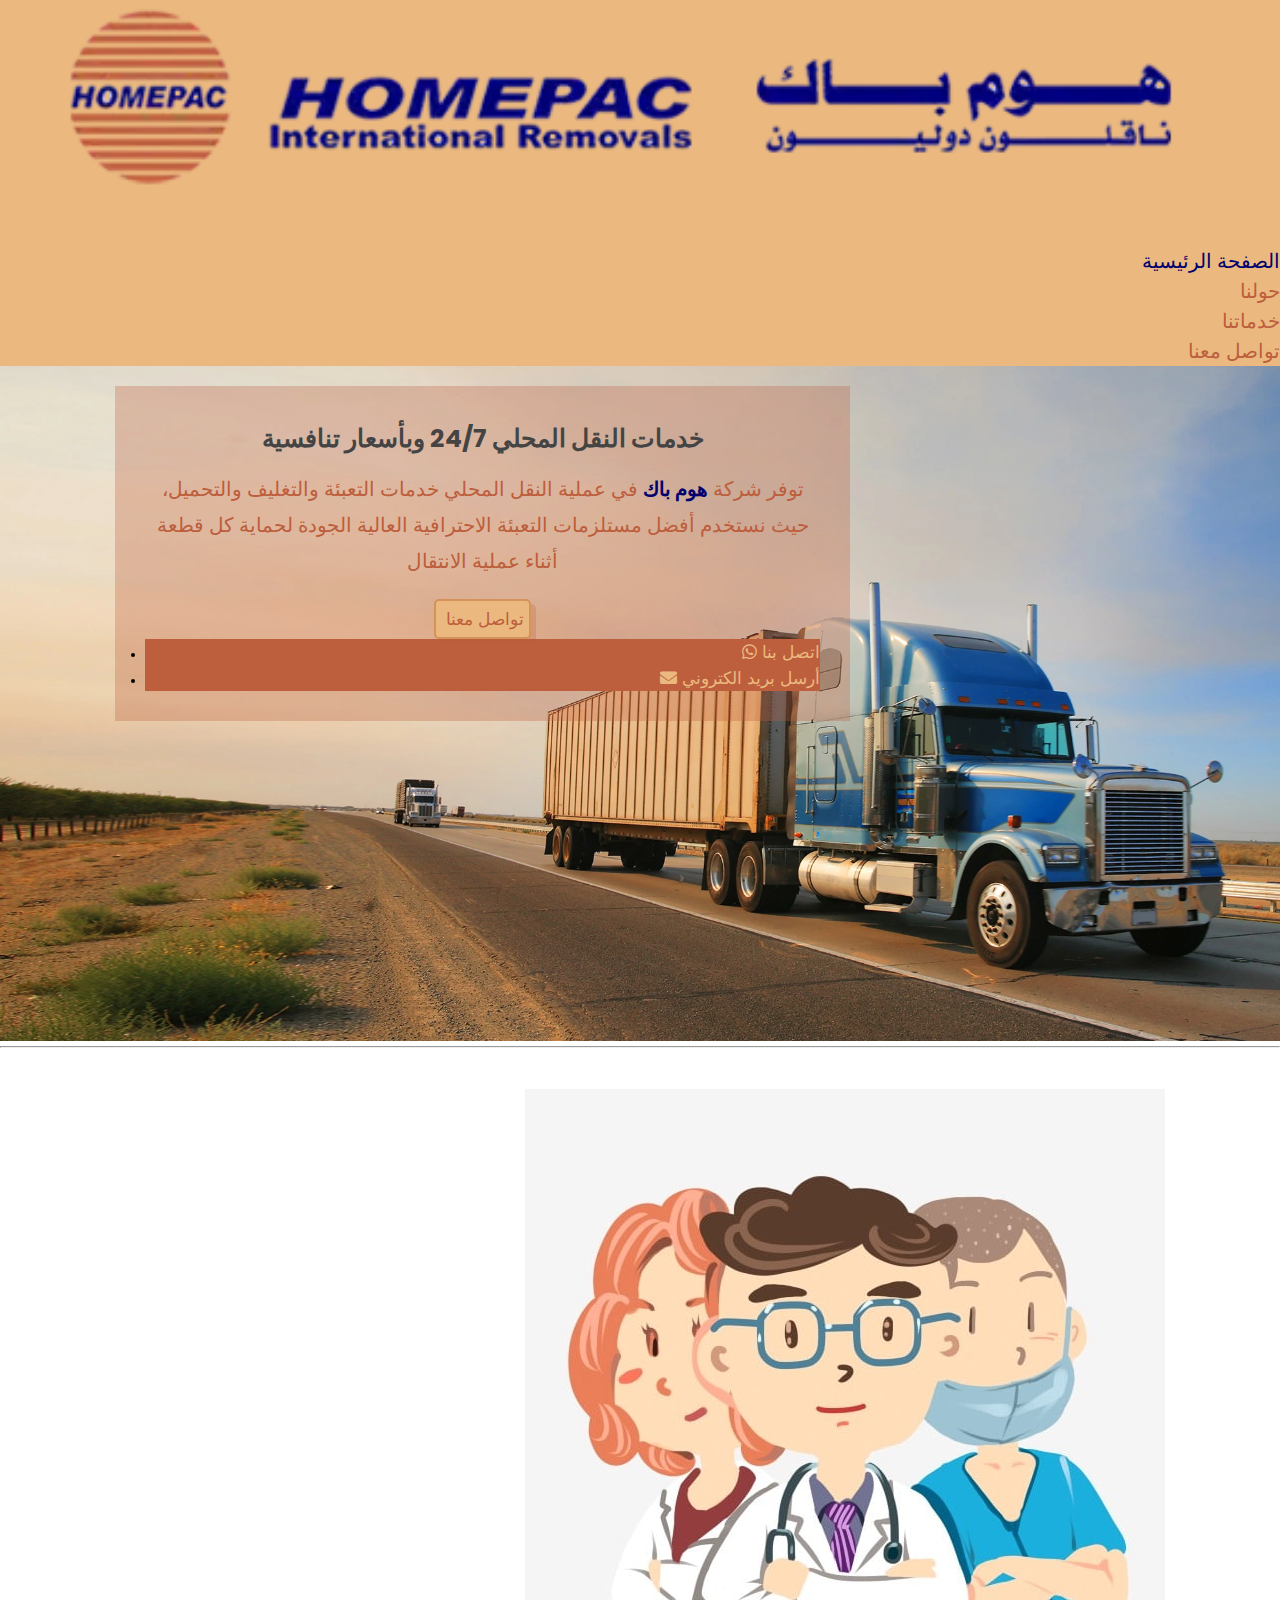
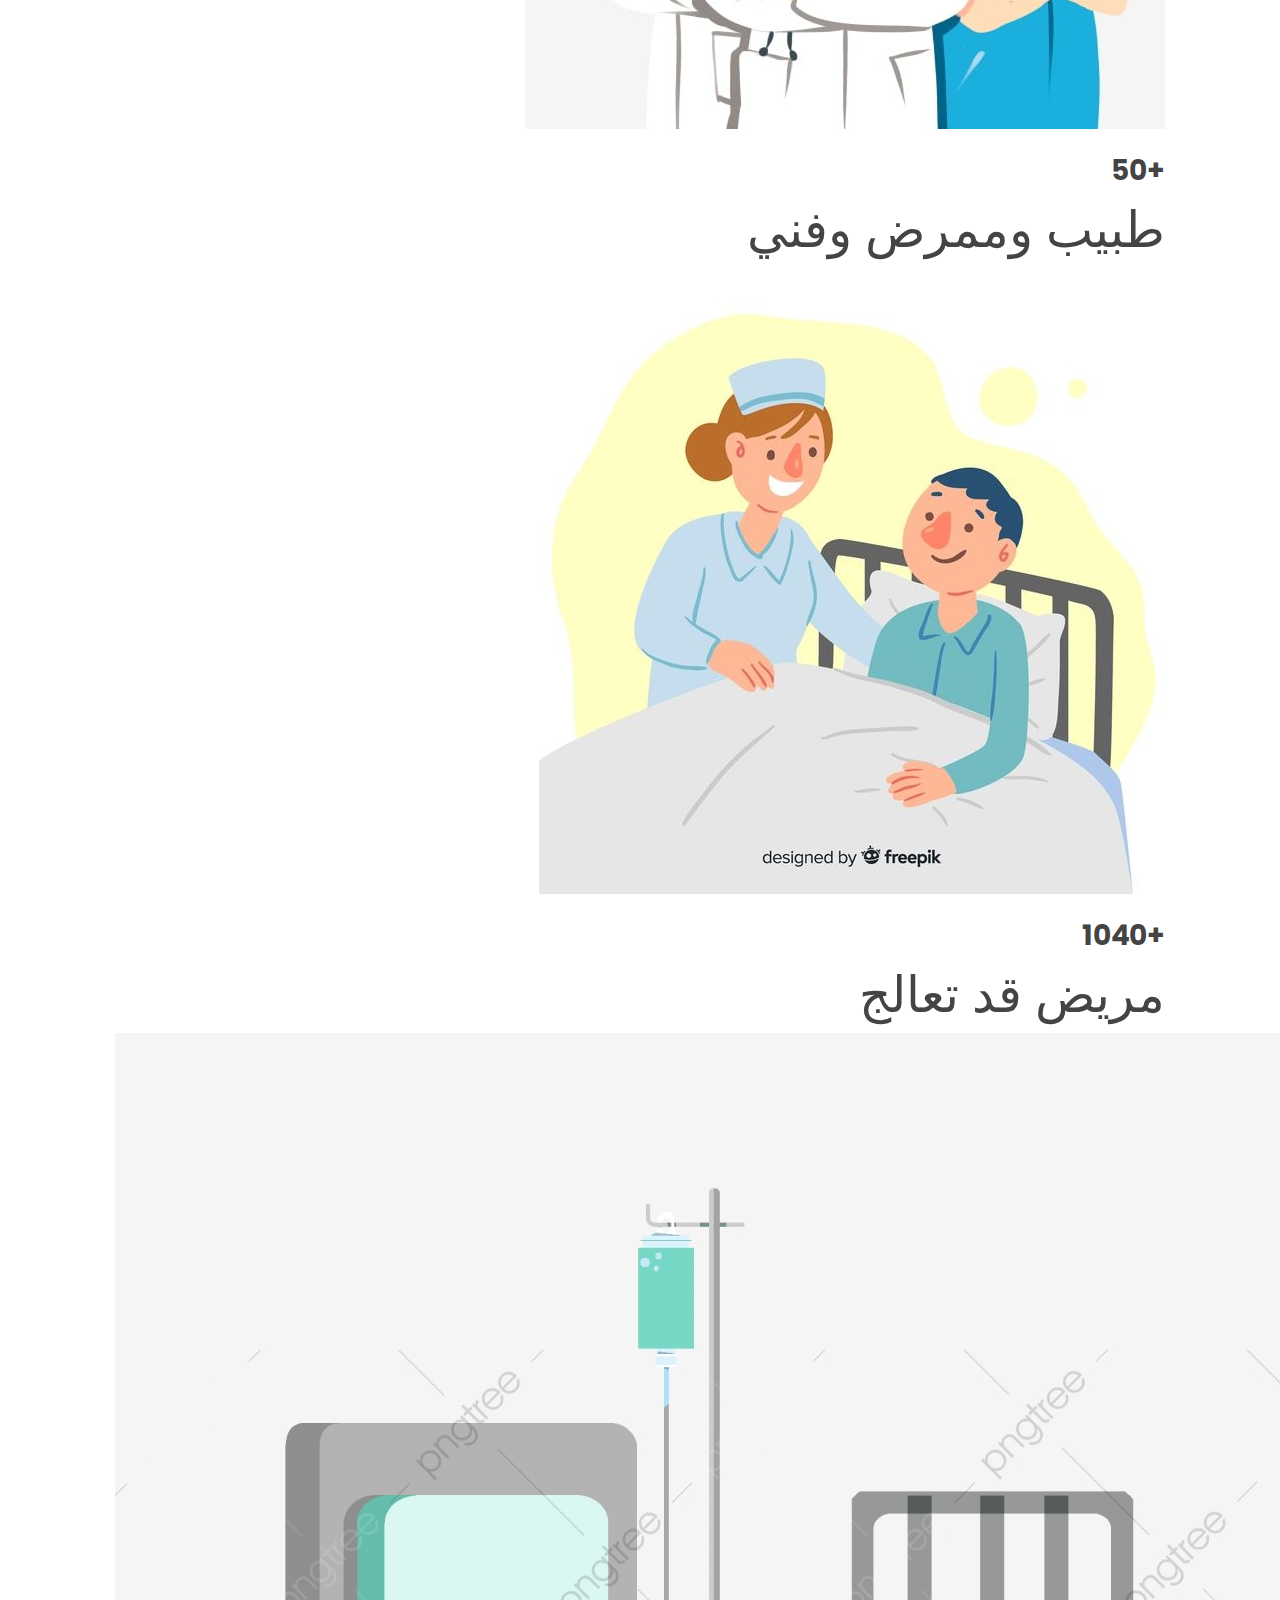
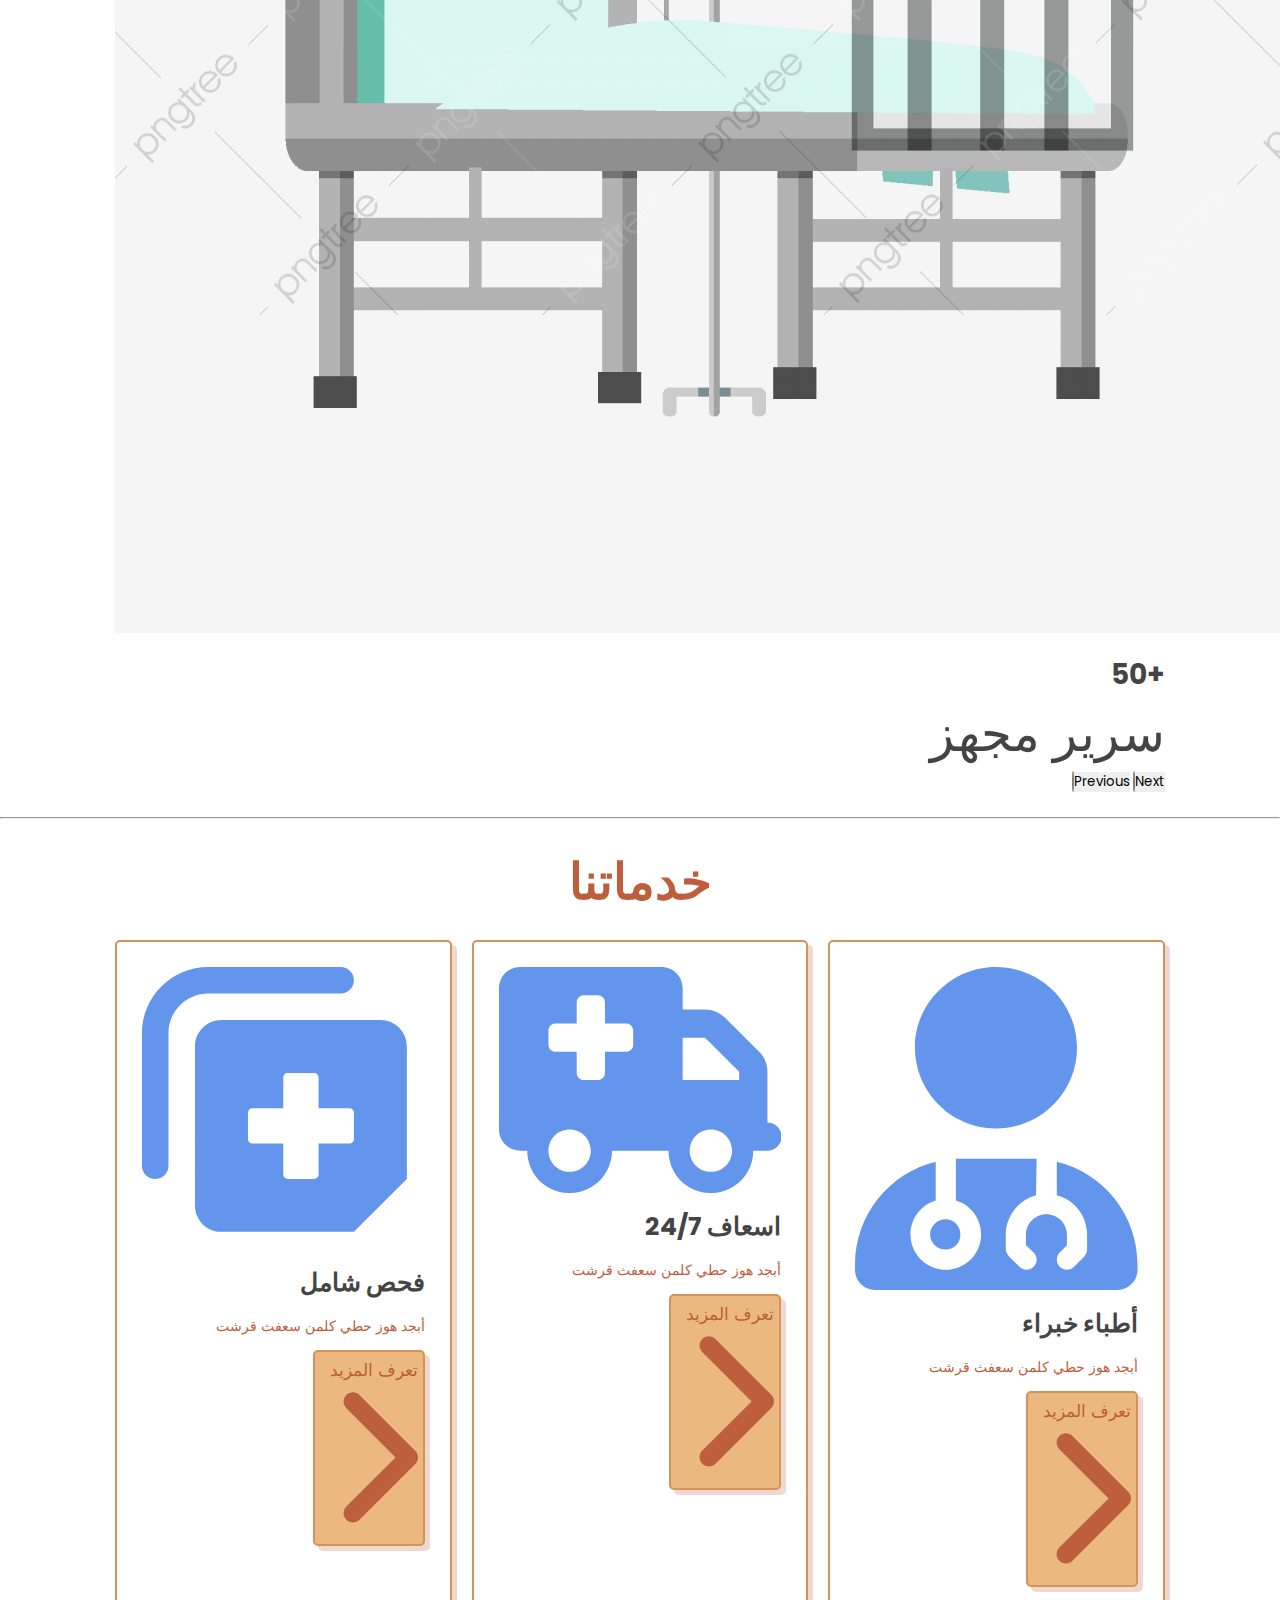
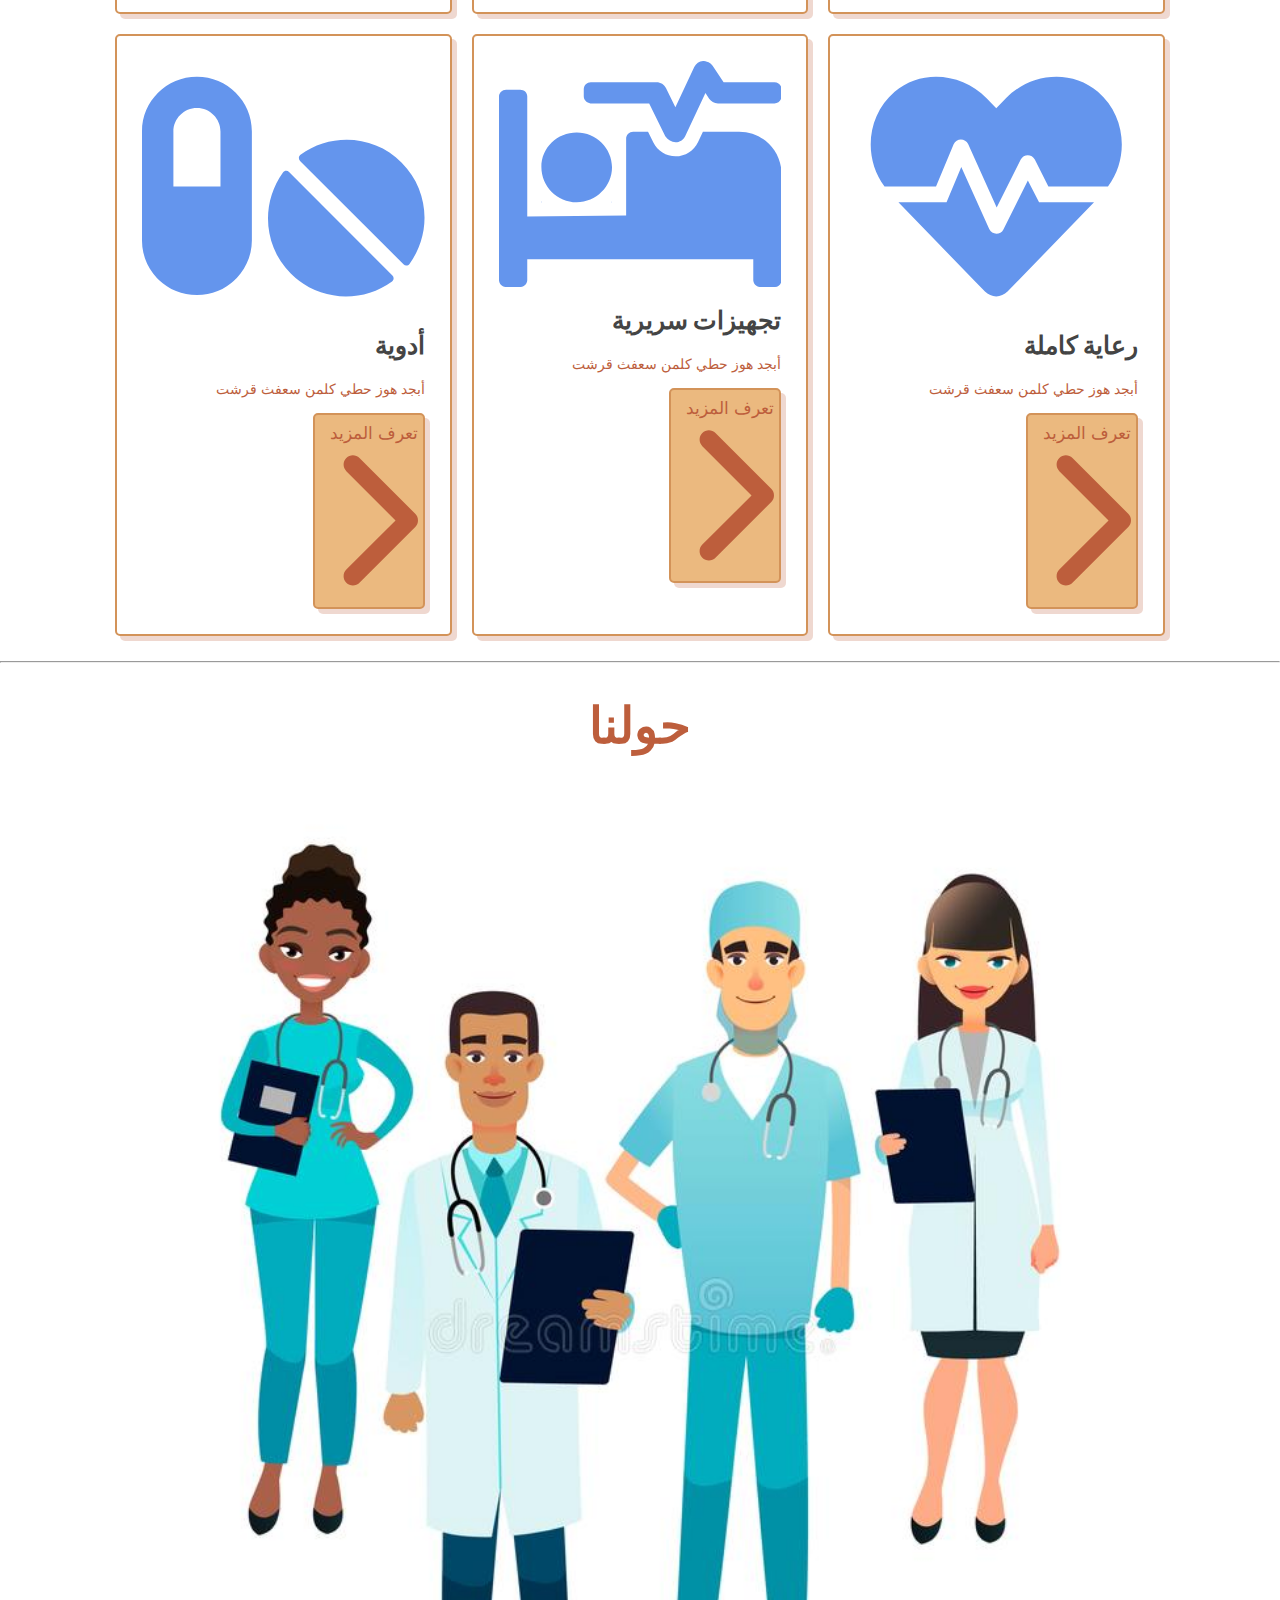
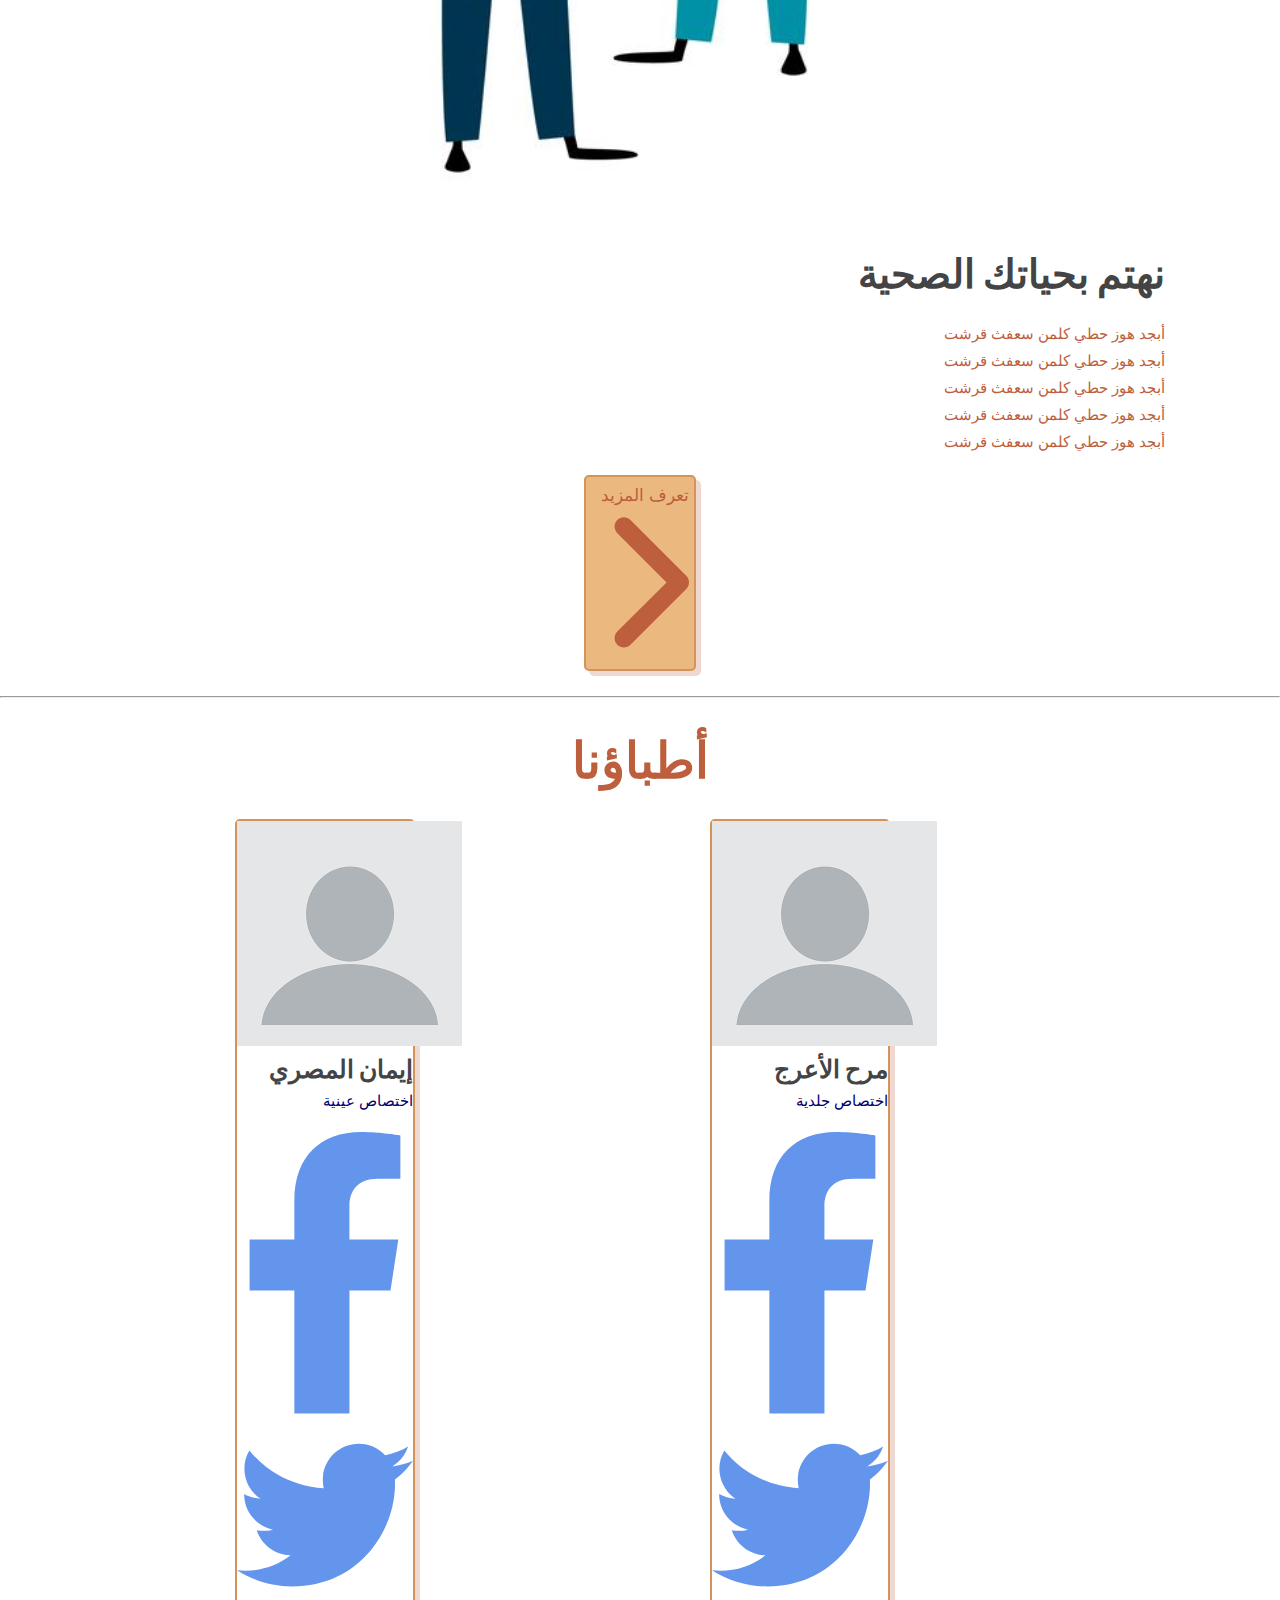
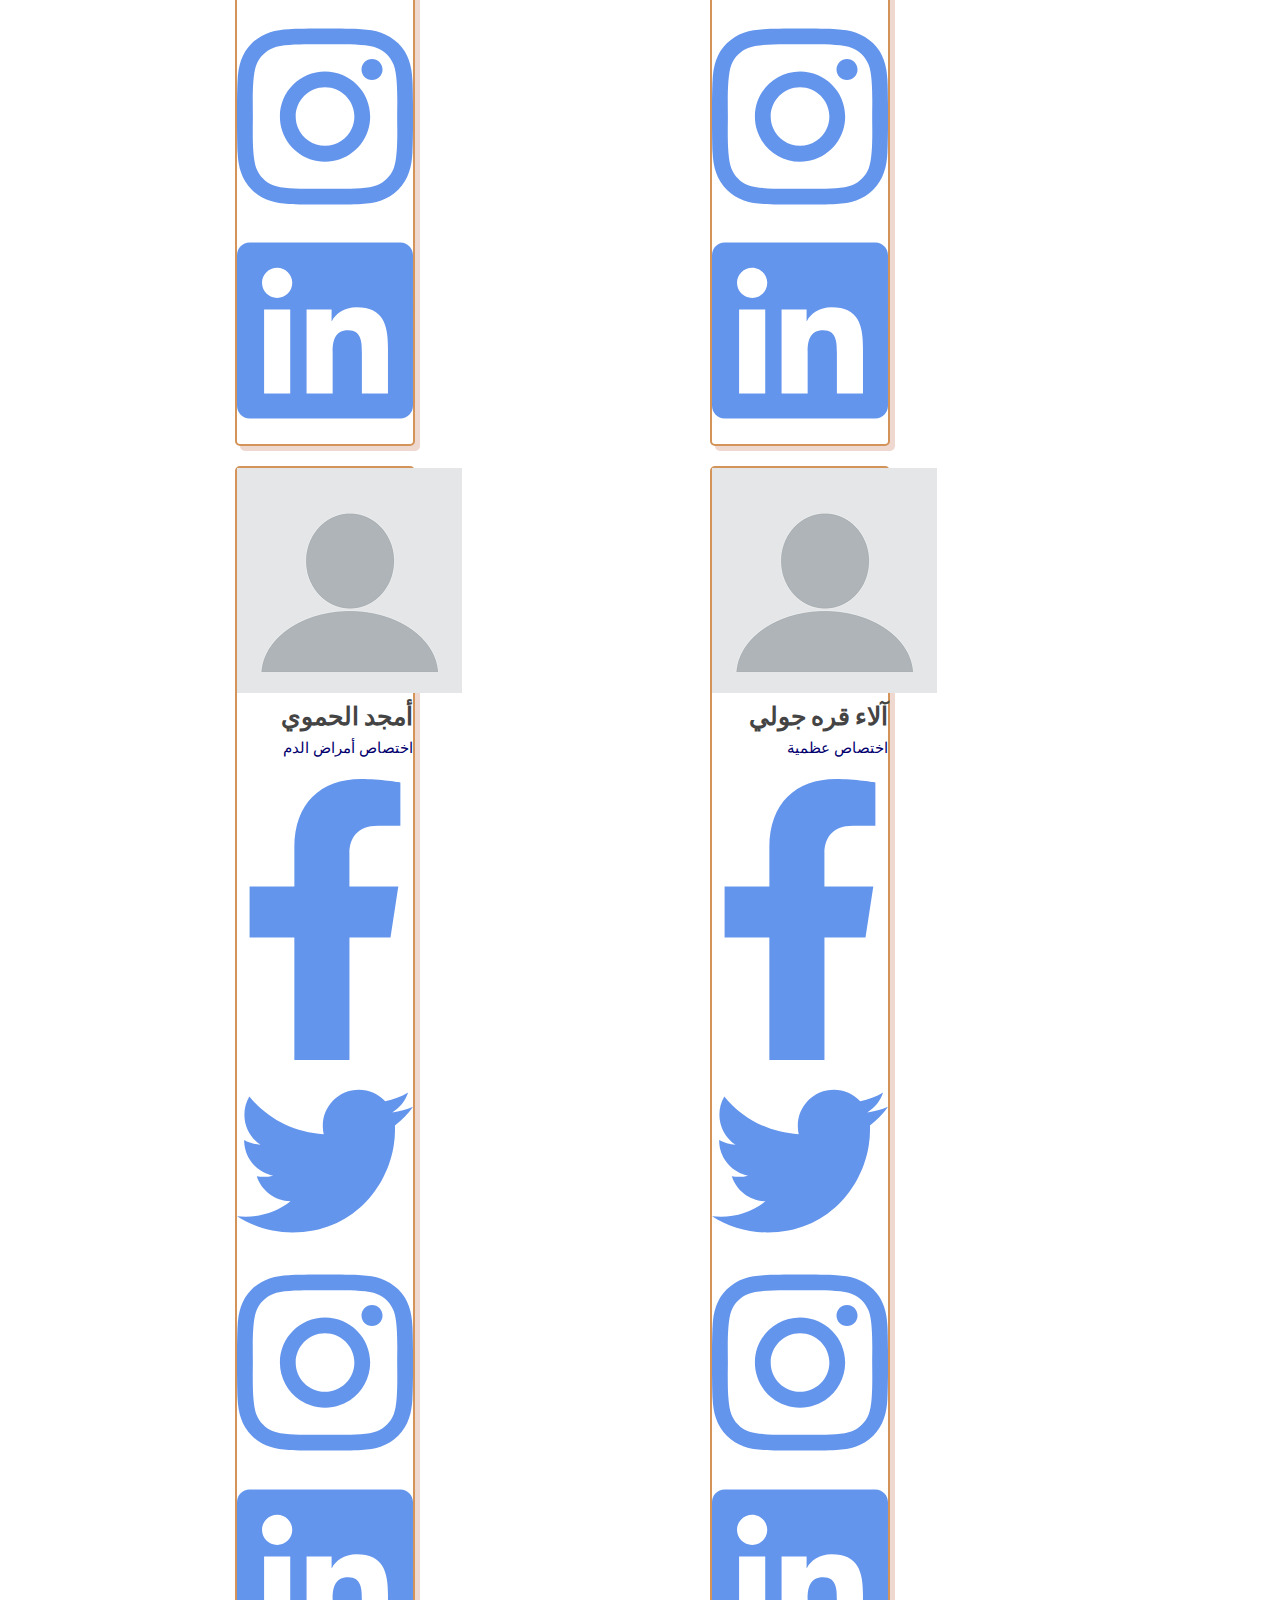
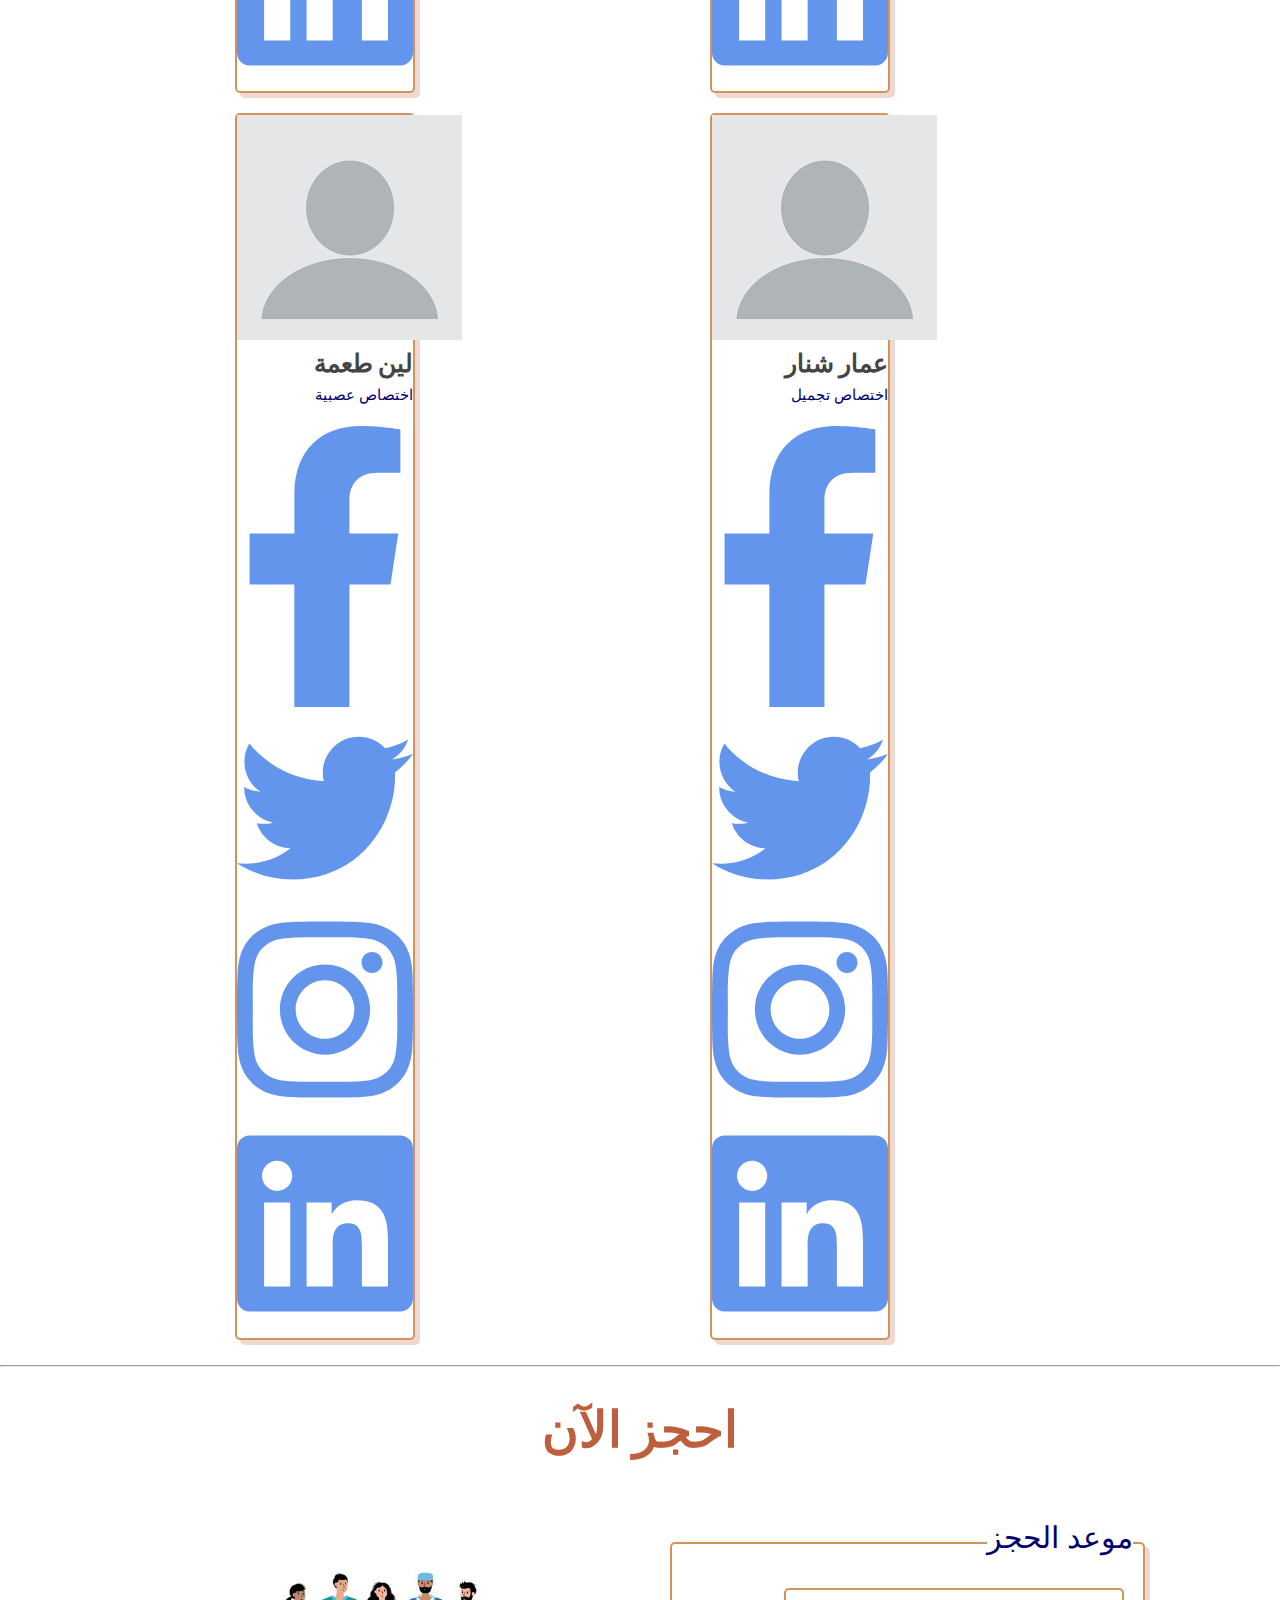
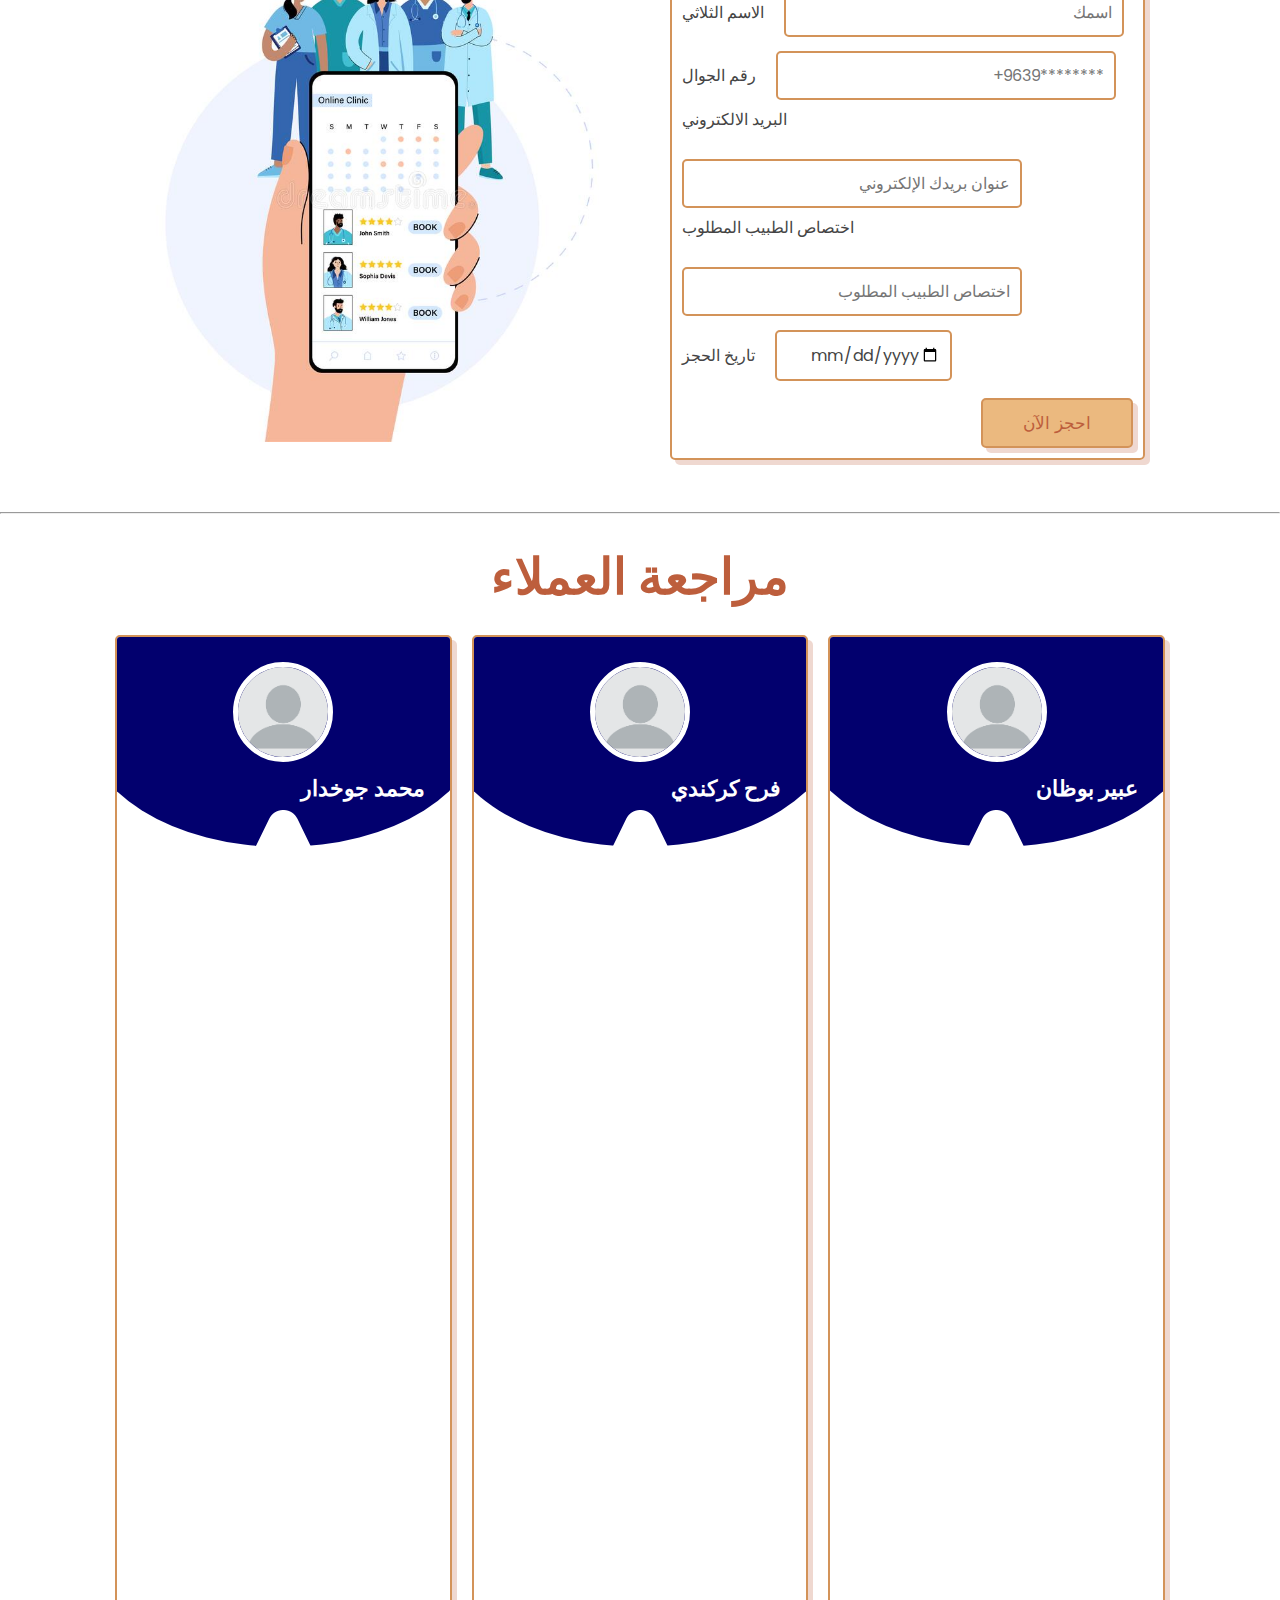
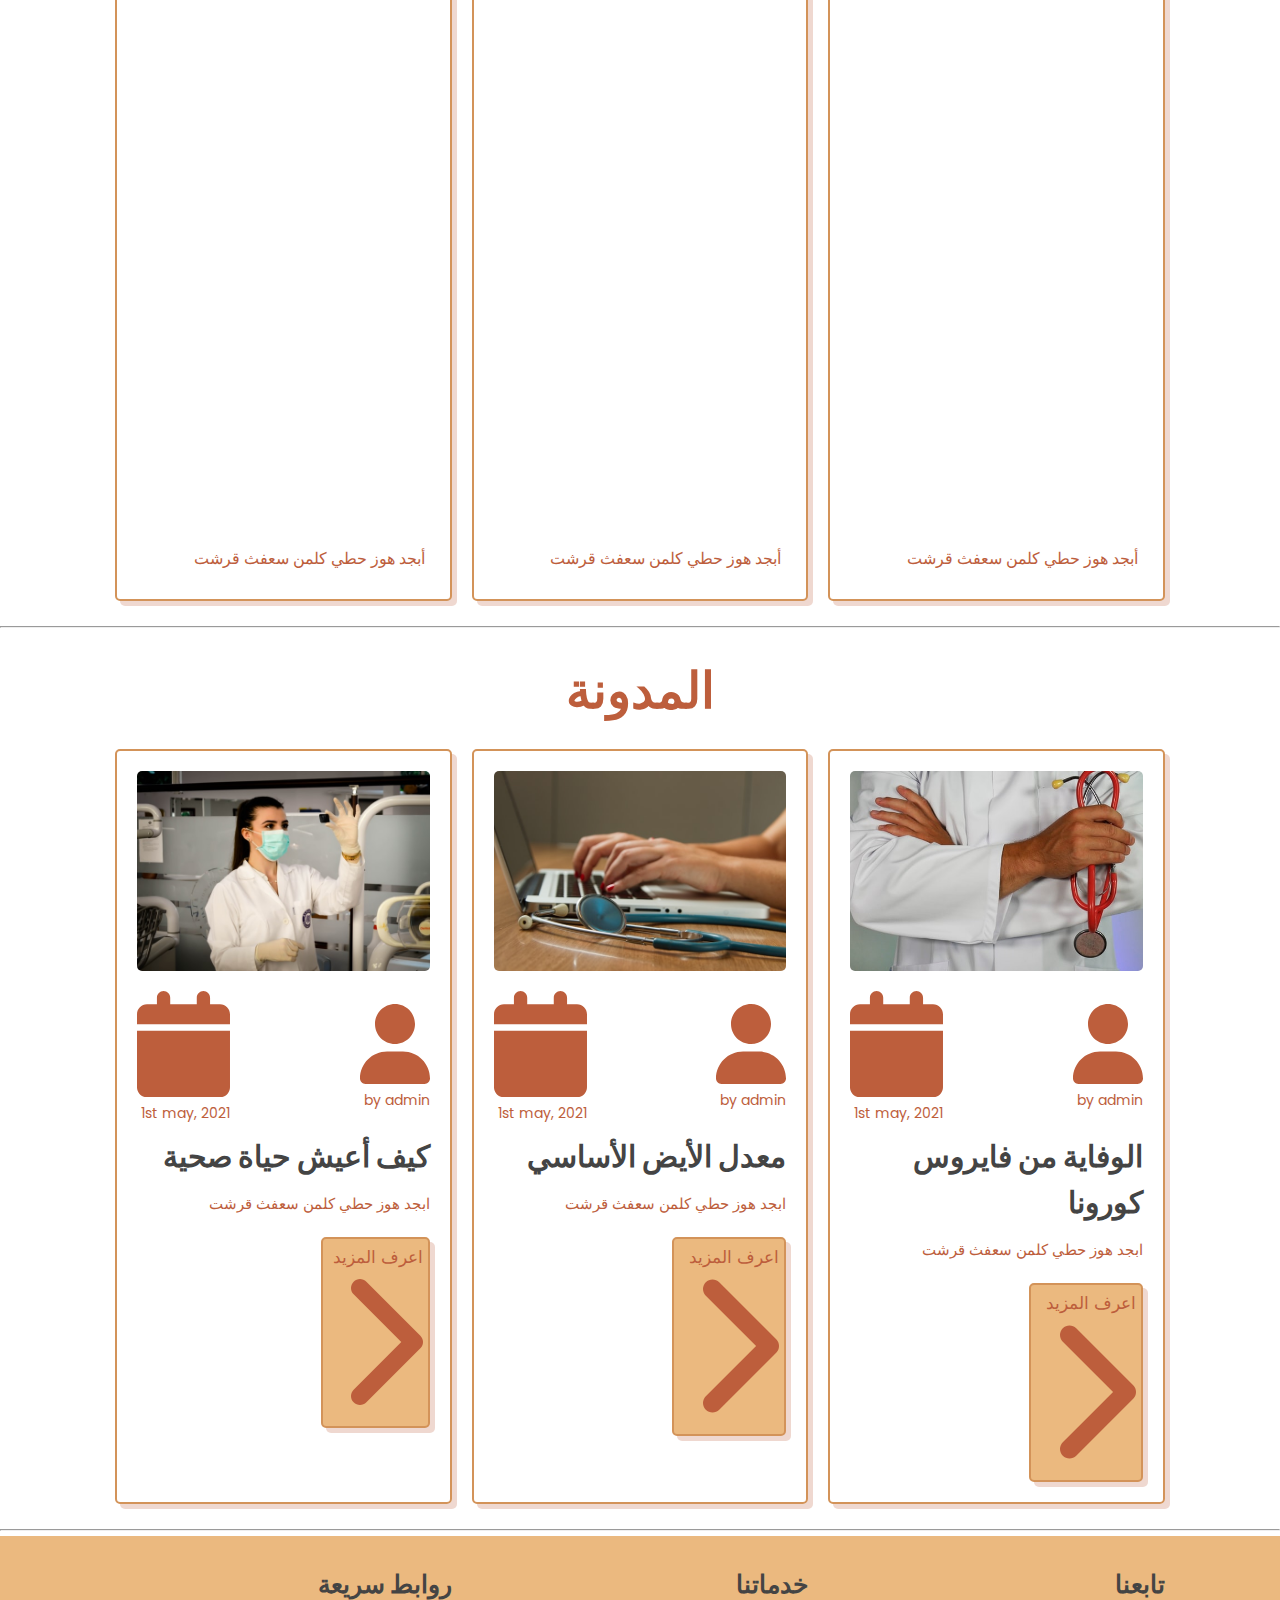
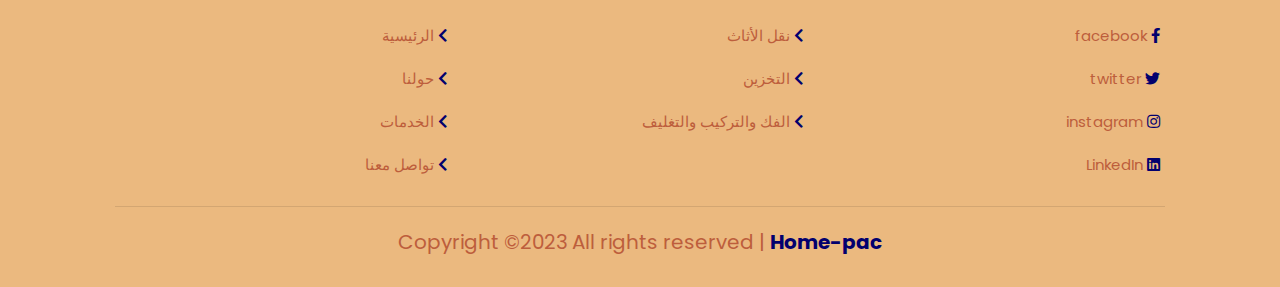
==== index.html @ 7ce555f8 "about page" ====
<!DOCTYPE html>
<html lang="en">

<head>
    <meta charset="UTF-8">
    <meta http-equiv="X-UA-Compatible" content="IE=edge">
    <meta name="viewport" content="width=device-width, initial-scale=1.0, shrink-to-fit=no">



    <!-- bootstrap -->
    <link href="https://cdn.jsdelivr.net/npm/bootstrap@5.3.0-alpha3/dist/css/bootstrap.min.css" rel="stylesheet"
        integrity="sha384-KK94CHFLLe+nY2dmCWGMq91rCGa5gtU4mk92HdvYe+M/SXH301p5ILy+dN9+nJOZ" crossorigin="anonymous">

    <script src="https://cdn.jsdelivr.net/npm/bootstrap@5.3.0-alpha3/dist/js/bootstrap.bundle.min.js"
        integrity="sha384-ENjdO4Dr2bkBIFxQpeoTz1HIcje39Wm4jDKdf19U8gI4ddQ3GYNS7NTKfAdVQSZe" crossorigin="anonymous">
        </script>

    <!-- end bootstrap -->


    <title>هوم باك | خدمات نقل الأثاث والعفش. أفضل شركة لنقل العفش</title>
    <meta name="description"
        content="شركة هوم باك هي شركة نقل عفش. حيث تقدم خدمات نقل وتغليف الأثاث والعفش وتخزينه بكفاءة عالية - تواصل معنا على مدار 24 ساعة- افضل شركة نقل اثاث بالدمام مع خصم 35% جوال 0537020607">
    <meta property="og:title" content="هوم باك">
    <meta property="og:description" content="أفضل شركة نقل عفش بالدمام">
    <meta property="og:image" content="image/logo.webp">
    <meta property="og:url" content="https://home-pac.com">
    <meta name="twitter:title" content="هوم باك">
    <meta name="twitter:description" content="أفضل شركة نقل عفش بالدمام">
    <meta name="twitter:url" content="https://www.home-pac.com/images/logo.webp">
    <meta name="twitter:card" content="هوم باك أفضل شكة نقل عفش بالدمام">

    <link rel="icon" href="image/logos.webp" type="image/x-icon">

    <link rel="stylesheet" href="css/style.css">

    <link rel="preconnect" href="https://fonts.googleapis.com">
    <link rel="preconnect" href="https://fonts.gstatic.com" crossorigin="">
    <link href="https://fonts.googleapis.com/css2?family=Roboto:wght@100;300;500&amp;display=swap" rel="stylesheet">

    <!-- font awesome icons -->
    <link rel="stylesheet" href="https://cdnjs.cloudflare.com/ajax/libs/font-awesome/5.15.4/css/all.min.css">
    <!-- end font awesome icons -->
</head>

<body>


    <nav class="navbar navbar-expand-lg sticky-top " style="background-color: #ebb97f;">
        <div class="container">
            <a href="index.html" class="logo">
                <div class="imgContainer">
                    <img alt="هوم باك" src="image/logo.webp">
                </div>
            </a>

            <button class="navbar-toggler collapsed" type="button" data-bs-toggle="collapse" data-bs-target="#main"
                aria-controls="main" aria-expanded="false" aria-label="Toggle navigation">
                <svg class="svg-inline--fa fa-bars" style="color: #6495ED;" aria-hidden="true" focusable="false"
                    data-prefix="fas" data-icon="bars" role="img" xmlns="http://www.w3.org/2000/svg"
                    viewBox="0 0 448 512" data-fa-i2svg="">
                    <path fill="currentColor"
                        d="M0 96C0 78.33 14.33 64 32 64H416C433.7 64 448 78.33 448 96C448 113.7 433.7 128 416 128H32C14.33 128 0 113.7 0 96zM0 256C0 238.3 14.33 224 32 224H416C433.7 224 448 238.3 448 256C448 273.7 433.7 288 416 288H32C14.33 288 0 273.7 0 256zM416 448H32C14.33 448 0 433.7 0 416C0 398.3 14.33 384 32 384H416C433.7 384 448 398.3 448 416C448 433.7 433.7 448 416 448z">
                    </path>
                </svg><!-- <i class="fa-solid fa-bars " style="color: #6495ED;"></i> Font Awesome fontawesome.com -->
            </button>
            <div class="navbar-collapse collapse" id="main" style="">
                <ul class="navbar-nav ms-auto mb-2 mb-lg-0">
                    <li class="nav-item">
                        <a class="nav-link p-2 p-lg-3 active" aria-current="page" href="#home">الصفحة الرئيسية</a>
                    </li>
                    <li class="nav-item">
                        <a class="nav-link p-2 p-lg-3" href="#services">حولنا</a>
                    </li>
                    <li class="nav-item ">
                        <a class="nav-link p-2 p-lg-3" href="#about">خدماتنا</a>

                    </li>
                    <li class="nav-item">
                        <a class="nav-link p-2 p-lg-3" href="#doctors">تواصل معنا</a>
                    </li>

                </ul>
            </div>
        </div>
    </nav>

    <section class="home" style="background-image: url('image/block-site.webp'); background-size: cover;
    background-repeat: no-repeat;
    background-position: center center; 
    padding-bottom: 32em;
   " id="home">


        <div class="container content" style="width: 70%;">
            <h3>خدمات النقل المحلي 24/7 وبأسعار تنافسية </h3>
            <p> توفر شركة <span class="home-pac">هوم باك</span> في عملية النقل المحلي خدمات التعبئة والتغليف والتحميل،
                حيث نستخدم أفضل مستلزمات
                التعبئة الاحترافية العالية الجودة لحماية كل قطعة أثناء عملية الانتقال</p>

            <div class="dropdown">
                <button class="btn btn-secondary dropdown-toggle " data-bs-toggle="dropdown" type="button"
                    aria-expanded="false">
                    تواصل معنا
                </button>
                <ul class="dropdown-menu" aria-labelledby="dropdownMenuButton1">
                    <li>
                        <a class="dropdown-item" href="tel:+936114470164">
                            <i class="fab fa-whatsapp" aria-hidden="true"></i>

                            اتصل بنا
                        </a>

                    </li>
                    <li><a class="dropdown-item" href="mailto:dammam@home-pac.com">
                            <i class="fas fa-envelope" aria-hidden="true"></i>

                            أرسل بريد الكتروني</a></li>
                </ul>
            </div>

        </div>

    </section>


    <hr>

    <section>

        <div id="carouselExampleCaptions" class="carousel slide" data-bs-ride="true">
            <div class="carousel-indicators">
                <button type="button" data-bs-target="#carouselExampleCaptions" data-bs-slide-to="0" class="active"
                    aria-current="true" aria-label="Slide 1"></button>
                <button type="button" data-bs-target="#carouselExampleCaptions" data-bs-slide-to="1"
                    aria-label="Slide 2"></button>
                <button type="button" data-bs-target="#carouselExampleCaptions" data-bs-slide-to="2"
                    aria-label="Slide 3"></button>
            </div>
            <div class="carousel-inner fa-5x">
                <div class="carousel-item active">
                    <img src="image/drs.jpg" class="d-block w-50" alt="">
                    <div class="carousel-caption d-none d-md-block">
                        <h3>50+</h3>
                        <p> طبيب وممرض وفني</p>
                    </div>
                </div>
                <div class="carousel-item ">
                    <img src="image/PATIENT.jpg" class="d-block w-50" alt="">
                    <div class="carousel-caption d-none d-md-block">
                        <h3>1040+</h3>
                        <p>مريض قد تعالج</p>
                    </div>
                </div>
                <div class="carousel-item ">
                    <img src="image/equipment.jpg" class="d-block w-50" alt="">
                    <div class="carousel-caption d-none d-md-block">
                        <h3>50+</h3>
                        <p>سرير مجهز</p>
                    </div>
                </div>
            </div>
            <button class="carousel-control-prev" type="button" data-bs-target="#carouselExampleCaptions"
                data-bs-slide="prev">
                <span class="carousel-control-prev-icon" aria-hidden="true"></span>
                <span class="visually-hidden">Previous</span>
            </button>
            <button class="carousel-control-next" type="button" data-bs-target="#carouselExampleCaptions"
                data-bs-slide="next">
                <span class="carousel-control-next-icon" aria-hidden="true"></span>
                <span class="visually-hidden">Next</span>
            </button>
        </div>
    </section>


    <hr>

    <section class="services" id="services">

        <h2 class="heading"> <span>خدماتنا</span> </h2>

        <div class="box-container">

            <div class="box">
                <svg class="svg-inline--fa fa-notes-medical fa-10x" style="color: #6495ED;" aria-hidden="true"
                    focusable="false" data-prefix="fas" data-icon="notes-medical" role="img"
                    xmlns="http://www.w3.org/2000/svg" viewBox="0 0 512 512" data-fa-i2svg="">
                    <path fill="currentColor"
                        d="M480 144V384l-96 96H144C117.5 480 96 458.5 96 432v-288C96 117.5 117.5 96 144 96h288C458.5 96 480 117.5 480 144zM384 264C384 259.6 380.4 256 376 256H320V200C320 195.6 316.4 192 312 192h-48C259.6 192 256 195.6 256 200V256H200C195.6 256 192 259.6 192 264v48C192 316.4 195.6 320 200 320H256v56c0 4.375 3.625 8 8 8h48c4.375 0 8-3.625 8-8V320h56C380.4 320 384 316.4 384 312V264zM0 360v-240C0 53.83 53.83 0 120 0h240C373.3 0 384 10.75 384 24S373.3 48 360 48h-240C80.3 48 48 80.3 48 120v240C48 373.3 37.25 384 24 384S0 373.3 0 360z">
                    </path>
                </svg><!-- <i class="fas fa-notes-medical fa-10x" style="color: #6495ED;"></i> Font Awesome fontawesome.com -->
                <h3>فحص شامل</h3>
                <p>أبجد هوز حطي كلمن سعفث قرشت</p>
                <a href="#" class="btn"> تعرف المزيد <svg class="svg-inline--fa fa-chevron-right" aria-hidden="true"
                        focusable="false" data-prefix="fas" data-icon="chevron-right" role="img"
                        xmlns="http://www.w3.org/2000/svg" viewBox="0 0 320 512" data-fa-i2svg="">
                        <path fill="currentColor"
                            d="M96 480c-8.188 0-16.38-3.125-22.62-9.375c-12.5-12.5-12.5-32.75 0-45.25L242.8 256L73.38 86.63c-12.5-12.5-12.5-32.75 0-45.25s32.75-12.5 45.25 0l192 192c12.5 12.5 12.5 32.75 0 45.25l-192 192C112.4 476.9 104.2 480 96 480z">
                        </path>
                    </svg><!-- <span class="fas fa-chevron-right"></span> Font Awesome fontawesome.com --> </a>
            </div>

            <div class="box">
                <svg class="svg-inline--fa fa-truck-medical fa-10x" style="color: #6495ED;" aria-hidden="true"
                    focusable="false" data-prefix="fas" data-icon="truck-medical" role="img"
                    xmlns="http://www.w3.org/2000/svg" viewBox="0 0 640 512" data-fa-i2svg="">
                    <path fill="currentColor"
                        d="M368 0C394.5 0 416 21.49 416 48V96H466.7C483.7 96 499.1 102.7 512 114.7L589.3 192C601.3 204 608 220.3 608 237.3V352C625.7 352 640 366.3 640 384C640 401.7 625.7 416 608 416H576C576 469 533 512 480 512C426.1 512 384 469 384 416H256C256 469 213 512 160 512C106.1 512 64 469 64 416H48C21.49 416 0 394.5 0 368V48C0 21.49 21.49 0 48 0H368zM416 160V256H544V237.3L466.7 160H416zM160 368C133.5 368 112 389.5 112 416C112 442.5 133.5 464 160 464C186.5 464 208 442.5 208 416C208 389.5 186.5 368 160 368zM480 464C506.5 464 528 442.5 528 416C528 389.5 506.5 368 480 368C453.5 368 432 389.5 432 416C432 442.5 453.5 464 480 464zM112 176C112 184.8 119.2 192 128 192H176V240C176 248.8 183.2 256 192 256H224C232.8 256 240 248.8 240 240V192H288C296.8 192 304 184.8 304 176V144C304 135.2 296.8 128 288 128H240V80C240 71.16 232.8 64 224 64H192C183.2 64 176 71.16 176 80V128H128C119.2 128 112 135.2 112 144V176z">
                    </path>
                </svg><!-- <i class="fas fa-ambulance fa-10x" style="color: #6495ED;"></i> Font Awesome fontawesome.com -->
                <h3>24/7 اسعاف</h3>
                <p>أبجد هوز حطي كلمن سعفث قرشت</p>
                <a href="#" class="btn"> تعرف المزيد <svg class="svg-inline--fa fa-chevron-right" aria-hidden="true"
                        focusable="false" data-prefix="fas" data-icon="chevron-right" role="img"
                        xmlns="http://www.w3.org/2000/svg" viewBox="0 0 320 512" data-fa-i2svg="">
                        <path fill="currentColor"
                            d="M96 480c-8.188 0-16.38-3.125-22.62-9.375c-12.5-12.5-12.5-32.75 0-45.25L242.8 256L73.38 86.63c-12.5-12.5-12.5-32.75 0-45.25s32.75-12.5 45.25 0l192 192c12.5 12.5 12.5 32.75 0 45.25l-192 192C112.4 476.9 104.2 480 96 480z">
                        </path>
                    </svg><!-- <span class="fas fa-chevron-right"></span> Font Awesome fontawesome.com --> </a>
            </div>

            <div class="box">
                <svg class="svg-inline--fa fa-user-doctor fa-10x" style="color: #6495ED;" aria-hidden="true"
                    focusable="false" data-prefix="fas" data-icon="user-doctor" role="img"
                    xmlns="http://www.w3.org/2000/svg" viewBox="0 0 448 512" data-fa-i2svg="">
                    <path fill="currentColor"
                        d="M352 128C352 198.7 294.7 256 223.1 256C153.3 256 95.1 198.7 95.1 128C95.1 57.31 153.3 0 223.1 0C294.7 0 352 57.31 352 128zM287.1 362C260.4 369.1 239.1 394.2 239.1 424V448C239.1 452.2 241.7 456.3 244.7 459.3L260.7 475.3C266.9 481.6 277.1 481.6 283.3 475.3C289.6 469.1 289.6 458.9 283.3 452.7L271.1 441.4V424C271.1 406.3 286.3 392 303.1 392C321.7 392 336 406.3 336 424V441.4L324.7 452.7C318.4 458.9 318.4 469.1 324.7 475.3C330.9 481.6 341.1 481.6 347.3 475.3L363.3 459.3C366.3 456.3 368 452.2 368 448V424C368 394.2 347.6 369.1 320 362V308.8C393.5 326.7 448 392.1 448 472V480C448 497.7 433.7 512 416 512H32C14.33 512 0 497.7 0 480V472C0 393 54.53 326.7 128 308.8V370.3C104.9 377.2 88 398.6 88 424C88 454.9 113.1 480 144 480C174.9 480 200 454.9 200 424C200 398.6 183.1 377.2 160 370.3V304.2C162.7 304.1 165.3 304 168 304H280C282.7 304 285.3 304.1 288 304.2L287.1 362zM167.1 424C167.1 437.3 157.3 448 143.1 448C130.7 448 119.1 437.3 119.1 424C119.1 410.7 130.7 400 143.1 400C157.3 400 167.1 410.7 167.1 424z">
                    </path>
                </svg><!-- <i class="fas fa-user-md fa-10x" style="color: #6495ED;"></i> Font Awesome fontawesome.com -->
                <h3>أطباء خبراء</h3>
                <p>أبجد هوز حطي كلمن سعفث قرشت</p>
                <a href="#" class="btn"> تعرف المزيد <svg class="svg-inline--fa fa-chevron-right" aria-hidden="true"
                        focusable="false" data-prefix="fas" data-icon="chevron-right" role="img"
                        xmlns="http://www.w3.org/2000/svg" viewBox="0 0 320 512" data-fa-i2svg="">
                        <path fill="currentColor"
                            d="M96 480c-8.188 0-16.38-3.125-22.62-9.375c-12.5-12.5-12.5-32.75 0-45.25L242.8 256L73.38 86.63c-12.5-12.5-12.5-32.75 0-45.25s32.75-12.5 45.25 0l192 192c12.5 12.5 12.5 32.75 0 45.25l-192 192C112.4 476.9 104.2 480 96 480z">
                        </path>
                    </svg><!-- <span class="fas fa-chevron-right"></span> Font Awesome fontawesome.com --> </a>
            </div>

            <div class="box">
                <svg class="svg-inline--fa fa-pills fa-10x" style="color: #6495ED;" aria-hidden="true" focusable="false"
                    data-prefix="fas" data-icon="pills" role="img" xmlns="http://www.w3.org/2000/svg"
                    viewBox="0 0 576 512" data-fa-i2svg="">
                    <path fill="currentColor"
                        d="M112 32C50.12 32 0 82.12 0 143.1v223.1c0 61.88 50.12 111.1 112 111.1s112-50.12 112-111.1V143.1C224 82.12 173.9 32 112 32zM160 256H64V144c0-26.5 21.5-48 48-48s48 21.5 48 48V256zM299.8 226.2c-3.5-3.5-9.5-3-12.38 .875c-45.25 62.5-40.38 150.1 15.88 206.4c56.38 56.25 144 61.25 206.5 15.88c4-2.875 4.249-8.75 .75-12.25L299.8 226.2zM529.5 207.2c-56.25-56.25-143.9-61.13-206.4-15.87c-4 2.875-4.375 8.875-.875 12.38l210.9 210.7c3.5 3.5 9.375 3.125 12.25-.75C590.8 351.1 585.9 263.6 529.5 207.2z">
                    </path>
                </svg><!-- <i class="fas fa-pills fa-10x" style="color: #6495ED;"></i> Font Awesome fontawesome.com -->
                <h3>أدوية</h3>
                <p>أبجد هوز حطي كلمن سعفث قرشت</p>
                <a href="#" class="btn"> تعرف المزيد <svg class="svg-inline--fa fa-chevron-right" aria-hidden="true"
                        focusable="false" data-prefix="fas" data-icon="chevron-right" role="img"
                        xmlns="http://www.w3.org/2000/svg" viewBox="0 0 320 512" data-fa-i2svg="">
                        <path fill="currentColor"
                            d="M96 480c-8.188 0-16.38-3.125-22.62-9.375c-12.5-12.5-12.5-32.75 0-45.25L242.8 256L73.38 86.63c-12.5-12.5-12.5-32.75 0-45.25s32.75-12.5 45.25 0l192 192c12.5 12.5 12.5 32.75 0 45.25l-192 192C112.4 476.9 104.2 480 96 480z">
                        </path>
                    </svg><!-- <span class="fas fa-chevron-right"></span> Font Awesome fontawesome.com --> </a>
            </div>

            <div class="box">
                <svg class="svg-inline--fa fa-bed-pulse fa-10x" style="color: #6495ED;" aria-hidden="true"
                    focusable="false" data-prefix="fas" data-icon="bed-pulse" role="img"
                    xmlns="http://www.w3.org/2000/svg" viewBox="0 0 640 512" data-fa-i2svg="">
                    <path fill="currentColor"
                        d="M96 318.3v1.689h1.689C97.12 319.4 96.56 318.9 96 318.3zM176 320c44.13 0 80-35.88 80-79.1s-35.88-79.1-80-79.1S96 195.9 96 240S131.9 320 176 320zM256 318.3C255.4 318.9 254.9 319.4 254.3 320H256V318.3zM544 160h-82.1L450.7 183.9C441.5 203.2 421.8 215.8 400 216c-21.23 0-40.97-12.31-50.3-31.35l-12.08-24.64H304c-8.836 0-16 7.161-16 15.1v175.1L64 352V80.01c0-8.834-7.164-15.1-16-15.1h-32c-8.836 0-16 7.163-16 15.1V496C0 504.8 7.164 512 16 512h32C56.84 512 64 504.8 64 496v-47.1h512V496c0 8.836 7.164 16 16 16h32c8.836 0 16-7.164 16-16V256C640 202.1 597 160 544 160zM624 48.01h-115.2l-24.88-37.31c-2.324-3.48-5.539-6.131-9.158-7.977c-1.172-.6016-2.486-.5508-3.738-.9512C468.8 1.035 466.5 0 464.1 0c-.625 0-1.25 .0254-1.875 .0781c-8.625 .6406-16.25 5.876-19.94 13.7l-42.72 90.81l-21.12-43.12c-4.027-8.223-12.39-13.44-21.54-13.44L208 48.02C199.2 48.01 192 55.18 192 64.02v15.99c0 8.836 7.163 15.1 15.1 16l133.1 .0091l36.46 74.55C382.5 178.8 390.8 184 400 184c9.219-.0781 17.78-5.438 21.72-13.78l45.91-97.52l8.406 12.62C480.5 91.1 487.1 96.01 496 96.01h128c8.836 0 16-7.164 16-16V64.01C640 55.18 632.8 48.01 624 48.01z">
                    </path>
                </svg><!-- <i class="fas fa-procedures fa-10x" style="color: #6495ED;"></i> Font Awesome fontawesome.com -->
                <h3>تجهيزات سريرية</h3>
                <p>أبجد هوز حطي كلمن سعفث قرشت</p>
                <a href="#" class="btn"> تعرف المزيد <svg class="svg-inline--fa fa-chevron-right" aria-hidden="true"
                        focusable="false" data-prefix="fas" data-icon="chevron-right" role="img"
                        xmlns="http://www.w3.org/2000/svg" viewBox="0 0 320 512" data-fa-i2svg="">
                        <path fill="currentColor"
                            d="M96 480c-8.188 0-16.38-3.125-22.62-9.375c-12.5-12.5-12.5-32.75 0-45.25L242.8 256L73.38 86.63c-12.5-12.5-12.5-32.75 0-45.25s32.75-12.5 45.25 0l192 192c12.5 12.5 12.5 32.75 0 45.25l-192 192C112.4 476.9 104.2 480 96 480z">
                        </path>
                    </svg><!-- <span class="fas fa-chevron-right"></span> Font Awesome fontawesome.com --> </a>
            </div>

            <div class="box">
                <svg class="svg-inline--fa fa-heart-pulse fa-10x" style="color: #6495ED;" aria-hidden="true"
                    focusable="false" data-prefix="fas" data-icon="heart-pulse" role="img"
                    xmlns="http://www.w3.org/2000/svg" viewBox="0 0 576 512" data-fa-i2svg="">
                    <path fill="currentColor"
                        d="M352.4 243.8l-49.83 99.5c-6.009 12-23.41 11.62-28.92-.625L216.7 216.3l-30.05 71.75L88.55 288l176.4 182.2c12.66 13.07 33.36 13.07 46.03 0l176.4-182.2l-112.1 .0052L352.4 243.8zM495.2 62.86c-54.36-46.98-137.5-38.5-187.5 13.06L288 96.25L268.3 75.92C218.3 24.36 135.2 15.88 80.81 62.86C23.37 112.5 16.84 197.6 60.18 256h105l35.93-86.25c5.508-12.88 23.66-13.12 29.54-.375l58.21 129.4l49.07-98c5.884-11.75 22.78-11.75 28.67 0l27.67 55.25h121.5C559.2 197.6 552.6 112.5 495.2 62.86z">
                    </path>
                </svg><!-- <i class="fas fa-heartbeat fa-10x" style="color: #6495ED;"></i> Font Awesome fontawesome.com -->
                <h3>رعاية كاملة</h3>
                <p>أبجد هوز حطي كلمن سعفث قرشت</p>
                <a href="#" class="btn"> تعرف المزيد <svg class="svg-inline--fa fa-chevron-right" aria-hidden="true"
                        focusable="false" data-prefix="fas" data-icon="chevron-right" role="img"
                        xmlns="http://www.w3.org/2000/svg" viewBox="0 0 320 512" data-fa-i2svg="">
                        <path fill="currentColor"
                            d="M96 480c-8.188 0-16.38-3.125-22.62-9.375c-12.5-12.5-12.5-32.75 0-45.25L242.8 256L73.38 86.63c-12.5-12.5-12.5-32.75 0-45.25s32.75-12.5 45.25 0l192 192c12.5 12.5 12.5 32.75 0 45.25l-192 192C112.4 476.9 104.2 480 96 480z">
                        </path>
                    </svg><!-- <span class="fas fa-chevron-right"></span> Font Awesome fontawesome.com --> </a>
            </div>

        </div>

    </section>

    <hr>


    <section class="about" id="about">

        <h2 class="heading"> <span>حولنا</span> </h2>

        <div class="row">

            <div class="image">
                <img src="image/doctors.jpg" alt="">
            </div>

            <div class="content">
                <h3>نهتم بحياتك الصحية</h3>
                <p> أبجد هوز حطي كلمن سعفث قرشت
                    <br> أبجد هوز حطي كلمن سعفث قرشت
                    <br> أبجد هوز حطي كلمن سعفث قرشت
                    <br> أبجد هوز حطي كلمن سعفث قرشت
                    <br> أبجد هوز حطي كلمن سعفث قرشت
                </p>
                <a href="#" class="btn">تعرف المزيد <svg class="svg-inline--fa fa-chevron-right" aria-hidden="true"
                        focusable="false" data-prefix="fas" data-icon="chevron-right" role="img"
                        xmlns="http://www.w3.org/2000/svg" viewBox="0 0 320 512" data-fa-i2svg="">
                        <path fill="currentColor"
                            d="M96 480c-8.188 0-16.38-3.125-22.62-9.375c-12.5-12.5-12.5-32.75 0-45.25L242.8 256L73.38 86.63c-12.5-12.5-12.5-32.75 0-45.25s32.75-12.5 45.25 0l192 192c12.5 12.5 12.5 32.75 0 45.25l-192 192C112.4 476.9 104.2 480 96 480z">
                        </path>
                    </svg><!-- <span class="fas fa-chevron-right"></span> Font Awesome fontawesome.com --> </a>
            </div>

        </div>

    </section>

    <hr>

    <section class="doctors" id="doctors">

        <h2 class="heading"> <span>أطباؤنا</span> </h2>

        <div class="box-container">

            <div class="card" style="width: 18rem;">
                <img src="image/dr.png" class="card-img-top" alt="...">
                <div class="card-body">
                    <h3 class="card-title">إيمان المصري</h3>

                    <span class="card-text">اختصاص عينية</span>

                    <div class="share fa-3x" style="color: #6495ED;">
                        <svg href="#" class="svg-inline--fa fa-facebook-f" aria-hidden="true" focusable="false"
                            data-prefix="fab" data-icon="facebook-f" role="img" xmlns="http://www.w3.org/2000/svg"
                            viewBox="0 0 320 512" data-fa-i2svg="">
                            <path fill="currentColor"
                                d="M279.1 288l14.22-92.66h-88.91v-60.13c0-25.35 12.42-50.06 52.24-50.06h40.42V6.26S260.4 0 225.4 0c-73.22 0-121.1 44.38-121.1 124.7v70.62H22.89V288h81.39v224h100.2V288z">
                            </path>
                        </svg><!-- <a href="#" class="fab fa-facebook-f"></a> Font Awesome fontawesome.com -->
                        <svg href="#" class="svg-inline--fa fa-twitter" aria-hidden="true" focusable="false"
                            data-prefix="fab" data-icon="twitter" role="img" xmlns="http://www.w3.org/2000/svg"
                            viewBox="0 0 512 512" data-fa-i2svg="">
                            <path fill="currentColor"
                                d="M459.4 151.7c.325 4.548 .325 9.097 .325 13.65 0 138.7-105.6 298.6-298.6 298.6-59.45 0-114.7-17.22-161.1-47.11 8.447 .974 16.57 1.299 25.34 1.299 49.06 0 94.21-16.57 130.3-44.83-46.13-.975-84.79-31.19-98.11-72.77 6.498 .974 12.99 1.624 19.82 1.624 9.421 0 18.84-1.3 27.61-3.573-48.08-9.747-84.14-51.98-84.14-102.1v-1.299c13.97 7.797 30.21 12.67 47.43 13.32-28.26-18.84-46.78-51.01-46.78-87.39 0-19.49 5.197-37.36 14.29-52.95 51.65 63.67 129.3 105.3 216.4 109.8-1.624-7.797-2.599-15.92-2.599-24.04 0-57.83 46.78-104.9 104.9-104.9 30.21 0 57.5 12.67 76.67 33.14 23.72-4.548 46.46-13.32 66.6-25.34-7.798 24.37-24.37 44.83-46.13 57.83 21.12-2.273 41.58-8.122 60.43-16.24-14.29 20.79-32.16 39.31-52.63 54.25z">
                            </path>
                        </svg><!-- <a href="#" class="fab fa-twitter"></a> Font Awesome fontawesome.com -->
                        <svg href="#" class="svg-inline--fa fa-instagram" aria-hidden="true" focusable="false"
                            data-prefix="fab" data-icon="instagram" role="img" xmlns="http://www.w3.org/2000/svg"
                            viewBox="0 0 448 512" data-fa-i2svg="">
                            <path fill="currentColor"
                                d="M224.1 141c-63.6 0-114.9 51.3-114.9 114.9s51.3 114.9 114.9 114.9S339 319.5 339 255.9 287.7 141 224.1 141zm0 189.6c-41.1 0-74.7-33.5-74.7-74.7s33.5-74.7 74.7-74.7 74.7 33.5 74.7 74.7-33.6 74.7-74.7 74.7zm146.4-194.3c0 14.9-12 26.8-26.8 26.8-14.9 0-26.8-12-26.8-26.8s12-26.8 26.8-26.8 26.8 12 26.8 26.8zm76.1 27.2c-1.7-35.9-9.9-67.7-36.2-93.9-26.2-26.2-58-34.4-93.9-36.2-37-2.1-147.9-2.1-184.9 0-35.8 1.7-67.6 9.9-93.9 36.1s-34.4 58-36.2 93.9c-2.1 37-2.1 147.9 0 184.9 1.7 35.9 9.9 67.7 36.2 93.9s58 34.4 93.9 36.2c37 2.1 147.9 2.1 184.9 0 35.9-1.7 67.7-9.9 93.9-36.2 26.2-26.2 34.4-58 36.2-93.9 2.1-37 2.1-147.8 0-184.8zM398.8 388c-7.8 19.6-22.9 34.7-42.6 42.6-29.5 11.7-99.5 9-132.1 9s-102.7 2.6-132.1-9c-19.6-7.8-34.7-22.9-42.6-42.6-11.7-29.5-9-99.5-9-132.1s-2.6-102.7 9-132.1c7.8-19.6 22.9-34.7 42.6-42.6 29.5-11.7 99.5-9 132.1-9s102.7-2.6 132.1 9c19.6 7.8 34.7 22.9 42.6 42.6 11.7 29.5 9 99.5 9 132.1s2.7 102.7-9 132.1z">
                            </path>
                        </svg><!-- <a href="#" class="fab fa-instagram"></a> Font Awesome fontawesome.com -->
                        <svg href="#" class="svg-inline--fa fa-linkedin" aria-hidden="true" focusable="false"
                            data-prefix="fab" data-icon="linkedin" role="img" xmlns="http://www.w3.org/2000/svg"
                            viewBox="0 0 448 512" data-fa-i2svg="">
                            <path fill="currentColor"
                                d="M416 32H31.9C14.3 32 0 46.5 0 64.3v383.4C0 465.5 14.3 480 31.9 480H416c17.6 0 32-14.5 32-32.3V64.3c0-17.8-14.4-32.3-32-32.3zM135.4 416H69V202.2h66.5V416zm-33.2-243c-21.3 0-38.5-17.3-38.5-38.5S80.9 96 102.2 96c21.2 0 38.5 17.3 38.5 38.5 0 21.3-17.2 38.5-38.5 38.5zm282.1 243h-66.4V312c0-24.8-.5-56.7-34.5-56.7-34.6 0-39.9 27-39.9 54.9V416h-66.4V202.2h63.7v29.2h.9c8.9-16.8 30.6-34.5 62.9-34.5 67.2 0 79.7 44.3 79.7 101.9V416z">
                            </path>
                        </svg><!-- <a href="#" class="fab fa-linkedin"></a> Font Awesome fontawesome.com -->
                    </div>
                </div>
            </div>

            <div class="card" style="width: 18rem;">
                <img src="image/dr.png" class="card-img-top" alt="...">
                <div class="card-body">
                    <h3 class="card-title">مرح الأعرج</h3>

                    <span class="card-text">اختصاص جلدية</span>

                    <div class="share  fa-3x" style="color: #6495ED;">
                        <svg href="#" class="svg-inline--fa fa-facebook-f" aria-hidden="true" focusable="false"
                            data-prefix="fab" data-icon="facebook-f" role="img" xmlns="http://www.w3.org/2000/svg"
                            viewBox="0 0 320 512" data-fa-i2svg="">
                            <path fill="currentColor"
                                d="M279.1 288l14.22-92.66h-88.91v-60.13c0-25.35 12.42-50.06 52.24-50.06h40.42V6.26S260.4 0 225.4 0c-73.22 0-121.1 44.38-121.1 124.7v70.62H22.89V288h81.39v224h100.2V288z">
                            </path>
                        </svg><!-- <a href="#" class="fab fa-facebook-f"></a> Font Awesome fontawesome.com -->
                        <svg href="#" class="svg-inline--fa fa-twitter" aria-hidden="true" focusable="false"
                            data-prefix="fab" data-icon="twitter" role="img" xmlns="http://www.w3.org/2000/svg"
                            viewBox="0 0 512 512" data-fa-i2svg="">
                            <path fill="currentColor"
                                d="M459.4 151.7c.325 4.548 .325 9.097 .325 13.65 0 138.7-105.6 298.6-298.6 298.6-59.45 0-114.7-17.22-161.1-47.11 8.447 .974 16.57 1.299 25.34 1.299 49.06 0 94.21-16.57 130.3-44.83-46.13-.975-84.79-31.19-98.11-72.77 6.498 .974 12.99 1.624 19.82 1.624 9.421 0 18.84-1.3 27.61-3.573-48.08-9.747-84.14-51.98-84.14-102.1v-1.299c13.97 7.797 30.21 12.67 47.43 13.32-28.26-18.84-46.78-51.01-46.78-87.39 0-19.49 5.197-37.36 14.29-52.95 51.65 63.67 129.3 105.3 216.4 109.8-1.624-7.797-2.599-15.92-2.599-24.04 0-57.83 46.78-104.9 104.9-104.9 30.21 0 57.5 12.67 76.67 33.14 23.72-4.548 46.46-13.32 66.6-25.34-7.798 24.37-24.37 44.83-46.13 57.83 21.12-2.273 41.58-8.122 60.43-16.24-14.29 20.79-32.16 39.31-52.63 54.25z">
                            </path>
                        </svg><!-- <a href="#" class="fab fa-twitter"></a> Font Awesome fontawesome.com -->
                        <svg href="#" class="svg-inline--fa fa-instagram" aria-hidden="true" focusable="false"
                            data-prefix="fab" data-icon="instagram" role="img" xmlns="http://www.w3.org/2000/svg"
                            viewBox="0 0 448 512" data-fa-i2svg="">
                            <path fill="currentColor"
                                d="M224.1 141c-63.6 0-114.9 51.3-114.9 114.9s51.3 114.9 114.9 114.9S339 319.5 339 255.9 287.7 141 224.1 141zm0 189.6c-41.1 0-74.7-33.5-74.7-74.7s33.5-74.7 74.7-74.7 74.7 33.5 74.7 74.7-33.6 74.7-74.7 74.7zm146.4-194.3c0 14.9-12 26.8-26.8 26.8-14.9 0-26.8-12-26.8-26.8s12-26.8 26.8-26.8 26.8 12 26.8 26.8zm76.1 27.2c-1.7-35.9-9.9-67.7-36.2-93.9-26.2-26.2-58-34.4-93.9-36.2-37-2.1-147.9-2.1-184.9 0-35.8 1.7-67.6 9.9-93.9 36.1s-34.4 58-36.2 93.9c-2.1 37-2.1 147.9 0 184.9 1.7 35.9 9.9 67.7 36.2 93.9s58 34.4 93.9 36.2c37 2.1 147.9 2.1 184.9 0 35.9-1.7 67.7-9.9 93.9-36.2 26.2-26.2 34.4-58 36.2-93.9 2.1-37 2.1-147.8 0-184.8zM398.8 388c-7.8 19.6-22.9 34.7-42.6 42.6-29.5 11.7-99.5 9-132.1 9s-102.7 2.6-132.1-9c-19.6-7.8-34.7-22.9-42.6-42.6-11.7-29.5-9-99.5-9-132.1s-2.6-102.7 9-132.1c7.8-19.6 22.9-34.7 42.6-42.6 29.5-11.7 99.5-9 132.1-9s102.7-2.6 132.1 9c19.6 7.8 34.7 22.9 42.6 42.6 11.7 29.5 9 99.5 9 132.1s2.7 102.7-9 132.1z">
                            </path>
                        </svg><!-- <a href="#" class="fab fa-instagram"></a> Font Awesome fontawesome.com -->
                        <svg href="#" class="svg-inline--fa fa-linkedin" aria-hidden="true" focusable="false"
                            data-prefix="fab" data-icon="linkedin" role="img" xmlns="http://www.w3.org/2000/svg"
                            viewBox="0 0 448 512" data-fa-i2svg="">
                            <path fill="currentColor"
                                d="M416 32H31.9C14.3 32 0 46.5 0 64.3v383.4C0 465.5 14.3 480 31.9 480H416c17.6 0 32-14.5 32-32.3V64.3c0-17.8-14.4-32.3-32-32.3zM135.4 416H69V202.2h66.5V416zm-33.2-243c-21.3 0-38.5-17.3-38.5-38.5S80.9 96 102.2 96c21.2 0 38.5 17.3 38.5 38.5 0 21.3-17.2 38.5-38.5 38.5zm282.1 243h-66.4V312c0-24.8-.5-56.7-34.5-56.7-34.6 0-39.9 27-39.9 54.9V416h-66.4V202.2h63.7v29.2h.9c8.9-16.8 30.6-34.5 62.9-34.5 67.2 0 79.7 44.3 79.7 101.9V416z">
                            </path>
                        </svg><!-- <a href="#" class="fab fa-linkedin"></a> Font Awesome fontawesome.com -->
                    </div>
                </div>
            </div>


            <div class="card" style="width: 18rem;">
                <img src="image/dr.png" class="card-img-top" alt="...">
                <div class="card-body">
                    <h3 class="card-title">أمجد الحموي</h3>

                    <span class="card-text">اختصاص أمراض الدم</span>

                    <div class="share  fa-3x" style="color: #6495ED;">
                        <svg href="#" class="svg-inline--fa fa-facebook-f" aria-hidden="true" focusable="false"
                            data-prefix="fab" data-icon="facebook-f" role="img" xmlns="http://www.w3.org/2000/svg"
                            viewBox="0 0 320 512" data-fa-i2svg="">
                            <path fill="currentColor"
                                d="M279.1 288l14.22-92.66h-88.91v-60.13c0-25.35 12.42-50.06 52.24-50.06h40.42V6.26S260.4 0 225.4 0c-73.22 0-121.1 44.38-121.1 124.7v70.62H22.89V288h81.39v224h100.2V288z">
                            </path>
                        </svg><!-- <a href="#" class="fab fa-facebook-f"></a> Font Awesome fontawesome.com -->
                        <svg href="#" class="svg-inline--fa fa-twitter" aria-hidden="true" focusable="false"
                            data-prefix="fab" data-icon="twitter" role="img" xmlns="http://www.w3.org/2000/svg"
                            viewBox="0 0 512 512" data-fa-i2svg="">
                            <path fill="currentColor"
                                d="M459.4 151.7c.325 4.548 .325 9.097 .325 13.65 0 138.7-105.6 298.6-298.6 298.6-59.45 0-114.7-17.22-161.1-47.11 8.447 .974 16.57 1.299 25.34 1.299 49.06 0 94.21-16.57 130.3-44.83-46.13-.975-84.79-31.19-98.11-72.77 6.498 .974 12.99 1.624 19.82 1.624 9.421 0 18.84-1.3 27.61-3.573-48.08-9.747-84.14-51.98-84.14-102.1v-1.299c13.97 7.797 30.21 12.67 47.43 13.32-28.26-18.84-46.78-51.01-46.78-87.39 0-19.49 5.197-37.36 14.29-52.95 51.65 63.67 129.3 105.3 216.4 109.8-1.624-7.797-2.599-15.92-2.599-24.04 0-57.83 46.78-104.9 104.9-104.9 30.21 0 57.5 12.67 76.67 33.14 23.72-4.548 46.46-13.32 66.6-25.34-7.798 24.37-24.37 44.83-46.13 57.83 21.12-2.273 41.58-8.122 60.43-16.24-14.29 20.79-32.16 39.31-52.63 54.25z">
                            </path>
                        </svg><!-- <a href="#" class="fab fa-twitter"></a> Font Awesome fontawesome.com -->
                        <svg href="#" class="svg-inline--fa fa-instagram" aria-hidden="true" focusable="false"
                            data-prefix="fab" data-icon="instagram" role="img" xmlns="http://www.w3.org/2000/svg"
                            viewBox="0 0 448 512" data-fa-i2svg="">
                            <path fill="currentColor"
                                d="M224.1 141c-63.6 0-114.9 51.3-114.9 114.9s51.3 114.9 114.9 114.9S339 319.5 339 255.9 287.7 141 224.1 141zm0 189.6c-41.1 0-74.7-33.5-74.7-74.7s33.5-74.7 74.7-74.7 74.7 33.5 74.7 74.7-33.6 74.7-74.7 74.7zm146.4-194.3c0 14.9-12 26.8-26.8 26.8-14.9 0-26.8-12-26.8-26.8s12-26.8 26.8-26.8 26.8 12 26.8 26.8zm76.1 27.2c-1.7-35.9-9.9-67.7-36.2-93.9-26.2-26.2-58-34.4-93.9-36.2-37-2.1-147.9-2.1-184.9 0-35.8 1.7-67.6 9.9-93.9 36.1s-34.4 58-36.2 93.9c-2.1 37-2.1 147.9 0 184.9 1.7 35.9 9.9 67.7 36.2 93.9s58 34.4 93.9 36.2c37 2.1 147.9 2.1 184.9 0 35.9-1.7 67.7-9.9 93.9-36.2 26.2-26.2 34.4-58 36.2-93.9 2.1-37 2.1-147.8 0-184.8zM398.8 388c-7.8 19.6-22.9 34.7-42.6 42.6-29.5 11.7-99.5 9-132.1 9s-102.7 2.6-132.1-9c-19.6-7.8-34.7-22.9-42.6-42.6-11.7-29.5-9-99.5-9-132.1s-2.6-102.7 9-132.1c7.8-19.6 22.9-34.7 42.6-42.6 29.5-11.7 99.5-9 132.1-9s102.7-2.6 132.1 9c19.6 7.8 34.7 22.9 42.6 42.6 11.7 29.5 9 99.5 9 132.1s2.7 102.7-9 132.1z">
                            </path>
                        </svg><!-- <a href="#" class="fab fa-instagram"></a> Font Awesome fontawesome.com -->
                        <svg href="#" class="svg-inline--fa fa-linkedin" aria-hidden="true" focusable="false"
                            data-prefix="fab" data-icon="linkedin" role="img" xmlns="http://www.w3.org/2000/svg"
                            viewBox="0 0 448 512" data-fa-i2svg="">
                            <path fill="currentColor"
                                d="M416 32H31.9C14.3 32 0 46.5 0 64.3v383.4C0 465.5 14.3 480 31.9 480H416c17.6 0 32-14.5 32-32.3V64.3c0-17.8-14.4-32.3-32-32.3zM135.4 416H69V202.2h66.5V416zm-33.2-243c-21.3 0-38.5-17.3-38.5-38.5S80.9 96 102.2 96c21.2 0 38.5 17.3 38.5 38.5 0 21.3-17.2 38.5-38.5 38.5zm282.1 243h-66.4V312c0-24.8-.5-56.7-34.5-56.7-34.6 0-39.9 27-39.9 54.9V416h-66.4V202.2h63.7v29.2h.9c8.9-16.8 30.6-34.5 62.9-34.5 67.2 0 79.7 44.3 79.7 101.9V416z">
                            </path>
                        </svg><!-- <a href="#" class="fab fa-linkedin"></a> Font Awesome fontawesome.com -->
                    </div>
                </div>
            </div>
            <div class="card" style="width: 18rem;">
                <img src="image/dr.png" class="card-img-top" alt="...">
                <div class="card-body">
                    <h3 class="card-title">آلاء قره جولي</h3>

                    <span class="card-text">اختصاص عظمية</span>

                    <div class="share  fa-3x" style="color: #6495ED;">
                        <svg href="#" class="svg-inline--fa fa-facebook-f" aria-hidden="true" focusable="false"
                            data-prefix="fab" data-icon="facebook-f" role="img" xmlns="http://www.w3.org/2000/svg"
                            viewBox="0 0 320 512" data-fa-i2svg="">
                            <path fill="currentColor"
                                d="M279.1 288l14.22-92.66h-88.91v-60.13c0-25.35 12.42-50.06 52.24-50.06h40.42V6.26S260.4 0 225.4 0c-73.22 0-121.1 44.38-121.1 124.7v70.62H22.89V288h81.39v224h100.2V288z">
                            </path>
                        </svg><!-- <a href="#" class="fab fa-facebook-f"></a> Font Awesome fontawesome.com -->
                        <svg href="#" class="svg-inline--fa fa-twitter" aria-hidden="true" focusable="false"
                            data-prefix="fab" data-icon="twitter" role="img" xmlns="http://www.w3.org/2000/svg"
                            viewBox="0 0 512 512" data-fa-i2svg="">
                            <path fill="currentColor"
                                d="M459.4 151.7c.325 4.548 .325 9.097 .325 13.65 0 138.7-105.6 298.6-298.6 298.6-59.45 0-114.7-17.22-161.1-47.11 8.447 .974 16.57 1.299 25.34 1.299 49.06 0 94.21-16.57 130.3-44.83-46.13-.975-84.79-31.19-98.11-72.77 6.498 .974 12.99 1.624 19.82 1.624 9.421 0 18.84-1.3 27.61-3.573-48.08-9.747-84.14-51.98-84.14-102.1v-1.299c13.97 7.797 30.21 12.67 47.43 13.32-28.26-18.84-46.78-51.01-46.78-87.39 0-19.49 5.197-37.36 14.29-52.95 51.65 63.67 129.3 105.3 216.4 109.8-1.624-7.797-2.599-15.92-2.599-24.04 0-57.83 46.78-104.9 104.9-104.9 30.21 0 57.5 12.67 76.67 33.14 23.72-4.548 46.46-13.32 66.6-25.34-7.798 24.37-24.37 44.83-46.13 57.83 21.12-2.273 41.58-8.122 60.43-16.24-14.29 20.79-32.16 39.31-52.63 54.25z">
                            </path>
                        </svg><!-- <a href="#" class="fab fa-twitter"></a> Font Awesome fontawesome.com -->
                        <svg href="#" class="svg-inline--fa fa-instagram" aria-hidden="true" focusable="false"
                            data-prefix="fab" data-icon="instagram" role="img" xmlns="http://www.w3.org/2000/svg"
                            viewBox="0 0 448 512" data-fa-i2svg="">
                            <path fill="currentColor"
                                d="M224.1 141c-63.6 0-114.9 51.3-114.9 114.9s51.3 114.9 114.9 114.9S339 319.5 339 255.9 287.7 141 224.1 141zm0 189.6c-41.1 0-74.7-33.5-74.7-74.7s33.5-74.7 74.7-74.7 74.7 33.5 74.7 74.7-33.6 74.7-74.7 74.7zm146.4-194.3c0 14.9-12 26.8-26.8 26.8-14.9 0-26.8-12-26.8-26.8s12-26.8 26.8-26.8 26.8 12 26.8 26.8zm76.1 27.2c-1.7-35.9-9.9-67.7-36.2-93.9-26.2-26.2-58-34.4-93.9-36.2-37-2.1-147.9-2.1-184.9 0-35.8 1.7-67.6 9.9-93.9 36.1s-34.4 58-36.2 93.9c-2.1 37-2.1 147.9 0 184.9 1.7 35.9 9.9 67.7 36.2 93.9s58 34.4 93.9 36.2c37 2.1 147.9 2.1 184.9 0 35.9-1.7 67.7-9.9 93.9-36.2 26.2-26.2 34.4-58 36.2-93.9 2.1-37 2.1-147.8 0-184.8zM398.8 388c-7.8 19.6-22.9 34.7-42.6 42.6-29.5 11.7-99.5 9-132.1 9s-102.7 2.6-132.1-9c-19.6-7.8-34.7-22.9-42.6-42.6-11.7-29.5-9-99.5-9-132.1s-2.6-102.7 9-132.1c7.8-19.6 22.9-34.7 42.6-42.6 29.5-11.7 99.5-9 132.1-9s102.7-2.6 132.1 9c19.6 7.8 34.7 22.9 42.6 42.6 11.7 29.5 9 99.5 9 132.1s2.7 102.7-9 132.1z">
                            </path>
                        </svg><!-- <a href="#" class="fab fa-instagram"></a> Font Awesome fontawesome.com -->
                        <svg href="#" class="svg-inline--fa fa-linkedin" aria-hidden="true" focusable="false"
                            data-prefix="fab" data-icon="linkedin" role="img" xmlns="http://www.w3.org/2000/svg"
                            viewBox="0 0 448 512" data-fa-i2svg="">
                            <path fill="currentColor"
                                d="M416 32H31.9C14.3 32 0 46.5 0 64.3v383.4C0 465.5 14.3 480 31.9 480H416c17.6 0 32-14.5 32-32.3V64.3c0-17.8-14.4-32.3-32-32.3zM135.4 416H69V202.2h66.5V416zm-33.2-243c-21.3 0-38.5-17.3-38.5-38.5S80.9 96 102.2 96c21.2 0 38.5 17.3 38.5 38.5 0 21.3-17.2 38.5-38.5 38.5zm282.1 243h-66.4V312c0-24.8-.5-56.7-34.5-56.7-34.6 0-39.9 27-39.9 54.9V416h-66.4V202.2h63.7v29.2h.9c8.9-16.8 30.6-34.5 62.9-34.5 67.2 0 79.7 44.3 79.7 101.9V416z">
                            </path>
                        </svg><!-- <a href="#" class="fab fa-linkedin"></a> Font Awesome fontawesome.com -->
                    </div>
                </div>
            </div>
            <div class="card" style="width: 18rem;">
                <img src="image/dr.png" class="card-img-top" alt="...">
                <div class="card-body">
                    <h3 class="card-title">لين طعمة</h3>

                    <span class="card-text">اختصاص عصبية</span>

                    <div class="share  fa-3x" style="color: #6495ED;">
                        <svg href="#" class="svg-inline--fa fa-facebook-f" aria-hidden="true" focusable="false"
                            data-prefix="fab" data-icon="facebook-f" role="img" xmlns="http://www.w3.org/2000/svg"
                            viewBox="0 0 320 512" data-fa-i2svg="">
                            <path fill="currentColor"
                                d="M279.1 288l14.22-92.66h-88.91v-60.13c0-25.35 12.42-50.06 52.24-50.06h40.42V6.26S260.4 0 225.4 0c-73.22 0-121.1 44.38-121.1 124.7v70.62H22.89V288h81.39v224h100.2V288z">
                            </path>
                        </svg><!-- <a href="#" class="fab fa-facebook-f"></a> Font Awesome fontawesome.com -->
                        <svg href="#" class="svg-inline--fa fa-twitter" aria-hidden="true" focusable="false"
                            data-prefix="fab" data-icon="twitter" role="img" xmlns="http://www.w3.org/2000/svg"
                            viewBox="0 0 512 512" data-fa-i2svg="">
                            <path fill="currentColor"
                                d="M459.4 151.7c.325 4.548 .325 9.097 .325 13.65 0 138.7-105.6 298.6-298.6 298.6-59.45 0-114.7-17.22-161.1-47.11 8.447 .974 16.57 1.299 25.34 1.299 49.06 0 94.21-16.57 130.3-44.83-46.13-.975-84.79-31.19-98.11-72.77 6.498 .974 12.99 1.624 19.82 1.624 9.421 0 18.84-1.3 27.61-3.573-48.08-9.747-84.14-51.98-84.14-102.1v-1.299c13.97 7.797 30.21 12.67 47.43 13.32-28.26-18.84-46.78-51.01-46.78-87.39 0-19.49 5.197-37.36 14.29-52.95 51.65 63.67 129.3 105.3 216.4 109.8-1.624-7.797-2.599-15.92-2.599-24.04 0-57.83 46.78-104.9 104.9-104.9 30.21 0 57.5 12.67 76.67 33.14 23.72-4.548 46.46-13.32 66.6-25.34-7.798 24.37-24.37 44.83-46.13 57.83 21.12-2.273 41.58-8.122 60.43-16.24-14.29 20.79-32.16 39.31-52.63 54.25z">
                            </path>
                        </svg><!-- <a href="#" class="fab fa-twitter"></a> Font Awesome fontawesome.com -->
                        <svg href="#" class="svg-inline--fa fa-instagram" aria-hidden="true" focusable="false"
                            data-prefix="fab" data-icon="instagram" role="img" xmlns="http://www.w3.org/2000/svg"
                            viewBox="0 0 448 512" data-fa-i2svg="">
                            <path fill="currentColor"
                                d="M224.1 141c-63.6 0-114.9 51.3-114.9 114.9s51.3 114.9 114.9 114.9S339 319.5 339 255.9 287.7 141 224.1 141zm0 189.6c-41.1 0-74.7-33.5-74.7-74.7s33.5-74.7 74.7-74.7 74.7 33.5 74.7 74.7-33.6 74.7-74.7 74.7zm146.4-194.3c0 14.9-12 26.8-26.8 26.8-14.9 0-26.8-12-26.8-26.8s12-26.8 26.8-26.8 26.8 12 26.8 26.8zm76.1 27.2c-1.7-35.9-9.9-67.7-36.2-93.9-26.2-26.2-58-34.4-93.9-36.2-37-2.1-147.9-2.1-184.9 0-35.8 1.7-67.6 9.9-93.9 36.1s-34.4 58-36.2 93.9c-2.1 37-2.1 147.9 0 184.9 1.7 35.9 9.9 67.7 36.2 93.9s58 34.4 93.9 36.2c37 2.1 147.9 2.1 184.9 0 35.9-1.7 67.7-9.9 93.9-36.2 26.2-26.2 34.4-58 36.2-93.9 2.1-37 2.1-147.8 0-184.8zM398.8 388c-7.8 19.6-22.9 34.7-42.6 42.6-29.5 11.7-99.5 9-132.1 9s-102.7 2.6-132.1-9c-19.6-7.8-34.7-22.9-42.6-42.6-11.7-29.5-9-99.5-9-132.1s-2.6-102.7 9-132.1c7.8-19.6 22.9-34.7 42.6-42.6 29.5-11.7 99.5-9 132.1-9s102.7-2.6 132.1 9c19.6 7.8 34.7 22.9 42.6 42.6 11.7 29.5 9 99.5 9 132.1s2.7 102.7-9 132.1z">
                            </path>
                        </svg><!-- <a href="#" class="fab fa-instagram"></a> Font Awesome fontawesome.com -->
                        <svg href="#" class="svg-inline--fa fa-linkedin" aria-hidden="true" focusable="false"
                            data-prefix="fab" data-icon="linkedin" role="img" xmlns="http://www.w3.org/2000/svg"
                            viewBox="0 0 448 512" data-fa-i2svg="">
                            <path fill="currentColor"
                                d="M416 32H31.9C14.3 32 0 46.5 0 64.3v383.4C0 465.5 14.3 480 31.9 480H416c17.6 0 32-14.5 32-32.3V64.3c0-17.8-14.4-32.3-32-32.3zM135.4 416H69V202.2h66.5V416zm-33.2-243c-21.3 0-38.5-17.3-38.5-38.5S80.9 96 102.2 96c21.2 0 38.5 17.3 38.5 38.5 0 21.3-17.2 38.5-38.5 38.5zm282.1 243h-66.4V312c0-24.8-.5-56.7-34.5-56.7-34.6 0-39.9 27-39.9 54.9V416h-66.4V202.2h63.7v29.2h.9c8.9-16.8 30.6-34.5 62.9-34.5 67.2 0 79.7 44.3 79.7 101.9V416z">
                            </path>
                        </svg><!-- <a href="#" class="fab fa-linkedin"></a> Font Awesome fontawesome.com -->
                    </div>
                </div>
            </div>
            <div class="card" style="width: 18rem;">
                <img src="image/dr.png" class="card-img-top" alt="...">
                <div class="card-body">
                    <h3 class="card-title">عمار شنار</h3>

                    <span class="card-text">اختصاص تجميل</span>

                    <div class="share  fa-3x" style="color: #6495ED;">
                        <svg href="#" class="svg-inline--fa fa-facebook-f" aria-hidden="true" focusable="false"
                            data-prefix="fab" data-icon="facebook-f" role="img" xmlns="http://www.w3.org/2000/svg"
                            viewBox="0 0 320 512" data-fa-i2svg="">
                            <path fill="currentColor"
                                d="M279.1 288l14.22-92.66h-88.91v-60.13c0-25.35 12.42-50.06 52.24-50.06h40.42V6.26S260.4 0 225.4 0c-73.22 0-121.1 44.38-121.1 124.7v70.62H22.89V288h81.39v224h100.2V288z">
                            </path>
                        </svg><!-- <a href="#" class="fab fa-facebook-f"></a> Font Awesome fontawesome.com -->
                        <svg href="#" class="svg-inline--fa fa-twitter" aria-hidden="true" focusable="false"
                            data-prefix="fab" data-icon="twitter" role="img" xmlns="http://www.w3.org/2000/svg"
                            viewBox="0 0 512 512" data-fa-i2svg="">
                            <path fill="currentColor"
                                d="M459.4 151.7c.325 4.548 .325 9.097 .325 13.65 0 138.7-105.6 298.6-298.6 298.6-59.45 0-114.7-17.22-161.1-47.11 8.447 .974 16.57 1.299 25.34 1.299 49.06 0 94.21-16.57 130.3-44.83-46.13-.975-84.79-31.19-98.11-72.77 6.498 .974 12.99 1.624 19.82 1.624 9.421 0 18.84-1.3 27.61-3.573-48.08-9.747-84.14-51.98-84.14-102.1v-1.299c13.97 7.797 30.21 12.67 47.43 13.32-28.26-18.84-46.78-51.01-46.78-87.39 0-19.49 5.197-37.36 14.29-52.95 51.65 63.67 129.3 105.3 216.4 109.8-1.624-7.797-2.599-15.92-2.599-24.04 0-57.83 46.78-104.9 104.9-104.9 30.21 0 57.5 12.67 76.67 33.14 23.72-4.548 46.46-13.32 66.6-25.34-7.798 24.37-24.37 44.83-46.13 57.83 21.12-2.273 41.58-8.122 60.43-16.24-14.29 20.79-32.16 39.31-52.63 54.25z">
                            </path>
                        </svg><!-- <a href="#" class="fab fa-twitter"></a> Font Awesome fontawesome.com -->
                        <svg href="#" class="svg-inline--fa fa-instagram" aria-hidden="true" focusable="false"
                            data-prefix="fab" data-icon="instagram" role="img" xmlns="http://www.w3.org/2000/svg"
                            viewBox="0 0 448 512" data-fa-i2svg="">
                            <path fill="currentColor"
                                d="M224.1 141c-63.6 0-114.9 51.3-114.9 114.9s51.3 114.9 114.9 114.9S339 319.5 339 255.9 287.7 141 224.1 141zm0 189.6c-41.1 0-74.7-33.5-74.7-74.7s33.5-74.7 74.7-74.7 74.7 33.5 74.7 74.7-33.6 74.7-74.7 74.7zm146.4-194.3c0 14.9-12 26.8-26.8 26.8-14.9 0-26.8-12-26.8-26.8s12-26.8 26.8-26.8 26.8 12 26.8 26.8zm76.1 27.2c-1.7-35.9-9.9-67.7-36.2-93.9-26.2-26.2-58-34.4-93.9-36.2-37-2.1-147.9-2.1-184.9 0-35.8 1.7-67.6 9.9-93.9 36.1s-34.4 58-36.2 93.9c-2.1 37-2.1 147.9 0 184.9 1.7 35.9 9.9 67.7 36.2 93.9s58 34.4 93.9 36.2c37 2.1 147.9 2.1 184.9 0 35.9-1.7 67.7-9.9 93.9-36.2 26.2-26.2 34.4-58 36.2-93.9 2.1-37 2.1-147.8 0-184.8zM398.8 388c-7.8 19.6-22.9 34.7-42.6 42.6-29.5 11.7-99.5 9-132.1 9s-102.7 2.6-132.1-9c-19.6-7.8-34.7-22.9-42.6-42.6-11.7-29.5-9-99.5-9-132.1s-2.6-102.7 9-132.1c7.8-19.6 22.9-34.7 42.6-42.6 29.5-11.7 99.5-9 132.1-9s102.7-2.6 132.1 9c19.6 7.8 34.7 22.9 42.6 42.6 11.7 29.5 9 99.5 9 132.1s2.7 102.7-9 132.1z">
                            </path>
                        </svg><!-- <a href="#" class="fab fa-instagram"></a> Font Awesome fontawesome.com -->
                        <svg href="#" class="svg-inline--fa fa-linkedin" aria-hidden="true" focusable="false"
                            data-prefix="fab" data-icon="linkedin" role="img" xmlns="http://www.w3.org/2000/svg"
                            viewBox="0 0 448 512" data-fa-i2svg="">
                            <path fill="currentColor"
                                d="M416 32H31.9C14.3 32 0 46.5 0 64.3v383.4C0 465.5 14.3 480 31.9 480H416c17.6 0 32-14.5 32-32.3V64.3c0-17.8-14.4-32.3-32-32.3zM135.4 416H69V202.2h66.5V416zm-33.2-243c-21.3 0-38.5-17.3-38.5-38.5S80.9 96 102.2 96c21.2 0 38.5 17.3 38.5 38.5 0 21.3-17.2 38.5-38.5 38.5zm282.1 243h-66.4V312c0-24.8-.5-56.7-34.5-56.7-34.6 0-39.9 27-39.9 54.9V416h-66.4V202.2h63.7v29.2h.9c8.9-16.8 30.6-34.5 62.9-34.5 67.2 0 79.7 44.3 79.7 101.9V416z">
                            </path>
                        </svg><!-- <a href="#" class="fab fa-linkedin"></a> Font Awesome fontawesome.com -->
                    </div>
                </div>
            </div>

        </div>

    </section>

    <hr>


    <section class="book" id="book">

        <h2 class="heading"> <span>احجز</span> الآن </h2>

        <div class="row">

            <div class="image">
                <img src="image/booking.jpg" alt="">
            </div>

            <form method="post">
                <fieldset>
                    <legend>موعد الحجز</legend>
                    <div class="container ">
                        <div class="row">
                            <div class="col">
                                الاسم الثلاثي
                            </div>
                            <div class="col">
                                <input type="text" placeholder="اسمك" class="box">
                            </div>
                        </div>
                        <div class="row">
                            <div class="col">
                                رقم الجوال
                            </div>
                            <div class="col">
                                <input type="tel" placeholder="+9639********" pattern="[+]9639[0-9]{8}" class="box">
                            </div>
                        </div>
                        <div class="row">
                            <div class="col">
                                البريد الالكتروني
                            </div>
                            <div class="col">
                                <input type="email" placeholder="عنوان بريدك الإلكتروني" class="box">
                            </div>
                        </div>
                        <div class="row">
                            <div class="col">
                                اختصاص الطبيب المطلوب
                            </div>
                            <div class="col">
                                <input type="doctor" placeholder="اختصاص الطبيب المطلوب" class="box">
                            </div>
                        </div>
                        <div class="row">
                            <div class="col">
                                تاريخ الحجز
                            </div>
                            <div class="col">
                                <input type="date" class="box">
                            </div>
                        </div>
                    </div>

                    <input type="submit" value="احجز الآن" class="btn">
                </fieldset>
            </form>

        </div>

    </section>

    <hr>


    <section class="review" id="review">

        <h2 class="heading"> <span>مراجعة</span> العملاء </h2>

        <div class="box-container">

            <div class="box">
                <img src="image/dr.png" alt="">
                <h3>محمد جوخدار</h3>
                <div class="stars fa-2x" style="color: #fff;">
                    <svg class="svg-inline--fa fa-star" aria-hidden="true" focusable="false" data-prefix="fas"
                        data-icon="star" role="img" xmlns="http://www.w3.org/2000/svg" viewBox="0 0 576 512"
                        data-fa-i2svg="">
                        <path fill="currentColor"
                            d="M381.2 150.3L524.9 171.5C536.8 173.2 546.8 181.6 550.6 193.1C554.4 204.7 551.3 217.3 542.7 225.9L438.5 328.1L463.1 474.7C465.1 486.7 460.2 498.9 450.2 506C440.3 513.1 427.2 514 416.5 508.3L288.1 439.8L159.8 508.3C149 514 135.9 513.1 126 506C116.1 498.9 111.1 486.7 113.2 474.7L137.8 328.1L33.58 225.9C24.97 217.3 21.91 204.7 25.69 193.1C29.46 181.6 39.43 173.2 51.42 171.5L195 150.3L259.4 17.97C264.7 6.954 275.9-.0391 288.1-.0391C300.4-.0391 311.6 6.954 316.9 17.97L381.2 150.3z">
                        </path>
                    </svg><!-- <i class="fas fa-star"></i> Font Awesome fontawesome.com -->
                    <svg class="svg-inline--fa fa-star" aria-hidden="true" focusable="false" data-prefix="fas"
                        data-icon="star" role="img" xmlns="http://www.w3.org/2000/svg" viewBox="0 0 576 512"
                        data-fa-i2svg="">
                        <path fill="currentColor"
                            d="M381.2 150.3L524.9 171.5C536.8 173.2 546.8 181.6 550.6 193.1C554.4 204.7 551.3 217.3 542.7 225.9L438.5 328.1L463.1 474.7C465.1 486.7 460.2 498.9 450.2 506C440.3 513.1 427.2 514 416.5 508.3L288.1 439.8L159.8 508.3C149 514 135.9 513.1 126 506C116.1 498.9 111.1 486.7 113.2 474.7L137.8 328.1L33.58 225.9C24.97 217.3 21.91 204.7 25.69 193.1C29.46 181.6 39.43 173.2 51.42 171.5L195 150.3L259.4 17.97C264.7 6.954 275.9-.0391 288.1-.0391C300.4-.0391 311.6 6.954 316.9 17.97L381.2 150.3z">
                        </path>
                    </svg><!-- <i class="fas fa-star"></i> Font Awesome fontawesome.com -->
                    <svg class="svg-inline--fa fa-star" aria-hidden="true" focusable="false" data-prefix="fas"
                        data-icon="star" role="img" xmlns="http://www.w3.org/2000/svg" viewBox="0 0 576 512"
                        data-fa-i2svg="">
                        <path fill="currentColor"
                            d="M381.2 150.3L524.9 171.5C536.8 173.2 546.8 181.6 550.6 193.1C554.4 204.7 551.3 217.3 542.7 225.9L438.5 328.1L463.1 474.7C465.1 486.7 460.2 498.9 450.2 506C440.3 513.1 427.2 514 416.5 508.3L288.1 439.8L159.8 508.3C149 514 135.9 513.1 126 506C116.1 498.9 111.1 486.7 113.2 474.7L137.8 328.1L33.58 225.9C24.97 217.3 21.91 204.7 25.69 193.1C29.46 181.6 39.43 173.2 51.42 171.5L195 150.3L259.4 17.97C264.7 6.954 275.9-.0391 288.1-.0391C300.4-.0391 311.6 6.954 316.9 17.97L381.2 150.3z">
                        </path>
                    </svg><!-- <i class="fas fa-star"></i> Font Awesome fontawesome.com -->
                    <svg class="svg-inline--fa fa-star" aria-hidden="true" focusable="false" data-prefix="fas"
                        data-icon="star" role="img" xmlns="http://www.w3.org/2000/svg" viewBox="0 0 576 512"
                        data-fa-i2svg="">
                        <path fill="currentColor"
                            d="M381.2 150.3L524.9 171.5C536.8 173.2 546.8 181.6 550.6 193.1C554.4 204.7 551.3 217.3 542.7 225.9L438.5 328.1L463.1 474.7C465.1 486.7 460.2 498.9 450.2 506C440.3 513.1 427.2 514 416.5 508.3L288.1 439.8L159.8 508.3C149 514 135.9 513.1 126 506C116.1 498.9 111.1 486.7 113.2 474.7L137.8 328.1L33.58 225.9C24.97 217.3 21.91 204.7 25.69 193.1C29.46 181.6 39.43 173.2 51.42 171.5L195 150.3L259.4 17.97C264.7 6.954 275.9-.0391 288.1-.0391C300.4-.0391 311.6 6.954 316.9 17.97L381.2 150.3z">
                        </path>
                    </svg><!-- <i class="fas fa-star"></i> Font Awesome fontawesome.com -->
                    <svg class="svg-inline--fa fa-star-half-stroke" aria-hidden="true" focusable="false"
                        data-prefix="fas" data-icon="star-half-stroke" role="img" xmlns="http://www.w3.org/2000/svg"
                        viewBox="0 0 576 512" data-fa-i2svg="">
                        <path fill="currentColor"
                            d="M463.1 474.7C465.1 486.7 460.2 498.9 450.2 506C440.3 513.1 427.2 514 416.5 508.3L288.1 439.8L159.8 508.3C149 514 135.9 513.1 126 506C116.1 498.9 111.1 486.7 113.2 474.7L137.8 328.1L33.58 225.9C24.97 217.3 21.91 204.7 25.69 193.1C29.46 181.6 39.43 173.2 51.42 171.5L195 150.3L259.4 17.97C264.7 6.954 275.9-.0391 288.1-.0391C300.4-.0391 311.6 6.954 316.9 17.97L381.2 150.3L524.9 171.5C536.8 173.2 546.8 181.6 550.6 193.1C554.4 204.7 551.3 217.3 542.7 225.9L438.5 328.1L463.1 474.7zM288 376.4L288.1 376.3L399.7 435.9L378.4 309.6L469.2 219.8L343.8 201.4L288.1 86.85L288 87.14V376.4z">
                        </path>
                    </svg><!-- <i class="fas fa-star-half-alt"></i> Font Awesome fontawesome.com -->
                </div>
                <p class="text">أبجد هوز حطي كلمن سعفث قرشت</p>
            </div>

            <div class="box">
                <img src="image/dr.png" alt="">
                <h3>فرح كركندي</h3>
                <div class="stars  fa-2x" style="color: #fff;">
                    <svg class="svg-inline--fa fa-star" aria-hidden="true" focusable="false" data-prefix="fas"
                        data-icon="star" role="img" xmlns="http://www.w3.org/2000/svg" viewBox="0 0 576 512"
                        data-fa-i2svg="">
                        <path fill="currentColor"
                            d="M381.2 150.3L524.9 171.5C536.8 173.2 546.8 181.6 550.6 193.1C554.4 204.7 551.3 217.3 542.7 225.9L438.5 328.1L463.1 474.7C465.1 486.7 460.2 498.9 450.2 506C440.3 513.1 427.2 514 416.5 508.3L288.1 439.8L159.8 508.3C149 514 135.9 513.1 126 506C116.1 498.9 111.1 486.7 113.2 474.7L137.8 328.1L33.58 225.9C24.97 217.3 21.91 204.7 25.69 193.1C29.46 181.6 39.43 173.2 51.42 171.5L195 150.3L259.4 17.97C264.7 6.954 275.9-.0391 288.1-.0391C300.4-.0391 311.6 6.954 316.9 17.97L381.2 150.3z">
                        </path>
                    </svg><!-- <i class="fas fa-star"></i> Font Awesome fontawesome.com -->
                    <svg class="svg-inline--fa fa-star" aria-hidden="true" focusable="false" data-prefix="fas"
                        data-icon="star" role="img" xmlns="http://www.w3.org/2000/svg" viewBox="0 0 576 512"
                        data-fa-i2svg="">
                        <path fill="currentColor"
                            d="M381.2 150.3L524.9 171.5C536.8 173.2 546.8 181.6 550.6 193.1C554.4 204.7 551.3 217.3 542.7 225.9L438.5 328.1L463.1 474.7C465.1 486.7 460.2 498.9 450.2 506C440.3 513.1 427.2 514 416.5 508.3L288.1 439.8L159.8 508.3C149 514 135.9 513.1 126 506C116.1 498.9 111.1 486.7 113.2 474.7L137.8 328.1L33.58 225.9C24.97 217.3 21.91 204.7 25.69 193.1C29.46 181.6 39.43 173.2 51.42 171.5L195 150.3L259.4 17.97C264.7 6.954 275.9-.0391 288.1-.0391C300.4-.0391 311.6 6.954 316.9 17.97L381.2 150.3z">
                        </path>
                    </svg><!-- <i class="fas fa-star"></i> Font Awesome fontawesome.com -->
                    <svg class="svg-inline--fa fa-star" aria-hidden="true" focusable="false" data-prefix="fas"
                        data-icon="star" role="img" xmlns="http://www.w3.org/2000/svg" viewBox="0 0 576 512"
                        data-fa-i2svg="">
                        <path fill="currentColor"
                            d="M381.2 150.3L524.9 171.5C536.8 173.2 546.8 181.6 550.6 193.1C554.4 204.7 551.3 217.3 542.7 225.9L438.5 328.1L463.1 474.7C465.1 486.7 460.2 498.9 450.2 506C440.3 513.1 427.2 514 416.5 508.3L288.1 439.8L159.8 508.3C149 514 135.9 513.1 126 506C116.1 498.9 111.1 486.7 113.2 474.7L137.8 328.1L33.58 225.9C24.97 217.3 21.91 204.7 25.69 193.1C29.46 181.6 39.43 173.2 51.42 171.5L195 150.3L259.4 17.97C264.7 6.954 275.9-.0391 288.1-.0391C300.4-.0391 311.6 6.954 316.9 17.97L381.2 150.3z">
                        </path>
                    </svg><!-- <i class="fas fa-star"></i> Font Awesome fontawesome.com -->
                    <svg class="svg-inline--fa fa-star" aria-hidden="true" focusable="false" data-prefix="fas"
                        data-icon="star" role="img" xmlns="http://www.w3.org/2000/svg" viewBox="0 0 576 512"
                        data-fa-i2svg="">
                        <path fill="currentColor"
                            d="M381.2 150.3L524.9 171.5C536.8 173.2 546.8 181.6 550.6 193.1C554.4 204.7 551.3 217.3 542.7 225.9L438.5 328.1L463.1 474.7C465.1 486.7 460.2 498.9 450.2 506C440.3 513.1 427.2 514 416.5 508.3L288.1 439.8L159.8 508.3C149 514 135.9 513.1 126 506C116.1 498.9 111.1 486.7 113.2 474.7L137.8 328.1L33.58 225.9C24.97 217.3 21.91 204.7 25.69 193.1C29.46 181.6 39.43 173.2 51.42 171.5L195 150.3L259.4 17.97C264.7 6.954 275.9-.0391 288.1-.0391C300.4-.0391 311.6 6.954 316.9 17.97L381.2 150.3z">
                        </path>
                    </svg><!-- <i class="fas fa-star"></i> Font Awesome fontawesome.com -->
                    <svg class="svg-inline--fa fa-star-half-stroke" aria-hidden="true" focusable="false"
                        data-prefix="fas" data-icon="star-half-stroke" role="img" xmlns="http://www.w3.org/2000/svg"
                        viewBox="0 0 576 512" data-fa-i2svg="">
                        <path fill="currentColor"
                            d="M463.1 474.7C465.1 486.7 460.2 498.9 450.2 506C440.3 513.1 427.2 514 416.5 508.3L288.1 439.8L159.8 508.3C149 514 135.9 513.1 126 506C116.1 498.9 111.1 486.7 113.2 474.7L137.8 328.1L33.58 225.9C24.97 217.3 21.91 204.7 25.69 193.1C29.46 181.6 39.43 173.2 51.42 171.5L195 150.3L259.4 17.97C264.7 6.954 275.9-.0391 288.1-.0391C300.4-.0391 311.6 6.954 316.9 17.97L381.2 150.3L524.9 171.5C536.8 173.2 546.8 181.6 550.6 193.1C554.4 204.7 551.3 217.3 542.7 225.9L438.5 328.1L463.1 474.7zM288 376.4L288.1 376.3L399.7 435.9L378.4 309.6L469.2 219.8L343.8 201.4L288.1 86.85L288 87.14V376.4z">
                        </path>
                    </svg><!-- <i class="fas fa-star-half-alt"></i> Font Awesome fontawesome.com -->
                </div>
                <p class="text">أبجد هوز حطي كلمن سعفث قرشت</p>

            </div>

            <div class="box">
                <img src="image/dr.png" alt="">
                <h3>عبير بوظان</h3>
                <div class="stars  fa-2x" style="color: #fff;">
                    <svg class="svg-inline--fa fa-star" aria-hidden="true" focusable="false" data-prefix="fas"
                        data-icon="star" role="img" xmlns="http://www.w3.org/2000/svg" viewBox="0 0 576 512"
                        data-fa-i2svg="">
                        <path fill="currentColor"
                            d="M381.2 150.3L524.9 171.5C536.8 173.2 546.8 181.6 550.6 193.1C554.4 204.7 551.3 217.3 542.7 225.9L438.5 328.1L463.1 474.7C465.1 486.7 460.2 498.9 450.2 506C440.3 513.1 427.2 514 416.5 508.3L288.1 439.8L159.8 508.3C149 514 135.9 513.1 126 506C116.1 498.9 111.1 486.7 113.2 474.7L137.8 328.1L33.58 225.9C24.97 217.3 21.91 204.7 25.69 193.1C29.46 181.6 39.43 173.2 51.42 171.5L195 150.3L259.4 17.97C264.7 6.954 275.9-.0391 288.1-.0391C300.4-.0391 311.6 6.954 316.9 17.97L381.2 150.3z">
                        </path>
                    </svg><!-- <i class="fas fa-star"></i> Font Awesome fontawesome.com -->
                    <svg class="svg-inline--fa fa-star" aria-hidden="true" focusable="false" data-prefix="fas"
                        data-icon="star" role="img" xmlns="http://www.w3.org/2000/svg" viewBox="0 0 576 512"
                        data-fa-i2svg="">
                        <path fill="currentColor"
                            d="M381.2 150.3L524.9 171.5C536.8 173.2 546.8 181.6 550.6 193.1C554.4 204.7 551.3 217.3 542.7 225.9L438.5 328.1L463.1 474.7C465.1 486.7 460.2 498.9 450.2 506C440.3 513.1 427.2 514 416.5 508.3L288.1 439.8L159.8 508.3C149 514 135.9 513.1 126 506C116.1 498.9 111.1 486.7 113.2 474.7L137.8 328.1L33.58 225.9C24.97 217.3 21.91 204.7 25.69 193.1C29.46 181.6 39.43 173.2 51.42 171.5L195 150.3L259.4 17.97C264.7 6.954 275.9-.0391 288.1-.0391C300.4-.0391 311.6 6.954 316.9 17.97L381.2 150.3z">
                        </path>
                    </svg><!-- <i class="fas fa-star"></i> Font Awesome fontawesome.com -->
                    <svg class="svg-inline--fa fa-star" aria-hidden="true" focusable="false" data-prefix="fas"
                        data-icon="star" role="img" xmlns="http://www.w3.org/2000/svg" viewBox="0 0 576 512"
                        data-fa-i2svg="">
                        <path fill="currentColor"
                            d="M381.2 150.3L524.9 171.5C536.8 173.2 546.8 181.6 550.6 193.1C554.4 204.7 551.3 217.3 542.7 225.9L438.5 328.1L463.1 474.7C465.1 486.7 460.2 498.9 450.2 506C440.3 513.1 427.2 514 416.5 508.3L288.1 439.8L159.8 508.3C149 514 135.9 513.1 126 506C116.1 498.9 111.1 486.7 113.2 474.7L137.8 328.1L33.58 225.9C24.97 217.3 21.91 204.7 25.69 193.1C29.46 181.6 39.43 173.2 51.42 171.5L195 150.3L259.4 17.97C264.7 6.954 275.9-.0391 288.1-.0391C300.4-.0391 311.6 6.954 316.9 17.97L381.2 150.3z">
                        </path>
                    </svg><!-- <i class="fas fa-star"></i> Font Awesome fontawesome.com -->
                    <svg class="svg-inline--fa fa-star" aria-hidden="true" focusable="false" data-prefix="fas"
                        data-icon="star" role="img" xmlns="http://www.w3.org/2000/svg" viewBox="0 0 576 512"
                        data-fa-i2svg="">
                        <path fill="currentColor"
                            d="M381.2 150.3L524.9 171.5C536.8 173.2 546.8 181.6 550.6 193.1C554.4 204.7 551.3 217.3 542.7 225.9L438.5 328.1L463.1 474.7C465.1 486.7 460.2 498.9 450.2 506C440.3 513.1 427.2 514 416.5 508.3L288.1 439.8L159.8 508.3C149 514 135.9 513.1 126 506C116.1 498.9 111.1 486.7 113.2 474.7L137.8 328.1L33.58 225.9C24.97 217.3 21.91 204.7 25.69 193.1C29.46 181.6 39.43 173.2 51.42 171.5L195 150.3L259.4 17.97C264.7 6.954 275.9-.0391 288.1-.0391C300.4-.0391 311.6 6.954 316.9 17.97L381.2 150.3z">
                        </path>
                    </svg><!-- <i class="fas fa-star"></i> Font Awesome fontawesome.com -->
                    <svg class="svg-inline--fa fa-star-half-stroke" aria-hidden="true" focusable="false"
                        data-prefix="fas" data-icon="star-half-stroke" role="img" xmlns="http://www.w3.org/2000/svg"
                        viewBox="0 0 576 512" data-fa-i2svg="">
                        <path fill="currentColor"
                            d="M463.1 474.7C465.1 486.7 460.2 498.9 450.2 506C440.3 513.1 427.2 514 416.5 508.3L288.1 439.8L159.8 508.3C149 514 135.9 513.1 126 506C116.1 498.9 111.1 486.7 113.2 474.7L137.8 328.1L33.58 225.9C24.97 217.3 21.91 204.7 25.69 193.1C29.46 181.6 39.43 173.2 51.42 171.5L195 150.3L259.4 17.97C264.7 6.954 275.9-.0391 288.1-.0391C300.4-.0391 311.6 6.954 316.9 17.97L381.2 150.3L524.9 171.5C536.8 173.2 546.8 181.6 550.6 193.1C554.4 204.7 551.3 217.3 542.7 225.9L438.5 328.1L463.1 474.7zM288 376.4L288.1 376.3L399.7 435.9L378.4 309.6L469.2 219.8L343.8 201.4L288.1 86.85L288 87.14V376.4z">
                        </path>
                    </svg><!-- <i class="fas fa-star-half-alt"></i> Font Awesome fontawesome.com -->
                </div>
                <p class="text">أبجد هوز حطي كلمن سعفث قرشت</p>
            </div>

        </div>

    </section>

    <hr>


    <section class="blogs" id="blogs">

        <h2 class="heading"> <span>المدونة</span> </h2>

        <div class="box-container">

            <div class="box">
                <div class="image">
                    <img src="image/blog-1.jpg" alt="">
                </div>
                <div class="content">
                    <div class="icon">
                        <a href="#"> <svg class="svg-inline--fa fa-calendar" aria-hidden="true" focusable="false"
                                data-prefix="fas" data-icon="calendar" role="img" xmlns="http://www.w3.org/2000/svg"
                                viewBox="0 0 448 512" data-fa-i2svg="">
                                <path fill="currentColor"
                                    d="M96 32C96 14.33 110.3 0 128 0C145.7 0 160 14.33 160 32V64H288V32C288 14.33 302.3 0 320 0C337.7 0 352 14.33 352 32V64H400C426.5 64 448 85.49 448 112V160H0V112C0 85.49 21.49 64 48 64H96V32zM448 464C448 490.5 426.5 512 400 512H48C21.49 512 0 490.5 0 464V192H448V464z">
                                </path>
                            </svg><!-- <i class="fas fa-calendar"></i> Font Awesome fontawesome.com --> 1st may, 2021
                        </a>
                        <a href="#"> <svg class="svg-inline--fa fa-user" aria-hidden="true" focusable="false"
                                data-prefix="fas" data-icon="user" role="img" xmlns="http://www.w3.org/2000/svg"
                                viewBox="0 0 448 512" data-fa-i2svg="">
                                <path fill="currentColor"
                                    d="M224 256c70.7 0 128-57.31 128-128s-57.3-128-128-128C153.3 0 96 57.31 96 128S153.3 256 224 256zM274.7 304H173.3C77.61 304 0 381.6 0 477.3c0 19.14 15.52 34.67 34.66 34.67h378.7C432.5 512 448 496.5 448 477.3C448 381.6 370.4 304 274.7 304z">
                                </path>
                            </svg><!-- <i class="fas fa-user"></i> Font Awesome fontawesome.com --> by admin </a>
                    </div>
                    <h3>كيف أعيش حياة صحية</h3>
                    <p>ابجد هوز حطي كلمن سعفث قرشت</p>
                    <a href="#" class="btn"> اعرف المزيد<svg class="svg-inline--fa fa-chevron-right" aria-hidden="true"
                            focusable="false" data-prefix="fas" data-icon="chevron-right" role="img"
                            xmlns="http://www.w3.org/2000/svg" viewBox="0 0 320 512" data-fa-i2svg="">
                            <path fill="currentColor"
                                d="M96 480c-8.188 0-16.38-3.125-22.62-9.375c-12.5-12.5-12.5-32.75 0-45.25L242.8 256L73.38 86.63c-12.5-12.5-12.5-32.75 0-45.25s32.75-12.5 45.25 0l192 192c12.5 12.5 12.5 32.75 0 45.25l-192 192C112.4 476.9 104.2 480 96 480z">
                            </path>
                        </svg><!-- <span class="fas fa-chevron-right"></span> Font Awesome fontawesome.com --> </a>
                </div>
            </div>

            <div class="box">
                <div class="image">
                    <img src="image/blog-2.jpg" alt="">
                </div>
                <div class="content">
                    <div class="icon">
                        <a href="#"> <svg class="svg-inline--fa fa-calendar" aria-hidden="true" focusable="false"
                                data-prefix="fas" data-icon="calendar" role="img" xmlns="http://www.w3.org/2000/svg"
                                viewBox="0 0 448 512" data-fa-i2svg="">
                                <path fill="currentColor"
                                    d="M96 32C96 14.33 110.3 0 128 0C145.7 0 160 14.33 160 32V64H288V32C288 14.33 302.3 0 320 0C337.7 0 352 14.33 352 32V64H400C426.5 64 448 85.49 448 112V160H0V112C0 85.49 21.49 64 48 64H96V32zM448 464C448 490.5 426.5 512 400 512H48C21.49 512 0 490.5 0 464V192H448V464z">
                                </path>
                            </svg><!-- <i class="fas fa-calendar"></i> Font Awesome fontawesome.com --> 1st may, 2021
                        </a>
                        <a href="#"> <svg class="svg-inline--fa fa-user" aria-hidden="true" focusable="false"
                                data-prefix="fas" data-icon="user" role="img" xmlns="http://www.w3.org/2000/svg"
                                viewBox="0 0 448 512" data-fa-i2svg="">
                                <path fill="currentColor"
                                    d="M224 256c70.7 0 128-57.31 128-128s-57.3-128-128-128C153.3 0 96 57.31 96 128S153.3 256 224 256zM274.7 304H173.3C77.61 304 0 381.6 0 477.3c0 19.14 15.52 34.67 34.66 34.67h378.7C432.5 512 448 496.5 448 477.3C448 381.6 370.4 304 274.7 304z">
                                </path>
                            </svg><!-- <i class="fas fa-user"></i> Font Awesome fontawesome.com --> by admin </a>
                    </div>
                    <h3>معدل الأيض الأساسي</h3>
                    <p>ابجد هوز حطي كلمن سعفث قرشت</p>
                    <a href="#" class="btn"> اعرف المزيد <svg class="svg-inline--fa fa-chevron-right" aria-hidden="true"
                            focusable="false" data-prefix="fas" data-icon="chevron-right" role="img"
                            xmlns="http://www.w3.org/2000/svg" viewBox="0 0 320 512" data-fa-i2svg="">
                            <path fill="currentColor"
                                d="M96 480c-8.188 0-16.38-3.125-22.62-9.375c-12.5-12.5-12.5-32.75 0-45.25L242.8 256L73.38 86.63c-12.5-12.5-12.5-32.75 0-45.25s32.75-12.5 45.25 0l192 192c12.5 12.5 12.5 32.75 0 45.25l-192 192C112.4 476.9 104.2 480 96 480z">
                            </path>
                        </svg><!-- <span class="fas fa-chevron-right"></span> Font Awesome fontawesome.com --> </a>
                </div>
            </div>

            <div class="box">
                <div class="image">
                    <img src="image/blog-3.jpg" alt="">
                </div>
                <div class="content">
                    <div class="icon">
                        <a href="#"> <svg class="svg-inline--fa fa-calendar" aria-hidden="true" focusable="false"
                                data-prefix="fas" data-icon="calendar" role="img" xmlns="http://www.w3.org/2000/svg"
                                viewBox="0 0 448 512" data-fa-i2svg="">
                                <path fill="currentColor"
                                    d="M96 32C96 14.33 110.3 0 128 0C145.7 0 160 14.33 160 32V64H288V32C288 14.33 302.3 0 320 0C337.7 0 352 14.33 352 32V64H400C426.5 64 448 85.49 448 112V160H0V112C0 85.49 21.49 64 48 64H96V32zM448 464C448 490.5 426.5 512 400 512H48C21.49 512 0 490.5 0 464V192H448V464z">
                                </path>
                            </svg><!-- <i class="fas fa-calendar"></i> Font Awesome fontawesome.com --> 1st may, 2021
                        </a>
                        <a href="#"> <svg class="svg-inline--fa fa-user" aria-hidden="true" focusable="false"
                                data-prefix="fas" data-icon="user" role="img" xmlns="http://www.w3.org/2000/svg"
                                viewBox="0 0 448 512" data-fa-i2svg="">
                                <path fill="currentColor"
                                    d="M224 256c70.7 0 128-57.31 128-128s-57.3-128-128-128C153.3 0 96 57.31 96 128S153.3 256 224 256zM274.7 304H173.3C77.61 304 0 381.6 0 477.3c0 19.14 15.52 34.67 34.66 34.67h378.7C432.5 512 448 496.5 448 477.3C448 381.6 370.4 304 274.7 304z">
                                </path>
                            </svg><!-- <i class="fas fa-user"></i> Font Awesome fontawesome.com --> by admin </a>
                    </div>
                    <h3>الوفاية من فايروس كورونا</h3>
                    <p>ابجد هوز حطي كلمن سعفث قرشت</p>
                    <a href="#" class="btn"> اعرف المزيد <svg class="svg-inline--fa fa-chevron-right" aria-hidden="true"
                            focusable="false" data-prefix="fas" data-icon="chevron-right" role="img"
                            xmlns="http://www.w3.org/2000/svg" viewBox="0 0 320 512" data-fa-i2svg="">
                            <path fill="currentColor"
                                d="M96 480c-8.188 0-16.38-3.125-22.62-9.375c-12.5-12.5-12.5-32.75 0-45.25L242.8 256L73.38 86.63c-12.5-12.5-12.5-32.75 0-45.25s32.75-12.5 45.25 0l192 192c12.5 12.5 12.5 32.75 0 45.25l-192 192C112.4 476.9 104.2 480 96 480z">
                            </path>
                        </svg><!-- <span class="fas fa-chevron-right"></span> Font Awesome fontawesome.com --> </a>
                </div>
            </div>

        </div>

    </section>

    <hr>

    <section class="footer" style="background-color: #ebb97f;">

        <div class="box-container">

            <div class="box">
                <h3>روابط سريعة</h3>
                <a href="/index.html">
                    الرئيسية
                    <i class="fas fa-chevron-left"></i>
                </a>
                <a href="html/about.html">
                    حولنا
                    <i class="fas fa-chevron-left"></i>
                </a>
                <a href="/">
                    الخدمات
                    <i class="fas fa-chevron-left"></i>
                </a>
                <a href="#doctors">
                    تواصل معنا
                    <i class="fas fa-chevron-left"></i>
                </a>

            </div>

            <div class="box">
                <h3>خدماتنا</h3>
                <a href="#">
                    نقل الأثاث
                    <i class="fas fa-chevron-left"></i>

                </a>
                <a href="#">
                    التخزين
                    <i class="fas fa-chevron-left"></i>

                </a>
                <a href="#">
                    الفك والتركيب والتغليف
                    <i class="fas fa-chevron-left"></i>

                </a>

            </div>



            <div class="box">
                <h3>تابعنا</h3>
                <a target="_blank" href="https://www.facebook.com/Homepac-International-Removals-109231678486844/">
                    facebook
                    <i class="fab fa-facebook-f"></i>
                </a>
                <a target="_blank" href="https://twitter.com/HOMEBACK151">
                    twitter
                    <i class="fab fa-twitter"></i>
                </a>
                <a target="_blank" href="https://instagram.com/homepacinternationalremovals/">
                    instagram
                    <i class="fab fa-instagram"></i>
                </a>

                <a href="https://linkedin.com/company/82577241/admin" target="_blank">
                    LinkedIn
                    <i class="fab fa-linkedin"></i>

                </a>
            </div>

        </div>

        <div class="credit"> Copyright ©2023 All rights reserved | <span class="home-pac">Home-pac</span> </div>

    </section>
    <!-- <script src="js/bootstrap.bundle.min.js"></script>
    <script src="js/all.min.js"></script> -->


</body>

</html>
---- css/style.css ----
@import url('https://fonts.googleapis.com/css2?family=Poppins:wght@100;200;300;400;500;600;700&display=swap');

:root {
    --CornflowerBlue: #02006e;
    --black: #444;
    --light-color: #bd5e3c;
    --box-shadow: .5rem .5rem 0 var(--shadow);
    --text-shadow: .4resm .4rem 0 rgba(0, 0, 0, .2);
    --border: .2rem solid #d39359;
    --bg-color: #ebb97f;
    --shadow: #bd5e3c3d;
    --shadow-2: #bd5e3c4d;
}

* {
    font-family: 'Poppins', sans-serif;
    margin: 0;
    padding: 0;
    box-sizing: border-box;
    outline: none;
    border: none;
    transition: all .2s ease-out;
    text-decoration: none;
    text-align: right;
}

html {
    font-size: 62.5%;
    overflow-x: hidden;
    scroll-padding-top: 7rem;
    scroll-behavior: smooth;
}

section {
    padding: 2rem 9%;
}



section:nth-child(even) {
    background: #fff
}

.heading {
    text-align: center;
    padding-bottom: 2rem;
    text-shadow: var(--text-shadow);
    text-transform: uppercase;
    color: var(--light-color);
    font-size: 5rem;
}

.heading span {
    text-transform: uppercase;
    color: var(--blue);
}

.btn {
    display: inline-block;
    margin-top: 1rem;
    padding: .5rem;
    padding-left: 1rem;
    border: var(--border);
    border-radius: .5rem;
    box-shadow: var(--box-shadow);
    color: var(--light-color);
    cursor: pointer;
    font-size: 1.7rem;
    background: var(--bg-color);
}

.btn span {
    padding: .7rem 1rem;
    border-radius: .5rem;
    background: var(--CornflowerBlue);
    color: #fff;
    margin-left: .5rem;
}

.btn:hover {
    background: var(--CornflowerBlue);
    color: #fff;
}

.btn:hover span {
    color: var(--CornflowerBlue);
    background: #fff;
    margin-left: 1rem;
}

.navbar {
    background-color: #fff;
    font-size: 2rem;
    box-shadow: 0 .5rem 1.5rem rgba(0, 0, 0, .1);
    text-align: right;
}

.imgContainer img {
    width: 90%;
    left: -5%;
    position: relative;

}

.navbar .navbar-nav .nav-link {
    color: var(--light-color);
    margin-left: 2rem;

}

.navbar .navbar-nav .nav-link.active,
.navbar .navbar-nav .nav-link:focus,
.navbar .navbar-nav .nav-link:hover {
    color: var(--CornflowerBlue);
}


.navbar .navbar-toggler {
    color: white;
    font-size: 25px;
    border-color: white;

}

.navbar .navbar-toggler:focus {
    box-shadow: none;
}

.navbar .navbar-toggler[aria-expanded="true"] {
    border-color: var(--light-color);

}

.log {
    margin: 2rem;
}

hr {
    display: block;
    margin-top: 0.5em;
    margin-bottom: 0.5em;
    margin-left: auto;
    margin-right: auto;
    border-style: inset;
    border-width: 1px;
    color: var(--CornflowerBlue);

}


.home-pac {
    color: var(--CornflowerBlue);
    font-weight: bold;
}

.carousel-item h3 {
    font-size: 2.8rem;
}

.carousel-item img {
    margin: auto;
}

.carousel-control-prev-icon,
.carousel-control-next-icon {
    height: 100px;
    width: 100px;
    outline: rgb(245, 245, 245);
    background-color: rgba(0, 0, 0, 0.3);
    background-size: 100%, 100%;
    border-radius: 50%;
    border: 1px solid rgb(131, 127, 127);
}

.carousel-caption {
    color: var(--black);
}

.dropdown-item {
    font-size: 1.7rem;
}



.home .content {
    background-color: var(--shadow-2);
    text-align: center;
    padding: 3em;

}

.home .content h3 {
    font-size: 2.5em;
    color: var(--black);
    line-height: 1.8;
    text-shadow: var(--text-shadow);
    text-align: center;
}

.home .content p {
    font-size: 2em;
    color: var(--light-color);
    line-height: 1.8;
    padding: 1rem 0;
    text-align: center;
}

.home .dropdown {
    text-align: center;

}

.home .dropdown-menu {
    transition: none;
    background-color: var(--light-color);
}

.home .btn{
    transition: all .2s ease-out;

}

.home .btn:focus {
    background-color: var(--CornflowerBlue);
}

.home .dropdown-menu .dropdown-item {
    color: var(--bg-color);
}

.home .dropdown-menu .dropdown-item:hover {

    background-color: var(--shadow);
}

.icons-container {
    display: grid;
    gap: 2rem;
    grid-template-columns: repeat(auto-fit, minmax(20rem, 1fr));
    padding-top: 5rem;
    padding-bottom: 5rem;
}

.icons-container .icons {
    border: var(--border);
    box-shadow: var(--box-shadow);
    border-radius: .5rem;
    text-align: center;
    padding: 2.5rem;
}

.icons-container .icons i {
    font-size: 4.5rem;
    color: var(--CornflowerBlue);
    padding-bottom: .7rem;
}

.icons-container .icons h3 {
    font-size: 4.5rem;
    color: var(--black);
    padding: .5rem 0;
    text-shadow: var(--text-shadow);
}

.icons-container .icons p {
    font-size: 1.7rem;
    color: var(--light-color);
}


.services .box-container {
    display: grid;
    grid-template-columns: repeat(auto-fit, minmax(27rem, 1fr));
    gap: 2rem;
}

.services .box-container .box {
    background: #fff;
    border-radius: .5rem;
    box-shadow: var(--box-shadow);
    border: var(--border);
    padding: 2.5rem;
}

.services .box-container .box i {
    color: var(--CornflowerBlue);
    font-size: 5rem;
    padding-bottom: .5rem;
}

.services .box-container .box h3 {
    color: var(--black);
    font-size: 2.5rem;
    padding: 1rem 0;
}

.services .box-container .box p {
    color: var(--light-color);
    font-size: 1.4rem;
    line-height: 2;
}



.about .row .image {
    flex: 1 1 45rem;
}

.about .row .image img {
    width: 100%;
}

.about .row .content {
    flex: 1 1 45rem;
    text-align: center;
}

.about .row .content h3 {
    color: var(--black);
    text-shadow: var(--text-shadow);
    font-size: 4rem;
    line-height: 1.8;
}

.about .row .content p {
    color: var(--light-color);
    padding: 1rem 0;
    font-size: 1.5rem;
    line-height: 1.8;
}

.doctors .box-container {
    display: grid;
    grid-template-columns: repeat(auto-fit, minmax(30rem, 1fr));
    gap: 2rem;
    padding-left: 12rem;


}

.doctors .box-container .card {
    text-align: center;
    background: #fff;
    border-radius: .5rem;
    border: var(--border);
    box-shadow: var(--box-shadow);



}



.doctors .box-container .card h3 {
    color: var(--black);
    font-size: 2.5rem;
}

.doctors .box-container .card span {
    color: var(--CornflowerBlue);
    font-size: 1.5rem;
}





.doctors .box-container .card .share {
    padding-top: 2rem;


}

.doctors .box-container .card .share a:hover {
    background: var(--CornflowerBlue);
    color: #fff;
    box-shadow: var(--box-shadow);

}

.doctors .box-container .card .share a {
    height: 5rem;
    width: 5rem;
    line-height: 4.5rem;
    font-size: 2rem;
    color: var(--CornflowerBlue);
    border-radius: .5rem;
    border: var(--border);
    margin: .3rem;

}


.book .row {
    display: flex;
    align-items: center;
    flex-wrap: wrap;
    gap: 2rem;
}



.book .row .image {
    flex: 1 1 45rem;
}

.book .row .image img {
    width: 100%;
}

.book .row form {
    flex: 1 1 45rem;
    background: #fff;
    text-align: center;
    padding: 2rem;
    border-radius: .5rem;
}

.book .row form legend {
    color: var(--CornflowerBlue);
    padding-bottom: 1rem;
    font-size: 3rem;


}


.book .row form fieldset {
    width: 100%;
    margin: .7rem 0;
    border-radius: .5rem;
    border: var(--border);
    box-shadow: var(--box-shadow);
    font-size: 1.6rem;
    color: var(--black);
    text-transform: none;
    padding: 1rem;
}


.book .row form .box {
    width: 100%;
    margin: .7rem 0;
    border-radius: .5rem;
    border: var(--border);
    font-size: 1.6rem;
    color: var(--black);
    text-transform: none;
    padding: 1rem;
}

.book .row form .btn {
    padding: 1rem 4rem;
}

.review .box-container {
    display: grid;
    grid-template-columns: repeat(auto-fit, minmax(27rem, 1fr));
    gap: 2rem;
}

.review .box-container .box {
    border: var(--border);
    box-shadow: var(--box-shadow);
    border-radius: .5rem;
    padding: 2.5rem;
    background: #fff;
    text-align: center;
    position: relative;
    overflow: hidden;
    z-index: 0;
}

.review .box-container .box img {
    height: 10rem;
    width: 10rem;
    border-radius: 50%;
    object-fit: cover;
    border: .5rem solid #fff;
}

.review .box-container .box h3 {
    color: #fff;
    font-size: 2.2rem;
    padding: .5rem 0;
}

.review .box-container .box .stars i {
    color: #fff;
    font-size: 1.5rem;
}

.review .box-container .box .text {
    color: var(--light-color);
    line-height: 1.8;
    font-size: 1.6rem;
    padding-top: 4rem;
}

.review .box-container .box::before {
    content: '';
    position: absolute;
    top: -4rem;
    left: 50%;
    transform: translateX(-50%);
    background: var(--CornflowerBlue);
    border-bottom-left-radius: 50%;
    border-bottom-right-radius: 50%;
    height: 25rem;
    width: 120%;
    z-index: -1;
}

.blogs .box-container {
    display: grid;
    grid-template-columns: repeat(auto-fit, minmax(30rem, 1fr));
    gap: 2rem;
}

.blogs .box-container .box {
    border: var(--border);
    box-shadow: var(--box-shadow);
    border-radius: .5rem;
    padding: 2rem;
}

.blogs .box-container .box .image {
    height: 20rem;
    overflow: hidden;
    border-radius: .5rem;
}

.blogs .box-container .box .image img {
    height: 100%;
    width: 100%;
    object-fit: cover;
}

.blogs .box-container .box:hover .image img {
    transform: scale(1.2);
}

.blogs .box-container .box .content {
    padding-top: 1rem;
}

.blogs .box-container .box .content .icon {
    padding: 1rem 0;
    display: flex;
    align-items: center;
    justify-content: space-between;
}

.blogs .box-container .box .content .icon a {
    font-size: 1.4rem;
    color: var(--light-color);
}

.blogs .box-container .box .content .icon a:hover {
    color: var(--CornflowerBlue);
}

.blogs .box-container .box .content .icon a i {
    padding-right: .5rem;
    color: var(--CornflowerBlue);
}

.blogs .box-container .box .content h3 {
    color: var(--black);
    font-size: 3rem;
}

.blogs .box-container .box .content p {
    color: var(--light-color);
    font-size: 1.5rem;
    line-height: 1.8;
    padding: 1rem 0;
}

.footer .box-container {
    display: grid;
    grid-template-columns: repeat(auto-fit, minmax(22rem, 1fr));
    gap: 2rem;
}

.footer .box-container .box h3 {
    font-size: 2.5rem;
    color: var(--black);
    padding: 1rem 0;
}

.footer .box-container .box a {
    display: block;
    font-size: 1.5rem;
    color: var(--light-color);
    padding: 1rem 0;
}

.footer .box-container .box a i {
    padding-right: .5rem;
    color: var(--CornflowerBlue);
}

.footer .box-container .box a:hover i {
    padding-right: 2rem;
}

.footer .credit {
    padding: 1rem;
    padding-top: 2rem;
    margin-top: 2rem;
    text-align: center;
    font-size: 2rem;
    color: var(--light-color);
    border-top: .1rem solid rgba(0, 0, 0, .1);
}

.footer .credit span {
    color: var(--CornflowerBlue);
}









/* media queries  */
@media (max-width:991px) {

    html {
        font-size: 55%;
    }

    .header {
        padding: 2rem;
    }

    section {
        padding: 2rem;
    }

}

@media (max-width:768px) {

    #menu-btn {
        display: initial;
    }

    .header .navbar {
        position: absolute;
        top: 115%;
        right: 2rem;
        border-radius: .5rem;
        box-shadow: var(--box-shadow);
        width: 30rem;
        border: var(--border);
        background: #fff;
        transform: scale(0);
        opacity: 0;
        transform-origin: top right;
        transition: none;
    }

    .header .navbar.active {
        transform: scale(1);
        opacity: 1;
        transition: .2s ease-out;
    }

    .header .navbar a {
        font-size: 2rem;
        display: block;
        margin: 2.5rem;
    }

}

@media (max-width:450px) {

    html {
        font-size: 50%;
    }

}
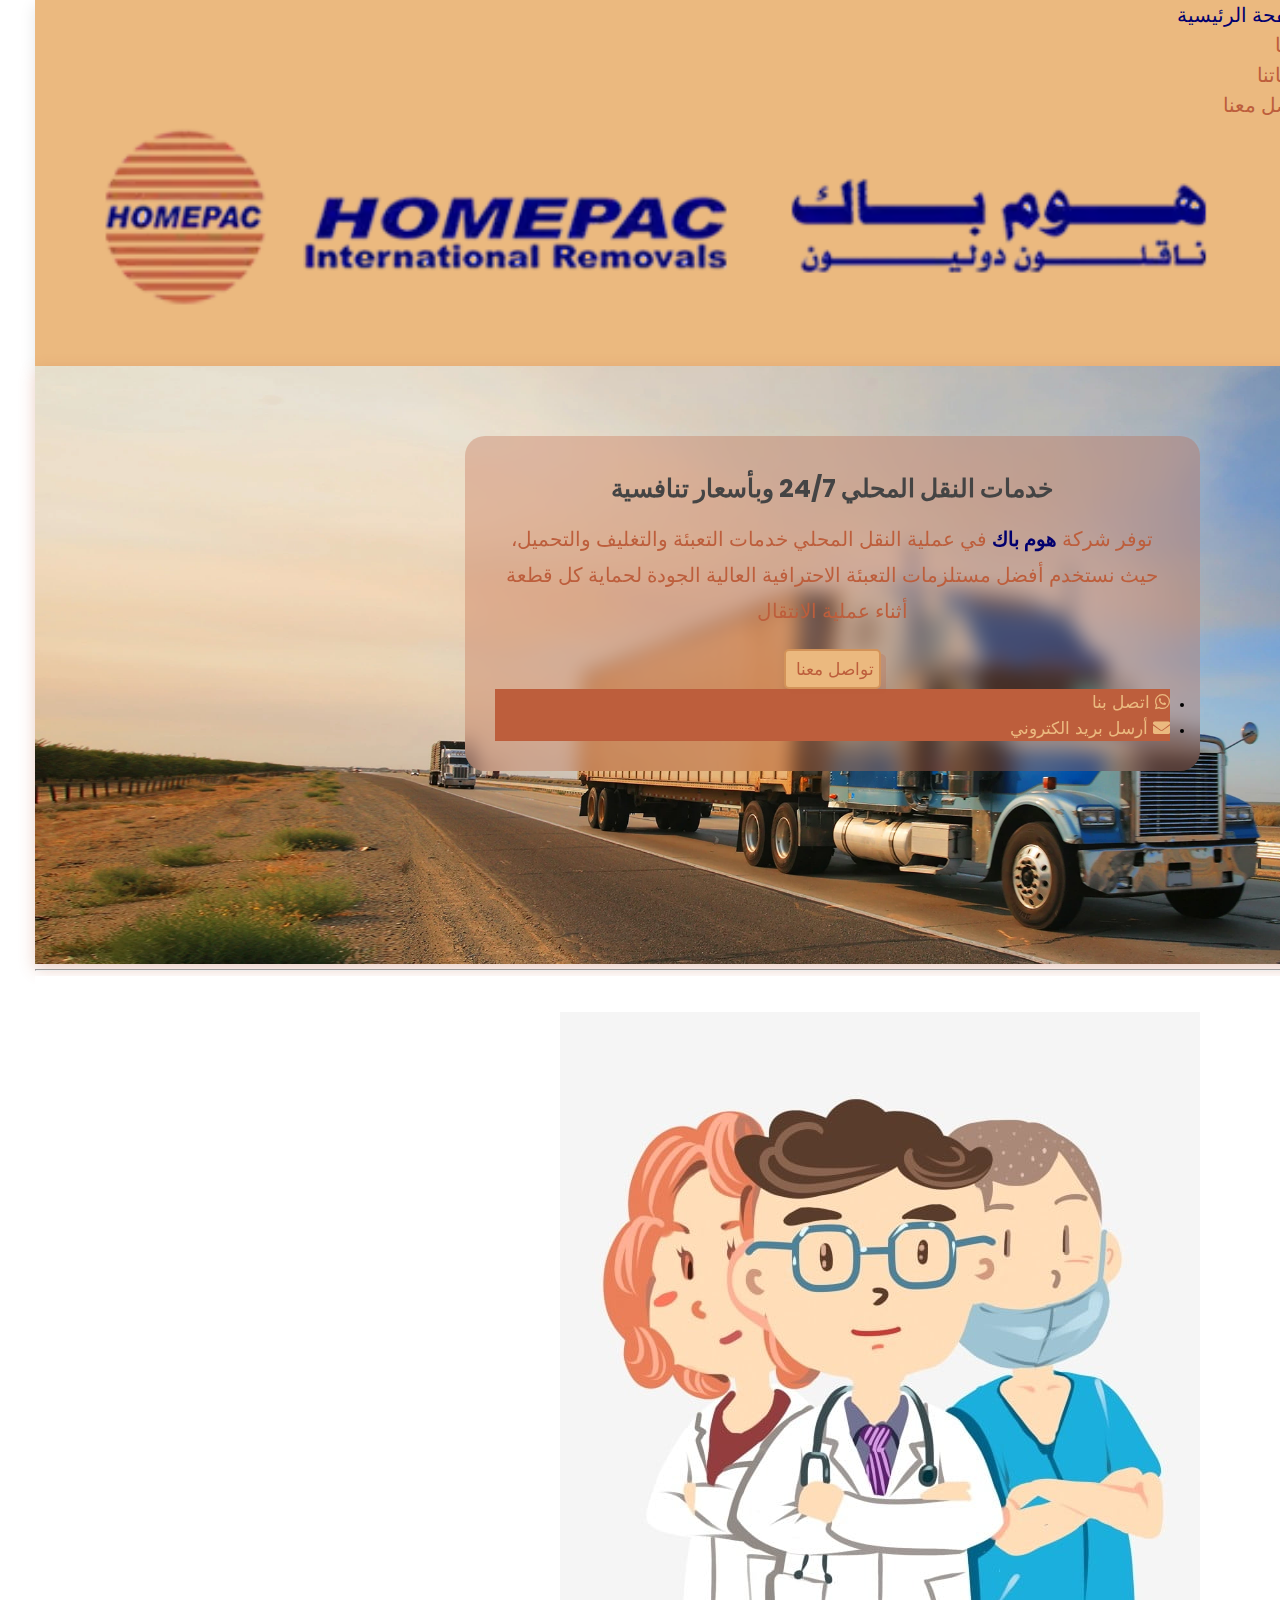
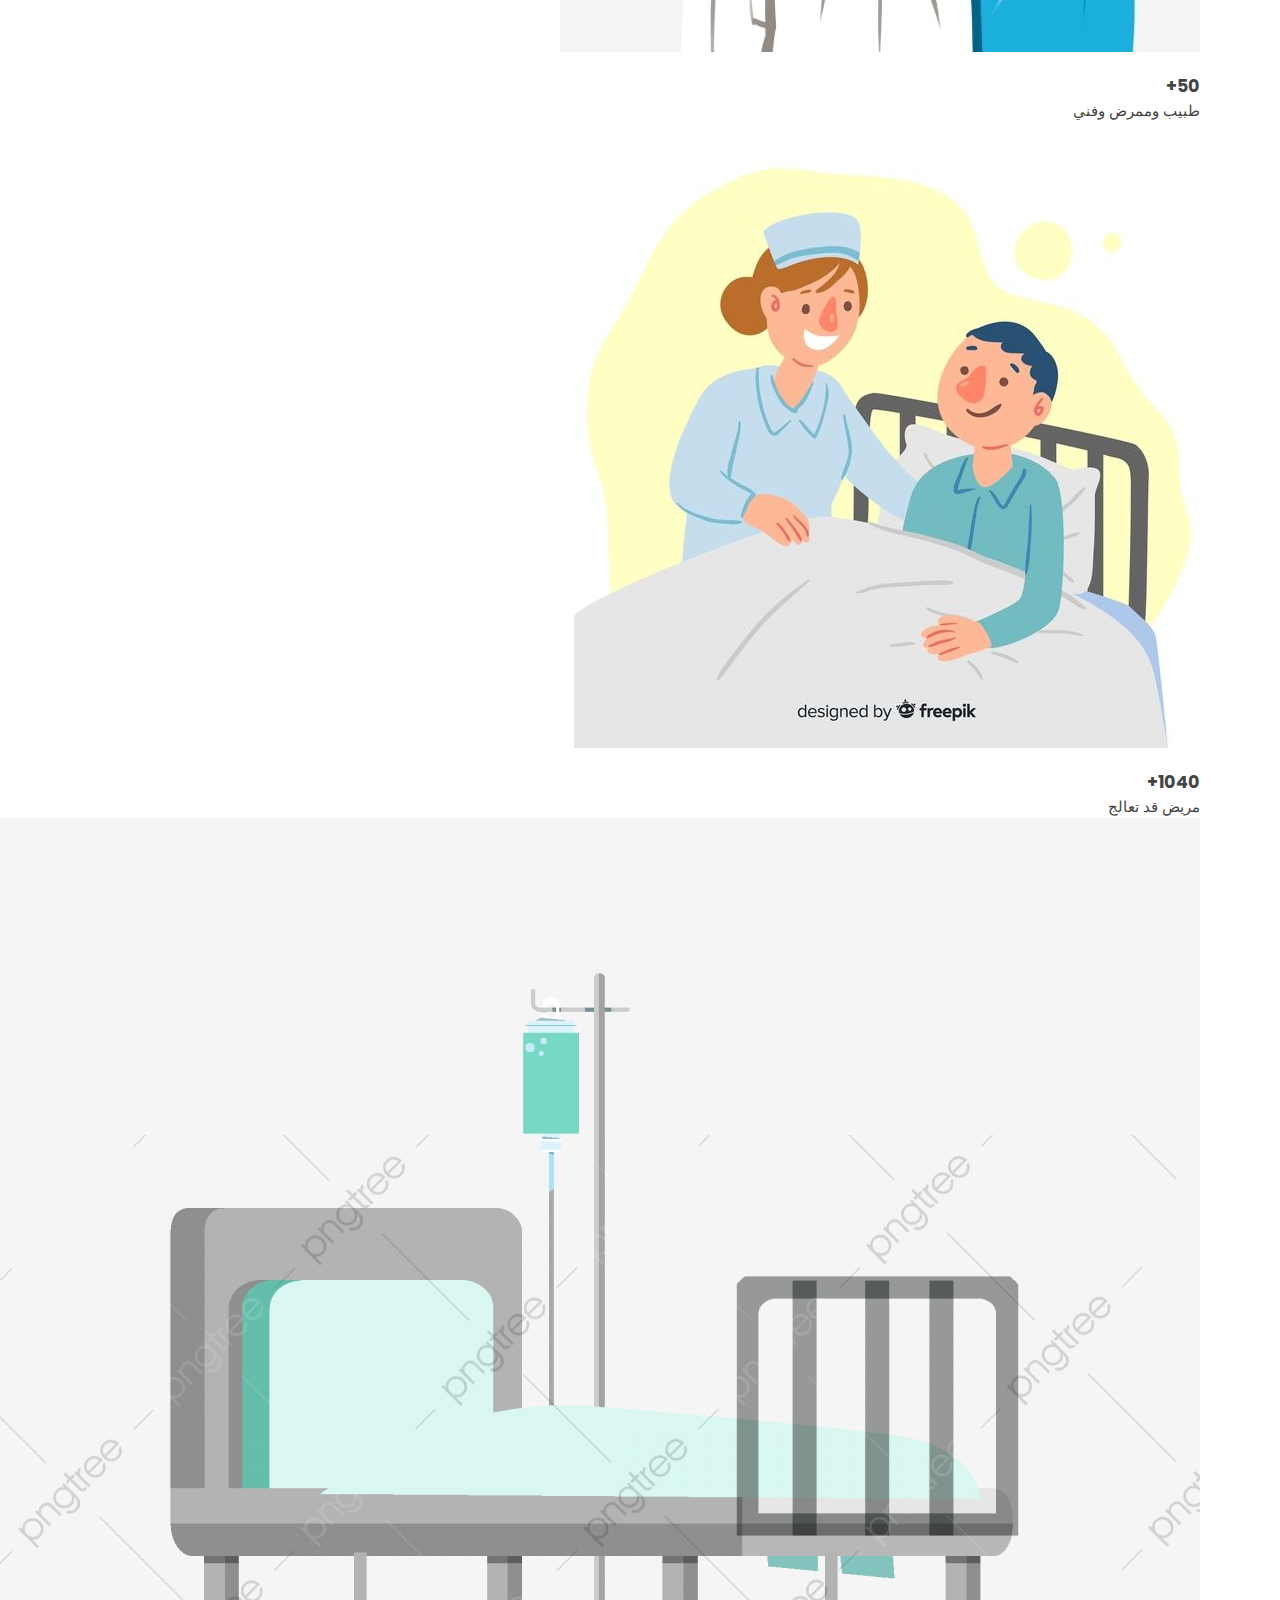
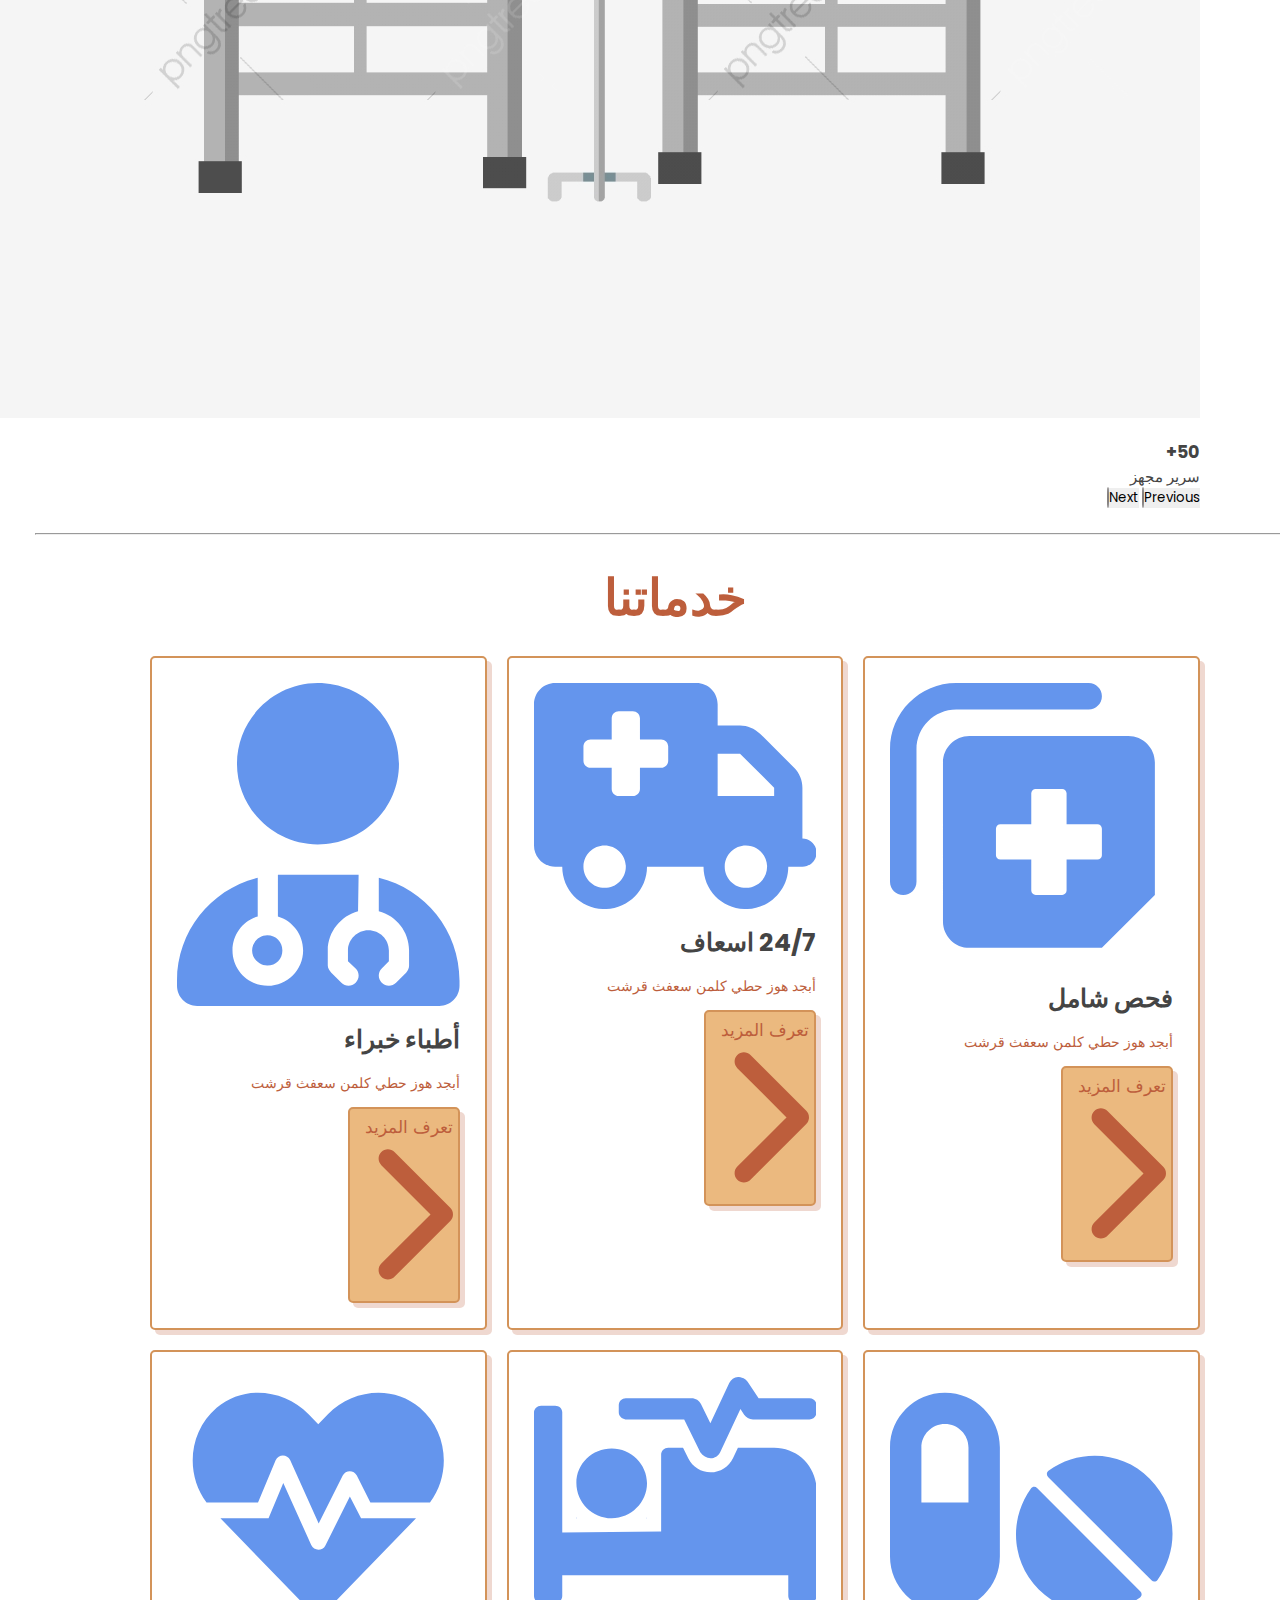
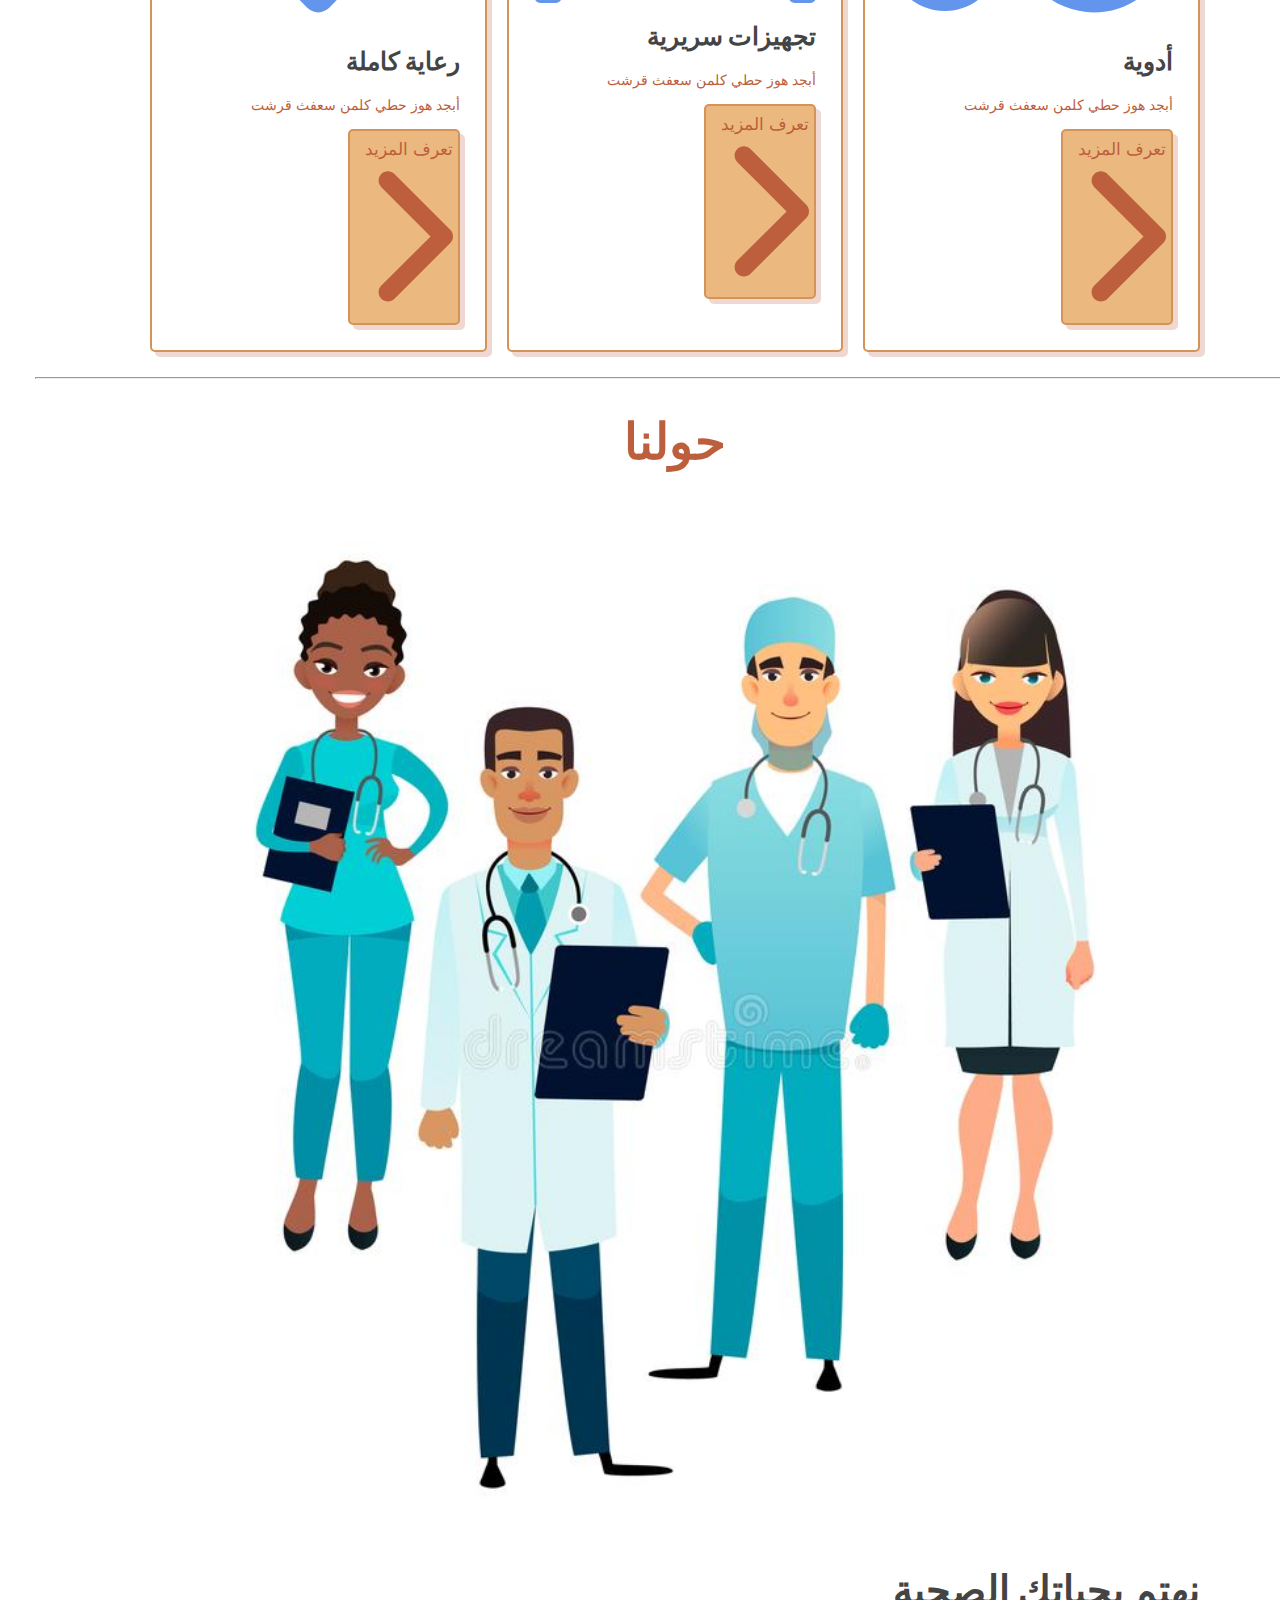
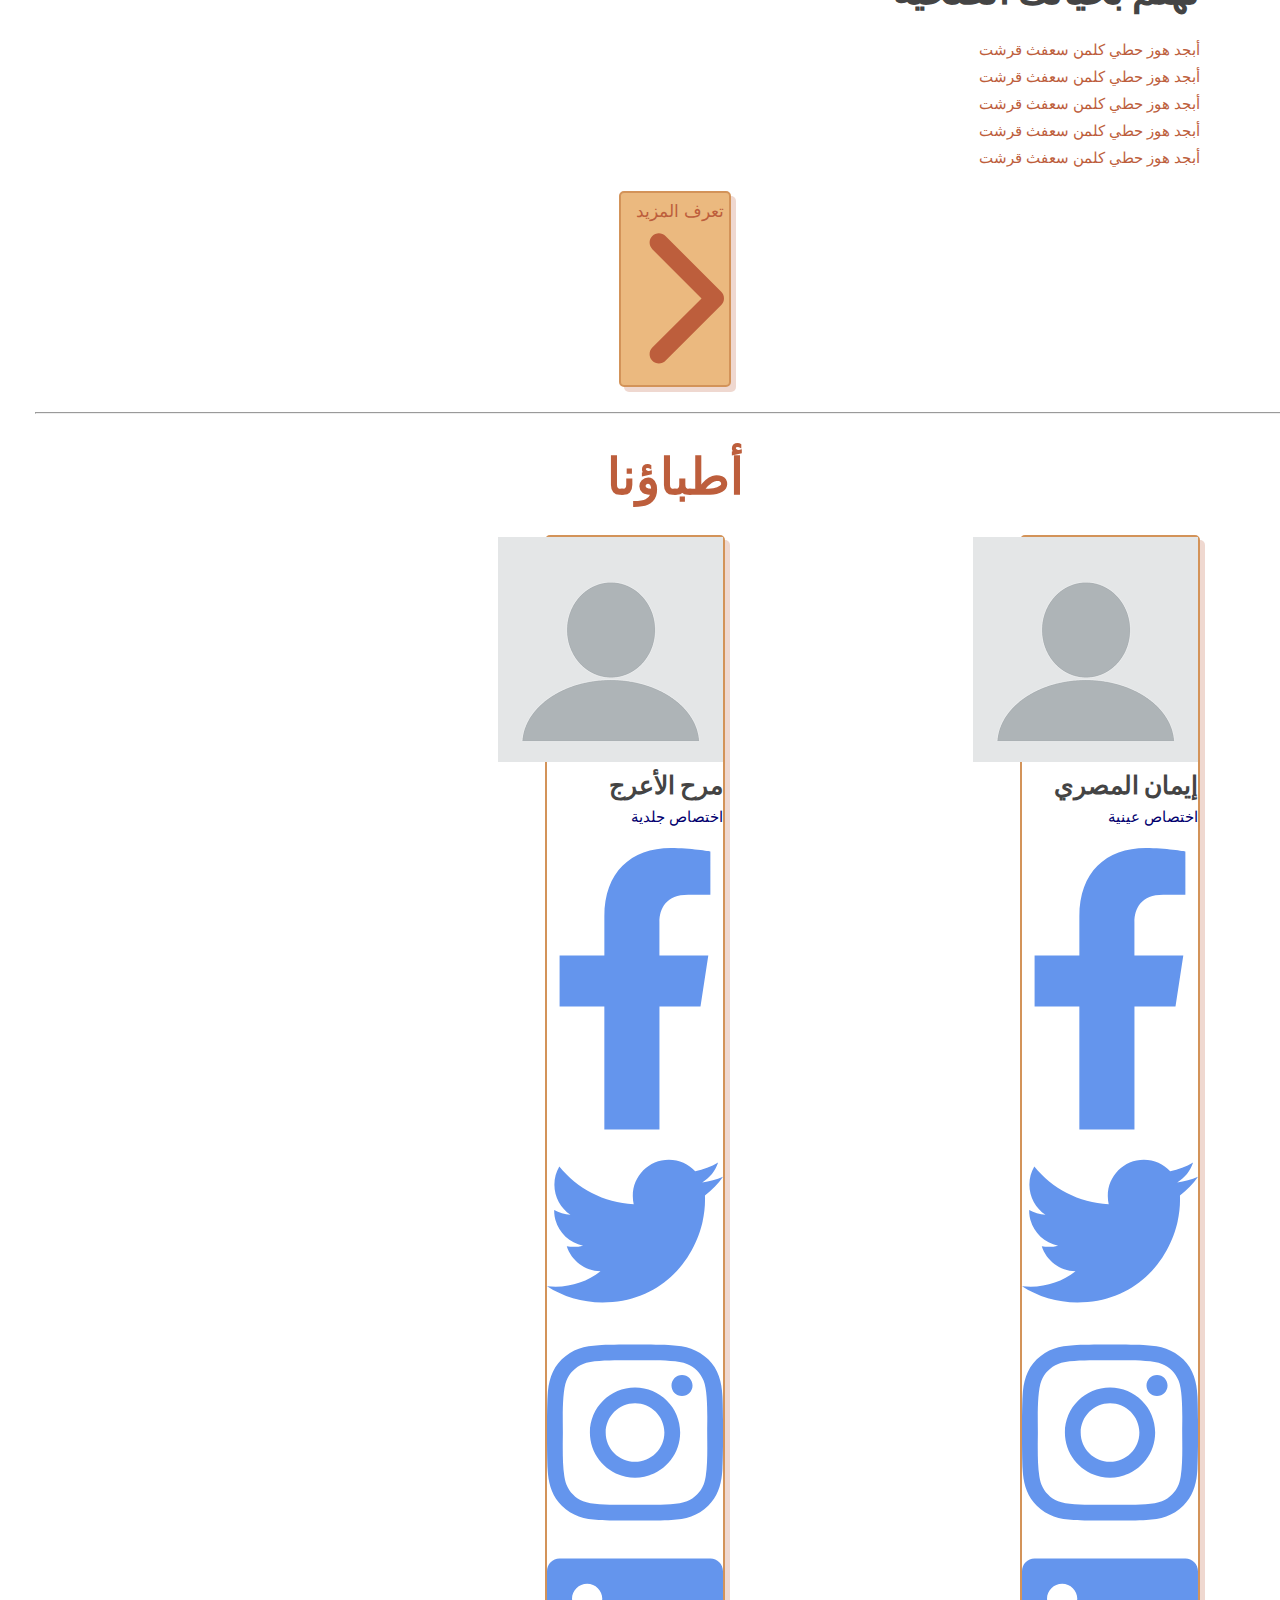
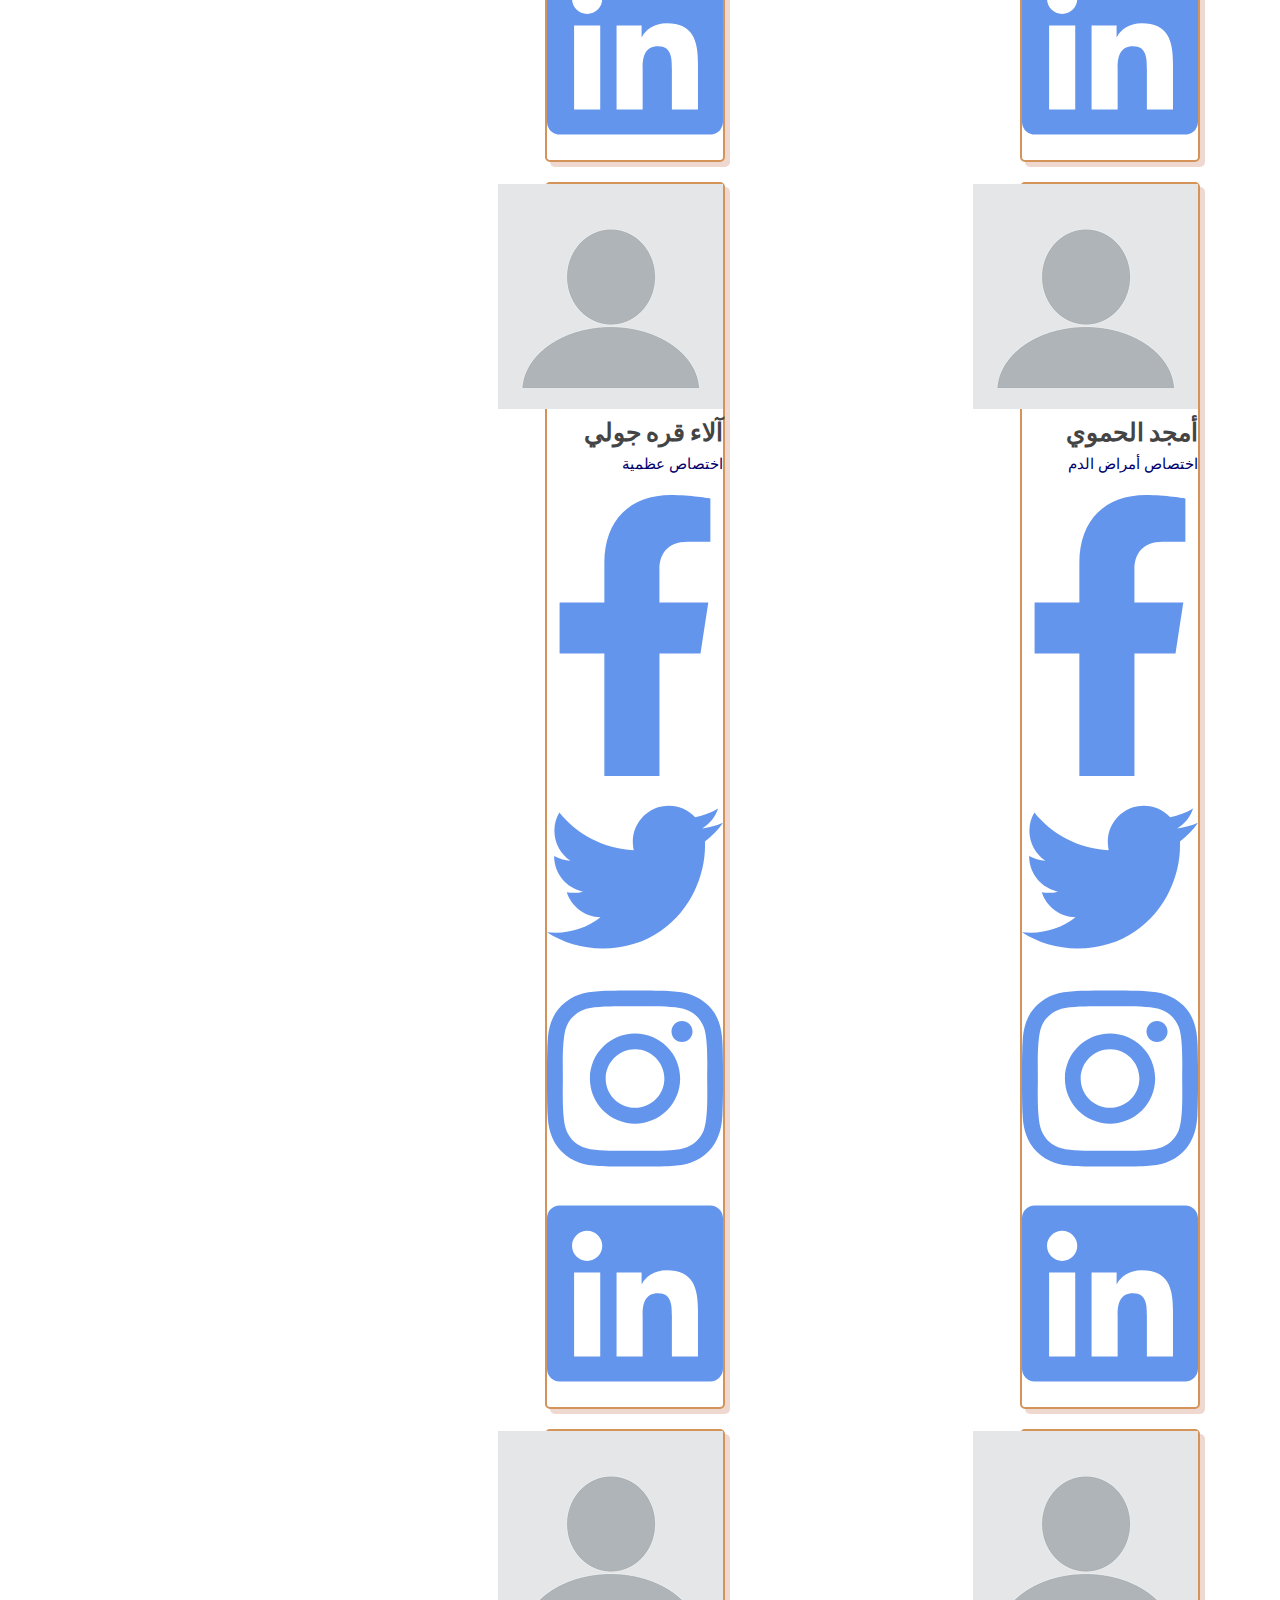
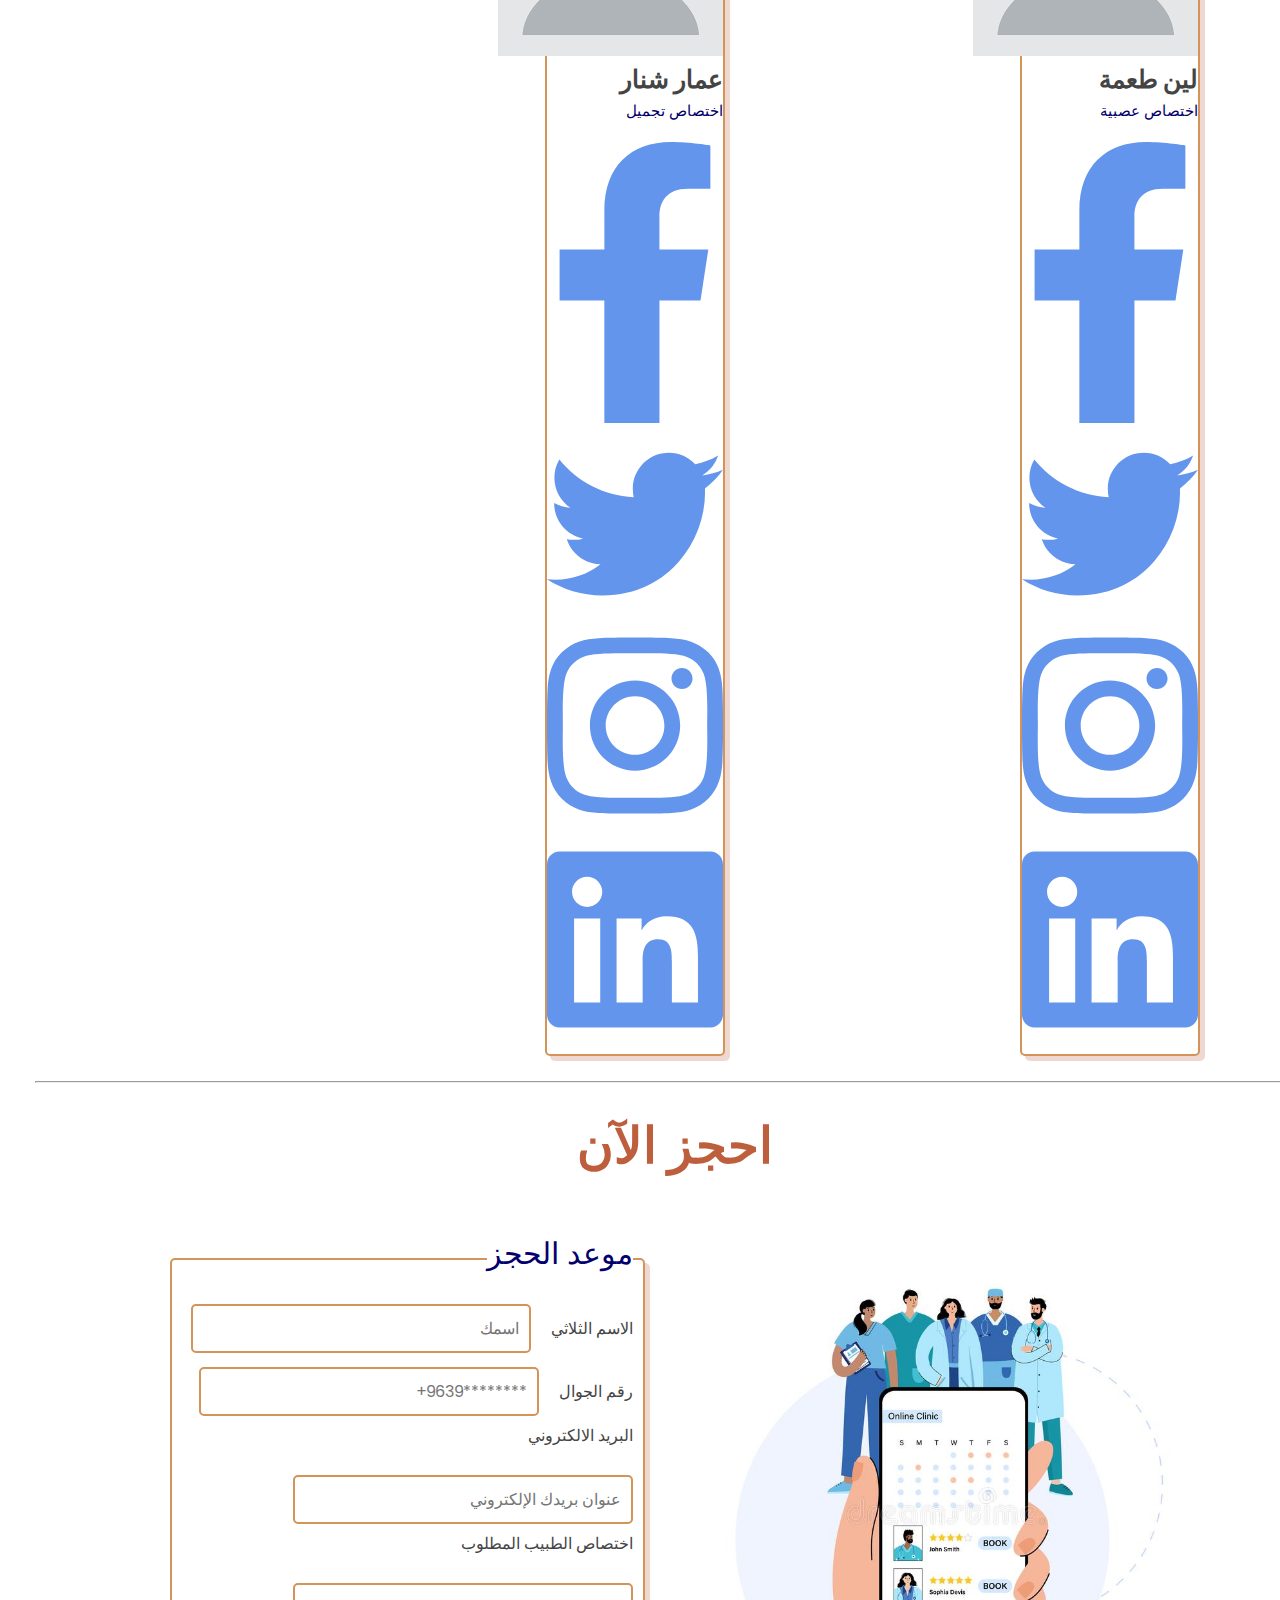
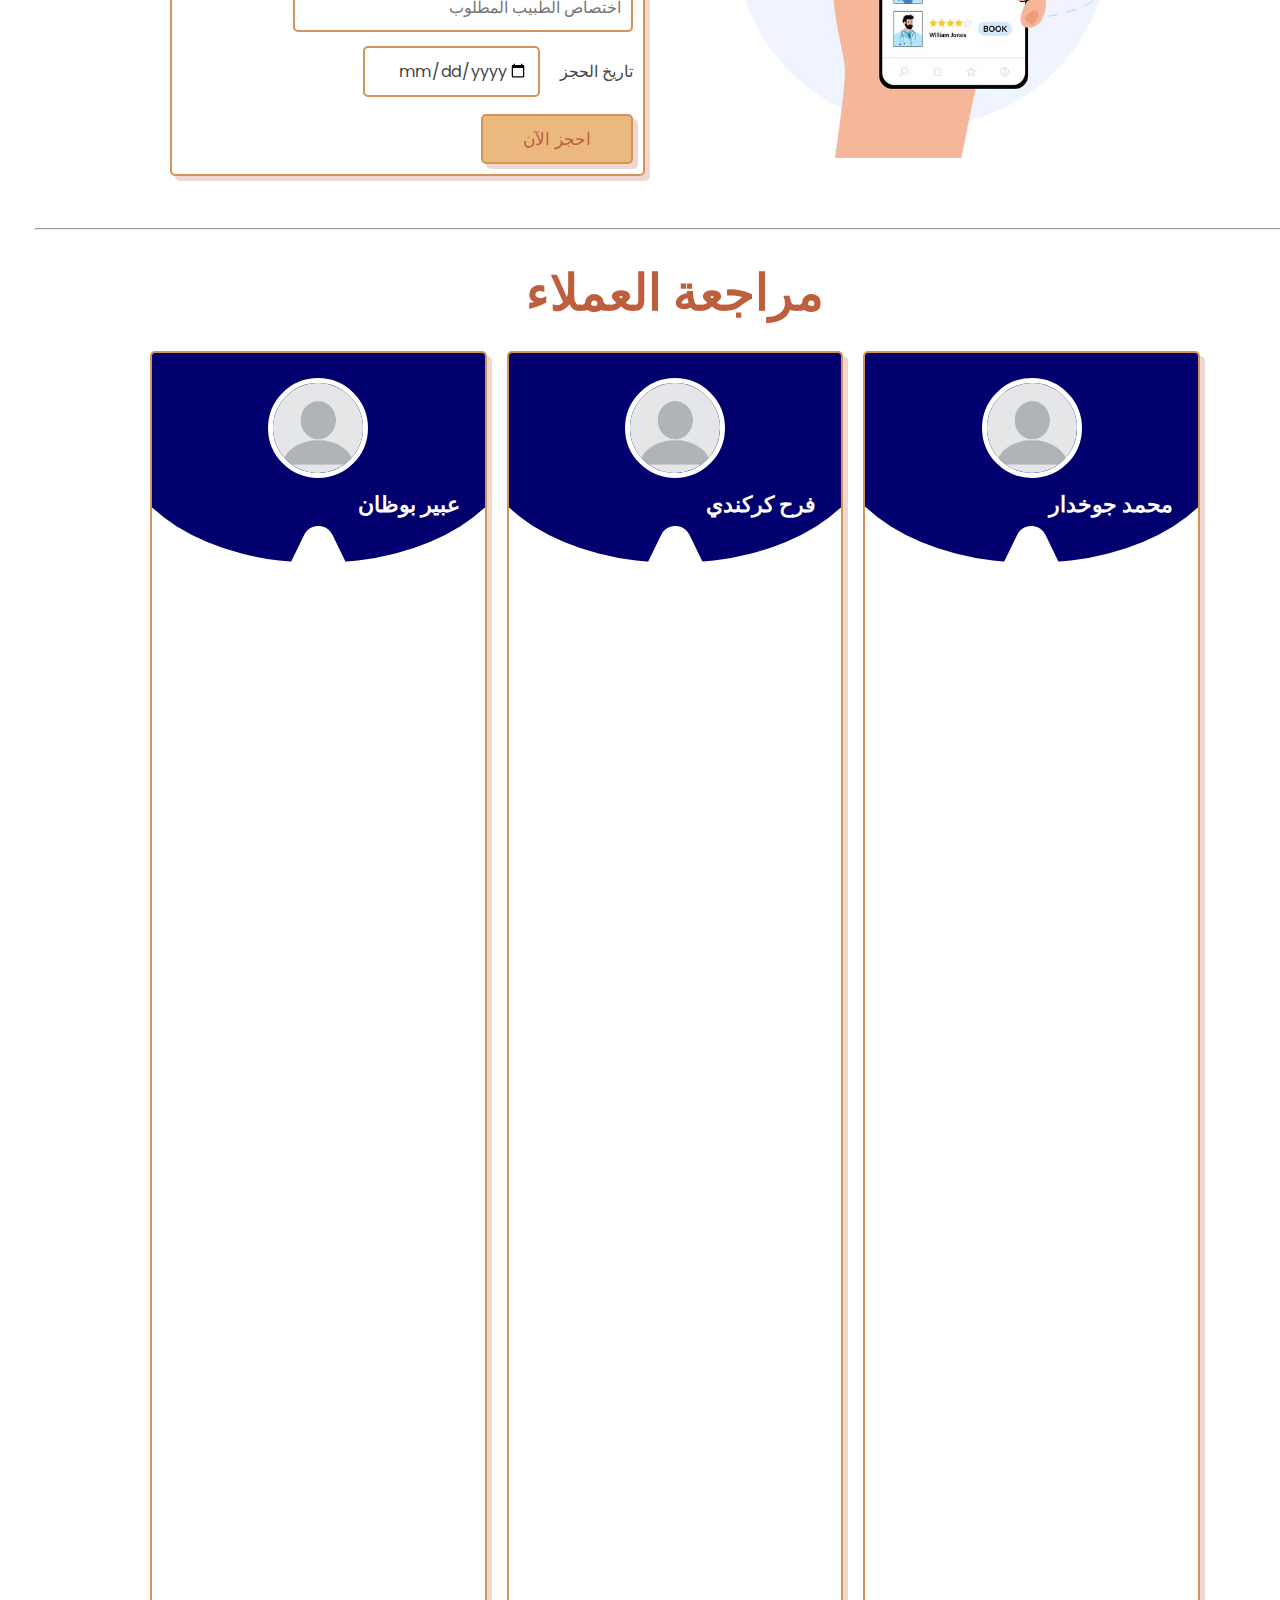
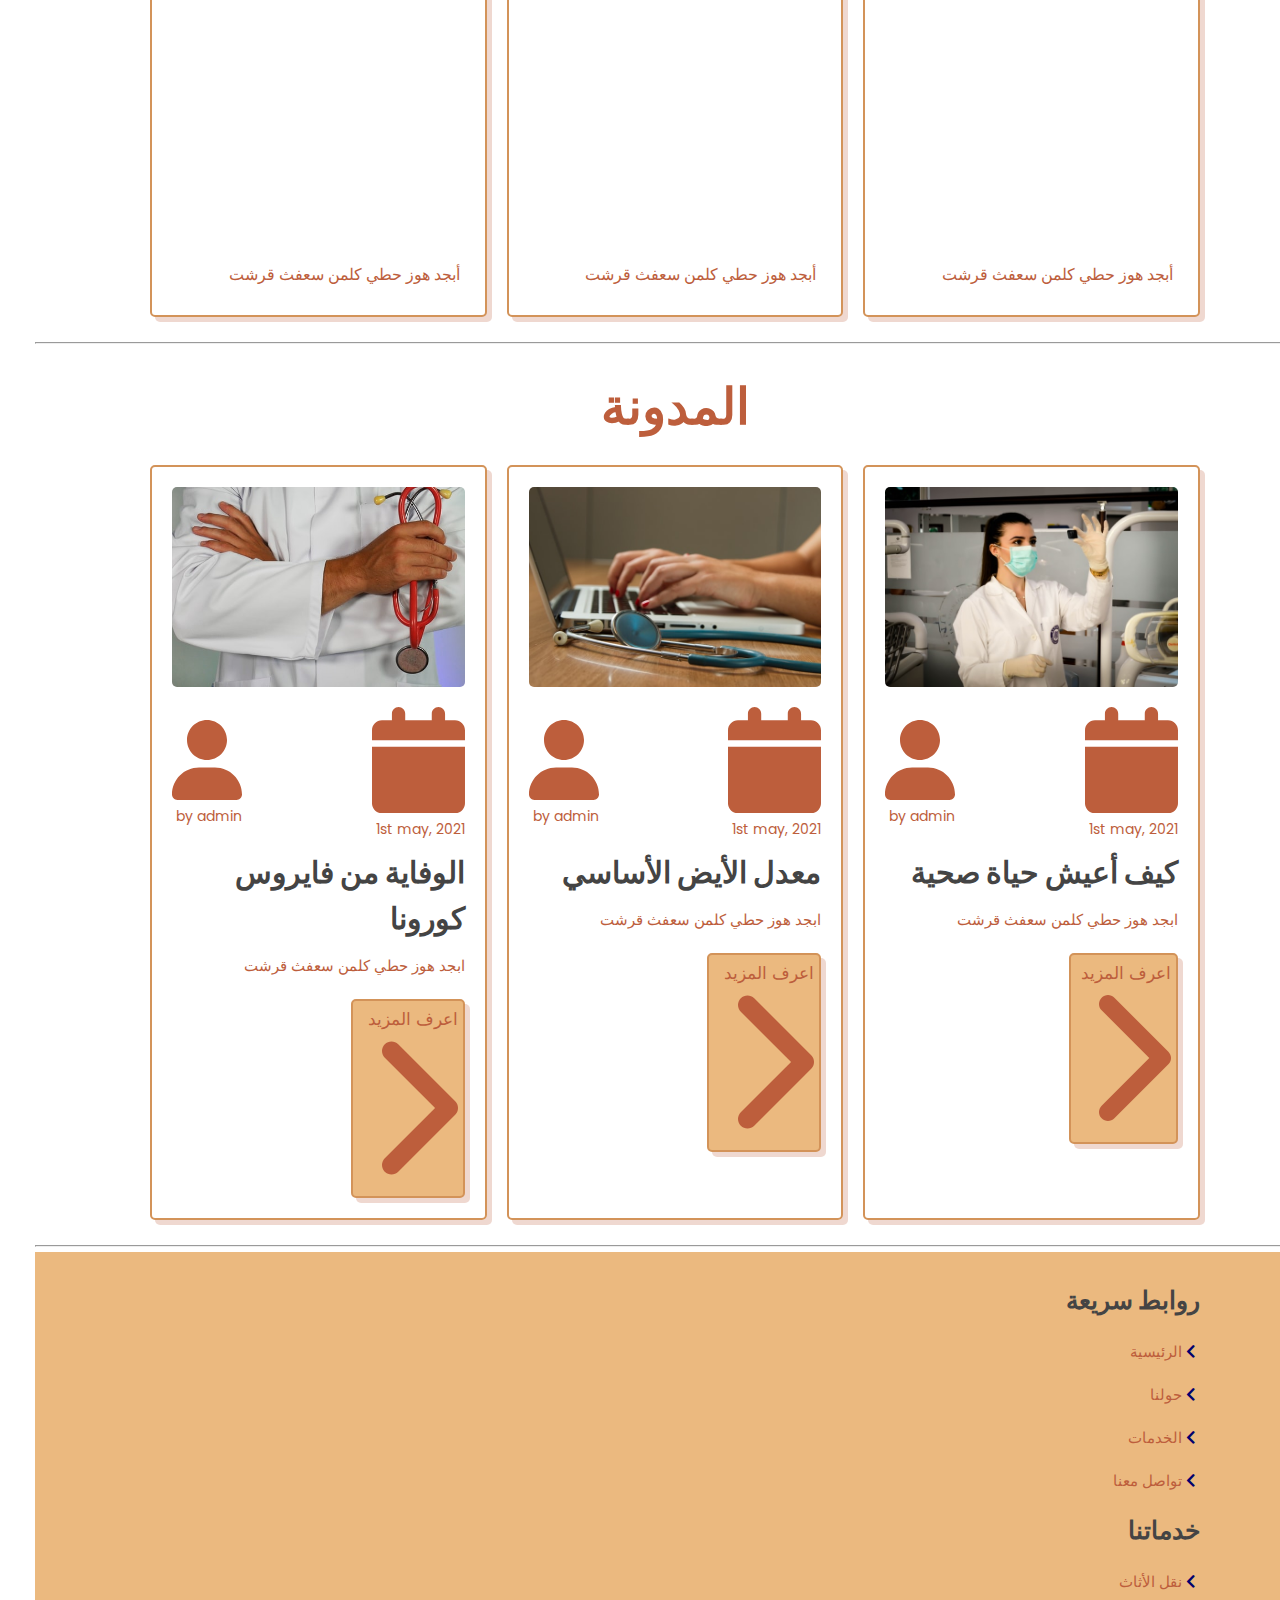
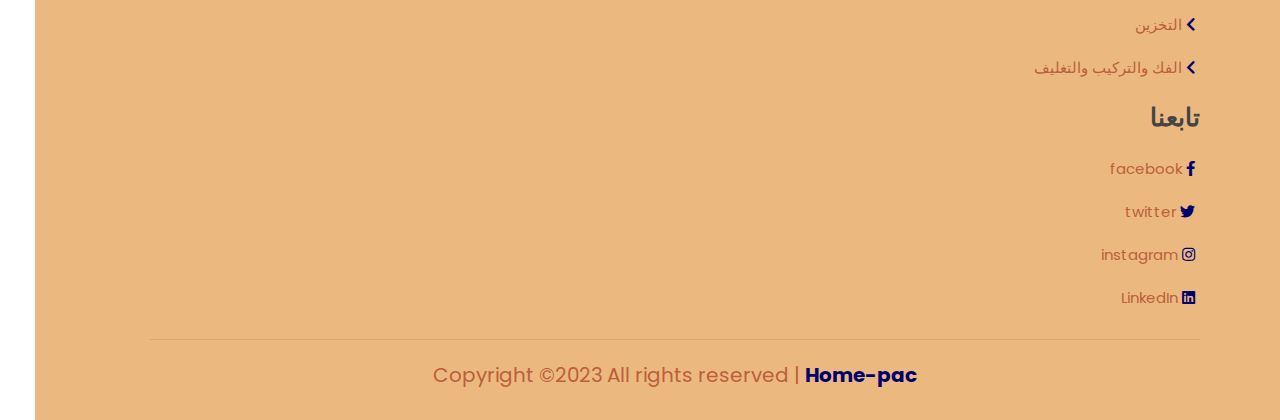
==== commit 475cb4ba: "contact-us & our-services pages" ====
--- a/index.html
+++ b/index.html
@@ -1,5 +1,5 @@
 <!DOCTYPE html>
-<html lang="en">
+<html lang="ar" dir="rtl">
 
 <head>
     <meta charset="UTF-8">
@@ -49,12 +49,32 @@
 
     <nav class="navbar navbar-expand-lg sticky-top " style="background-color: #ebb97f;">
         <div class="container">
+           
+            <div class="navbar-collapse collapse" id="main" style="">
+                <ul class="navbar-nav ms-auto mb-2 mb-lg-0">
+                    <li class="nav-item">
+                        <a class="nav-link p-2 p-lg-3 active" aria-current="page" href="#">الصفحة الرئيسية</a>
+                    </li>
+                    <li class="nav-item">
+                        <a class="nav-link p-2 p-lg-3" href="html/about.html">حولنا</a>
+                    </li>
+                    <li class="nav-item ">
+                        <a class="nav-link p-2 p-lg-3" href="html/our-services.html">خدماتنا</a>
+
+                    </li>
+                    <li class="nav-item">
+                        <a class="nav-link p-2 p-lg-3" href="html/contact-us.html">تواصل معنا</a>
+                    </li>
+
+                </ul>
+            </div>
+        
+
             <a href="index.html" class="logo">
                 <div class="imgContainer">
                     <img alt="هوم باك" src="image/logo.webp">
                 </div>
             </a>
-
             <button class="navbar-toggler collapsed" type="button" data-bs-toggle="collapse" data-bs-target="#main"
                 aria-controls="main" aria-expanded="false" aria-label="Toggle navigation">
                 <svg class="svg-inline--fa fa-bars" style="color: #6495ED;" aria-hidden="true" focusable="false"
@@ -65,35 +85,20 @@
                     </path>
                 </svg><!-- <i class="fa-solid fa-bars " style="color: #6495ED;"></i> Font Awesome fontawesome.com -->
             </button>
-            <div class="navbar-collapse collapse" id="main" style="">
-                <ul class="navbar-nav ms-auto mb-2 mb-lg-0">
-                    <li class="nav-item">
-                        <a class="nav-link p-2 p-lg-3 active" aria-current="page" href="#home">الصفحة الرئيسية</a>
-                    </li>
-                    <li class="nav-item">
-                        <a class="nav-link p-2 p-lg-3" href="#services">حولنا</a>
-                    </li>
-                    <li class="nav-item ">
-                        <a class="nav-link p-2 p-lg-3" href="#about">خدماتنا</a>
-
-                    </li>
-                    <li class="nav-item">
-                        <a class="nav-link p-2 p-lg-3" href="#doctors">تواصل معنا</a>
-                    </li>
-
-                </ul>
-            </div>
+
         </div>
     </nav>
 
     <section class="home" style="background-image: url('image/block-site.webp'); background-size: cover;
     background-repeat: no-repeat;
     background-position: center center; 
-    padding-bottom: 32em;
+    padding-bottom: 24.3em;
+    box-shadow: 0 .5rem 1.5rem var(--shadow-2);
+
    " id="home">
 
 
-        <div class="container content" style="width: 70%;">
+        <div class="container content">
             <h3>خدمات النقل المحلي 24/7 وبأسعار تنافسية </h3>
             <p> توفر شركة <span class="home-pac">هوم باك</span> في عملية النقل المحلي خدمات التعبئة والتغليف والتحميل،
                 حيث نستخدم أفضل مستلزمات
@@ -106,7 +111,7 @@
                 </button>
                 <ul class="dropdown-menu" aria-labelledby="dropdownMenuButton1">
                     <li>
-                        <a class="dropdown-item" href="tel:+936114470164">
+                        <a class="dropdown-item" href="tel:0537020607">
                             <i class="fab fa-whatsapp" aria-hidden="true"></i>
 
                             اتصل بنا
@@ -912,46 +917,46 @@
 
     <hr>
 
-    <section class="footer" style="background-color: #ebb97f;">
-
-        <div class="box-container">
-
-            <div class="box">
+    <footer class="footer" style="background-color: #ebb97f;">
+
+        <div class=" box-container row">
+
+            <div class="box col-lg-4 col-md-4 col-sm-6">
                 <h3>روابط سريعة</h3>
-                <a href="/index.html">
+                <a href="#">
+                    <i class="fas fa-chevron-left"></i>
                     الرئيسية
-                    <i class="fas fa-chevron-left"></i>
                 </a>
                 <a href="html/about.html">
+                    <i class="fas fa-chevron-left"></i>
                     حولنا
+                </a>
+                <a href="html/our-services.html">
                     <i class="fas fa-chevron-left"></i>
+                    الخدمات
                 </a>
-                <a href="/">
-                    الخدمات
+                <a href="html/contact-us.html">
                     <i class="fas fa-chevron-left"></i>
+                    تواصل معنا
                 </a>
-                <a href="#doctors">
-                    تواصل معنا
-                    <i class="fas fa-chevron-left"></i>
-                </a>
-
-            </div>
-
-            <div class="box">
+
+            </div>
+
+            <div class="box col-lg-4 col-md-4 col-sm-6">
                 <h3>خدماتنا</h3>
                 <a href="#">
+                    <i class="fas fa-chevron-left"></i>
                     نقل الأثاث
-                    <i class="fas fa-chevron-left"></i>
 
                 </a>
                 <a href="#">
+                    <i class="fas fa-chevron-left"></i>
                     التخزين
-                    <i class="fas fa-chevron-left"></i>
 
                 </a>
                 <a href="#">
+                    <i class="fas fa-chevron-left"></i>
                     الفك والتركيب والتغليف
-                    <i class="fas fa-chevron-left"></i>
 
                 </a>
 
@@ -959,24 +964,24 @@
 
 
 
-            <div class="box">
+            <div class="box col-lg-4 col-md-4 col-sm-6">
                 <h3>تابعنا</h3>
                 <a target="_blank" href="https://www.facebook.com/Homepac-International-Removals-109231678486844/">
+                    <i class="fab fa-facebook-f"></i>
                     facebook
-                    <i class="fab fa-facebook-f"></i>
                 </a>
                 <a target="_blank" href="https://twitter.com/HOMEBACK151">
+                    <i class="fab fa-twitter"></i>
                     twitter
-                    <i class="fab fa-twitter"></i>
                 </a>
                 <a target="_blank" href="https://instagram.com/homepacinternationalremovals/">
+                    <i class="fab fa-instagram"></i>
                     instagram
-                    <i class="fab fa-instagram"></i>
                 </a>
 
                 <a href="https://linkedin.com/company/82577241/admin" target="_blank">
+                    <i class="fab fa-linkedin"></i>
                     LinkedIn
-                    <i class="fab fa-linkedin"></i>
 
                 </a>
             </div>
@@ -985,7 +990,7 @@
 
         <div class="credit"> Copyright ©2023 All rights reserved | <span class="home-pac">Home-pac</span> </div>
 
-    </section>
+    </footer>
     <!-- <script src="js/bootstrap.bundle.min.js"></script>
     <script src="js/all.min.js"></script> -->
 
--- a/css/style.css
+++ b/css/style.css
@@ -45,15 +45,10 @@
     text-align: center;
     padding-bottom: 2rem;
     text-shadow: var(--text-shadow);
-    text-transform: uppercase;
     color: var(--light-color);
     font-size: 5rem;
 }
 
-.heading span {
-    text-transform: uppercase;
-    color: var(--blue);
-}
 
 .btn {
     display: inline-block;
@@ -153,27 +148,33 @@
     font-weight: bold;
 }
 
-.carousel-item h3 {
-    font-size: 2.8rem;
-}
-
-.carousel-item img {
-    margin: auto;
+
+
+.carousel-item video {
+    width: 100%;
 }
 
 .carousel-control-prev-icon,
 .carousel-control-next-icon {
-    height: 100px;
-    width: 100px;
-    outline: rgb(245, 245, 245);
+    height: 25px;
+    width: 25px;
     background-color: rgba(0, 0, 0, 0.3);
     background-size: 100%, 100%;
     border-radius: 50%;
     border: 1px solid rgb(131, 127, 127);
 }
 
+.carousel-control{
+    position: relative;
+    top:0;
+}
+
 .carousel-caption {
     color: var(--black);
+    position: relative;
+    top:0;
+    font-size: 15px;
+
 }
 
 .dropdown-item {
@@ -181,13 +182,17 @@
 }
 
 
-
 .home .content {
     background-color: var(--shadow-2);
+    backdrop-filter: blur(10px);
+    border-radius: 20px;
     text-align: center;
     padding: 3em;
-
-}
+    width: 70%;
+    position: relative;
+    top: 50px;
+}
+
 
 .home .content h3 {
     font-size: 2.5em;
@@ -215,7 +220,7 @@
     background-color: var(--light-color);
 }
 
-.home .btn{
+.home .btn {
     transition: all .2s ease-out;
 
 }
@@ -231,6 +236,55 @@
 .home .dropdown-menu .dropdown-item:hover {
 
     background-color: var(--shadow);
+}
+
+#about-img img {
+    border-radius: 20px;
+    top: 15px;
+    position: relative;
+}
+
+#about-img :hover {
+    transform: scale(1.05);
+
+    transition: all .8s ease-in-out;
+
+}
+
+.contact-info a {
+    color: var(--black);
+    text-decoration: none;
+}
+
+.contact-info a:hover {
+    color: var(--light-color);
+    text-decoration: none;
+}
+
+.contact-info .card {
+    height: 100%;
+    box-shadow: var(--box-shadow);
+}
+
+.contact-info .card .card-header {
+    background-color: var(--bg-color);
+    font-size: 25px;
+    color: var(--black);
+    text-align: center;
+    /* border-bottom-left-radius: 50%;
+    border-bottom-right-radius: 50%; */
+    padding: 20px 0;
+
+}
+
+.contact-info .card .card-body {
+    font-size: 17px;
+    color: var(--light-color);
+    text-align: center;
+    padding-top: 40px;
+    padding-bottom: 40px;
+
+
 }
 
 .icons-container {
@@ -577,35 +631,36 @@
     padding: 1rem 0;
 }
 
-.footer .box-container {
-    display: grid;
-    grid-template-columns: repeat(auto-fit, minmax(22rem, 1fr));
-    gap: 2rem;
-}
-
-.footer .box-container .box h3 {
+
+footer {
+    padding: 2rem 9%;
+
+}
+
+footer h3 {
     font-size: 2.5rem;
     color: var(--black);
     padding: 1rem 0;
 }
 
-.footer .box-container .box a {
+footer a {
     display: block;
     font-size: 1.5rem;
     color: var(--light-color);
     padding: 1rem 0;
-}
-
-.footer .box-container .box a i {
+    width: fit-content;
+}
+
+footer a i {
     padding-right: .5rem;
     color: var(--CornflowerBlue);
 }
 
-.footer .box-container .box a:hover i {
+footer a:hover i {
     padding-right: 2rem;
 }
 
-.footer .credit {
+footer .credit {
     padding: 1rem;
     padding-top: 2rem;
     margin-top: 2rem;
@@ -615,7 +670,7 @@
     border-top: .1rem solid rgba(0, 0, 0, .1);
 }
 
-.footer .credit span {
+footer .credit span {
     color: var(--CornflowerBlue);
 }
 
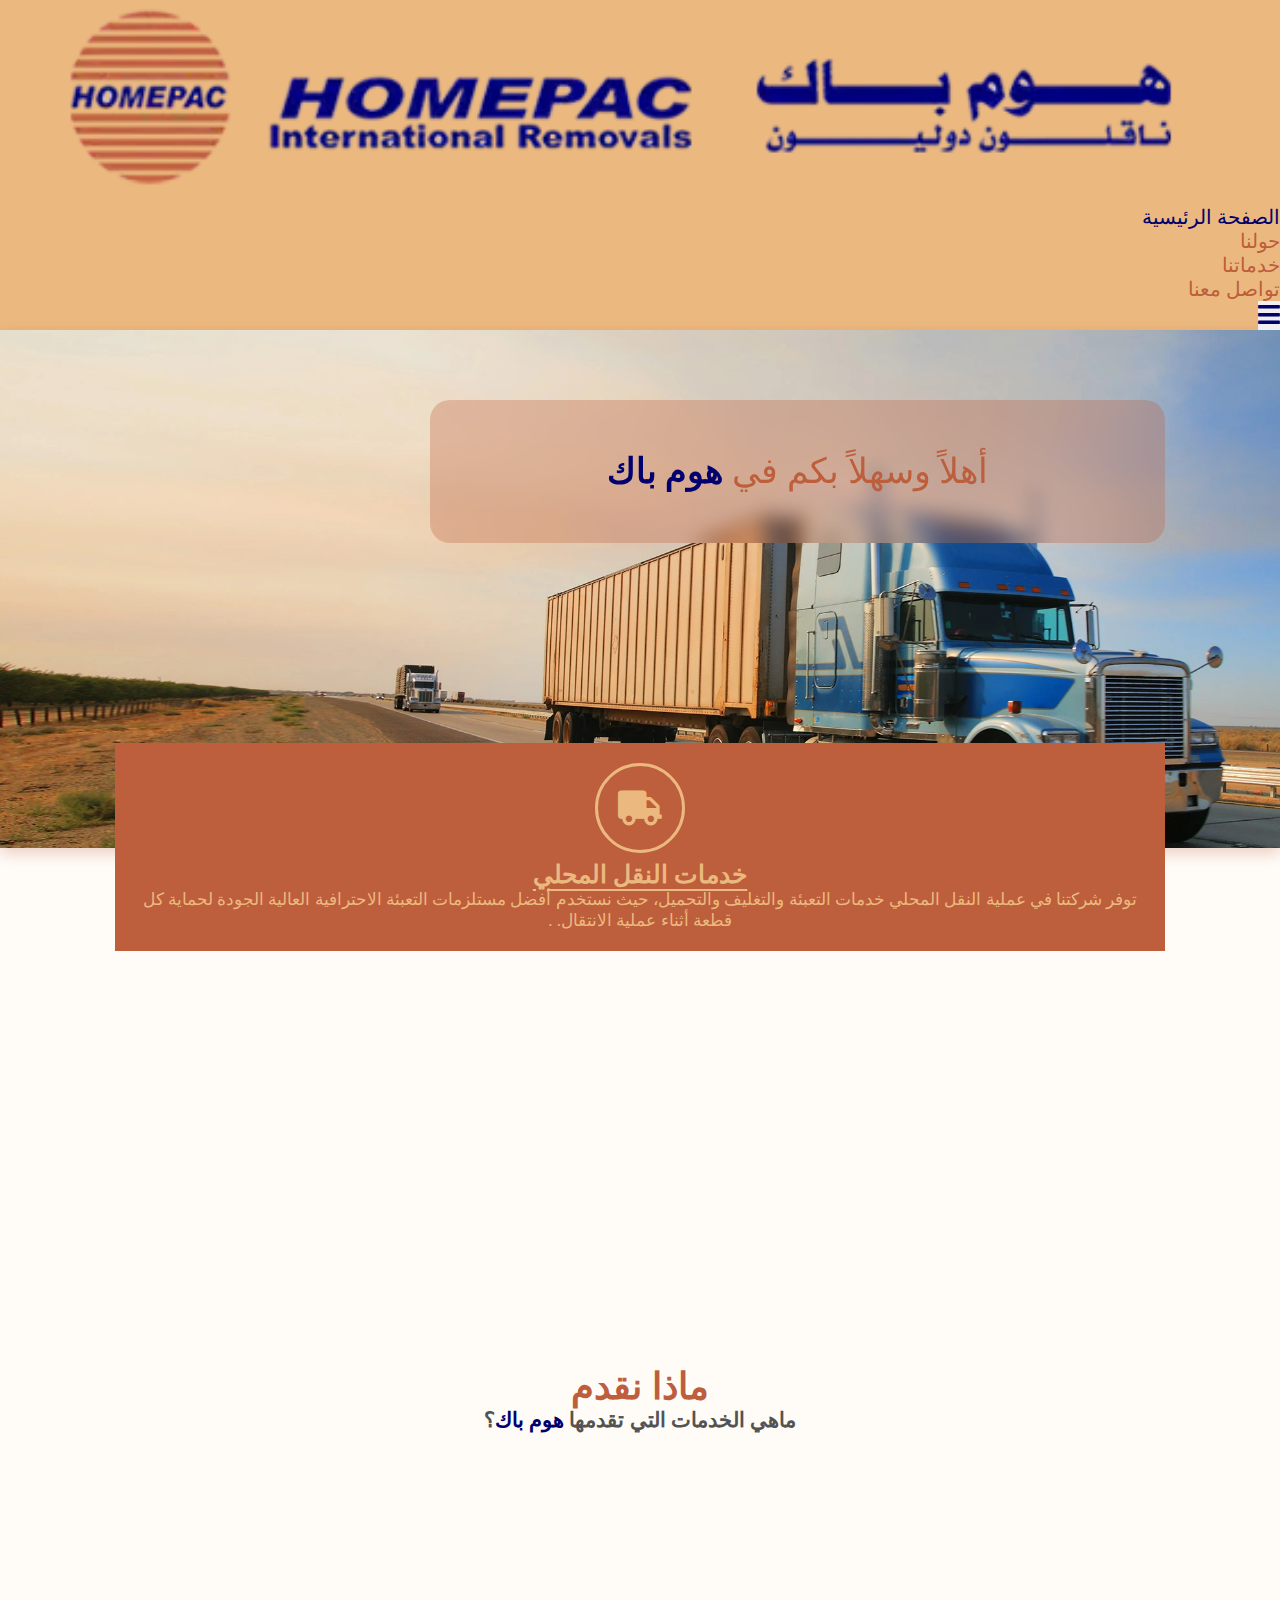
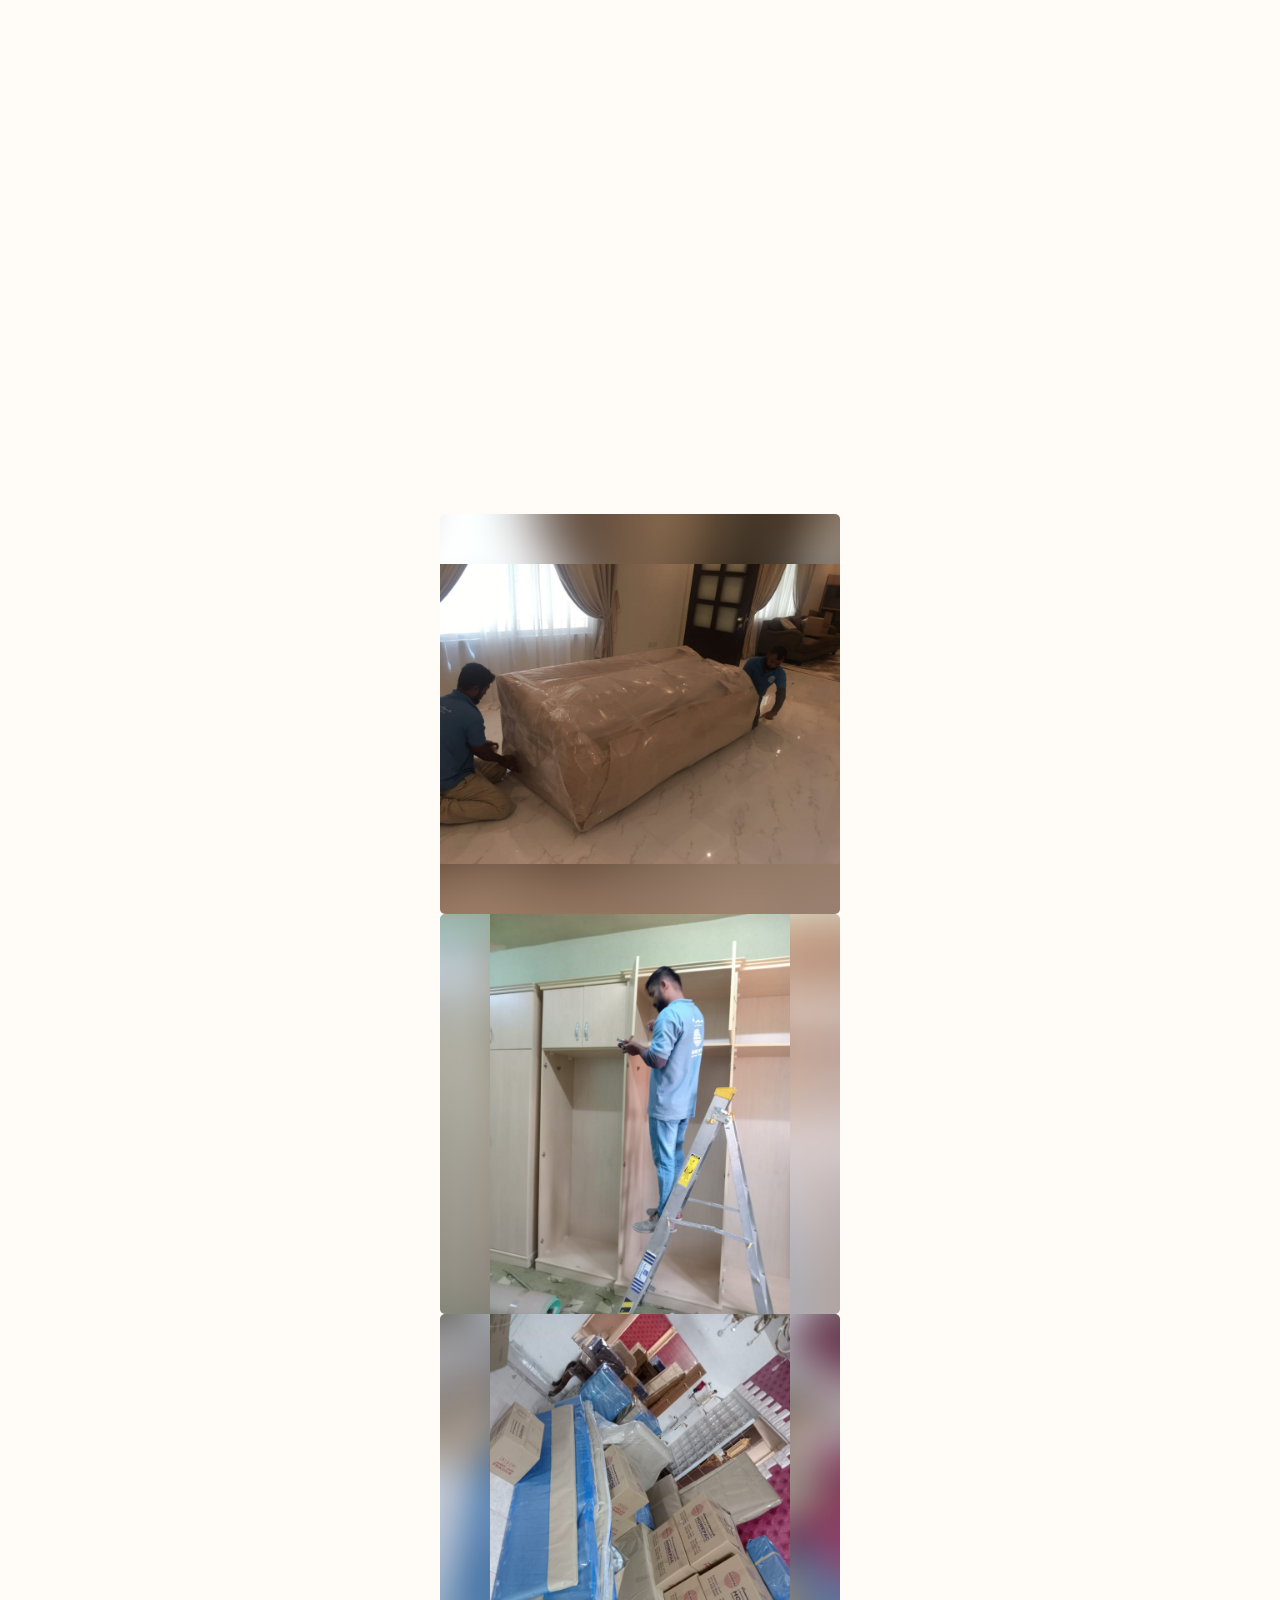
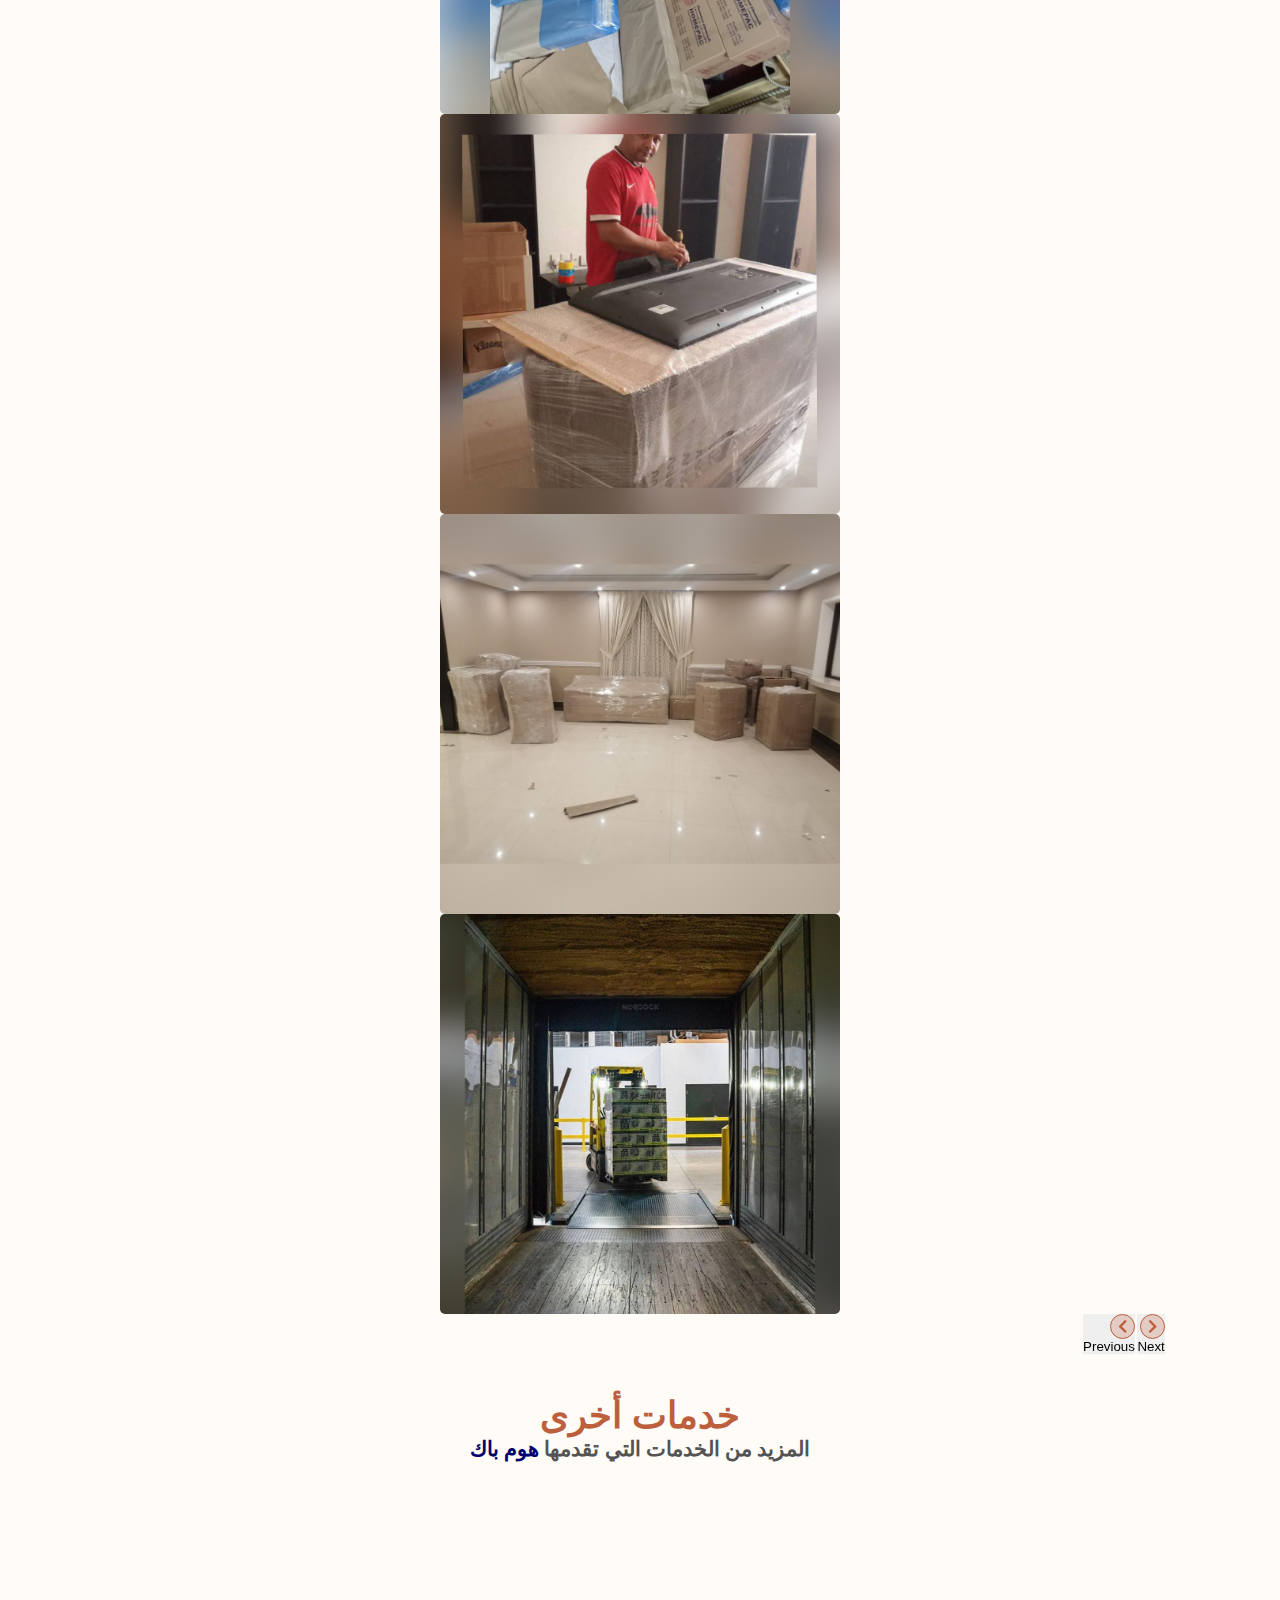
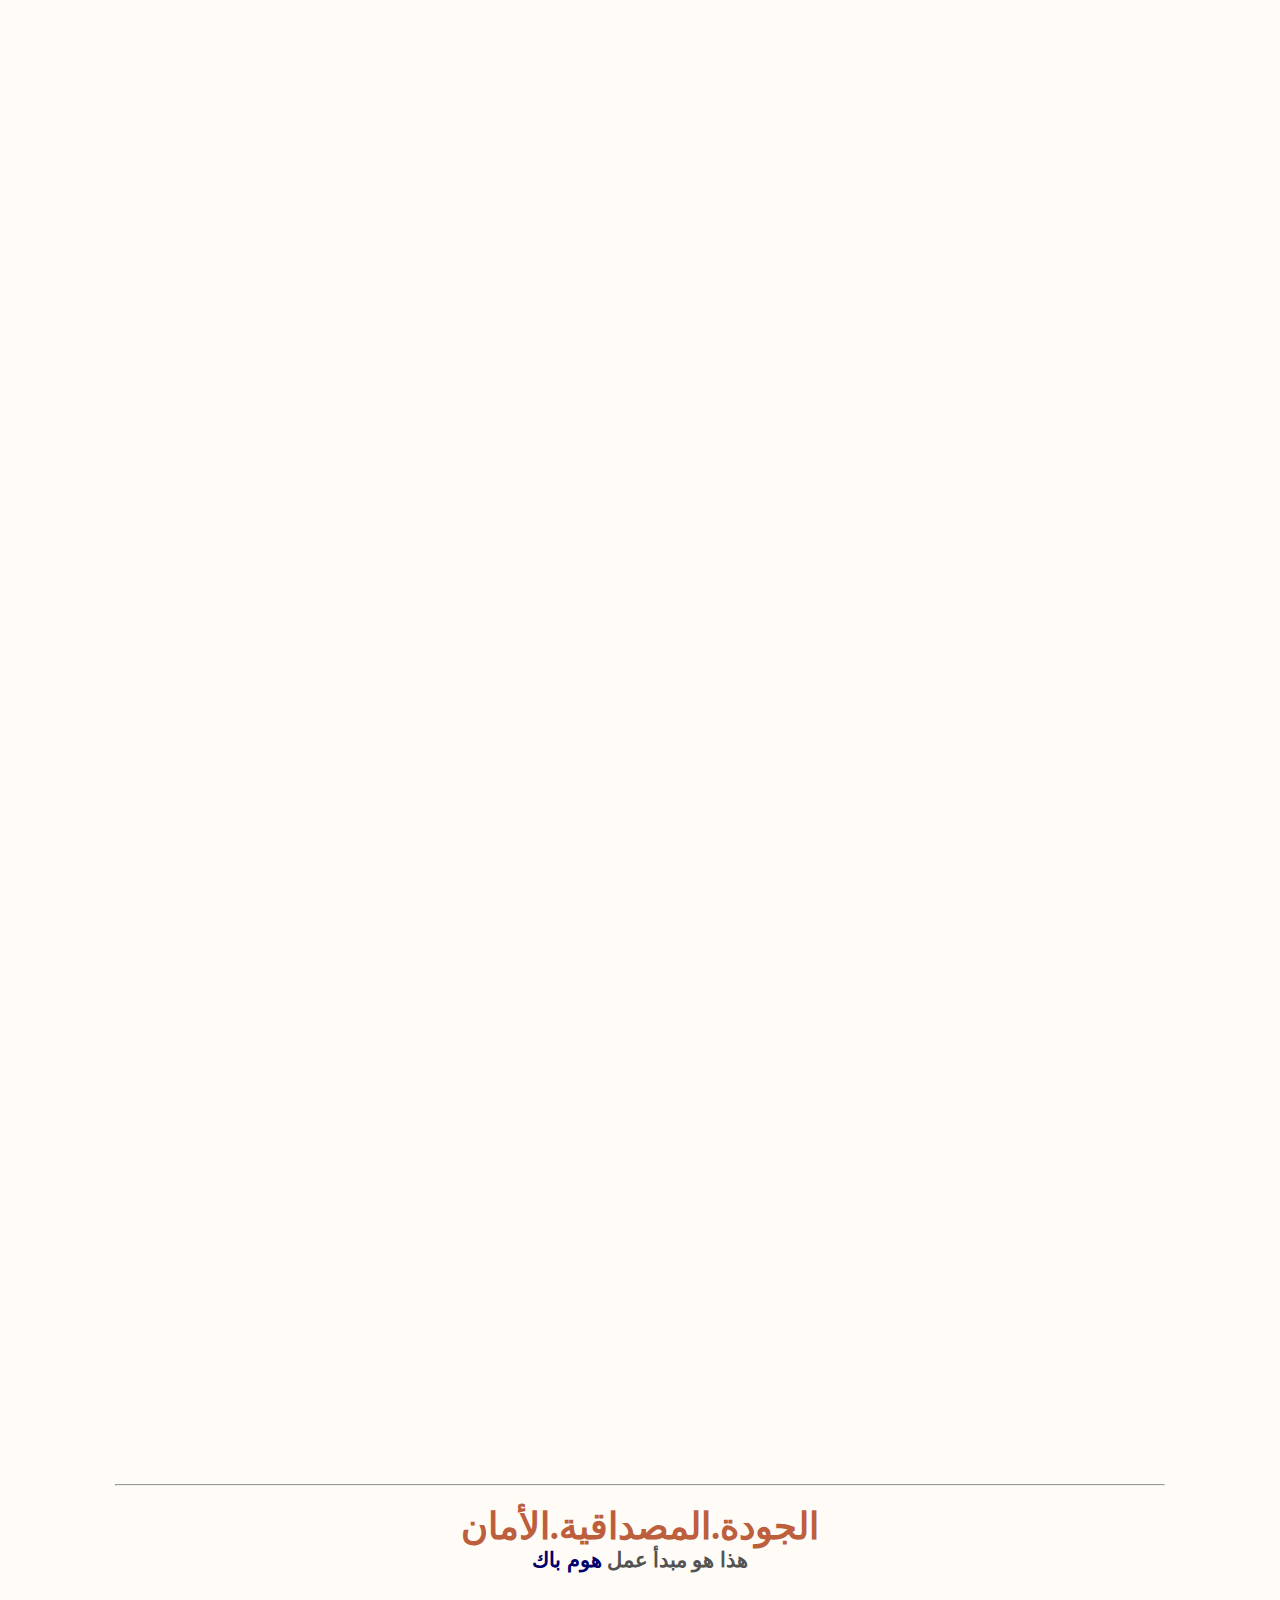
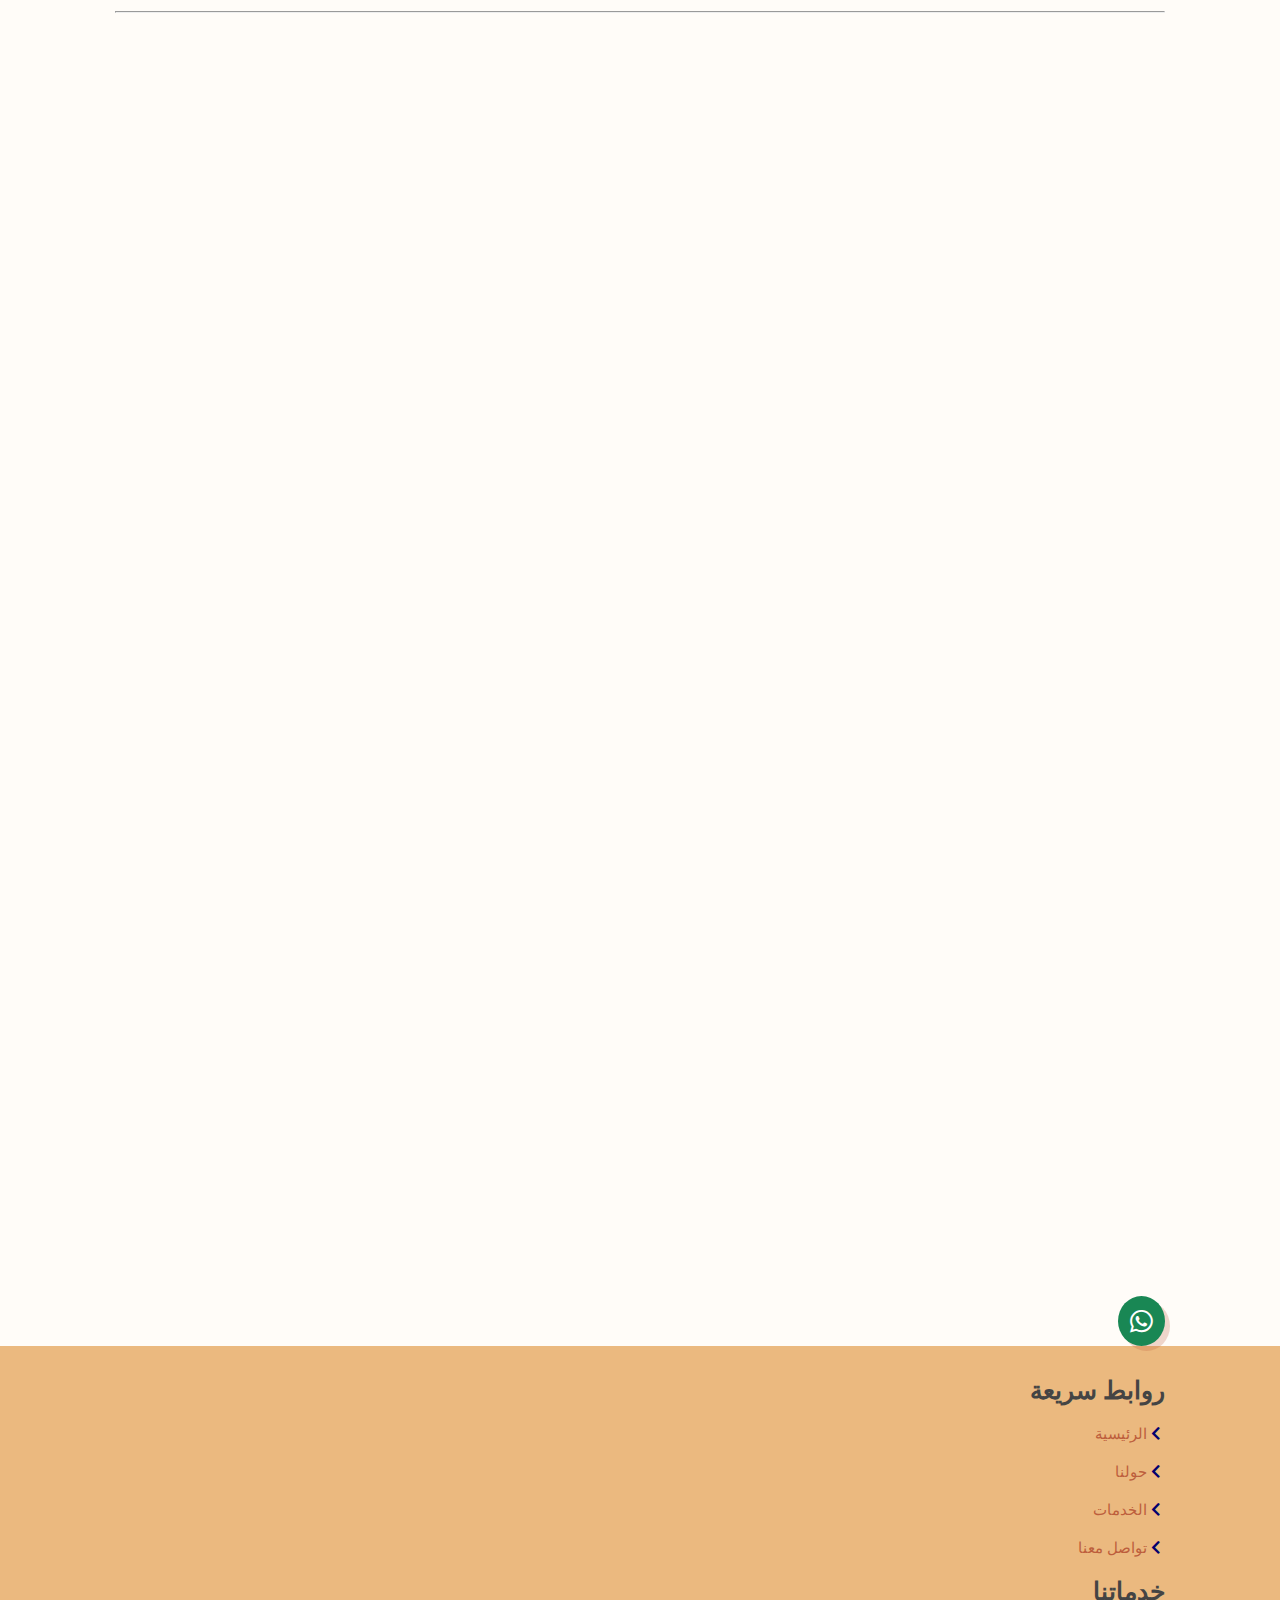
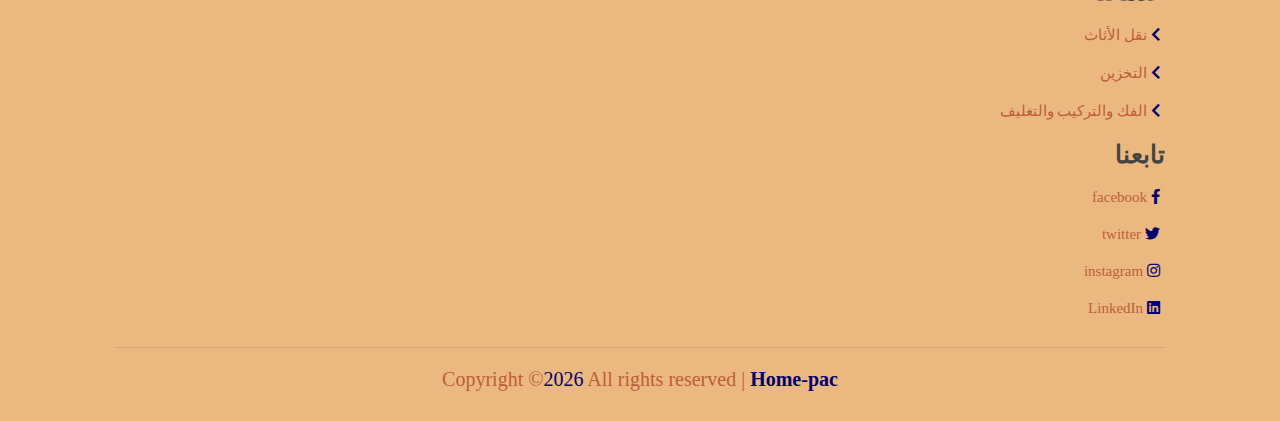
==== commit e0db8e61: "final touches" ====
--- a/index.html
+++ b/index.html
@@ -18,6 +18,12 @@
 
     <!-- end bootstrap -->
 
+
+    <!-- aos animation on scroll -->
+    <link href="https://unpkg.com/aos@2.3.1/dist/aos.css" rel="stylesheet">
+
+    <script src="https://unpkg.com/aos@2.3.1/dist/aos.js"></script>
+    <!-- end aos animation on scroll -->
 
     <title>هوم باك | خدمات نقل الأثاث والعفش. أفضل شركة لنقل العفش</title>
     <meta name="description"
@@ -49,62 +55,55 @@
 
     <nav class="navbar navbar-expand-lg sticky-top " style="background-color: #ebb97f;">
         <div class="container">
-           
-            <div class="navbar-collapse collapse" id="main" style="">
+
+            <a href="../index.html" class="logo">
+                <div class="imgContainer">
+                    <img alt="هوم باك" src="image/logo.webp">
+                </div>
+            </a>
+            <div class="navbar-collapse collapse" id="main">
                 <ul class="navbar-nav ms-auto mb-2 mb-lg-0">
                     <li class="nav-item">
                         <a class="nav-link p-2 p-lg-3 active" aria-current="page" href="#">الصفحة الرئيسية</a>
                     </li>
                     <li class="nav-item">
-                        <a class="nav-link p-2 p-lg-3" href="html/about.html">حولنا</a>
+                        <a class="nav-link p-2 p-lg-3 " href="html/about.html">حولنا</a>
                     </li>
                     <li class="nav-item ">
                         <a class="nav-link p-2 p-lg-3" href="html/our-services.html">خدماتنا</a>
 
                     </li>
                     <li class="nav-item">
-                        <a class="nav-link p-2 p-lg-3" href="html/contact-us.html">تواصل معنا</a>
+                        <a class="nav-link p-2 p-lg-3 " href="html/contact-us.html">تواصل معنا</a>
                     </li>
 
                 </ul>
             </div>
-        
-
-            <a href="index.html" class="logo">
-                <div class="imgContainer">
-                    <img alt="هوم باك" src="image/logo.webp">
-                </div>
-            </a>
+
+
             <button class="navbar-toggler collapsed" type="button" data-bs-toggle="collapse" data-bs-target="#main"
                 aria-controls="main" aria-expanded="false" aria-label="Toggle navigation">
-                <svg class="svg-inline--fa fa-bars" style="color: #6495ED;" aria-hidden="true" focusable="false"
-                    data-prefix="fas" data-icon="bars" role="img" xmlns="http://www.w3.org/2000/svg"
-                    viewBox="0 0 448 512" data-fa-i2svg="">
-                    <path fill="currentColor"
-                        d="M0 96C0 78.33 14.33 64 32 64H416C433.7 64 448 78.33 448 96C448 113.7 433.7 128 416 128H32C14.33 128 0 113.7 0 96zM0 256C0 238.3 14.33 224 32 224H416C433.7 224 448 238.3 448 256C448 273.7 433.7 288 416 288H32C14.33 288 0 273.7 0 256zM416 448H32C14.33 448 0 433.7 0 416C0 398.3 14.33 384 32 384H416C433.7 384 448 398.3 448 416C448 433.7 433.7 448 416 448z">
-                    </path>
-                </svg><!-- <i class="fa-solid fa-bars " style="color: #6495ED;"></i> Font Awesome fontawesome.com -->
+                <i class="fas fa-solid fa-bars"></i>
             </button>
-
         </div>
     </nav>
 
     <section class="home" style="background-image: url('image/block-site.webp'); background-size: cover;
     background-repeat: no-repeat;
     background-position: center center; 
-    padding-bottom: 24.3em;
+    padding-bottom: 35.5em;
     box-shadow: 0 .5rem 1.5rem var(--shadow-2);
 
    " id="home">
 
 
-        <div class="container content">
-            <h3>خدمات النقل المحلي 24/7 وبأسعار تنافسية </h3>
-            <p> توفر شركة <span class="home-pac">هوم باك</span> في عملية النقل المحلي خدمات التعبئة والتغليف والتحميل،
+        <div class="container content" data-aos="zoom-in" data-aos-duration="1000" data-aos-delay="150">
+            <!-- <h3>خدمات النقل المحلي 24/7 وبأسعار تنافسية </h3> -->
+            <!-- <p> توفر شركة <span class="home-pac">هوم باك</span> في عملية النقل المحلي خدمات التعبئة والتغليف والتحميل،
                 حيث نستخدم أفضل مستلزمات
-                التعبئة الاحترافية العالية الجودة لحماية كل قطعة أثناء عملية الانتقال</p>
-
-            <div class="dropdown">
+                التعبئة الاحترافية العالية الجودة لحماية كل قطعة أثناء عملية الانتقال</p> -->
+
+            <!-- <div class="dropdown">
                 <button class="btn btn-secondary dropdown-toggle " data-bs-toggle="dropdown" type="button"
                     aria-expanded="false">
                     تواصل معنا
@@ -123,799 +122,653 @@
 
                             أرسل بريد الكتروني</a></li>
                 </ul>
-            </div>
+            </div> -->
+
+            <p style="font-size: 35px; color: var(--light-color);"> أهلاً وسهلاً بكم في <span class="home-pac">هوم
+                    باك</span> </p>
 
         </div>
 
+
     </section>
 
 
-    <hr>
-
-    <section>
-
-        <div id="carouselExampleCaptions" class="carousel slide" data-bs-ride="true">
-            <div class="carousel-indicators">
-                <button type="button" data-bs-target="#carouselExampleCaptions" data-bs-slide-to="0" class="active"
-                    aria-current="true" aria-label="Slide 1"></button>
-                <button type="button" data-bs-target="#carouselExampleCaptions" data-bs-slide-to="1"
-                    aria-label="Slide 2"></button>
-                <button type="button" data-bs-target="#carouselExampleCaptions" data-bs-slide-to="2"
-                    aria-label="Slide 3"></button>
-            </div>
-            <div class="carousel-inner fa-5x">
-                <div class="carousel-item active">
-                    <img src="image/drs.jpg" class="d-block w-50" alt="">
-                    <div class="carousel-caption d-none d-md-block">
-                        <h3>50+</h3>
-                        <p> طبيب وممرض وفني</p>
-                    </div>
-                </div>
-                <div class="carousel-item ">
-                    <img src="image/PATIENT.jpg" class="d-block w-50" alt="">
-                    <div class="carousel-caption d-none d-md-block">
-                        <h3>1040+</h3>
-                        <p>مريض قد تعالج</p>
-                    </div>
-                </div>
-                <div class="carousel-item ">
-                    <img src="image/equipment.jpg" class="d-block w-50" alt="">
-                    <div class="carousel-caption d-none d-md-block">
-                        <h3>50+</h3>
-                        <p>سرير مجهز</p>
-                    </div>
-                </div>
-            </div>
-            <button class="carousel-control-prev" type="button" data-bs-target="#carouselExampleCaptions"
-                data-bs-slide="prev">
-                <span class="carousel-control-prev-icon" aria-hidden="true"></span>
-                <span class="visually-hidden">Previous</span>
-            </button>
-            <button class="carousel-control-next" type="button" data-bs-target="#carouselExampleCaptions"
-                data-bs-slide="next">
-                <span class="carousel-control-next-icon" aria-hidden="true"></span>
-                <span class="visually-hidden">Next</span>
-            </button>
+
+    <section class="index" id="index">
+
+
+        <div class="row">
+
+            <div class="col-lg-4 col-md-4 col-sm-12">
+                <div class="card card-2" data-aos="fade-up" data-aos-duration="1000" data-aos-delay="10">
+                    <div class="card-header">
+                        <div class="outer-icon">
+
+                            <i class="fas fa-truck"></i>
+                        </div>
+                        <div class="title">
+                            خدمات النقل المحلي
+                        </div>
+                    </div>
+                    <div class="card-body">
+                        <div class="description">
+                            توفر شركتنا في عملية النقل المحلي خدمات التعبئة والتغليف والتحميل، حيث نستخدم أفضل
+                            مستلزمات التعبئة الاحترافية العالية الجودة لحماية كل قطعة أثناء عملية الانتقال. .
+
+                        </div>
+
+
+                    </div>
+                </div>
+            </div>
+
+            <div class="col-lg-4 col-md-4 col-sm-12">
+                <div class="card  card-1" data-aos="fade-up" data-aos-duration="1000" data-aos-delay="10">
+                    <div class="card-header  card-header">
+
+                        <div class="outer-icon">
+                            <i class="fas fa-dollar-sign"></i>
+                        </div>
+                        <div class="title">
+                            أسعار تنافسية
+                        </div>
+
+                    </div>
+                    <div class="card-body">
+                        <div class="description">
+                            نقدم العديد من الخدمات كالتعبئة والتغليف والتخزين المبرد تحت درجات الحرارة المناسبة والنقل
+                            بأسعار مناسبة
+                        </div>
+
+                    </div>
+                </div>
+            </div>
+            <div class="col-lg-4 col-md-4 col-sm-12">
+                <div class="card card-2" data-aos="fade-up" data-aos-duration="1000" data-aos-delay="10">
+                    <div class="card-header">
+                        <div class="outer-icon">
+                            <i class="fas fa-phone"></i>
+                        </div>
+                        <div class="title">
+                            خدمة 24/7
+                        </div>
+                    </div>
+                    <div class="card-body">
+                        <div class="description">
+                            تواصل معنا في أي وقت من خلال أيقونة الواتساب أدناه أو من خلال البريد الإلكتروني:
+                            <a href="mailto:dammam@home-pac.com">
+                                dammam@home-pac.com
+                            </a>
+
+
+                        </div>
+                    </div>
+                </div>
+            </div>
+
+
         </div>
     </section>
 
 
-    <hr>
 
     <section class="services" id="services">
 
-        <h2 class="heading"> <span>خدماتنا</span> </h2>
-
-        <div class="box-container">
-
-            <div class="box">
-                <svg class="svg-inline--fa fa-notes-medical fa-10x" style="color: #6495ED;" aria-hidden="true"
-                    focusable="false" data-prefix="fas" data-icon="notes-medical" role="img"
-                    xmlns="http://www.w3.org/2000/svg" viewBox="0 0 512 512" data-fa-i2svg="">
-                    <path fill="currentColor"
-                        d="M480 144V384l-96 96H144C117.5 480 96 458.5 96 432v-288C96 117.5 117.5 96 144 96h288C458.5 96 480 117.5 480 144zM384 264C384 259.6 380.4 256 376 256H320V200C320 195.6 316.4 192 312 192h-48C259.6 192 256 195.6 256 200V256H200C195.6 256 192 259.6 192 264v48C192 316.4 195.6 320 200 320H256v56c0 4.375 3.625 8 8 8h48c4.375 0 8-3.625 8-8V320h56C380.4 320 384 316.4 384 312V264zM0 360v-240C0 53.83 53.83 0 120 0h240C373.3 0 384 10.75 384 24S373.3 48 360 48h-240C80.3 48 48 80.3 48 120v240C48 373.3 37.25 384 24 384S0 373.3 0 360z">
-                    </path>
-                </svg><!-- <i class="fas fa-notes-medical fa-10x" style="color: #6495ED;"></i> Font Awesome fontawesome.com -->
-                <h3>فحص شامل</h3>
-                <p>أبجد هوز حطي كلمن سعفث قرشت</p>
-                <a href="#" class="btn"> تعرف المزيد <svg class="svg-inline--fa fa-chevron-right" aria-hidden="true"
-                        focusable="false" data-prefix="fas" data-icon="chevron-right" role="img"
-                        xmlns="http://www.w3.org/2000/svg" viewBox="0 0 320 512" data-fa-i2svg="">
-                        <path fill="currentColor"
-                            d="M96 480c-8.188 0-16.38-3.125-22.62-9.375c-12.5-12.5-12.5-32.75 0-45.25L242.8 256L73.38 86.63c-12.5-12.5-12.5-32.75 0-45.25s32.75-12.5 45.25 0l192 192c12.5 12.5 12.5 32.75 0 45.25l-192 192C112.4 476.9 104.2 480 96 480z">
-                        </path>
-                    </svg><!-- <span class="fas fa-chevron-right"></span> Font Awesome fontawesome.com --> </a>
-            </div>
-
-            <div class="box">
-                <svg class="svg-inline--fa fa-truck-medical fa-10x" style="color: #6495ED;" aria-hidden="true"
-                    focusable="false" data-prefix="fas" data-icon="truck-medical" role="img"
-                    xmlns="http://www.w3.org/2000/svg" viewBox="0 0 640 512" data-fa-i2svg="">
-                    <path fill="currentColor"
-                        d="M368 0C394.5 0 416 21.49 416 48V96H466.7C483.7 96 499.1 102.7 512 114.7L589.3 192C601.3 204 608 220.3 608 237.3V352C625.7 352 640 366.3 640 384C640 401.7 625.7 416 608 416H576C576 469 533 512 480 512C426.1 512 384 469 384 416H256C256 469 213 512 160 512C106.1 512 64 469 64 416H48C21.49 416 0 394.5 0 368V48C0 21.49 21.49 0 48 0H368zM416 160V256H544V237.3L466.7 160H416zM160 368C133.5 368 112 389.5 112 416C112 442.5 133.5 464 160 464C186.5 464 208 442.5 208 416C208 389.5 186.5 368 160 368zM480 464C506.5 464 528 442.5 528 416C528 389.5 506.5 368 480 368C453.5 368 432 389.5 432 416C432 442.5 453.5 464 480 464zM112 176C112 184.8 119.2 192 128 192H176V240C176 248.8 183.2 256 192 256H224C232.8 256 240 248.8 240 240V192H288C296.8 192 304 184.8 304 176V144C304 135.2 296.8 128 288 128H240V80C240 71.16 232.8 64 224 64H192C183.2 64 176 71.16 176 80V128H128C119.2 128 112 135.2 112 144V176z">
-                    </path>
-                </svg><!-- <i class="fas fa-ambulance fa-10x" style="color: #6495ED;"></i> Font Awesome fontawesome.com -->
-                <h3>24/7 اسعاف</h3>
-                <p>أبجد هوز حطي كلمن سعفث قرشت</p>
-                <a href="#" class="btn"> تعرف المزيد <svg class="svg-inline--fa fa-chevron-right" aria-hidden="true"
-                        focusable="false" data-prefix="fas" data-icon="chevron-right" role="img"
-                        xmlns="http://www.w3.org/2000/svg" viewBox="0 0 320 512" data-fa-i2svg="">
-                        <path fill="currentColor"
-                            d="M96 480c-8.188 0-16.38-3.125-22.62-9.375c-12.5-12.5-12.5-32.75 0-45.25L242.8 256L73.38 86.63c-12.5-12.5-12.5-32.75 0-45.25s32.75-12.5 45.25 0l192 192c12.5 12.5 12.5 32.75 0 45.25l-192 192C112.4 476.9 104.2 480 96 480z">
-                        </path>
-                    </svg><!-- <span class="fas fa-chevron-right"></span> Font Awesome fontawesome.com --> </a>
-            </div>
-
-            <div class="box">
-                <svg class="svg-inline--fa fa-user-doctor fa-10x" style="color: #6495ED;" aria-hidden="true"
-                    focusable="false" data-prefix="fas" data-icon="user-doctor" role="img"
-                    xmlns="http://www.w3.org/2000/svg" viewBox="0 0 448 512" data-fa-i2svg="">
-                    <path fill="currentColor"
-                        d="M352 128C352 198.7 294.7 256 223.1 256C153.3 256 95.1 198.7 95.1 128C95.1 57.31 153.3 0 223.1 0C294.7 0 352 57.31 352 128zM287.1 362C260.4 369.1 239.1 394.2 239.1 424V448C239.1 452.2 241.7 456.3 244.7 459.3L260.7 475.3C266.9 481.6 277.1 481.6 283.3 475.3C289.6 469.1 289.6 458.9 283.3 452.7L271.1 441.4V424C271.1 406.3 286.3 392 303.1 392C321.7 392 336 406.3 336 424V441.4L324.7 452.7C318.4 458.9 318.4 469.1 324.7 475.3C330.9 481.6 341.1 481.6 347.3 475.3L363.3 459.3C366.3 456.3 368 452.2 368 448V424C368 394.2 347.6 369.1 320 362V308.8C393.5 326.7 448 392.1 448 472V480C448 497.7 433.7 512 416 512H32C14.33 512 0 497.7 0 480V472C0 393 54.53 326.7 128 308.8V370.3C104.9 377.2 88 398.6 88 424C88 454.9 113.1 480 144 480C174.9 480 200 454.9 200 424C200 398.6 183.1 377.2 160 370.3V304.2C162.7 304.1 165.3 304 168 304H280C282.7 304 285.3 304.1 288 304.2L287.1 362zM167.1 424C167.1 437.3 157.3 448 143.1 448C130.7 448 119.1 437.3 119.1 424C119.1 410.7 130.7 400 143.1 400C157.3 400 167.1 410.7 167.1 424z">
-                    </path>
-                </svg><!-- <i class="fas fa-user-md fa-10x" style="color: #6495ED;"></i> Font Awesome fontawesome.com -->
-                <h3>أطباء خبراء</h3>
-                <p>أبجد هوز حطي كلمن سعفث قرشت</p>
-                <a href="#" class="btn"> تعرف المزيد <svg class="svg-inline--fa fa-chevron-right" aria-hidden="true"
-                        focusable="false" data-prefix="fas" data-icon="chevron-right" role="img"
-                        xmlns="http://www.w3.org/2000/svg" viewBox="0 0 320 512" data-fa-i2svg="">
-                        <path fill="currentColor"
-                            d="M96 480c-8.188 0-16.38-3.125-22.62-9.375c-12.5-12.5-12.5-32.75 0-45.25L242.8 256L73.38 86.63c-12.5-12.5-12.5-32.75 0-45.25s32.75-12.5 45.25 0l192 192c12.5 12.5 12.5 32.75 0 45.25l-192 192C112.4 476.9 104.2 480 96 480z">
-                        </path>
-                    </svg><!-- <span class="fas fa-chevron-right"></span> Font Awesome fontawesome.com --> </a>
-            </div>
-
-            <div class="box">
-                <svg class="svg-inline--fa fa-pills fa-10x" style="color: #6495ED;" aria-hidden="true" focusable="false"
-                    data-prefix="fas" data-icon="pills" role="img" xmlns="http://www.w3.org/2000/svg"
-                    viewBox="0 0 576 512" data-fa-i2svg="">
-                    <path fill="currentColor"
-                        d="M112 32C50.12 32 0 82.12 0 143.1v223.1c0 61.88 50.12 111.1 112 111.1s112-50.12 112-111.1V143.1C224 82.12 173.9 32 112 32zM160 256H64V144c0-26.5 21.5-48 48-48s48 21.5 48 48V256zM299.8 226.2c-3.5-3.5-9.5-3-12.38 .875c-45.25 62.5-40.38 150.1 15.88 206.4c56.38 56.25 144 61.25 206.5 15.88c4-2.875 4.249-8.75 .75-12.25L299.8 226.2zM529.5 207.2c-56.25-56.25-143.9-61.13-206.4-15.87c-4 2.875-4.375 8.875-.875 12.38l210.9 210.7c3.5 3.5 9.375 3.125 12.25-.75C590.8 351.1 585.9 263.6 529.5 207.2z">
-                    </path>
-                </svg><!-- <i class="fas fa-pills fa-10x" style="color: #6495ED;"></i> Font Awesome fontawesome.com -->
-                <h3>أدوية</h3>
-                <p>أبجد هوز حطي كلمن سعفث قرشت</p>
-                <a href="#" class="btn"> تعرف المزيد <svg class="svg-inline--fa fa-chevron-right" aria-hidden="true"
-                        focusable="false" data-prefix="fas" data-icon="chevron-right" role="img"
-                        xmlns="http://www.w3.org/2000/svg" viewBox="0 0 320 512" data-fa-i2svg="">
-                        <path fill="currentColor"
-                            d="M96 480c-8.188 0-16.38-3.125-22.62-9.375c-12.5-12.5-12.5-32.75 0-45.25L242.8 256L73.38 86.63c-12.5-12.5-12.5-32.75 0-45.25s32.75-12.5 45.25 0l192 192c12.5 12.5 12.5 32.75 0 45.25l-192 192C112.4 476.9 104.2 480 96 480z">
-                        </path>
-                    </svg><!-- <span class="fas fa-chevron-right"></span> Font Awesome fontawesome.com --> </a>
-            </div>
-
-            <div class="box">
-                <svg class="svg-inline--fa fa-bed-pulse fa-10x" style="color: #6495ED;" aria-hidden="true"
-                    focusable="false" data-prefix="fas" data-icon="bed-pulse" role="img"
-                    xmlns="http://www.w3.org/2000/svg" viewBox="0 0 640 512" data-fa-i2svg="">
-                    <path fill="currentColor"
-                        d="M96 318.3v1.689h1.689C97.12 319.4 96.56 318.9 96 318.3zM176 320c44.13 0 80-35.88 80-79.1s-35.88-79.1-80-79.1S96 195.9 96 240S131.9 320 176 320zM256 318.3C255.4 318.9 254.9 319.4 254.3 320H256V318.3zM544 160h-82.1L450.7 183.9C441.5 203.2 421.8 215.8 400 216c-21.23 0-40.97-12.31-50.3-31.35l-12.08-24.64H304c-8.836 0-16 7.161-16 15.1v175.1L64 352V80.01c0-8.834-7.164-15.1-16-15.1h-32c-8.836 0-16 7.163-16 15.1V496C0 504.8 7.164 512 16 512h32C56.84 512 64 504.8 64 496v-47.1h512V496c0 8.836 7.164 16 16 16h32c8.836 0 16-7.164 16-16V256C640 202.1 597 160 544 160zM624 48.01h-115.2l-24.88-37.31c-2.324-3.48-5.539-6.131-9.158-7.977c-1.172-.6016-2.486-.5508-3.738-.9512C468.8 1.035 466.5 0 464.1 0c-.625 0-1.25 .0254-1.875 .0781c-8.625 .6406-16.25 5.876-19.94 13.7l-42.72 90.81l-21.12-43.12c-4.027-8.223-12.39-13.44-21.54-13.44L208 48.02C199.2 48.01 192 55.18 192 64.02v15.99c0 8.836 7.163 15.1 15.1 16l133.1 .0091l36.46 74.55C382.5 178.8 390.8 184 400 184c9.219-.0781 17.78-5.438 21.72-13.78l45.91-97.52l8.406 12.62C480.5 91.1 487.1 96.01 496 96.01h128c8.836 0 16-7.164 16-16V64.01C640 55.18 632.8 48.01 624 48.01z">
-                    </path>
-                </svg><!-- <i class="fas fa-procedures fa-10x" style="color: #6495ED;"></i> Font Awesome fontawesome.com -->
-                <h3>تجهيزات سريرية</h3>
-                <p>أبجد هوز حطي كلمن سعفث قرشت</p>
-                <a href="#" class="btn"> تعرف المزيد <svg class="svg-inline--fa fa-chevron-right" aria-hidden="true"
-                        focusable="false" data-prefix="fas" data-icon="chevron-right" role="img"
-                        xmlns="http://www.w3.org/2000/svg" viewBox="0 0 320 512" data-fa-i2svg="">
-                        <path fill="currentColor"
-                            d="M96 480c-8.188 0-16.38-3.125-22.62-9.375c-12.5-12.5-12.5-32.75 0-45.25L242.8 256L73.38 86.63c-12.5-12.5-12.5-32.75 0-45.25s32.75-12.5 45.25 0l192 192c12.5 12.5 12.5 32.75 0 45.25l-192 192C112.4 476.9 104.2 480 96 480z">
-                        </path>
-                    </svg><!-- <span class="fas fa-chevron-right"></span> Font Awesome fontawesome.com --> </a>
-            </div>
-
-            <div class="box">
-                <svg class="svg-inline--fa fa-heart-pulse fa-10x" style="color: #6495ED;" aria-hidden="true"
-                    focusable="false" data-prefix="fas" data-icon="heart-pulse" role="img"
-                    xmlns="http://www.w3.org/2000/svg" viewBox="0 0 576 512" data-fa-i2svg="">
-                    <path fill="currentColor"
-                        d="M352.4 243.8l-49.83 99.5c-6.009 12-23.41 11.62-28.92-.625L216.7 216.3l-30.05 71.75L88.55 288l176.4 182.2c12.66 13.07 33.36 13.07 46.03 0l176.4-182.2l-112.1 .0052L352.4 243.8zM495.2 62.86c-54.36-46.98-137.5-38.5-187.5 13.06L288 96.25L268.3 75.92C218.3 24.36 135.2 15.88 80.81 62.86C23.37 112.5 16.84 197.6 60.18 256h105l35.93-86.25c5.508-12.88 23.66-13.12 29.54-.375l58.21 129.4l49.07-98c5.884-11.75 22.78-11.75 28.67 0l27.67 55.25h121.5C559.2 197.6 552.6 112.5 495.2 62.86z">
-                    </path>
-                </svg><!-- <i class="fas fa-heartbeat fa-10x" style="color: #6495ED;"></i> Font Awesome fontawesome.com -->
-                <h3>رعاية كاملة</h3>
-                <p>أبجد هوز حطي كلمن سعفث قرشت</p>
-                <a href="#" class="btn"> تعرف المزيد <svg class="svg-inline--fa fa-chevron-right" aria-hidden="true"
-                        focusable="false" data-prefix="fas" data-icon="chevron-right" role="img"
-                        xmlns="http://www.w3.org/2000/svg" viewBox="0 0 320 512" data-fa-i2svg="">
-                        <path fill="currentColor"
-                            d="M96 480c-8.188 0-16.38-3.125-22.62-9.375c-12.5-12.5-12.5-32.75 0-45.25L242.8 256L73.38 86.63c-12.5-12.5-12.5-32.75 0-45.25s32.75-12.5 45.25 0l192 192c12.5 12.5 12.5 32.75 0 45.25l-192 192C112.4 476.9 104.2 480 96 480z">
-                        </path>
-                    </svg><!-- <span class="fas fa-chevron-right"></span> Font Awesome fontawesome.com --> </a>
+        <h2 class="heading"> ماذا نقدم
+
+            <p class="sub-heading">
+                ماهي الخدمات التي تقدمها
+                <span class="home-pac">هوم باك</span>؟
+
+            </p>
+        </h2>
+
+
+        <div class="row">
+            <div class=" service col-sm-12 col-md-6 col-lg-4">
+                <div class="service-title" data-aos="zoom-out-down" data-aos-duration="800">
+                    الفك والتركيب
+
+                </div>
+                <div class="service-description" data-aos="zoom-out-up" data-aos-duration="1000">
+                    كل عنصر تقوم بنقله يكون أكثر عرضة للتلف أثناء النقل. لن تضمن مستلزمات التعبئة وحدها النقل الآمن، ما
+                    لم تُطبق تقنيات الفك والتركيب والتعبئة الصحيحة. فضلاً عن إتقان جميع طرق التعبئة المناسبة
+                    <span class="home-pac">هوم باك</span> توفر لعملائها خدمة فك وتركيب الأثاث بواسطة فريق من العمال
+                    المدربين على أعلى مستوى من الكفاءة
+                    والاحترافية. يستخدم فريق الشركة أدوات ومعدات متخصصة لفك الأثاث بطريقة آمنة وتركيبه في مكانه الجديد
+                    بنفس الطريقة الآمنة. يقوم فريق شركة <span class="home-pac">هوم باك</span> بفك جميع أنواع الأثاث بما
+                    في ذلك الأسرة والمطابخ
+                    والأرائك والخزائن وغيرها. ويتم تغليف الأجزاء المفككة من الأثاث بطريقة محكمة باستخدام مواد التغليف
+                    المناسبة والمتينة لحمايتها من التلف خلال عملية النقل. بعد الانتهاء من فك الأثاث وتغليفه، يتم نقله
+                    إلى مكان الوجهة بأمان باستخدام الشاحنات المجهزة بأحدث التقنيات لتأمين الأثاث أثناء النقل. وعند
+                    الوصول إلى المكان الجديد، يقوم فريق الشركة بتركيبه.
+
+
+                </div>
+            </div>
+            <div class="service col-sm-12 col-md-6 col-lg-4">
+                <div class="service-title" data-aos="zoom-out-down" data-aos-duration="800">
+                    نقل الأثاث
+                </div>
+                <div class="service-description" data-aos="zoom-out-up" data-aos-duration="1000">
+                    نقدم مجموعة متنوعة من خدمات نقل الأثاث في المملكة العربية السعودية. كنقل المكاتب والفلل والقصور
+                    والاثاث المنزلي. مع خدمات الفك والتركيب والتعبئة المناسبة والتخزين سواء كان تخزين قصير أو طويل أو
+                    تخزين أثناء النقل.
+                    يقوم فريق عمل شركة <span class="home-pac">هوم باك</span> بعملية نقل الأثاث بكل دقة واهتمام. حيث يتم
+                    التعامل مع كل قطعة عفش بعناية
+                    فائقة. وتغليفها بأفضل الأساليب والمواد المناسبة لضمان عدم تلفها أثناء النقل. كما يتم توفير الشاحنات
+                    والأدوات اللازمة لنقل الأثاث بكل أمان وسرعة. تضمن شركة <span class="home-pac">هوم باك</span> أن
+                    عملية نقل الأثاث ستتم بكل سهولة
+                    ويسر. حيث يقوم فريق العمل بفك الأثاث وتغليفه بشكل مناسب، ثم يتم تحميله على الشاحنة بعناية وتوصيله
+                    إلى المكان المحدد في الوقت المحدد. بالإضافة إلى ذلك، توفر شركة <span class="home-pac">هوم باك</span>
+                    خدمة تركيب الأثاث بعد النقل،
+                    حيث يقوم فريق العمل بتركيب الأثاث في المكان المحدد بدقة واهتمام. لضمان عدم حدوث أي تلف أو ضرر.
+
+
+                </div>
+            </div>
+
+            <div class="service col-sm-12 col-md-12 col-lg-4">
+                <div class="service-title" data-aos="zoom-out-down" data-aos-duration="800">
+                    التخزين
+                </div>
+                <div class="service-description" data-aos="zoom-out-up" data-aos-duration="1000">
+                    سواء كنت بحاجة إلى تخزين قصير الأجل أو تخزين طويل الأجل أو تخزين أثناء النقل. نقدم لك في شركة
+                    <span class="home-pac">هوم باك</span> حل تخزين يناسب احتياجاتك تمامًا. مرافقنا نظيفة وجيدة التهوية
+                    ويمكننا التحكم في المناخ
+                    تعد خدمة الحفظ والتخزين جزءاً أساسياً من خدمات نقل العفش في شركة <span class="home-pac">هوم
+                        باك</span>. إذا كنت تحتاج إلى تخزين
+                    أثاثك لفترة مؤقتة قبل الانتقال إلى المكان الجديد، أو إذا كنت تحتاج إلى تخزين بعض العناصر بشكل دائم،
+                    فنحن نوفر لك حلولاً موثوقة وآمنة لتلبية احتياجاتك. يتم تخزين الأثاث والممتلكات الشخصية الخاصة بك في
+                    مستودعات مخصصة لتلبية احتياجاتك المحددة. يتم توفير بيئة تخزينية مريحة ومناسبة لحماية أثاثك من التلف
+                    أو الضرر. وذلك من خلال استخدام أحدث التقنيات والأدوات المتوفرة في الصناعة. تقدم شركة <span
+                        class="home-pac">هوم باك</span> خدمة
+                    الحفظ والتخزين لعدد من الأسباب، مثل: الحاجة إلى تخزين الأثاث والممتلكات الشخصية بشكل مؤقت أثناء
+                    الانتقال إلى المكان الجديد.
+                </div>
             </div>
 
         </div>
 
+
+
+
+
+        <div id="service-images">
+
+            <div id="carouselServicesImagesInterval" class="carousel slide  carousel-fade" data-bs-ride="carousel">
+                <div class="carousel-indicators">
+
+                    <button type="button" data-bs-target="#carouselServicesImagesInterval" data-bs-slide-to="5"
+                        aria-label="Slide 6"></button>
+                    <button type="button" data-bs-target="#carouselServicesImagesInterval" data-bs-slide-to="4"
+                        aria-label="Slide 5"></button>
+                    <button type="button" data-bs-target="#carouselServicesImagesInterval" data-bs-slide-to="3"
+                        aria-label="Slide 4"></button>
+
+                    <button type="button" data-bs-target="#carouselServicesImagesInterval" data-bs-slide-to="2"
+                        aria-label="Slide 3"></button>
+                    <button type="button" data-bs-target="#carouselServicesImagesInterval" data-bs-slide-to="1"
+                        aria-label="Slide 2"></button>
+                    <button type="button" data-bs-target="#carouselServicesImagesInterval" data-bs-slide-to="0"
+                        class="active" aria-current="true" aria-label="Slide 1"></button>
+                </div>
+                <div class="carousel-inner">
+                    <div class="carousel-item active" data-bs-interval="5000">
+
+                        <div class="serviceImgContainer">
+                            <img src="image/img6.png" class="d-block w-100" alt="...">
+                            <div class="carousel-caption ">
+                                <h5>الجودة</h5>
+                            </div>
+                        </div>
+                    </div>
+                    <div class="carousel-item " data-bs-interval="5000">
+                        <div class="serviceImgContainer">
+                            <img src="image/img2.jpg" class="d-block w-100" alt="...">
+                            <div class="carousel-caption ">
+                                <h5>الفك والتركيب</h5>
+                            </div>
+                        </div>
+
+                    </div>
+                    <div class="carousel-item " data-bs-interval="5000">
+                        <div class="serviceImgContainer">
+                            <img src="image/img3.jpg" class="d-block w-100" alt="...">
+                            <div class="carousel-caption ">
+                                <h5>التعبئة والتغليف</h5>
+                            </div>
+                        </div>
+                    </div>
+
+                    <div class="carousel-item" data-bs-interval="5000">
+                        <div class="serviceImgContainer">
+                            <img src="image/img4.jpg" class="d-block w-100" alt="...">
+                            <div class="carousel-caption ">
+                                <h5> أيدي ماهرة ومدربة</h5>
+                            </div>
+                        </div>
+                    </div>
+                    <div class="carousel-item" data-bs-interval="5000">
+                        <div class="serviceImgContainer">
+                            <img src="image/img5.jpg" class="d-block w-100" alt="...">
+                            <div class="carousel-caption ">
+                                <h5>الدقة</h5>
+                            </div>
+                        </div>
+                    </div>
+                    <div class="carousel-item" data-bs-interval="5000">
+                        <div class="serviceImgContainer">
+                            <img src="image/img1.jpg" class="d-block w-100" alt="...">
+                            <div class="carousel-caption ">
+                                <h5>التخزين</h5>
+                            </div>
+                        </div>
+                    </div>
+                </div>
+                <div class="container carousel-control ">
+
+                    <button class="carousel-control-next" type="button" data-bs-target="#carouselServicesImagesInterval"
+                        data-bs-slide="next">
+                        <span class="carousel-control-next-icon" aria-hidden="true">
+                            <i class="fas fa-chevron-right"></i>
+
+                        </span>
+                        <span class="visually-hidden">Next</span>
+
+                    </button>
+
+                    <button class="carousel-control-prev" type="button" data-bs-target="#carouselServicesImagesInterval"
+                        data-bs-slide="prev">
+                        <span class="carousel-control-prev-icon" aria-hidden="true">
+                            <i class="fas fa-chevron-left"></i>
+
+                        </span>
+                        <span class="visually-hidden">Previous</span>
+                    </button>
+
+
+                </div>
+            </div>
     </section>
 
-    <hr>
-
-
-    <section class="about" id="about">
-
-        <h2 class="heading"> <span>حولنا</span> </h2>
+
+
+
+
+    <section class="more-services" id="more-services">
+
+        <h2 class="heading"> خدمات أخرى
+
+            <p class="sub-heading">
+                المزيد من الخدمات التي تقدمها
+                <span class="home-pac">هوم باك</span>
+            </p>
+        </h2>
 
         <div class="row">
-
-            <div class="image">
-                <img src="image/doctors.jpg" alt="">
-            </div>
-
-            <div class="content">
-                <h3>نهتم بحياتك الصحية</h3>
-                <p> أبجد هوز حطي كلمن سعفث قرشت
-                    <br> أبجد هوز حطي كلمن سعفث قرشت
-                    <br> أبجد هوز حطي كلمن سعفث قرشت
-                    <br> أبجد هوز حطي كلمن سعفث قرشت
-                    <br> أبجد هوز حطي كلمن سعفث قرشت
-                </p>
-                <a href="#" class="btn">تعرف المزيد <svg class="svg-inline--fa fa-chevron-right" aria-hidden="true"
-                        focusable="false" data-prefix="fas" data-icon="chevron-right" role="img"
-                        xmlns="http://www.w3.org/2000/svg" viewBox="0 0 320 512" data-fa-i2svg="">
-                        <path fill="currentColor"
-                            d="M96 480c-8.188 0-16.38-3.125-22.62-9.375c-12.5-12.5-12.5-32.75 0-45.25L242.8 256L73.38 86.63c-12.5-12.5-12.5-32.75 0-45.25s32.75-12.5 45.25 0l192 192c12.5 12.5 12.5 32.75 0 45.25l-192 192C112.4 476.9 104.2 480 96 480z">
-                        </path>
-                    </svg><!-- <span class="fas fa-chevron-right"></span> Font Awesome fontawesome.com --> </a>
-            </div>
+            <div class="service col-sm-12 col-md-12 col-lg-4">
+                <div class="service-title" data-aos="zoom-out-down" data-aos-duration="800">
+                    الدقة
+                </div>
+                <div class="service-description" data-aos="zoom-out-up" data-aos-duration="1000">
+                    نقوم بإعداد الخدمات اللوجستية لك، وتقديم موعد الانتقال بدقة متناهية. فضلاً عن السرعة والكفاءة
+                    عند
+                    تنظيم عملية الانتقال بالكامل. من اللحظة التي تطلب فيها عرض الأسعار إلى اللحظة التي تصل فيها
+                    متعلقاتك إلى موقعك الجديد.
+                    تعد شركة <span class="home-pac">هوم باك</span> واحدة من أفضل شركات نقل العفش في المملكة العربية
+                    السعودية. تضم شركتنا فريقًا من
+                    العمال المهرة والمدربين جيداَ على نقل الأثاث وتغليفه بدقة وحرص كبير على سلامته ومحافظته على
+                    حالته
+                    الأصلية. تتميز خدماتنا بالدقة والتفاني في العمل. فنحن نولي اهتماماً كبيراً لجميع التفاصيل
+                    الصغيرة التي يجب أن نضمنها للعميل، للحصول على تجربة نقل عفش مثالية. نحن نتبع إجراءات صارمة
+                    للتأكد
+                    من عدم تلف الأثاث أثناء عملية النقل. كما نهتم بتغليف الأثاث بعناية قصوى، باستخدام مواد التغليف
+                    العالية الجودة، والتي توفر حماية كاملة للأثاث من الخدوش والصدمات والضغط. في <span
+                        class="home-pac">هوم باك</span>، نحرص أيضًا
+                    على تقديم خدمة النقل بالدقة المطلوبة. فنحن نسعى جاهدين لتلبية متطلبات العملاء وضمان تلبية جميع
+                    احتياجاتهم. وذلك بتوفير خدمة الاستشارة المجانية للعملاء قبل بدء عملية النقل. حيث يمكن لفريق
+                    الخبراء لدينا تقديم المشورة والتوجيه للعملاء حول أفضل طريقة لنقل العفش بطريقة آمنة وفعالة. ومن
+                    أجل ضمان تجربة نقل عفش دقيقة، نوفر لعملائنا مجموعة متنوعة من الخدمات المختلفة، بما في ذلك خدمة
+                    التعبئة والتغليف والتفريغ والتركيب. ويتم تقديم جميع هذه الخدمات بشكل دقيق وفعال، حيث يتم تلبية
+                    جميع احتياجات العميل.
+                </div>
+            </div>
+
+
+            <div class="service col-sm-12 col-md-12 col-lg-4">
+                <div class="service-title" data-aos="zoom-out-down" data-aos-duration="800" data-aos-delay="300">
+                    خدمة الشحن السريع
+                </div>
+                <div class="service-description" data-aos="zoom-out-up" data-aos-duration="1000" data-aos-delay="300">
+                    خدمة النقل بين المدن وخدمة النقل السريع بين المدن الرئيسية.
+                    فعند الحاجة إلى نقل عفش بشكلٍ سريع وفوري، يأتي دور خدمة الشحن السريع. فالشحن السريع هو عبارة عن
+                    خدمة
+                    توصيل سريعة وفعالة للشحنات من مكان إلى آخر في وقت قصير جداً. وهي تختلف عن الشحن العادي الذي
+                    يستغرق وقتاً أطول. تعتبر خدمة الشحن السريع خدمة ذات أهمية كبيرة في عملية نقل العفش، ففي بعض
+                    الأحيان يتطلب الأمر نقل العفش بسرعة فورية، سواء بسبب موعد الانتقال الذي تم تحديده بالفعل أو
+                    لأسباب أخرى. وهنا تأتي خدمة الشحن السريع لتوفر الحل الأمثل والأسرع لنقل العفش. تعد شركة <span
+                        class="home-pac">هوم باك</span>
+                    من الشركات الرائدة في مجال خدمات نقل العفش، وتوفر خدمة الشحن السريع لعملائها كخدمة متكاملة تساعد
+                    على نقل العفش بأسرع وقت ممكن. وتعتمد هذه الخدمة على توفير سيارات نقل مجهزة ومهنية تضمن سرعة
+                    وفعالية عملية الشحن. بالإضافة إلى ذلك، تقدم شركة <span class="home-pac">هوم باك</span> خدمة التعبئة
+                    والتغليف الخاصة بالعفش
+                    للحفاظ على سلامته أثناء عملية النقل، مما يضمن وصوله بسلام إلى وجهته الجديدة. ويتم توفير المواد
+                    اللازمة للتعبئة والتغليف بشكل احترافي ومتميز للحفاظ على سلامة العفش. علاوة على ذلك، يقدم فريق
+                    عمل شركة <span class="home-pac">هوم باك</span> خدمة النقل العفش المحلي بأفضل الأسعار وبجودة
+                    عالية وتوفير الوقت والجهد للعملاء.
+                </div>
+            </div>
+
+            <div class="service col-sm-12 col-md-12 col-lg-4">
+                <div class="service-title" data-aos="zoom-out-down" data-aos-duration="800" data-aos-delay="600">
+                    إدارة وتوريد الشحنات
+                </div>
+                <div class="service-description" data-aos="zoom-out-up" data-aos-duration="1000" data-aos-delay="600">
+                    إدارة وتوريد الشحنات وتنظيم عملية الشحن واستلام الشحنة من المصدر وتسليمها بوقتها باستخدام أنواع
+                    الشحن المختلفة. تعد خدمات إدارة وتوريد الشحنات من الخدمات الحيوية التي توفرها العديد من الشركات،
+                    سواء كانت شركات
+                    النقل الدولي أو الشركات اللوجستية أو شركات الشحن السريع. ويعد نقل الأثاث أحد الأنواع المهمة من
+                    خدمات النقل والتي تتطلب دقة وعناية خاصة. تقدم شركة <span class="home-pac">هوم باك</span> خدمات
+                    إدارة وتوريد الشحنات بكل دقة
+                    وحرفية لضمان توصيل الشحنات بأمان وفي الوقت المحدد. تتميز الشركة بفريق عمل مدرب وذو خبرة عالية في
+                    مجال النقل واللوجستيات ويتمتعون بالكفاءة والاحترافية في معالجة الشحنات. تقدم الشركة خدمات نقل
+                    الأثاث المحلي والدولي وتوفر العديد من الخدمات الإضافية التي تتضمن التعبئة والتغليف والتخزين
+                    والفك والتركيب. كما تضمن الشركة سلامة الشحنات والعناية الكاملة بها خلال عملية النقل. تعتمد شركة
+                    <span class="home-pac">هوم باك</span> في إدارة وتوريد الشحنات على استخدام التقنيات الحديثة وأفضل
+                    الممارسات اللوجستية لتحسين
+                    الكفاءة وتقليل الأخطاء. وتستخدم الشركة أيضا نظاماً متطوراً لتتبع الشحنات يسمح للعملاء بمعرفة
+                    مكان وحالة الشحنة في أي وقت ومن أي مكان. بالإضافة إلى ذلك، تعتبر الشركة من الشركات الرائدة في
+                    توفير خدمات نقل الأثاث في المنطقة، حيث تقدم خدماتها بأسعار تنافسية وجودة عالية. وتهتم الشركة
+                    بتلبية احتياجات العملاء وتقديم خدمات تلبي توقعاتهم وتتجاوزها.
+
+                </div>
+            </div>
+
+            <div class="service col-sm-12 col-md-12 col-lg-4">
+                <div class="service-title" data-aos="zoom-out-down" data-aos-duration="800">
+                    تخزين الأثاث
+                </div>
+                <div class="service-description" data-aos="zoom-out-up" data-aos-duration="1000">
+                    سواء كنت بحاجة إلى تخزين قصير الأجل أو تخزين طويل الأجل أو تخزين أثناء النقل. نقدم لك في شركة
+                    <span class="home-pac">هوم باك</span> حل تخزين يناسب احتياجاتك تمامًا. مرافقنا نظيفة وجيدة
+                    التهوية ويمكننا التحكم في المناخ.
+                    تعد خدمة الحفظ والتخزين جزءاً أساسياً من خدمات نقل العفش في شركة <span class="home-pac">هوم
+                        باك</span>. إذا كنت تحتاج إلى
+                    تخزين أثاثك لفترة مؤقتة قبل الانتقال إلى المكان الجديد، أو إذا كنت تحتاج إلى تخزين بعض العناصر
+                    بشكل دائم، فنحن نوفر لك حلولًا موثوقة وآمنة لتلبية احتياجاتك. يتم تخزين الأثاث والممتلكات
+                    الشخصية الخاصة بك في مستودعات مخصصة لتلبية احتياجاتك المحددة. يتم توفير بيئة تخزينية مريحة
+                    ومناسبة لحماية أثاثك من التلف أو الضرر، وذلك من خلال استخدام أحدث التقنيات والأدوات المتوفرة في
+                    الصناعة. تقدم شركة <span class="home-pac">هوم باك</span> خدمة الحفظ والتخزين لعدد من الأسباب،
+                    مثل: تحتاج إلى تخزين الأثاث
+                    والممتلكات الشخصية بشكل مؤقت أثناء الانتقال إلى المكان الجديد. تحتاج إلى تخزين الأثاث والممتلكات
+                    الشخصية لفترة طويلة بسبب نقص في المساحة في منزلك الحالي. تريد حماية أثاثك من الظروف الجوية
+                    القاسية أو الظروف البيئية الأخرى. تريد حماية أثاثك من السرقة أو الضرر.
+
+                </div>
+            </div>
+            <div class="service col-sm-12 col-md-12 col-lg-4">
+                <div class="service-title" data-aos="zoom-out-down" data-aos-duration="800" data-aos-delay="300">
+                    تغليف الأثاث
+                </div>
+                <div class="service-description" data-aos="zoom-out-up" data-aos-duration="1000" data-aos-delay="300">
+                    تغليف الأثاث هو جزء مهم من عملية نقل الأثاث، حيث يتعين علينا ضمان أن يتم حماية الأثاث خلال عملية
+                    النقل والتخزين. وهذا ما تقدمه شركة نقل العفش <span class="home-pac">هوم باك</span> لعملائها، فهي
+                    تهتم بتقديم خدمة تغليف الأثاث
+                    بأفضل الأساليب والمواد لضمان عدم حدوث أي ضرر للأثاث أثناء عملية النقل. تعمل شركة <span
+                        class="home-pac">هوم باك</span> على
+                    تدريب موظفيها على أفضل الطرق والأساليب لتغليف الأثاث، فهم يستخدمون مواد عالية الجودة والتي تحمي
+                    الأثاث من الخدوش والتلف والتقطعات. وتتوفر لدى الشركة أنواع مختلفة من مواد التغليف مثل الفقاعات
+                    الهوائية والبلاستيك المقوى والأكياس المصنوعة من القماش، والتي يتم استخدامها بحسب نوع الأثاث
+                    وحجمه. كما تقدم شركة <span class="home-pac">هوم باك</span> خدمة تفكيك الأثاث، وذلك بعد تغليفه بشكل
+                    جيد، حيث يقوم الموظفون
+                    المدربون بتفكيك الأثاث بشكل سريع وفعال لتسهيل عملية النقل. وبعد وصول الأثاث إلى وجهته الجديدة،
+                    يقومون بتجميعه مرة أخرى وترتيبه بشكل صحيح. في النهاية، تهتم شركة نقل العفش <span
+                        class="home-pac">هوم باك</span> بتقديم خدمة نقل
+                    عفش شاملة ومتكاملة، وتغليف الأثاث هو جزء من هذه الخدمة. ومن خلال استخدام أفضل المواد والتقنيات
+                    في تغليف الأثاث، يمكن للشركة ضمان أن يتم نقل الأثاث بشكل آمن وسليم، وبدون حدوث أي ضرر.
+
+                </div>
+            </div>
+
+            <div class="service col-sm-12 col-md-12 col-lg-4">
+                <div class="service-title" data-aos="zoom-out-down" data-aos-duration="800" data-aos-delay="600">
+                    فك وتركيب الأثاث
+                </div>
+                <div class="service-description" data-aos="zoom-out-up" data-aos-duration="1000" data-aos-delay="600">
+                    كل عنصر تقوم بنقله يكون أكثر عرضة للتلف أثناء النقل. لن تضمن مستلزمات التعبئة وحدها النقل الآمن،
+                    ما لم تُطبق تقنيات الفك والتركيب التعبئة الصحيحة فضلاً عن إتقان جميع طرق التعبئة المناسبة
+                    تعتبر خدمة نقل العفش من الخدمات الحيوية التي يحتاجها الكثير من الأفراد والشركات في أوقات مختلفة،
+                    وتشمل هذه الخدمة العديد من الخدمات الفرعية، مثل خدمات تغليف الأثاث وحفظه وتخزينه، فضلاً عن خدمات
+                    فك وتركيب الأثاث. وتعد شركة <span class="home-pac">هوم باك</span> واحدة من الشركات الرائدة في
+                    مجال نقل العفش وجميع الخدمات
+                    الفرعية المتعلقة به. تقدم شركة <span class="home-pac">هوم باك</span> خدمة فك وتركيب الأثاث بدقة
+                    وعناية فائقة، حيث تتميز الشركة
+                    بفريق عمل مدرب ومؤهل لتلبية جميع احتياجات العملاء. وتستخدم الشركة أفضل الأدوات والمعدات في عملية
+                    فك وتركيب الأثاث، مما يساعد على تسهيل العملية وتحقيق أفضل النتائج. كما تحرص شركة <span
+                        class="home-pac">هوم باك</span> على
+                    توفير الخدمة بأسعار تنافسية ومناسبة لجميع فئات العملاء، مع الحفاظ على جودة الخدمة والدقة في
+                    التنفيذ، حيث تعد هذه المميزات مصدر رضا العملاء والدافع للاستمرار في التعامل مع الشركة. وتسعى
+                    شركة <span class="home-pac">هوم باك</span> إلى تقديم خدمة شاملة لنقل العفش
+
+                </div>
+            </div>
+
 
         </div>
-
     </section>
 
-    <hr>
-
-    <section class="doctors" id="doctors">
-
-        <h2 class="heading"> <span>أطباؤنا</span> </h2>
-
-        <div class="box-container">
-
-            <div class="card" style="width: 18rem;">
-                <img src="image/dr.png" class="card-img-top" alt="...">
-                <div class="card-body">
-                    <h3 class="card-title">إيمان المصري</h3>
-
-                    <span class="card-text">اختصاص عينية</span>
-
-                    <div class="share fa-3x" style="color: #6495ED;">
-                        <svg href="#" class="svg-inline--fa fa-facebook-f" aria-hidden="true" focusable="false"
-                            data-prefix="fab" data-icon="facebook-f" role="img" xmlns="http://www.w3.org/2000/svg"
-                            viewBox="0 0 320 512" data-fa-i2svg="">
-                            <path fill="currentColor"
-                                d="M279.1 288l14.22-92.66h-88.91v-60.13c0-25.35 12.42-50.06 52.24-50.06h40.42V6.26S260.4 0 225.4 0c-73.22 0-121.1 44.38-121.1 124.7v70.62H22.89V288h81.39v224h100.2V288z">
-                            </path>
-                        </svg><!-- <a href="#" class="fab fa-facebook-f"></a> Font Awesome fontawesome.com -->
-                        <svg href="#" class="svg-inline--fa fa-twitter" aria-hidden="true" focusable="false"
-                            data-prefix="fab" data-icon="twitter" role="img" xmlns="http://www.w3.org/2000/svg"
-                            viewBox="0 0 512 512" data-fa-i2svg="">
-                            <path fill="currentColor"
-                                d="M459.4 151.7c.325 4.548 .325 9.097 .325 13.65 0 138.7-105.6 298.6-298.6 298.6-59.45 0-114.7-17.22-161.1-47.11 8.447 .974 16.57 1.299 25.34 1.299 49.06 0 94.21-16.57 130.3-44.83-46.13-.975-84.79-31.19-98.11-72.77 6.498 .974 12.99 1.624 19.82 1.624 9.421 0 18.84-1.3 27.61-3.573-48.08-9.747-84.14-51.98-84.14-102.1v-1.299c13.97 7.797 30.21 12.67 47.43 13.32-28.26-18.84-46.78-51.01-46.78-87.39 0-19.49 5.197-37.36 14.29-52.95 51.65 63.67 129.3 105.3 216.4 109.8-1.624-7.797-2.599-15.92-2.599-24.04 0-57.83 46.78-104.9 104.9-104.9 30.21 0 57.5 12.67 76.67 33.14 23.72-4.548 46.46-13.32 66.6-25.34-7.798 24.37-24.37 44.83-46.13 57.83 21.12-2.273 41.58-8.122 60.43-16.24-14.29 20.79-32.16 39.31-52.63 54.25z">
-                            </path>
-                        </svg><!-- <a href="#" class="fab fa-twitter"></a> Font Awesome fontawesome.com -->
-                        <svg href="#" class="svg-inline--fa fa-instagram" aria-hidden="true" focusable="false"
-                            data-prefix="fab" data-icon="instagram" role="img" xmlns="http://www.w3.org/2000/svg"
-                            viewBox="0 0 448 512" data-fa-i2svg="">
-                            <path fill="currentColor"
-                                d="M224.1 141c-63.6 0-114.9 51.3-114.9 114.9s51.3 114.9 114.9 114.9S339 319.5 339 255.9 287.7 141 224.1 141zm0 189.6c-41.1 0-74.7-33.5-74.7-74.7s33.5-74.7 74.7-74.7 74.7 33.5 74.7 74.7-33.6 74.7-74.7 74.7zm146.4-194.3c0 14.9-12 26.8-26.8 26.8-14.9 0-26.8-12-26.8-26.8s12-26.8 26.8-26.8 26.8 12 26.8 26.8zm76.1 27.2c-1.7-35.9-9.9-67.7-36.2-93.9-26.2-26.2-58-34.4-93.9-36.2-37-2.1-147.9-2.1-184.9 0-35.8 1.7-67.6 9.9-93.9 36.1s-34.4 58-36.2 93.9c-2.1 37-2.1 147.9 0 184.9 1.7 35.9 9.9 67.7 36.2 93.9s58 34.4 93.9 36.2c37 2.1 147.9 2.1 184.9 0 35.9-1.7 67.7-9.9 93.9-36.2 26.2-26.2 34.4-58 36.2-93.9 2.1-37 2.1-147.8 0-184.8zM398.8 388c-7.8 19.6-22.9 34.7-42.6 42.6-29.5 11.7-99.5 9-132.1 9s-102.7 2.6-132.1-9c-19.6-7.8-34.7-22.9-42.6-42.6-11.7-29.5-9-99.5-9-132.1s-2.6-102.7 9-132.1c7.8-19.6 22.9-34.7 42.6-42.6 29.5-11.7 99.5-9 132.1-9s102.7-2.6 132.1 9c19.6 7.8 34.7 22.9 42.6 42.6 11.7 29.5 9 99.5 9 132.1s2.7 102.7-9 132.1z">
-                            </path>
-                        </svg><!-- <a href="#" class="fab fa-instagram"></a> Font Awesome fontawesome.com -->
-                        <svg href="#" class="svg-inline--fa fa-linkedin" aria-hidden="true" focusable="false"
-                            data-prefix="fab" data-icon="linkedin" role="img" xmlns="http://www.w3.org/2000/svg"
-                            viewBox="0 0 448 512" data-fa-i2svg="">
-                            <path fill="currentColor"
-                                d="M416 32H31.9C14.3 32 0 46.5 0 64.3v383.4C0 465.5 14.3 480 31.9 480H416c17.6 0 32-14.5 32-32.3V64.3c0-17.8-14.4-32.3-32-32.3zM135.4 416H69V202.2h66.5V416zm-33.2-243c-21.3 0-38.5-17.3-38.5-38.5S80.9 96 102.2 96c21.2 0 38.5 17.3 38.5 38.5 0 21.3-17.2 38.5-38.5 38.5zm282.1 243h-66.4V312c0-24.8-.5-56.7-34.5-56.7-34.6 0-39.9 27-39.9 54.9V416h-66.4V202.2h63.7v29.2h.9c8.9-16.8 30.6-34.5 62.9-34.5 67.2 0 79.7 44.3 79.7 101.9V416z">
-                            </path>
-                        </svg><!-- <a href="#" class="fab fa-linkedin"></a> Font Awesome fontawesome.com -->
-                    </div>
-                </div>
-            </div>
-
-            <div class="card" style="width: 18rem;">
-                <img src="image/dr.png" class="card-img-top" alt="...">
-                <div class="card-body">
-                    <h3 class="card-title">مرح الأعرج</h3>
-
-                    <span class="card-text">اختصاص جلدية</span>
-
-                    <div class="share  fa-3x" style="color: #6495ED;">
-                        <svg href="#" class="svg-inline--fa fa-facebook-f" aria-hidden="true" focusable="false"
-                            data-prefix="fab" data-icon="facebook-f" role="img" xmlns="http://www.w3.org/2000/svg"
-                            viewBox="0 0 320 512" data-fa-i2svg="">
-                            <path fill="currentColor"
-                                d="M279.1 288l14.22-92.66h-88.91v-60.13c0-25.35 12.42-50.06 52.24-50.06h40.42V6.26S260.4 0 225.4 0c-73.22 0-121.1 44.38-121.1 124.7v70.62H22.89V288h81.39v224h100.2V288z">
-                            </path>
-                        </svg><!-- <a href="#" class="fab fa-facebook-f"></a> Font Awesome fontawesome.com -->
-                        <svg href="#" class="svg-inline--fa fa-twitter" aria-hidden="true" focusable="false"
-                            data-prefix="fab" data-icon="twitter" role="img" xmlns="http://www.w3.org/2000/svg"
-                            viewBox="0 0 512 512" data-fa-i2svg="">
-                            <path fill="currentColor"
-                                d="M459.4 151.7c.325 4.548 .325 9.097 .325 13.65 0 138.7-105.6 298.6-298.6 298.6-59.45 0-114.7-17.22-161.1-47.11 8.447 .974 16.57 1.299 25.34 1.299 49.06 0 94.21-16.57 130.3-44.83-46.13-.975-84.79-31.19-98.11-72.77 6.498 .974 12.99 1.624 19.82 1.624 9.421 0 18.84-1.3 27.61-3.573-48.08-9.747-84.14-51.98-84.14-102.1v-1.299c13.97 7.797 30.21 12.67 47.43 13.32-28.26-18.84-46.78-51.01-46.78-87.39 0-19.49 5.197-37.36 14.29-52.95 51.65 63.67 129.3 105.3 216.4 109.8-1.624-7.797-2.599-15.92-2.599-24.04 0-57.83 46.78-104.9 104.9-104.9 30.21 0 57.5 12.67 76.67 33.14 23.72-4.548 46.46-13.32 66.6-25.34-7.798 24.37-24.37 44.83-46.13 57.83 21.12-2.273 41.58-8.122 60.43-16.24-14.29 20.79-32.16 39.31-52.63 54.25z">
-                            </path>
-                        </svg><!-- <a href="#" class="fab fa-twitter"></a> Font Awesome fontawesome.com -->
-                        <svg href="#" class="svg-inline--fa fa-instagram" aria-hidden="true" focusable="false"
-                            data-prefix="fab" data-icon="instagram" role="img" xmlns="http://www.w3.org/2000/svg"
-                            viewBox="0 0 448 512" data-fa-i2svg="">
-                            <path fill="currentColor"
-                                d="M224.1 141c-63.6 0-114.9 51.3-114.9 114.9s51.3 114.9 114.9 114.9S339 319.5 339 255.9 287.7 141 224.1 141zm0 189.6c-41.1 0-74.7-33.5-74.7-74.7s33.5-74.7 74.7-74.7 74.7 33.5 74.7 74.7-33.6 74.7-74.7 74.7zm146.4-194.3c0 14.9-12 26.8-26.8 26.8-14.9 0-26.8-12-26.8-26.8s12-26.8 26.8-26.8 26.8 12 26.8 26.8zm76.1 27.2c-1.7-35.9-9.9-67.7-36.2-93.9-26.2-26.2-58-34.4-93.9-36.2-37-2.1-147.9-2.1-184.9 0-35.8 1.7-67.6 9.9-93.9 36.1s-34.4 58-36.2 93.9c-2.1 37-2.1 147.9 0 184.9 1.7 35.9 9.9 67.7 36.2 93.9s58 34.4 93.9 36.2c37 2.1 147.9 2.1 184.9 0 35.9-1.7 67.7-9.9 93.9-36.2 26.2-26.2 34.4-58 36.2-93.9 2.1-37 2.1-147.8 0-184.8zM398.8 388c-7.8 19.6-22.9 34.7-42.6 42.6-29.5 11.7-99.5 9-132.1 9s-102.7 2.6-132.1-9c-19.6-7.8-34.7-22.9-42.6-42.6-11.7-29.5-9-99.5-9-132.1s-2.6-102.7 9-132.1c7.8-19.6 22.9-34.7 42.6-42.6 29.5-11.7 99.5-9 132.1-9s102.7-2.6 132.1 9c19.6 7.8 34.7 22.9 42.6 42.6 11.7 29.5 9 99.5 9 132.1s2.7 102.7-9 132.1z">
-                            </path>
-                        </svg><!-- <a href="#" class="fab fa-instagram"></a> Font Awesome fontawesome.com -->
-                        <svg href="#" class="svg-inline--fa fa-linkedin" aria-hidden="true" focusable="false"
-                            data-prefix="fab" data-icon="linkedin" role="img" xmlns="http://www.w3.org/2000/svg"
-                            viewBox="0 0 448 512" data-fa-i2svg="">
-                            <path fill="currentColor"
-                                d="M416 32H31.9C14.3 32 0 46.5 0 64.3v383.4C0 465.5 14.3 480 31.9 480H416c17.6 0 32-14.5 32-32.3V64.3c0-17.8-14.4-32.3-32-32.3zM135.4 416H69V202.2h66.5V416zm-33.2-243c-21.3 0-38.5-17.3-38.5-38.5S80.9 96 102.2 96c21.2 0 38.5 17.3 38.5 38.5 0 21.3-17.2 38.5-38.5 38.5zm282.1 243h-66.4V312c0-24.8-.5-56.7-34.5-56.7-34.6 0-39.9 27-39.9 54.9V416h-66.4V202.2h63.7v29.2h.9c8.9-16.8 30.6-34.5 62.9-34.5 67.2 0 79.7 44.3 79.7 101.9V416z">
-                            </path>
-                        </svg><!-- <a href="#" class="fab fa-linkedin"></a> Font Awesome fontawesome.com -->
-                    </div>
-                </div>
-            </div>
-
-
-            <div class="card" style="width: 18rem;">
-                <img src="image/dr.png" class="card-img-top" alt="...">
-                <div class="card-body">
-                    <h3 class="card-title">أمجد الحموي</h3>
-
-                    <span class="card-text">اختصاص أمراض الدم</span>
-
-                    <div class="share  fa-3x" style="color: #6495ED;">
-                        <svg href="#" class="svg-inline--fa fa-facebook-f" aria-hidden="true" focusable="false"
-                            data-prefix="fab" data-icon="facebook-f" role="img" xmlns="http://www.w3.org/2000/svg"
-                            viewBox="0 0 320 512" data-fa-i2svg="">
-                            <path fill="currentColor"
-                                d="M279.1 288l14.22-92.66h-88.91v-60.13c0-25.35 12.42-50.06 52.24-50.06h40.42V6.26S260.4 0 225.4 0c-73.22 0-121.1 44.38-121.1 124.7v70.62H22.89V288h81.39v224h100.2V288z">
-                            </path>
-                        </svg><!-- <a href="#" class="fab fa-facebook-f"></a> Font Awesome fontawesome.com -->
-                        <svg href="#" class="svg-inline--fa fa-twitter" aria-hidden="true" focusable="false"
-                            data-prefix="fab" data-icon="twitter" role="img" xmlns="http://www.w3.org/2000/svg"
-                            viewBox="0 0 512 512" data-fa-i2svg="">
-                            <path fill="currentColor"
-                                d="M459.4 151.7c.325 4.548 .325 9.097 .325 13.65 0 138.7-105.6 298.6-298.6 298.6-59.45 0-114.7-17.22-161.1-47.11 8.447 .974 16.57 1.299 25.34 1.299 49.06 0 94.21-16.57 130.3-44.83-46.13-.975-84.79-31.19-98.11-72.77 6.498 .974 12.99 1.624 19.82 1.624 9.421 0 18.84-1.3 27.61-3.573-48.08-9.747-84.14-51.98-84.14-102.1v-1.299c13.97 7.797 30.21 12.67 47.43 13.32-28.26-18.84-46.78-51.01-46.78-87.39 0-19.49 5.197-37.36 14.29-52.95 51.65 63.67 129.3 105.3 216.4 109.8-1.624-7.797-2.599-15.92-2.599-24.04 0-57.83 46.78-104.9 104.9-104.9 30.21 0 57.5 12.67 76.67 33.14 23.72-4.548 46.46-13.32 66.6-25.34-7.798 24.37-24.37 44.83-46.13 57.83 21.12-2.273 41.58-8.122 60.43-16.24-14.29 20.79-32.16 39.31-52.63 54.25z">
-                            </path>
-                        </svg><!-- <a href="#" class="fab fa-twitter"></a> Font Awesome fontawesome.com -->
-                        <svg href="#" class="svg-inline--fa fa-instagram" aria-hidden="true" focusable="false"
-                            data-prefix="fab" data-icon="instagram" role="img" xmlns="http://www.w3.org/2000/svg"
-                            viewBox="0 0 448 512" data-fa-i2svg="">
-                            <path fill="currentColor"
-                                d="M224.1 141c-63.6 0-114.9 51.3-114.9 114.9s51.3 114.9 114.9 114.9S339 319.5 339 255.9 287.7 141 224.1 141zm0 189.6c-41.1 0-74.7-33.5-74.7-74.7s33.5-74.7 74.7-74.7 74.7 33.5 74.7 74.7-33.6 74.7-74.7 74.7zm146.4-194.3c0 14.9-12 26.8-26.8 26.8-14.9 0-26.8-12-26.8-26.8s12-26.8 26.8-26.8 26.8 12 26.8 26.8zm76.1 27.2c-1.7-35.9-9.9-67.7-36.2-93.9-26.2-26.2-58-34.4-93.9-36.2-37-2.1-147.9-2.1-184.9 0-35.8 1.7-67.6 9.9-93.9 36.1s-34.4 58-36.2 93.9c-2.1 37-2.1 147.9 0 184.9 1.7 35.9 9.9 67.7 36.2 93.9s58 34.4 93.9 36.2c37 2.1 147.9 2.1 184.9 0 35.9-1.7 67.7-9.9 93.9-36.2 26.2-26.2 34.4-58 36.2-93.9 2.1-37 2.1-147.8 0-184.8zM398.8 388c-7.8 19.6-22.9 34.7-42.6 42.6-29.5 11.7-99.5 9-132.1 9s-102.7 2.6-132.1-9c-19.6-7.8-34.7-22.9-42.6-42.6-11.7-29.5-9-99.5-9-132.1s-2.6-102.7 9-132.1c7.8-19.6 22.9-34.7 42.6-42.6 29.5-11.7 99.5-9 132.1-9s102.7-2.6 132.1 9c19.6 7.8 34.7 22.9 42.6 42.6 11.7 29.5 9 99.5 9 132.1s2.7 102.7-9 132.1z">
-                            </path>
-                        </svg><!-- <a href="#" class="fab fa-instagram"></a> Font Awesome fontawesome.com -->
-                        <svg href="#" class="svg-inline--fa fa-linkedin" aria-hidden="true" focusable="false"
-                            data-prefix="fab" data-icon="linkedin" role="img" xmlns="http://www.w3.org/2000/svg"
-                            viewBox="0 0 448 512" data-fa-i2svg="">
-                            <path fill="currentColor"
-                                d="M416 32H31.9C14.3 32 0 46.5 0 64.3v383.4C0 465.5 14.3 480 31.9 480H416c17.6 0 32-14.5 32-32.3V64.3c0-17.8-14.4-32.3-32-32.3zM135.4 416H69V202.2h66.5V416zm-33.2-243c-21.3 0-38.5-17.3-38.5-38.5S80.9 96 102.2 96c21.2 0 38.5 17.3 38.5 38.5 0 21.3-17.2 38.5-38.5 38.5zm282.1 243h-66.4V312c0-24.8-.5-56.7-34.5-56.7-34.6 0-39.9 27-39.9 54.9V416h-66.4V202.2h63.7v29.2h.9c8.9-16.8 30.6-34.5 62.9-34.5 67.2 0 79.7 44.3 79.7 101.9V416z">
-                            </path>
-                        </svg><!-- <a href="#" class="fab fa-linkedin"></a> Font Awesome fontawesome.com -->
-                    </div>
-                </div>
-            </div>
-            <div class="card" style="width: 18rem;">
-                <img src="image/dr.png" class="card-img-top" alt="...">
-                <div class="card-body">
-                    <h3 class="card-title">آلاء قره جولي</h3>
-
-                    <span class="card-text">اختصاص عظمية</span>
-
-                    <div class="share  fa-3x" style="color: #6495ED;">
-                        <svg href="#" class="svg-inline--fa fa-facebook-f" aria-hidden="true" focusable="false"
-                            data-prefix="fab" data-icon="facebook-f" role="img" xmlns="http://www.w3.org/2000/svg"
-                            viewBox="0 0 320 512" data-fa-i2svg="">
-                            <path fill="currentColor"
-                                d="M279.1 288l14.22-92.66h-88.91v-60.13c0-25.35 12.42-50.06 52.24-50.06h40.42V6.26S260.4 0 225.4 0c-73.22 0-121.1 44.38-121.1 124.7v70.62H22.89V288h81.39v224h100.2V288z">
-                            </path>
-                        </svg><!-- <a href="#" class="fab fa-facebook-f"></a> Font Awesome fontawesome.com -->
-                        <svg href="#" class="svg-inline--fa fa-twitter" aria-hidden="true" focusable="false"
-                            data-prefix="fab" data-icon="twitter" role="img" xmlns="http://www.w3.org/2000/svg"
-                            viewBox="0 0 512 512" data-fa-i2svg="">
-                            <path fill="currentColor"
-                                d="M459.4 151.7c.325 4.548 .325 9.097 .325 13.65 0 138.7-105.6 298.6-298.6 298.6-59.45 0-114.7-17.22-161.1-47.11 8.447 .974 16.57 1.299 25.34 1.299 49.06 0 94.21-16.57 130.3-44.83-46.13-.975-84.79-31.19-98.11-72.77 6.498 .974 12.99 1.624 19.82 1.624 9.421 0 18.84-1.3 27.61-3.573-48.08-9.747-84.14-51.98-84.14-102.1v-1.299c13.97 7.797 30.21 12.67 47.43 13.32-28.26-18.84-46.78-51.01-46.78-87.39 0-19.49 5.197-37.36 14.29-52.95 51.65 63.67 129.3 105.3 216.4 109.8-1.624-7.797-2.599-15.92-2.599-24.04 0-57.83 46.78-104.9 104.9-104.9 30.21 0 57.5 12.67 76.67 33.14 23.72-4.548 46.46-13.32 66.6-25.34-7.798 24.37-24.37 44.83-46.13 57.83 21.12-2.273 41.58-8.122 60.43-16.24-14.29 20.79-32.16 39.31-52.63 54.25z">
-                            </path>
-                        </svg><!-- <a href="#" class="fab fa-twitter"></a> Font Awesome fontawesome.com -->
-                        <svg href="#" class="svg-inline--fa fa-instagram" aria-hidden="true" focusable="false"
-                            data-prefix="fab" data-icon="instagram" role="img" xmlns="http://www.w3.org/2000/svg"
-                            viewBox="0 0 448 512" data-fa-i2svg="">
-                            <path fill="currentColor"
-                                d="M224.1 141c-63.6 0-114.9 51.3-114.9 114.9s51.3 114.9 114.9 114.9S339 319.5 339 255.9 287.7 141 224.1 141zm0 189.6c-41.1 0-74.7-33.5-74.7-74.7s33.5-74.7 74.7-74.7 74.7 33.5 74.7 74.7-33.6 74.7-74.7 74.7zm146.4-194.3c0 14.9-12 26.8-26.8 26.8-14.9 0-26.8-12-26.8-26.8s12-26.8 26.8-26.8 26.8 12 26.8 26.8zm76.1 27.2c-1.7-35.9-9.9-67.7-36.2-93.9-26.2-26.2-58-34.4-93.9-36.2-37-2.1-147.9-2.1-184.9 0-35.8 1.7-67.6 9.9-93.9 36.1s-34.4 58-36.2 93.9c-2.1 37-2.1 147.9 0 184.9 1.7 35.9 9.9 67.7 36.2 93.9s58 34.4 93.9 36.2c37 2.1 147.9 2.1 184.9 0 35.9-1.7 67.7-9.9 93.9-36.2 26.2-26.2 34.4-58 36.2-93.9 2.1-37 2.1-147.8 0-184.8zM398.8 388c-7.8 19.6-22.9 34.7-42.6 42.6-29.5 11.7-99.5 9-132.1 9s-102.7 2.6-132.1-9c-19.6-7.8-34.7-22.9-42.6-42.6-11.7-29.5-9-99.5-9-132.1s-2.6-102.7 9-132.1c7.8-19.6 22.9-34.7 42.6-42.6 29.5-11.7 99.5-9 132.1-9s102.7-2.6 132.1 9c19.6 7.8 34.7 22.9 42.6 42.6 11.7 29.5 9 99.5 9 132.1s2.7 102.7-9 132.1z">
-                            </path>
-                        </svg><!-- <a href="#" class="fab fa-instagram"></a> Font Awesome fontawesome.com -->
-                        <svg href="#" class="svg-inline--fa fa-linkedin" aria-hidden="true" focusable="false"
-                            data-prefix="fab" data-icon="linkedin" role="img" xmlns="http://www.w3.org/2000/svg"
-                            viewBox="0 0 448 512" data-fa-i2svg="">
-                            <path fill="currentColor"
-                                d="M416 32H31.9C14.3 32 0 46.5 0 64.3v383.4C0 465.5 14.3 480 31.9 480H416c17.6 0 32-14.5 32-32.3V64.3c0-17.8-14.4-32.3-32-32.3zM135.4 416H69V202.2h66.5V416zm-33.2-243c-21.3 0-38.5-17.3-38.5-38.5S80.9 96 102.2 96c21.2 0 38.5 17.3 38.5 38.5 0 21.3-17.2 38.5-38.5 38.5zm282.1 243h-66.4V312c0-24.8-.5-56.7-34.5-56.7-34.6 0-39.9 27-39.9 54.9V416h-66.4V202.2h63.7v29.2h.9c8.9-16.8 30.6-34.5 62.9-34.5 67.2 0 79.7 44.3 79.7 101.9V416z">
-                            </path>
-                        </svg><!-- <a href="#" class="fab fa-linkedin"></a> Font Awesome fontawesome.com -->
-                    </div>
-                </div>
-            </div>
-            <div class="card" style="width: 18rem;">
-                <img src="image/dr.png" class="card-img-top" alt="...">
-                <div class="card-body">
-                    <h3 class="card-title">لين طعمة</h3>
-
-                    <span class="card-text">اختصاص عصبية</span>
-
-                    <div class="share  fa-3x" style="color: #6495ED;">
-                        <svg href="#" class="svg-inline--fa fa-facebook-f" aria-hidden="true" focusable="false"
-                            data-prefix="fab" data-icon="facebook-f" role="img" xmlns="http://www.w3.org/2000/svg"
-                            viewBox="0 0 320 512" data-fa-i2svg="">
-                            <path fill="currentColor"
-                                d="M279.1 288l14.22-92.66h-88.91v-60.13c0-25.35 12.42-50.06 52.24-50.06h40.42V6.26S260.4 0 225.4 0c-73.22 0-121.1 44.38-121.1 124.7v70.62H22.89V288h81.39v224h100.2V288z">
-                            </path>
-                        </svg><!-- <a href="#" class="fab fa-facebook-f"></a> Font Awesome fontawesome.com -->
-                        <svg href="#" class="svg-inline--fa fa-twitter" aria-hidden="true" focusable="false"
-                            data-prefix="fab" data-icon="twitter" role="img" xmlns="http://www.w3.org/2000/svg"
-                            viewBox="0 0 512 512" data-fa-i2svg="">
-                            <path fill="currentColor"
-                                d="M459.4 151.7c.325 4.548 .325 9.097 .325 13.65 0 138.7-105.6 298.6-298.6 298.6-59.45 0-114.7-17.22-161.1-47.11 8.447 .974 16.57 1.299 25.34 1.299 49.06 0 94.21-16.57 130.3-44.83-46.13-.975-84.79-31.19-98.11-72.77 6.498 .974 12.99 1.624 19.82 1.624 9.421 0 18.84-1.3 27.61-3.573-48.08-9.747-84.14-51.98-84.14-102.1v-1.299c13.97 7.797 30.21 12.67 47.43 13.32-28.26-18.84-46.78-51.01-46.78-87.39 0-19.49 5.197-37.36 14.29-52.95 51.65 63.67 129.3 105.3 216.4 109.8-1.624-7.797-2.599-15.92-2.599-24.04 0-57.83 46.78-104.9 104.9-104.9 30.21 0 57.5 12.67 76.67 33.14 23.72-4.548 46.46-13.32 66.6-25.34-7.798 24.37-24.37 44.83-46.13 57.83 21.12-2.273 41.58-8.122 60.43-16.24-14.29 20.79-32.16 39.31-52.63 54.25z">
-                            </path>
-                        </svg><!-- <a href="#" class="fab fa-twitter"></a> Font Awesome fontawesome.com -->
-                        <svg href="#" class="svg-inline--fa fa-instagram" aria-hidden="true" focusable="false"
-                            data-prefix="fab" data-icon="instagram" role="img" xmlns="http://www.w3.org/2000/svg"
-                            viewBox="0 0 448 512" data-fa-i2svg="">
-                            <path fill="currentColor"
-                                d="M224.1 141c-63.6 0-114.9 51.3-114.9 114.9s51.3 114.9 114.9 114.9S339 319.5 339 255.9 287.7 141 224.1 141zm0 189.6c-41.1 0-74.7-33.5-74.7-74.7s33.5-74.7 74.7-74.7 74.7 33.5 74.7 74.7-33.6 74.7-74.7 74.7zm146.4-194.3c0 14.9-12 26.8-26.8 26.8-14.9 0-26.8-12-26.8-26.8s12-26.8 26.8-26.8 26.8 12 26.8 26.8zm76.1 27.2c-1.7-35.9-9.9-67.7-36.2-93.9-26.2-26.2-58-34.4-93.9-36.2-37-2.1-147.9-2.1-184.9 0-35.8 1.7-67.6 9.9-93.9 36.1s-34.4 58-36.2 93.9c-2.1 37-2.1 147.9 0 184.9 1.7 35.9 9.9 67.7 36.2 93.9s58 34.4 93.9 36.2c37 2.1 147.9 2.1 184.9 0 35.9-1.7 67.7-9.9 93.9-36.2 26.2-26.2 34.4-58 36.2-93.9 2.1-37 2.1-147.8 0-184.8zM398.8 388c-7.8 19.6-22.9 34.7-42.6 42.6-29.5 11.7-99.5 9-132.1 9s-102.7 2.6-132.1-9c-19.6-7.8-34.7-22.9-42.6-42.6-11.7-29.5-9-99.5-9-132.1s-2.6-102.7 9-132.1c7.8-19.6 22.9-34.7 42.6-42.6 29.5-11.7 99.5-9 132.1-9s102.7-2.6 132.1 9c19.6 7.8 34.7 22.9 42.6 42.6 11.7 29.5 9 99.5 9 132.1s2.7 102.7-9 132.1z">
-                            </path>
-                        </svg><!-- <a href="#" class="fab fa-instagram"></a> Font Awesome fontawesome.com -->
-                        <svg href="#" class="svg-inline--fa fa-linkedin" aria-hidden="true" focusable="false"
-                            data-prefix="fab" data-icon="linkedin" role="img" xmlns="http://www.w3.org/2000/svg"
-                            viewBox="0 0 448 512" data-fa-i2svg="">
-                            <path fill="currentColor"
-                                d="M416 32H31.9C14.3 32 0 46.5 0 64.3v383.4C0 465.5 14.3 480 31.9 480H416c17.6 0 32-14.5 32-32.3V64.3c0-17.8-14.4-32.3-32-32.3zM135.4 416H69V202.2h66.5V416zm-33.2-243c-21.3 0-38.5-17.3-38.5-38.5S80.9 96 102.2 96c21.2 0 38.5 17.3 38.5 38.5 0 21.3-17.2 38.5-38.5 38.5zm282.1 243h-66.4V312c0-24.8-.5-56.7-34.5-56.7-34.6 0-39.9 27-39.9 54.9V416h-66.4V202.2h63.7v29.2h.9c8.9-16.8 30.6-34.5 62.9-34.5 67.2 0 79.7 44.3 79.7 101.9V416z">
-                            </path>
-                        </svg><!-- <a href="#" class="fab fa-linkedin"></a> Font Awesome fontawesome.com -->
-                    </div>
-                </div>
-            </div>
-            <div class="card" style="width: 18rem;">
-                <img src="image/dr.png" class="card-img-top" alt="...">
-                <div class="card-body">
-                    <h3 class="card-title">عمار شنار</h3>
-
-                    <span class="card-text">اختصاص تجميل</span>
-
-                    <div class="share  fa-3x" style="color: #6495ED;">
-                        <svg href="#" class="svg-inline--fa fa-facebook-f" aria-hidden="true" focusable="false"
-                            data-prefix="fab" data-icon="facebook-f" role="img" xmlns="http://www.w3.org/2000/svg"
-                            viewBox="0 0 320 512" data-fa-i2svg="">
-                            <path fill="currentColor"
-                                d="M279.1 288l14.22-92.66h-88.91v-60.13c0-25.35 12.42-50.06 52.24-50.06h40.42V6.26S260.4 0 225.4 0c-73.22 0-121.1 44.38-121.1 124.7v70.62H22.89V288h81.39v224h100.2V288z">
-                            </path>
-                        </svg><!-- <a href="#" class="fab fa-facebook-f"></a> Font Awesome fontawesome.com -->
-                        <svg href="#" class="svg-inline--fa fa-twitter" aria-hidden="true" focusable="false"
-                            data-prefix="fab" data-icon="twitter" role="img" xmlns="http://www.w3.org/2000/svg"
-                            viewBox="0 0 512 512" data-fa-i2svg="">
-                            <path fill="currentColor"
-                                d="M459.4 151.7c.325 4.548 .325 9.097 .325 13.65 0 138.7-105.6 298.6-298.6 298.6-59.45 0-114.7-17.22-161.1-47.11 8.447 .974 16.57 1.299 25.34 1.299 49.06 0 94.21-16.57 130.3-44.83-46.13-.975-84.79-31.19-98.11-72.77 6.498 .974 12.99 1.624 19.82 1.624 9.421 0 18.84-1.3 27.61-3.573-48.08-9.747-84.14-51.98-84.14-102.1v-1.299c13.97 7.797 30.21 12.67 47.43 13.32-28.26-18.84-46.78-51.01-46.78-87.39 0-19.49 5.197-37.36 14.29-52.95 51.65 63.67 129.3 105.3 216.4 109.8-1.624-7.797-2.599-15.92-2.599-24.04 0-57.83 46.78-104.9 104.9-104.9 30.21 0 57.5 12.67 76.67 33.14 23.72-4.548 46.46-13.32 66.6-25.34-7.798 24.37-24.37 44.83-46.13 57.83 21.12-2.273 41.58-8.122 60.43-16.24-14.29 20.79-32.16 39.31-52.63 54.25z">
-                            </path>
-                        </svg><!-- <a href="#" class="fab fa-twitter"></a> Font Awesome fontawesome.com -->
-                        <svg href="#" class="svg-inline--fa fa-instagram" aria-hidden="true" focusable="false"
-                            data-prefix="fab" data-icon="instagram" role="img" xmlns="http://www.w3.org/2000/svg"
-                            viewBox="0 0 448 512" data-fa-i2svg="">
-                            <path fill="currentColor"
-                                d="M224.1 141c-63.6 0-114.9 51.3-114.9 114.9s51.3 114.9 114.9 114.9S339 319.5 339 255.9 287.7 141 224.1 141zm0 189.6c-41.1 0-74.7-33.5-74.7-74.7s33.5-74.7 74.7-74.7 74.7 33.5 74.7 74.7-33.6 74.7-74.7 74.7zm146.4-194.3c0 14.9-12 26.8-26.8 26.8-14.9 0-26.8-12-26.8-26.8s12-26.8 26.8-26.8 26.8 12 26.8 26.8zm76.1 27.2c-1.7-35.9-9.9-67.7-36.2-93.9-26.2-26.2-58-34.4-93.9-36.2-37-2.1-147.9-2.1-184.9 0-35.8 1.7-67.6 9.9-93.9 36.1s-34.4 58-36.2 93.9c-2.1 37-2.1 147.9 0 184.9 1.7 35.9 9.9 67.7 36.2 93.9s58 34.4 93.9 36.2c37 2.1 147.9 2.1 184.9 0 35.9-1.7 67.7-9.9 93.9-36.2 26.2-26.2 34.4-58 36.2-93.9 2.1-37 2.1-147.8 0-184.8zM398.8 388c-7.8 19.6-22.9 34.7-42.6 42.6-29.5 11.7-99.5 9-132.1 9s-102.7 2.6-132.1-9c-19.6-7.8-34.7-22.9-42.6-42.6-11.7-29.5-9-99.5-9-132.1s-2.6-102.7 9-132.1c7.8-19.6 22.9-34.7 42.6-42.6 29.5-11.7 99.5-9 132.1-9s102.7-2.6 132.1 9c19.6 7.8 34.7 22.9 42.6 42.6 11.7 29.5 9 99.5 9 132.1s2.7 102.7-9 132.1z">
-                            </path>
-                        </svg><!-- <a href="#" class="fab fa-instagram"></a> Font Awesome fontawesome.com -->
-                        <svg href="#" class="svg-inline--fa fa-linkedin" aria-hidden="true" focusable="false"
-                            data-prefix="fab" data-icon="linkedin" role="img" xmlns="http://www.w3.org/2000/svg"
-                            viewBox="0 0 448 512" data-fa-i2svg="">
-                            <path fill="currentColor"
-                                d="M416 32H31.9C14.3 32 0 46.5 0 64.3v383.4C0 465.5 14.3 480 31.9 480H416c17.6 0 32-14.5 32-32.3V64.3c0-17.8-14.4-32.3-32-32.3zM135.4 416H69V202.2h66.5V416zm-33.2-243c-21.3 0-38.5-17.3-38.5-38.5S80.9 96 102.2 96c21.2 0 38.5 17.3 38.5 38.5 0 21.3-17.2 38.5-38.5 38.5zm282.1 243h-66.4V312c0-24.8-.5-56.7-34.5-56.7-34.6 0-39.9 27-39.9 54.9V416h-66.4V202.2h63.7v29.2h.9c8.9-16.8 30.6-34.5 62.9-34.5 67.2 0 79.7 44.3 79.7 101.9V416z">
-                            </path>
-                        </svg><!-- <a href="#" class="fab fa-linkedin"></a> Font Awesome fontawesome.com -->
-                    </div>
-                </div>
-            </div>
+
+    <section class="our-motto" id="our-motto">
+
+        <h2 class="heading ">
+            <hr>
+            الجودة.المصداقية.الأمان
+            <p class="sub-heading">
+                هذا هو مبدأ عمل
+                <span class="home-pac">هوم باك</span>
+            </p>
+            <hr>
+
+        </h2>
+        <div class="box">
+            <div class="row mb-5">
+                <div class="feature-name col-lg-4 col-md-4 col-sm-12 py-4" data-aos="fade-left"
+                    data-aos-easing="ease-in-out" data-aos-duration="800">
+                    من هي شركة <span class="home-pac">هوم باك</span>
+                    ؟
+
+                </div>
+                <div class="feature-description col-lg-8 col-md-8 col-sm-12" data-aos="fade-right"
+                    data-aos-easing="ease-in-out" data-aos-duration="800">
+                    شركة <span class="home-pac">هوم باك</span> لنقل العفش والأثاث هي شركة تعتبر بأنها أحد الشركات
+                    الرائدة في مجال خدمات نقل العفش
+                    والأثاث في المملكة العربية السعودية. تتمتع شركة <span class="home-pac">هوم باك</span> بفريق عمل
+                    متخصص ودائم التحديث بآخر الأحداث
+                    والتكنولوجيا في مجال النقل والتخزين. لدينا فريق نقل عفش وأثاث ذو خبرة ومهارة كبيرة، يعملون في
+                    المملكة
+                    العربية السعودية على تزويد العملاء
+                    بخدمات نقل العفش والأثاث بجودة عالية. نحرص على توفير جميع المرافق والأدوات اللازمة للنقل الآمن
+                    عن طريق توفير المركبات المختلفة المناسبة. شركة <span class="home-pac">هوم باك</span> لنقل العفش
+                    والأثاث توفر خدمات نقل العفش والأثاث بجودة عالية لعملائها في المملكة العربية السعودية.
+                    لدينا عدد كبير من العملاء المستثمرين والشخصيات الذين يثقون بجودة خدماتنا ويؤمنون بأننا نستطيع توفير
+                    خدمات نقل عفش وأثاث بجودة عالية.
+
+                </div>
+            </div>
+            <div class="row mb-5">
+                <div class="feature-name  fn-2 col-lg-4 col-md-4 col-sm-12 py-4" data-aos="fade-left"
+                    data-aos-easing="ease-in-out" data-aos-duration="800">
+                    افضل شركات نقل عفش في الدمام
+                </div>
+                <div class="feature-description fd-2 col-lg-8 col-md-8 col-sm-12 " data-aos="fade-right"
+                    data-aos-easing="ease-in-out" data-aos-duration="800">
+                    تعد شركة <span class="home-pac">هوم باك</span> واحدة من أفضل الشركات المتخصصة في نقل العفش ونقل
+                    الأثاث
+                    في المملكة العربية السعودية.
+                    تتميز <span class="home-pac">هوم باك</span> بتقديم خدمات ممتازة واحترافية لجميع عملائها. وتقدم
+                    الشركة خصومات تصل إلى 35% على
+                    جميع خدمات النقل. إذا كنت تبحث عن شركة تتميز بالكفاءة والاحترافية في نقل عفش منزلك، فلا تبحث بعيدًا،
+                    فشركة <span class="home-pac">هوم باك</span> هي الحل الأمثل. فهي توفر لك جميع خدمات النقل بكفاءة
+                    واحترافية عالية. كما تتميز الشركة بفريق من المحترفين والخبراء الذين يضمنون سلامة عفشك من أي ضرر
+                    أثناء النقل. وتتميز شركة <span class="home-pac">هوم باك</span>
+                    بتوفير خدمات شاملة لنقل العفش والأثاث، بدءاً من فك وتغليف العفش، وصولاً إلى نقلها بأمان إلى
+                    وجهتها الجديدة، بالإضافة إلى فك وتركيب العفش والأثاث في المكان الجديد. وتتميز الشركة بخدماتها
+                    السريعة والفعالة والتي تلبي احتياجات العملاء بشكل مثالي. بالإضافة إلى ذلك، تتميز <span
+                        class="home-pac">هوم باك</span>
+                    بالتزامها بتوفير خدمات عالية الجودة وبأسعار معقولة. وتتوفر لدى الشركة عروض خاصة وخصومات على جميع
+                    خدمات النقل، مما يجعلها الخيار الأمثل لعملائها. وأخيراً، فإن شركة <span class="home-pac">هوم
+                        باك</span> تهتم بتلبية احتياجات
+                    عملائها بكل ما يلزم، وتسعى جاهدة لتحسين جودة الخدمات التي تقدمها. ولذلك، فإنها تعد الخيار المناسب.
+                </div>
+            </div>
+            <div class="row mb-5">
+                <div class="feature-name col-lg-4 col-md-4 col-sm-12 py-4" data-aos="fade-left"
+                    data-aos-easing="ease-in-out" data-aos-duration="800">
+                    خدمات نقل العفش محلياً
+                </div>
+                <div class="feature-description col-lg-8 col-md-8 col-sm-12 " data-aos="fade-right"
+                    data-aos-easing="ease-in-out" data-aos-duration="800">
+                    تعد خدمات نقل العفش محلياً من الخدمات الهامة والضرورية للعديد من الأشخاص، سواء كانوا ينتقلون من منزل
+                    إلى آخر داخل نفس المدينة، أو ينتقلون إلى مكان جديد داخل المبنى ذاته. وفي هذا الصدد، تأتي شركات نقل
+                    العفش محلياً لتوفر هذه الخدمة بسهولة ويسر، وتقدمها بطريقة محترفة وموثوقة.
+                    إحدى هذه الشركات المميزة هي شركة <span class="home-pac">هوم باك</span> التي تتميز بتوفير خدمات نقل
+                    العفش المحلي بجودة عالية
+                    وبأسعار مناسبة. فهي تقدم خدمات نقل العفش في الدمام والمناطق المجاورة، وتحرص على تقديم خدمات متكاملة
+                    تتضمن تغليف العفش، فك وتركيب الأثاث، ونقل العفش بأمان وسلامة.
+                    تعتمد شركة <span class="home-pac">هوم باك</span> على فريق عمل محترف ومدرب بشكل جيد، يتمتع بالخبرة
+                    والمهارة اللازمة لتقديم أفضل
+                    خدمات نقل العفش المحلي. كما تضمن الشركة أن تكون جميع العمليات آمنة وفعالة. حيث تستخدم أحدث التقنيات
+                    في عملية التغليف والنقل، بالإضافة إلى استخدام مواد التغليف ذات الجودة العالية لضمان سلامة الأثاث
+                    والعفش أثناء النقل.
+                    تتميز شركة <span class="home-pac">هوم باك</span> بتوفير خدمات نقل العفش المحلي بأسعار مناسبة
+                    ومنافسة، حيث يتم تحديد تكلفة الخدمة
+                    بناءً على حجم ونوعية الأثاث المراد نقله، ويتم تقديم الخدمات بأفضل الأسعار الممكنة.
+                    بالإضافة إلى ذلك، تهتم شركة <span class="home-pac">هوم باك</span> بتوفير خدمات الدعم الفني المتميزة
+                </div>
+            </div>
+            <div class="row mb-5">
+                <div class="feature-name  fn-2 col-lg-4 col-md-4 col-sm-12 py-4" data-aos="fade-left"
+                    data-aos-easing="ease-in-out" data-aos-duration="800">
+                    الحل الأمثل لتجربة نقل الاثاث في الدمام
+                </div>
+                <div class="feature-description fd-2 col-lg-8 col-md-8 col-sm-12 " data-aos="fade-right"
+                    data-aos-easing="ease-in-out" data-aos-duration="800">
+                    إذا كنت تبحث عن شركة نقل عفش في الدمام داخل المملكة العربية السعودية، فإن شركة <span
+                        class="home-pac">هوم باك</span> هي الحل
+                    الأمثل لك. توفر شركة <span class="home-pac">هوم باك</span> خدمات نقل الأثاث داخل وخارج الدمام، وتضمن
+                    لك أن تحصل على تجربة نقل سلسة
+                    ومريحة. تتميز شركة <span class="home-pac">هوم باك</span> بخبرتها الواسعة في مجال نقل الأثاث، وتعمل
+                    على توفير أحدث التقنيات
+                    والأدوات للتأكد من أن عملية النقل تتم بسلاسة ودقة. كما توفر الشركة فريق عمل محترف ومدرب بشكل جيد على
+                    فك وتركيب الأثاث بأمان وبدون تلف. تقدم شركة <span class="home-pac">هوم باك</span> أيضًا أسعاًرا
+                    تنافسية ومعقولة لخدماتها. مما
+                    يجعلها خياراً رائعاً لأي شخص يبحث عن شركة نقل عفش بأسعار معقولة في الدمام. تتوفر خدمات شركة <span
+                        class="home-pac">هوم باك</span>
+                    في جميع مناطق الدمام، بما في ذلك السد و بني هاجر، وتضمن الشركة أن تصل إليك بسرعة بمجرد الاتصال بها.
+                    إذا كنت تخطط للانتقال إلى منزل جديد في الدمام، فلا تفوت فرصة العمل مع شركة <span
+                        class="home-pac">هوم باك</span> لنقل الأثاث. احجز
+                    خدماتهم الآن واستمتع بتجربة نقل سلسة ومريحة دون أي عناء.
+                </div>
+            </div>
+            <div class="row mb-5">
+                <div class="feature-name col-lg-4 col-md-4 col-sm-12 py-4" data-aos="fade-left"
+                    data-aos-easing="ease-in-out" data-aos-duration="800">
+                    <div>
+                        ما هي فوائد التعاقد مع شركة <span class="home-pac">هوم باك</span>؟
+                    </div>
+                </div>
+                <div class="feature-description col-lg-8 col-md-8 col-sm-12  " data-aos="fade-right"
+                    data-aos-easing="ease-in-out" data-aos-duration="800">
+                    <ul>
+                        تعاقدك مع شركة <span class="home-pac">هوم باك</span> لنقل العفش والأثاث يمكن أن يوفر للعملاء
+                        مزايا كثيرة - هنا بعض الفوائد
+                        التي يمكن أن تتحقق عند التعاقد معها:
+
+                        <li>
+                            <b>تخفيضات كبيرة</b>: عند التعاقد مع شركة <span class="home-pac">هوم باك</span>، يمكن الحصول
+                            على
+                            تخفيضات تصل إلى 30% على
+                            الخدمات المقدمة. هذا يعني أن تكاليف النقل تكون أقل عند الحصول على الخدمات من شركة <span
+                                class="home-pac">هوم باك</span>
+                        </li>
+                        <li>
+
+                            <b>خدمة عالية الجودة</b>: شركة <span class="home-pac">هوم باك</span> تقدم خدمات نقل عالية
+                            الجودة
+                            للعفش والأثاث. الشركة تعمل بجد
+                            وجهد
+                            على ضمان أن يتم تخزين ونقل الأثاث بشكل آمن ومريح للعميل.
+
+                        </li>
+                        <li>
+                            <b>خدمة عملاء مميزة</b>: شركة <span class="home-pac">هوم باك</span> تعتبر خدمة العملاء كأساس
+                            لنجاحها. وتعمل على توفير خدمة عملاء
+                            مميزة دائماً.
+
+                        </li>
+                        <li>
+                            <b>ضمان الأمان</b>: <span class="home-pac">هوم باك</span> تضمن أمان جميع الأثاث المخزنة
+                            والمنقولة عند التعاقد معها. حيث يتم
+                            تغطية
+                            الأثاث ضد التلف أو الخسارة عند الحاجة.
+                        </li>
+                    </ul>
+                </div>
+            </div>
+
+
+            <div class="row mb-5">
+                <div class="feature-name  fn-2 col-lg-4 col-md-4 col-sm-12 py-4" data-aos="fade-left"
+                    data-aos-easing="ease-in-out" data-aos-duration="800">
+                    <div>
+                        أفضل شركة نقل عفش بالدمام لعام <span class="year"></span>
+                    </div>
+                </div>
+                <div class="feature-description fd-2 col-lg-8 col-md-8 col-sm-12 " data-aos="fade-right"
+                    data-aos-easing="ease-in-out" data-aos-duration="800">
+                    اذا كنت تبحث عن أفضل شركة نقل عفش في الدمام لعام <span class="year"></span>، فلا يمكنك إلا اختيار
+                    شركة <span class="home-pac">هوم باك</span>. فهي شركة
+                    رائدة في مجال نقل الأثاث، وتقديم الخدمات المتكاملة للتعبئة، والتغليف، والنقل. وتتميز بتوفير خدمة
+                    عملاء
+                    ممتازة، وفريق عمل متخصص في التعامل مع جميع أنواع الأثاث والممتلكات.
+                    تتميز <span class="home-pac">هوم باك</span> بأنها تستخدم أحدث التقنيات والمعدات الحديثة لتأمين نقل
+                    الأثاث بأمان. حيث يعمل فريق من
+                    المحترفين على التأكد من توصيل الأثاث الخاص بك بسلام إلى وجهته. بغض النظر عن المسافة أو حجم الأثاث.
+                    بالإضافة إلى ذلك، فإن فريق <span class="home-pac">هوم باك</span> يتمتع بخبرة عالية في مجال نقل
+                    الأثاث، والتعامل مع الأثاث الثقيل
+                    والضخم والحساس. مما يضمن أن يتم نقل الأثاث بدقة وحرفية عالية.
+                    تعمل شركة <span class="home-pac">هوم باك</span> على توفير الحلول الشاملة لجميع احتياجات النقل،
+                    والتغليف، والتعبئة. وتقدم خدمات عالية
+                    الجودة بأسعار تنافسية. يمكنك الاعتماد على فريق العمل المحترف في <span class="home-pac">هوم
+                        باك</span> للحصول على خدمة سريعة وفعالة
+                    وموثوقة.
+                    وبفضل الخدمات المتكاملة التي تقدمها <span class="home-pac">هوم باك</span>، لن تحتاج إلى القلق بشأن
+                    التعبئة، والتغليف، والنقل، وتركيب
+                    الأثاث. حيث يمكنك الاعتماد على فريق العمل لديهم للقيام بكل ذلك بسلاسة وفعالية. وعلاوة على ذلك، فإن
+                    <span class="home-pac">هوم باك</span> تتمتع بسمعة طيبة في السوق، وتحظى بتقييم عالي.
+
+                    إذا كنت تبحث عن شركة موثوقة وذات خبرة في نقل وتغليف العفش بالدمام، فلا تتردد في الاتصال بـ<a
+                        href="tel:0537020607">
+                        0537020607
+                    </a>
+
+                </div>
+            </div>
+
+
+
+
 
         </div>
 
+        <div class="whatsapp">
+            <i class="fab fa-brands fa-whatsapp fa-fade" ></i>
+        </div>
     </section>
 
-    <hr>
-
-
-    <section class="book" id="book">
-
-        <h2 class="heading"> <span>احجز</span> الآن </h2>
-
-        <div class="row">
-
-            <div class="image">
-                <img src="image/booking.jpg" alt="">
-            </div>
-
-            <form method="post">
-                <fieldset>
-                    <legend>موعد الحجز</legend>
-                    <div class="container ">
-                        <div class="row">
-                            <div class="col">
-                                الاسم الثلاثي
-                            </div>
-                            <div class="col">
-                                <input type="text" placeholder="اسمك" class="box">
-                            </div>
-                        </div>
-                        <div class="row">
-                            <div class="col">
-                                رقم الجوال
-                            </div>
-                            <div class="col">
-                                <input type="tel" placeholder="+9639********" pattern="[+]9639[0-9]{8}" class="box">
-                            </div>
-                        </div>
-                        <div class="row">
-                            <div class="col">
-                                البريد الالكتروني
-                            </div>
-                            <div class="col">
-                                <input type="email" placeholder="عنوان بريدك الإلكتروني" class="box">
-                            </div>
-                        </div>
-                        <div class="row">
-                            <div class="col">
-                                اختصاص الطبيب المطلوب
-                            </div>
-                            <div class="col">
-                                <input type="doctor" placeholder="اختصاص الطبيب المطلوب" class="box">
-                            </div>
-                        </div>
-                        <div class="row">
-                            <div class="col">
-                                تاريخ الحجز
-                            </div>
-                            <div class="col">
-                                <input type="date" class="box">
-                            </div>
-                        </div>
-                    </div>
-
-                    <input type="submit" value="احجز الآن" class="btn">
-                </fieldset>
-            </form>
-
-        </div>
-
-    </section>
-
-    <hr>
-
-
-    <section class="review" id="review">
-
-        <h2 class="heading"> <span>مراجعة</span> العملاء </h2>
-
-        <div class="box-container">
-
-            <div class="box">
-                <img src="image/dr.png" alt="">
-                <h3>محمد جوخدار</h3>
-                <div class="stars fa-2x" style="color: #fff;">
-                    <svg class="svg-inline--fa fa-star" aria-hidden="true" focusable="false" data-prefix="fas"
-                        data-icon="star" role="img" xmlns="http://www.w3.org/2000/svg" viewBox="0 0 576 512"
-                        data-fa-i2svg="">
-                        <path fill="currentColor"
-                            d="M381.2 150.3L524.9 171.5C536.8 173.2 546.8 181.6 550.6 193.1C554.4 204.7 551.3 217.3 542.7 225.9L438.5 328.1L463.1 474.7C465.1 486.7 460.2 498.9 450.2 506C440.3 513.1 427.2 514 416.5 508.3L288.1 439.8L159.8 508.3C149 514 135.9 513.1 126 506C116.1 498.9 111.1 486.7 113.2 474.7L137.8 328.1L33.58 225.9C24.97 217.3 21.91 204.7 25.69 193.1C29.46 181.6 39.43 173.2 51.42 171.5L195 150.3L259.4 17.97C264.7 6.954 275.9-.0391 288.1-.0391C300.4-.0391 311.6 6.954 316.9 17.97L381.2 150.3z">
-                        </path>
-                    </svg><!-- <i class="fas fa-star"></i> Font Awesome fontawesome.com -->
-                    <svg class="svg-inline--fa fa-star" aria-hidden="true" focusable="false" data-prefix="fas"
-                        data-icon="star" role="img" xmlns="http://www.w3.org/2000/svg" viewBox="0 0 576 512"
-                        data-fa-i2svg="">
-                        <path fill="currentColor"
-                            d="M381.2 150.3L524.9 171.5C536.8 173.2 546.8 181.6 550.6 193.1C554.4 204.7 551.3 217.3 542.7 225.9L438.5 328.1L463.1 474.7C465.1 486.7 460.2 498.9 450.2 506C440.3 513.1 427.2 514 416.5 508.3L288.1 439.8L159.8 508.3C149 514 135.9 513.1 126 506C116.1 498.9 111.1 486.7 113.2 474.7L137.8 328.1L33.58 225.9C24.97 217.3 21.91 204.7 25.69 193.1C29.46 181.6 39.43 173.2 51.42 171.5L195 150.3L259.4 17.97C264.7 6.954 275.9-.0391 288.1-.0391C300.4-.0391 311.6 6.954 316.9 17.97L381.2 150.3z">
-                        </path>
-                    </svg><!-- <i class="fas fa-star"></i> Font Awesome fontawesome.com -->
-                    <svg class="svg-inline--fa fa-star" aria-hidden="true" focusable="false" data-prefix="fas"
-                        data-icon="star" role="img" xmlns="http://www.w3.org/2000/svg" viewBox="0 0 576 512"
-                        data-fa-i2svg="">
-                        <path fill="currentColor"
-                            d="M381.2 150.3L524.9 171.5C536.8 173.2 546.8 181.6 550.6 193.1C554.4 204.7 551.3 217.3 542.7 225.9L438.5 328.1L463.1 474.7C465.1 486.7 460.2 498.9 450.2 506C440.3 513.1 427.2 514 416.5 508.3L288.1 439.8L159.8 508.3C149 514 135.9 513.1 126 506C116.1 498.9 111.1 486.7 113.2 474.7L137.8 328.1L33.58 225.9C24.97 217.3 21.91 204.7 25.69 193.1C29.46 181.6 39.43 173.2 51.42 171.5L195 150.3L259.4 17.97C264.7 6.954 275.9-.0391 288.1-.0391C300.4-.0391 311.6 6.954 316.9 17.97L381.2 150.3z">
-                        </path>
-                    </svg><!-- <i class="fas fa-star"></i> Font Awesome fontawesome.com -->
-                    <svg class="svg-inline--fa fa-star" aria-hidden="true" focusable="false" data-prefix="fas"
-                        data-icon="star" role="img" xmlns="http://www.w3.org/2000/svg" viewBox="0 0 576 512"
-                        data-fa-i2svg="">
-                        <path fill="currentColor"
-                            d="M381.2 150.3L524.9 171.5C536.8 173.2 546.8 181.6 550.6 193.1C554.4 204.7 551.3 217.3 542.7 225.9L438.5 328.1L463.1 474.7C465.1 486.7 460.2 498.9 450.2 506C440.3 513.1 427.2 514 416.5 508.3L288.1 439.8L159.8 508.3C149 514 135.9 513.1 126 506C116.1 498.9 111.1 486.7 113.2 474.7L137.8 328.1L33.58 225.9C24.97 217.3 21.91 204.7 25.69 193.1C29.46 181.6 39.43 173.2 51.42 171.5L195 150.3L259.4 17.97C264.7 6.954 275.9-.0391 288.1-.0391C300.4-.0391 311.6 6.954 316.9 17.97L381.2 150.3z">
-                        </path>
-                    </svg><!-- <i class="fas fa-star"></i> Font Awesome fontawesome.com -->
-                    <svg class="svg-inline--fa fa-star-half-stroke" aria-hidden="true" focusable="false"
-                        data-prefix="fas" data-icon="star-half-stroke" role="img" xmlns="http://www.w3.org/2000/svg"
-                        viewBox="0 0 576 512" data-fa-i2svg="">
-                        <path fill="currentColor"
-                            d="M463.1 474.7C465.1 486.7 460.2 498.9 450.2 506C440.3 513.1 427.2 514 416.5 508.3L288.1 439.8L159.8 508.3C149 514 135.9 513.1 126 506C116.1 498.9 111.1 486.7 113.2 474.7L137.8 328.1L33.58 225.9C24.97 217.3 21.91 204.7 25.69 193.1C29.46 181.6 39.43 173.2 51.42 171.5L195 150.3L259.4 17.97C264.7 6.954 275.9-.0391 288.1-.0391C300.4-.0391 311.6 6.954 316.9 17.97L381.2 150.3L524.9 171.5C536.8 173.2 546.8 181.6 550.6 193.1C554.4 204.7 551.3 217.3 542.7 225.9L438.5 328.1L463.1 474.7zM288 376.4L288.1 376.3L399.7 435.9L378.4 309.6L469.2 219.8L343.8 201.4L288.1 86.85L288 87.14V376.4z">
-                        </path>
-                    </svg><!-- <i class="fas fa-star-half-alt"></i> Font Awesome fontawesome.com -->
-                </div>
-                <p class="text">أبجد هوز حطي كلمن سعفث قرشت</p>
-            </div>
-
-            <div class="box">
-                <img src="image/dr.png" alt="">
-                <h3>فرح كركندي</h3>
-                <div class="stars  fa-2x" style="color: #fff;">
-                    <svg class="svg-inline--fa fa-star" aria-hidden="true" focusable="false" data-prefix="fas"
-                        data-icon="star" role="img" xmlns="http://www.w3.org/2000/svg" viewBox="0 0 576 512"
-                        data-fa-i2svg="">
-                        <path fill="currentColor"
-                            d="M381.2 150.3L524.9 171.5C536.8 173.2 546.8 181.6 550.6 193.1C554.4 204.7 551.3 217.3 542.7 225.9L438.5 328.1L463.1 474.7C465.1 486.7 460.2 498.9 450.2 506C440.3 513.1 427.2 514 416.5 508.3L288.1 439.8L159.8 508.3C149 514 135.9 513.1 126 506C116.1 498.9 111.1 486.7 113.2 474.7L137.8 328.1L33.58 225.9C24.97 217.3 21.91 204.7 25.69 193.1C29.46 181.6 39.43 173.2 51.42 171.5L195 150.3L259.4 17.97C264.7 6.954 275.9-.0391 288.1-.0391C300.4-.0391 311.6 6.954 316.9 17.97L381.2 150.3z">
-                        </path>
-                    </svg><!-- <i class="fas fa-star"></i> Font Awesome fontawesome.com -->
-                    <svg class="svg-inline--fa fa-star" aria-hidden="true" focusable="false" data-prefix="fas"
-                        data-icon="star" role="img" xmlns="http://www.w3.org/2000/svg" viewBox="0 0 576 512"
-                        data-fa-i2svg="">
-                        <path fill="currentColor"
-                            d="M381.2 150.3L524.9 171.5C536.8 173.2 546.8 181.6 550.6 193.1C554.4 204.7 551.3 217.3 542.7 225.9L438.5 328.1L463.1 474.7C465.1 486.7 460.2 498.9 450.2 506C440.3 513.1 427.2 514 416.5 508.3L288.1 439.8L159.8 508.3C149 514 135.9 513.1 126 506C116.1 498.9 111.1 486.7 113.2 474.7L137.8 328.1L33.58 225.9C24.97 217.3 21.91 204.7 25.69 193.1C29.46 181.6 39.43 173.2 51.42 171.5L195 150.3L259.4 17.97C264.7 6.954 275.9-.0391 288.1-.0391C300.4-.0391 311.6 6.954 316.9 17.97L381.2 150.3z">
-                        </path>
-                    </svg><!-- <i class="fas fa-star"></i> Font Awesome fontawesome.com -->
-                    <svg class="svg-inline--fa fa-star" aria-hidden="true" focusable="false" data-prefix="fas"
-                        data-icon="star" role="img" xmlns="http://www.w3.org/2000/svg" viewBox="0 0 576 512"
-                        data-fa-i2svg="">
-                        <path fill="currentColor"
-                            d="M381.2 150.3L524.9 171.5C536.8 173.2 546.8 181.6 550.6 193.1C554.4 204.7 551.3 217.3 542.7 225.9L438.5 328.1L463.1 474.7C465.1 486.7 460.2 498.9 450.2 506C440.3 513.1 427.2 514 416.5 508.3L288.1 439.8L159.8 508.3C149 514 135.9 513.1 126 506C116.1 498.9 111.1 486.7 113.2 474.7L137.8 328.1L33.58 225.9C24.97 217.3 21.91 204.7 25.69 193.1C29.46 181.6 39.43 173.2 51.42 171.5L195 150.3L259.4 17.97C264.7 6.954 275.9-.0391 288.1-.0391C300.4-.0391 311.6 6.954 316.9 17.97L381.2 150.3z">
-                        </path>
-                    </svg><!-- <i class="fas fa-star"></i> Font Awesome fontawesome.com -->
-                    <svg class="svg-inline--fa fa-star" aria-hidden="true" focusable="false" data-prefix="fas"
-                        data-icon="star" role="img" xmlns="http://www.w3.org/2000/svg" viewBox="0 0 576 512"
-                        data-fa-i2svg="">
-                        <path fill="currentColor"
-                            d="M381.2 150.3L524.9 171.5C536.8 173.2 546.8 181.6 550.6 193.1C554.4 204.7 551.3 217.3 542.7 225.9L438.5 328.1L463.1 474.7C465.1 486.7 460.2 498.9 450.2 506C440.3 513.1 427.2 514 416.5 508.3L288.1 439.8L159.8 508.3C149 514 135.9 513.1 126 506C116.1 498.9 111.1 486.7 113.2 474.7L137.8 328.1L33.58 225.9C24.97 217.3 21.91 204.7 25.69 193.1C29.46 181.6 39.43 173.2 51.42 171.5L195 150.3L259.4 17.97C264.7 6.954 275.9-.0391 288.1-.0391C300.4-.0391 311.6 6.954 316.9 17.97L381.2 150.3z">
-                        </path>
-                    </svg><!-- <i class="fas fa-star"></i> Font Awesome fontawesome.com -->
-                    <svg class="svg-inline--fa fa-star-half-stroke" aria-hidden="true" focusable="false"
-                        data-prefix="fas" data-icon="star-half-stroke" role="img" xmlns="http://www.w3.org/2000/svg"
-                        viewBox="0 0 576 512" data-fa-i2svg="">
-                        <path fill="currentColor"
-                            d="M463.1 474.7C465.1 486.7 460.2 498.9 450.2 506C440.3 513.1 427.2 514 416.5 508.3L288.1 439.8L159.8 508.3C149 514 135.9 513.1 126 506C116.1 498.9 111.1 486.7 113.2 474.7L137.8 328.1L33.58 225.9C24.97 217.3 21.91 204.7 25.69 193.1C29.46 181.6 39.43 173.2 51.42 171.5L195 150.3L259.4 17.97C264.7 6.954 275.9-.0391 288.1-.0391C300.4-.0391 311.6 6.954 316.9 17.97L381.2 150.3L524.9 171.5C536.8 173.2 546.8 181.6 550.6 193.1C554.4 204.7 551.3 217.3 542.7 225.9L438.5 328.1L463.1 474.7zM288 376.4L288.1 376.3L399.7 435.9L378.4 309.6L469.2 219.8L343.8 201.4L288.1 86.85L288 87.14V376.4z">
-                        </path>
-                    </svg><!-- <i class="fas fa-star-half-alt"></i> Font Awesome fontawesome.com -->
-                </div>
-                <p class="text">أبجد هوز حطي كلمن سعفث قرشت</p>
-
-            </div>
-
-            <div class="box">
-                <img src="image/dr.png" alt="">
-                <h3>عبير بوظان</h3>
-                <div class="stars  fa-2x" style="color: #fff;">
-                    <svg class="svg-inline--fa fa-star" aria-hidden="true" focusable="false" data-prefix="fas"
-                        data-icon="star" role="img" xmlns="http://www.w3.org/2000/svg" viewBox="0 0 576 512"
-                        data-fa-i2svg="">
-                        <path fill="currentColor"
-                            d="M381.2 150.3L524.9 171.5C536.8 173.2 546.8 181.6 550.6 193.1C554.4 204.7 551.3 217.3 542.7 225.9L438.5 328.1L463.1 474.7C465.1 486.7 460.2 498.9 450.2 506C440.3 513.1 427.2 514 416.5 508.3L288.1 439.8L159.8 508.3C149 514 135.9 513.1 126 506C116.1 498.9 111.1 486.7 113.2 474.7L137.8 328.1L33.58 225.9C24.97 217.3 21.91 204.7 25.69 193.1C29.46 181.6 39.43 173.2 51.42 171.5L195 150.3L259.4 17.97C264.7 6.954 275.9-.0391 288.1-.0391C300.4-.0391 311.6 6.954 316.9 17.97L381.2 150.3z">
-                        </path>
-                    </svg><!-- <i class="fas fa-star"></i> Font Awesome fontawesome.com -->
-                    <svg class="svg-inline--fa fa-star" aria-hidden="true" focusable="false" data-prefix="fas"
-                        data-icon="star" role="img" xmlns="http://www.w3.org/2000/svg" viewBox="0 0 576 512"
-                        data-fa-i2svg="">
-                        <path fill="currentColor"
-                            d="M381.2 150.3L524.9 171.5C536.8 173.2 546.8 181.6 550.6 193.1C554.4 204.7 551.3 217.3 542.7 225.9L438.5 328.1L463.1 474.7C465.1 486.7 460.2 498.9 450.2 506C440.3 513.1 427.2 514 416.5 508.3L288.1 439.8L159.8 508.3C149 514 135.9 513.1 126 506C116.1 498.9 111.1 486.7 113.2 474.7L137.8 328.1L33.58 225.9C24.97 217.3 21.91 204.7 25.69 193.1C29.46 181.6 39.43 173.2 51.42 171.5L195 150.3L259.4 17.97C264.7 6.954 275.9-.0391 288.1-.0391C300.4-.0391 311.6 6.954 316.9 17.97L381.2 150.3z">
-                        </path>
-                    </svg><!-- <i class="fas fa-star"></i> Font Awesome fontawesome.com -->
-                    <svg class="svg-inline--fa fa-star" aria-hidden="true" focusable="false" data-prefix="fas"
-                        data-icon="star" role="img" xmlns="http://www.w3.org/2000/svg" viewBox="0 0 576 512"
-                        data-fa-i2svg="">
-                        <path fill="currentColor"
-                            d="M381.2 150.3L524.9 171.5C536.8 173.2 546.8 181.6 550.6 193.1C554.4 204.7 551.3 217.3 542.7 225.9L438.5 328.1L463.1 474.7C465.1 486.7 460.2 498.9 450.2 506C440.3 513.1 427.2 514 416.5 508.3L288.1 439.8L159.8 508.3C149 514 135.9 513.1 126 506C116.1 498.9 111.1 486.7 113.2 474.7L137.8 328.1L33.58 225.9C24.97 217.3 21.91 204.7 25.69 193.1C29.46 181.6 39.43 173.2 51.42 171.5L195 150.3L259.4 17.97C264.7 6.954 275.9-.0391 288.1-.0391C300.4-.0391 311.6 6.954 316.9 17.97L381.2 150.3z">
-                        </path>
-                    </svg><!-- <i class="fas fa-star"></i> Font Awesome fontawesome.com -->
-                    <svg class="svg-inline--fa fa-star" aria-hidden="true" focusable="false" data-prefix="fas"
-                        data-icon="star" role="img" xmlns="http://www.w3.org/2000/svg" viewBox="0 0 576 512"
-                        data-fa-i2svg="">
-                        <path fill="currentColor"
-                            d="M381.2 150.3L524.9 171.5C536.8 173.2 546.8 181.6 550.6 193.1C554.4 204.7 551.3 217.3 542.7 225.9L438.5 328.1L463.1 474.7C465.1 486.7 460.2 498.9 450.2 506C440.3 513.1 427.2 514 416.5 508.3L288.1 439.8L159.8 508.3C149 514 135.9 513.1 126 506C116.1 498.9 111.1 486.7 113.2 474.7L137.8 328.1L33.58 225.9C24.97 217.3 21.91 204.7 25.69 193.1C29.46 181.6 39.43 173.2 51.42 171.5L195 150.3L259.4 17.97C264.7 6.954 275.9-.0391 288.1-.0391C300.4-.0391 311.6 6.954 316.9 17.97L381.2 150.3z">
-                        </path>
-                    </svg><!-- <i class="fas fa-star"></i> Font Awesome fontawesome.com -->
-                    <svg class="svg-inline--fa fa-star-half-stroke" aria-hidden="true" focusable="false"
-                        data-prefix="fas" data-icon="star-half-stroke" role="img" xmlns="http://www.w3.org/2000/svg"
-                        viewBox="0 0 576 512" data-fa-i2svg="">
-                        <path fill="currentColor"
-                            d="M463.1 474.7C465.1 486.7 460.2 498.9 450.2 506C440.3 513.1 427.2 514 416.5 508.3L288.1 439.8L159.8 508.3C149 514 135.9 513.1 126 506C116.1 498.9 111.1 486.7 113.2 474.7L137.8 328.1L33.58 225.9C24.97 217.3 21.91 204.7 25.69 193.1C29.46 181.6 39.43 173.2 51.42 171.5L195 150.3L259.4 17.97C264.7 6.954 275.9-.0391 288.1-.0391C300.4-.0391 311.6 6.954 316.9 17.97L381.2 150.3L524.9 171.5C536.8 173.2 546.8 181.6 550.6 193.1C554.4 204.7 551.3 217.3 542.7 225.9L438.5 328.1L463.1 474.7zM288 376.4L288.1 376.3L399.7 435.9L378.4 309.6L469.2 219.8L343.8 201.4L288.1 86.85L288 87.14V376.4z">
-                        </path>
-                    </svg><!-- <i class="fas fa-star-half-alt"></i> Font Awesome fontawesome.com -->
-                </div>
-                <p class="text">أبجد هوز حطي كلمن سعفث قرشت</p>
-            </div>
-
-        </div>
-
-    </section>
-
-    <hr>
-
-
-    <section class="blogs" id="blogs">
-
-        <h2 class="heading"> <span>المدونة</span> </h2>
-
-        <div class="box-container">
-
-            <div class="box">
-                <div class="image">
-                    <img src="image/blog-1.jpg" alt="">
-                </div>
-                <div class="content">
-                    <div class="icon">
-                        <a href="#"> <svg class="svg-inline--fa fa-calendar" aria-hidden="true" focusable="false"
-                                data-prefix="fas" data-icon="calendar" role="img" xmlns="http://www.w3.org/2000/svg"
-                                viewBox="0 0 448 512" data-fa-i2svg="">
-                                <path fill="currentColor"
-                                    d="M96 32C96 14.33 110.3 0 128 0C145.7 0 160 14.33 160 32V64H288V32C288 14.33 302.3 0 320 0C337.7 0 352 14.33 352 32V64H400C426.5 64 448 85.49 448 112V160H0V112C0 85.49 21.49 64 48 64H96V32zM448 464C448 490.5 426.5 512 400 512H48C21.49 512 0 490.5 0 464V192H448V464z">
-                                </path>
-                            </svg><!-- <i class="fas fa-calendar"></i> Font Awesome fontawesome.com --> 1st may, 2021
-                        </a>
-                        <a href="#"> <svg class="svg-inline--fa fa-user" aria-hidden="true" focusable="false"
-                                data-prefix="fas" data-icon="user" role="img" xmlns="http://www.w3.org/2000/svg"
-                                viewBox="0 0 448 512" data-fa-i2svg="">
-                                <path fill="currentColor"
-                                    d="M224 256c70.7 0 128-57.31 128-128s-57.3-128-128-128C153.3 0 96 57.31 96 128S153.3 256 224 256zM274.7 304H173.3C77.61 304 0 381.6 0 477.3c0 19.14 15.52 34.67 34.66 34.67h378.7C432.5 512 448 496.5 448 477.3C448 381.6 370.4 304 274.7 304z">
-                                </path>
-                            </svg><!-- <i class="fas fa-user"></i> Font Awesome fontawesome.com --> by admin </a>
-                    </div>
-                    <h3>كيف أعيش حياة صحية</h3>
-                    <p>ابجد هوز حطي كلمن سعفث قرشت</p>
-                    <a href="#" class="btn"> اعرف المزيد<svg class="svg-inline--fa fa-chevron-right" aria-hidden="true"
-                            focusable="false" data-prefix="fas" data-icon="chevron-right" role="img"
-                            xmlns="http://www.w3.org/2000/svg" viewBox="0 0 320 512" data-fa-i2svg="">
-                            <path fill="currentColor"
-                                d="M96 480c-8.188 0-16.38-3.125-22.62-9.375c-12.5-12.5-12.5-32.75 0-45.25L242.8 256L73.38 86.63c-12.5-12.5-12.5-32.75 0-45.25s32.75-12.5 45.25 0l192 192c12.5 12.5 12.5 32.75 0 45.25l-192 192C112.4 476.9 104.2 480 96 480z">
-                            </path>
-                        </svg><!-- <span class="fas fa-chevron-right"></span> Font Awesome fontawesome.com --> </a>
-                </div>
-            </div>
-
-            <div class="box">
-                <div class="image">
-                    <img src="image/blog-2.jpg" alt="">
-                </div>
-                <div class="content">
-                    <div class="icon">
-                        <a href="#"> <svg class="svg-inline--fa fa-calendar" aria-hidden="true" focusable="false"
-                                data-prefix="fas" data-icon="calendar" role="img" xmlns="http://www.w3.org/2000/svg"
-                                viewBox="0 0 448 512" data-fa-i2svg="">
-                                <path fill="currentColor"
-                                    d="M96 32C96 14.33 110.3 0 128 0C145.7 0 160 14.33 160 32V64H288V32C288 14.33 302.3 0 320 0C337.7 0 352 14.33 352 32V64H400C426.5 64 448 85.49 448 112V160H0V112C0 85.49 21.49 64 48 64H96V32zM448 464C448 490.5 426.5 512 400 512H48C21.49 512 0 490.5 0 464V192H448V464z">
-                                </path>
-                            </svg><!-- <i class="fas fa-calendar"></i> Font Awesome fontawesome.com --> 1st may, 2021
-                        </a>
-                        <a href="#"> <svg class="svg-inline--fa fa-user" aria-hidden="true" focusable="false"
-                                data-prefix="fas" data-icon="user" role="img" xmlns="http://www.w3.org/2000/svg"
-                                viewBox="0 0 448 512" data-fa-i2svg="">
-                                <path fill="currentColor"
-                                    d="M224 256c70.7 0 128-57.31 128-128s-57.3-128-128-128C153.3 0 96 57.31 96 128S153.3 256 224 256zM274.7 304H173.3C77.61 304 0 381.6 0 477.3c0 19.14 15.52 34.67 34.66 34.67h378.7C432.5 512 448 496.5 448 477.3C448 381.6 370.4 304 274.7 304z">
-                                </path>
-                            </svg><!-- <i class="fas fa-user"></i> Font Awesome fontawesome.com --> by admin </a>
-                    </div>
-                    <h3>معدل الأيض الأساسي</h3>
-                    <p>ابجد هوز حطي كلمن سعفث قرشت</p>
-                    <a href="#" class="btn"> اعرف المزيد <svg class="svg-inline--fa fa-chevron-right" aria-hidden="true"
-                            focusable="false" data-prefix="fas" data-icon="chevron-right" role="img"
-                            xmlns="http://www.w3.org/2000/svg" viewBox="0 0 320 512" data-fa-i2svg="">
-                            <path fill="currentColor"
-                                d="M96 480c-8.188 0-16.38-3.125-22.62-9.375c-12.5-12.5-12.5-32.75 0-45.25L242.8 256L73.38 86.63c-12.5-12.5-12.5-32.75 0-45.25s32.75-12.5 45.25 0l192 192c12.5 12.5 12.5 32.75 0 45.25l-192 192C112.4 476.9 104.2 480 96 480z">
-                            </path>
-                        </svg><!-- <span class="fas fa-chevron-right"></span> Font Awesome fontawesome.com --> </a>
-                </div>
-            </div>
-
-            <div class="box">
-                <div class="image">
-                    <img src="image/blog-3.jpg" alt="">
-                </div>
-                <div class="content">
-                    <div class="icon">
-                        <a href="#"> <svg class="svg-inline--fa fa-calendar" aria-hidden="true" focusable="false"
-                                data-prefix="fas" data-icon="calendar" role="img" xmlns="http://www.w3.org/2000/svg"
-                                viewBox="0 0 448 512" data-fa-i2svg="">
-                                <path fill="currentColor"
-                                    d="M96 32C96 14.33 110.3 0 128 0C145.7 0 160 14.33 160 32V64H288V32C288 14.33 302.3 0 320 0C337.7 0 352 14.33 352 32V64H400C426.5 64 448 85.49 448 112V160H0V112C0 85.49 21.49 64 48 64H96V32zM448 464C448 490.5 426.5 512 400 512H48C21.49 512 0 490.5 0 464V192H448V464z">
-                                </path>
-                            </svg><!-- <i class="fas fa-calendar"></i> Font Awesome fontawesome.com --> 1st may, 2021
-                        </a>
-                        <a href="#"> <svg class="svg-inline--fa fa-user" aria-hidden="true" focusable="false"
-                                data-prefix="fas" data-icon="user" role="img" xmlns="http://www.w3.org/2000/svg"
-                                viewBox="0 0 448 512" data-fa-i2svg="">
-                                <path fill="currentColor"
-                                    d="M224 256c70.7 0 128-57.31 128-128s-57.3-128-128-128C153.3 0 96 57.31 96 128S153.3 256 224 256zM274.7 304H173.3C77.61 304 0 381.6 0 477.3c0 19.14 15.52 34.67 34.66 34.67h378.7C432.5 512 448 496.5 448 477.3C448 381.6 370.4 304 274.7 304z">
-                                </path>
-                            </svg><!-- <i class="fas fa-user"></i> Font Awesome fontawesome.com --> by admin </a>
-                    </div>
-                    <h3>الوفاية من فايروس كورونا</h3>
-                    <p>ابجد هوز حطي كلمن سعفث قرشت</p>
-                    <a href="#" class="btn"> اعرف المزيد <svg class="svg-inline--fa fa-chevron-right" aria-hidden="true"
-                            focusable="false" data-prefix="fas" data-icon="chevron-right" role="img"
-                            xmlns="http://www.w3.org/2000/svg" viewBox="0 0 320 512" data-fa-i2svg="">
-                            <path fill="currentColor"
-                                d="M96 480c-8.188 0-16.38-3.125-22.62-9.375c-12.5-12.5-12.5-32.75 0-45.25L242.8 256L73.38 86.63c-12.5-12.5-12.5-32.75 0-45.25s32.75-12.5 45.25 0l192 192c12.5 12.5 12.5 32.75 0 45.25l-192 192C112.4 476.9 104.2 480 96 480z">
-                            </path>
-                        </svg><!-- <span class="fas fa-chevron-right"></span> Font Awesome fontawesome.com --> </a>
-                </div>
-            </div>
-
-        </div>
-
-    </section>
-
-    <hr>
+    
+
 
     <footer class="footer" style="background-color: #ebb97f;">
 
@@ -988,12 +841,16 @@
 
         </div>
 
-        <div class="credit"> Copyright ©2023 All rights reserved | <span class="home-pac">Home-pac</span> </div>
+        <div class="credit"> Copyright ©<span class="year"></span> All rights reserved | <span
+                class="home-pac">Home-pac</span> </div>
 
     </footer>
-    <!-- <script src="js/bootstrap.bundle.min.js"></script>
-    <script src="js/all.min.js"></script> -->
-
+    <script src="js/main.js"></script>
+
+
+    <script>
+        AOS.init({ offset: 0 });
+    </script>
 
 </body>
 
--- a/css/style.css
+++ b/css/style.css
@@ -1,19 +1,30 @@
-@import url('https://fonts.googleapis.com/css2?family=Poppins:wght@100;200;300;400;500;600;700&display=swap');
-
 :root {
     --CornflowerBlue: #02006e;
     --black: #444;
+    --black-2: #535353;
     --light-color: #bd5e3c;
     --box-shadow: .5rem .5rem 0 var(--shadow);
+    --box-shadow-blue: .5rem .5rem 0 var(--shadowBlue);
+
     --text-shadow: .4resm .4rem 0 rgba(0, 0, 0, .2);
     --border: .2rem solid #d39359;
     --bg-color: #ebb97f;
     --shadow: #bd5e3c3d;
+    --shadowBlue: #0d0c7769;
+
     --shadow-2: #bd5e3c4d;
+    --white: #fffcf8;
+
+}
+
+* ::selection {
+    color: var(--white);
+    background-color: #ebb97fa2;
+
 }
 
 * {
-    font-family: 'Poppins', sans-serif;
+    /* font-family: 'Poppins', sans-serif; */
     margin: 0;
     padding: 0;
     box-sizing: border-box;
@@ -21,6 +32,7 @@
     border: none;
     transition: all .2s ease-out;
     text-decoration: none;
+
     text-align: right;
 }
 
@@ -31,14 +43,22 @@
     scroll-behavior: smooth;
 }
 
+body {
+    background-color: var(--white);
+    contain: paint;
+
+}
+
 section {
     padding: 2rem 9%;
 }
 
-
-
-section:nth-child(even) {
-    background: #fff
+.sub-heading {
+    text-align: center;
+    padding-bottom: 2rem;
+    text-shadow: var(--text-shadow);
+    color: var(--black-2);
+    font-size: 21px;
 }
 
 .heading {
@@ -46,7 +66,7 @@
     padding-bottom: 2rem;
     text-shadow: var(--text-shadow);
     color: var(--light-color);
-    font-size: 5rem;
+    font-size: 37px;
 }
 
 
@@ -99,14 +119,21 @@
 
 .navbar .navbar-nav .nav-link {
     color: var(--light-color);
-    margin-left: 2rem;
+
+}
+
+.navbar .navbar-nav .nav-item {
+    width: fit-content;
 
 }
 
 .navbar .navbar-nav .nav-link.active,
-.navbar .navbar-nav .nav-link:focus,
+.navbar .navbar-nav .nav-link:focus {
+    color: var(--CornflowerBlue);
+}
+
 .navbar .navbar-nav .nav-link:hover {
-    color: var(--CornflowerBlue);
+    color: var(--shadowBlue);
 }
 
 
@@ -117,6 +144,13 @@
 
 }
 
+.navbar .navbar-collapse {
+
+    flex-grow: 0;
+
+
+}
+
 .navbar .navbar-toggler:focus {
     box-shadow: none;
 }
@@ -124,6 +158,14 @@
 .navbar .navbar-toggler[aria-expanded="true"] {
     border-color: var(--light-color);
 
+}
+
+.navbar-toggler {
+    border: transparent;
+}
+
+.navbar-toggler>i {
+    color: #02006e;
 }
 
 .log {
@@ -150,31 +192,243 @@
 
 
 
-.carousel-item video {
+.home-pac-2 {
+    color: var(--bg-color);
+    font-weight: bold;
+}
+
+
+.index {
+
+    margin-top: -125px;
+}
+
+.our-service .row>*,
+.index .row>* {
+    margin: 0;
+    padding: 0;
+}
+
+.our-service .card,
+.index .card {
+    padding: 20px;
+    color: var(--bg-color);
+    border: none;
+    height: 100%;
+
+}
+
+.our-service .card.card-1,
+.index .card.card-1 {
+    background-color: var(--CornflowerBlue);
+
+}
+
+.our-service .card.card-2,
+.index .card.card-2 {
+    background-color: var(--light-color);
+
+}
+
+.our-service .card:hover .card-header {
+    transform: scale(1.3);
+}
+
+.our-service .card:hover .card-body .title {
+    transform: scale(1.1);
+}
+
+.our-service .card .card-header,
+.index .card .card-header {
+    border-bottom: none;
+    font-size: 25px;
+    background-color: transparent;
+    font-weight: bold;
+    display: flex;
+
+    flex-direction: column;
+    align-items: center;
+}
+
+
+.our-service .card .card-body .title {
+    font-size: 20px;
+    font-weight: bold;
+    text-align: center;
+    text-underline-offset: 6px;
+    text-decoration: underline;
+
+}
+
+.index .card .card-header .title {
+
+    text-underline-offset: 6px;
+    text-decoration: underline;
+}
+
+.our-service .card .card-body {
+    display: flex;
+    align-items: center;
+    justify-content: center;
+}
+
+.index .card .card-body {
+    text-align: -webkit-center;
+    font-size: 17px;
+
+}
+
+.index .card .card-body .description {
+    text-align: center;
+}
+
+
+
+.index .card .card-body .description a {
+    color: var(--black);
+    text-decoration: none;
+}
+
+.index .card .card-body .description a:hover {
+    color: var(--black-2);
+}
+
+.service .service-title {
+    text-align: center;
+    font-size: 22px;
+    color: var(--bg-color);
+    text-underline-offset: 6px;
+    text-decoration: underline;
+
+}
+
+.service .service-description {
+    text-align: justify;
+    font-size: 18px;
+    margin: 15px;
+
+    color: var(--black);
+
+}
+
+
+#carouselServicesImagesInterval .carousel-item {
+    display: flex;
+    justify-content: center;
+}
+
+.serviceImgContainer {
+    width: 400px;
+    height: 400px;
+
+    overflow: hidden;
+    border-radius: .5rem;
+}
+
+.serviceImgContainer img {
+    height: 100%;
     width: 100%;
+    object-fit: cover;
+}
+
+.serviceImgContainer:hover img {
+    transform: scale(1.2);
+}
+
+
+.serviceImgContainer:hover .carousel-caption h5 {
+    font-size: 35px;
+}
+
+.serviceImgContainer .carousel-caption h5 {
+    font-size: 20px;
+    color: var(--white);
+}
+
+.outer-icon {
+    width: 90px;
+    height: 90px;
+    border-radius: 50%;
+    border: 3px solid var(--bg-color);
+    display: flex;
+    justify-content: center;
+    align-items: center;
+    font-size: 35px;
+    margin-bottom: 7px;
+}
+
+
+.our-service .carousel-item video {
+    width: 100%;
+
 }
 
 .carousel-control-prev-icon,
 .carousel-control-next-icon {
     height: 25px;
     width: 25px;
-    background-color: rgba(0, 0, 0, 0.3);
+    background-color: var(--shadow);
     background-size: 100%, 100%;
     border-radius: 50%;
-    border: 1px solid rgb(131, 127, 127);
-}
-
-.carousel-control{
+    border: 1px solid var(--light-color);
+    background-image: none;
+    color: var(--light-color);
+    display: flex;
+    justify-content: center;
+    align-items: center;
+    font-size: 15px;
+}
+
+.carousel-control {
     position: relative;
-    top:0;
-}
-
-.carousel-caption {
+    top: 0;
+
+}
+
+.our-service .carousel-caption {
     color: var(--black);
     position: relative;
-    top:0;
-    font-size: 15px;
-
+    right: 0;
+    text-align-last: center;
+    font-size: 20px;
+    /* text-align: center; */
+    width: 100%;
+}
+
+.our-service .carousel-inner {
+    margin: auto;
+    /* width: 50%; */
+}
+
+
+.carousel-indicators>[type="button"] {
+    background-color: #02006e;
+}
+
+
+
+.carousel-indicators>[type="button"]:hover {
+    transform: scale(1.2);
+    background-color: #454464;
+}
+
+#service-images .carousel-indicators>[type="button"] {
+    position: relative;
+    bottom: -10px;
+}
+
+
+
+#service-images .carousel-inner {
+    position: relative;
+    /* left: 30%; */
+}
+
+#service-images .carousel-caption>* {
+    text-align: center;
+    /* align-items: center;
+    justify-content: center;
+    display: flex; */
 }
 
 .dropdown-item {
@@ -238,10 +492,15 @@
     background-color: var(--shadow);
 }
 
+
+
 #about-img img {
     border-radius: 20px;
     top: 15px;
     position: relative;
+
+    width: 100%;
+    height: 100%;
 }
 
 #about-img :hover {
@@ -264,376 +523,109 @@
 .contact-info .card {
     height: 100%;
     box-shadow: var(--box-shadow);
+    border-color: var(--shadow);
+
 }
 
 .contact-info .card .card-header {
-    background-color: var(--bg-color);
+    background-color: var(--light-color);
+    font-size: 20px;
+    color: var(--white);
+    text-align: center;
+    padding: 20px 0;
+    border-color: var(--shadow);
+
+}
+
+.contact-info .card .card-header>span {
     font-size: 25px;
-    color: var(--black);
-    text-align: center;
-    /* border-bottom-left-radius: 50%;
-    border-bottom-right-radius: 50%; */
-    padding: 20px 0;
 
 }
 
 .contact-info .card .card-body {
     font-size: 17px;
-    color: var(--light-color);
+    color: var(--black);
     text-align: center;
     padding-top: 40px;
     padding-bottom: 40px;
 
-
-}
-
-.icons-container {
-    display: grid;
-    gap: 2rem;
-    grid-template-columns: repeat(auto-fit, minmax(20rem, 1fr));
-    padding-top: 5rem;
-    padding-bottom: 5rem;
-}
-
-.icons-container .icons {
-    border: var(--border);
+    background-color: var(--white);
+    border-color: var(--shadow);
+
+}
+
+
+
+.box-row {
+    margin-bottom: 2em;
+}
+
+.feature-name {
+    color: var(--bg-color);
+    background-color: var(--light-color);
+    align-items: center;
+    justify-content: center;
+    display: flex;
+    border-bottom-right-radius: 5px;
+    border-top-right-radius: 5px;
     box-shadow: var(--box-shadow);
-    border-radius: .5rem;
-    text-align: center;
-    padding: 2.5rem;
-}
-
-.icons-container .icons i {
-    font-size: 4.5rem;
-    color: var(--CornflowerBlue);
-    padding-bottom: .7rem;
-}
-
-.icons-container .icons h3 {
-    font-size: 4.5rem;
-    color: var(--black);
-    padding: .5rem 0;
-    text-shadow: var(--text-shadow);
-}
-
-.icons-container .icons p {
-    font-size: 1.7rem;
-    color: var(--light-color);
-}
-
-
-.services .box-container {
-    display: grid;
-    grid-template-columns: repeat(auto-fit, minmax(27rem, 1fr));
-    gap: 2rem;
-}
-
-.services .box-container .box {
-    background: #fff;
-    border-radius: .5rem;
+
+    font-size: 22px;
+}
+
+.feature-description {
     box-shadow: var(--box-shadow);
-    border: var(--border);
-    padding: 2.5rem;
-}
-
-.services .box-container .box i {
-    color: var(--CornflowerBlue);
-    font-size: 5rem;
-    padding-bottom: .5rem;
-}
-
-.services .box-container .box h3 {
-    color: var(--black);
-    font-size: 2.5rem;
-    padding: 1rem 0;
-}
-
-.services .box-container .box p {
-    color: var(--light-color);
-    font-size: 1.4rem;
-    line-height: 2;
-}
-
-
-
-.about .row .image {
-    flex: 1 1 45rem;
-}
-
-.about .row .image img {
-    width: 100%;
-}
-
-.about .row .content {
-    flex: 1 1 45rem;
-    text-align: center;
-}
-
-.about .row .content h3 {
-    color: var(--black);
-    text-shadow: var(--text-shadow);
-    font-size: 4rem;
-    line-height: 1.8;
-}
-
-.about .row .content p {
-    color: var(--light-color);
-    padding: 1rem 0;
-    font-size: 1.5rem;
-    line-height: 1.8;
-}
-
-.doctors .box-container {
-    display: grid;
-    grid-template-columns: repeat(auto-fit, minmax(30rem, 1fr));
-    gap: 2rem;
-    padding-left: 12rem;
-
-
-}
-
-.doctors .box-container .card {
-    text-align: center;
-    background: #fff;
-    border-radius: .5rem;
-    border: var(--border);
-    box-shadow: var(--box-shadow);
-
-
-
-}
-
-
-
-.doctors .box-container .card h3 {
-    color: var(--black);
-    font-size: 2.5rem;
-}
-
-.doctors .box-container .card span {
-    color: var(--CornflowerBlue);
-    font-size: 1.5rem;
-}
-
-
-
-
-
-.doctors .box-container .card .share {
-    padding-top: 2rem;
-
-
-}
-
-.doctors .box-container .card .share a:hover {
-    background: var(--CornflowerBlue);
-    color: #fff;
-    box-shadow: var(--box-shadow);
-
-}
-
-.doctors .box-container .card .share a {
-    height: 5rem;
-    width: 5rem;
-    line-height: 4.5rem;
-    font-size: 2rem;
-    color: var(--CornflowerBlue);
-    border-radius: .5rem;
-    border: var(--border);
-    margin: .3rem;
-
-}
-
-
-.book .row {
-    display: flex;
-    align-items: center;
-    flex-wrap: wrap;
-    gap: 2rem;
-}
-
-
-
-.book .row .image {
-    flex: 1 1 45rem;
-}
-
-.book .row .image img {
-    width: 100%;
-}
-
-.book .row form {
-    flex: 1 1 45rem;
-    background: #fff;
-    text-align: center;
-    padding: 2rem;
-    border-radius: .5rem;
-}
-
-.book .row form legend {
-    color: var(--CornflowerBlue);
-    padding-bottom: 1rem;
-    font-size: 3rem;
-
-
-}
-
-
-.book .row form fieldset {
-    width: 100%;
-    margin: .7rem 0;
-    border-radius: .5rem;
-    border: var(--border);
-    box-shadow: var(--box-shadow);
-    font-size: 1.6rem;
-    color: var(--black);
-    text-transform: none;
-    padding: 1rem;
-}
-
-
-.book .row form .box {
-    width: 100%;
-    margin: .7rem 0;
-    border-radius: .5rem;
-    border: var(--border);
-    font-size: 1.6rem;
-    color: var(--black);
-    text-transform: none;
-    padding: 1rem;
-}
-
-.book .row form .btn {
-    padding: 1rem 4rem;
-}
-
-.review .box-container {
-    display: grid;
-    grid-template-columns: repeat(auto-fit, minmax(27rem, 1fr));
-    gap: 2rem;
-}
-
-.review .box-container .box {
-    border: var(--border);
-    box-shadow: var(--box-shadow);
-    border-radius: .5rem;
-    padding: 2.5rem;
-    background: #fff;
-    text-align: center;
-    position: relative;
-    overflow: hidden;
-    z-index: 0;
-}
-
-.review .box-container .box img {
-    height: 10rem;
-    width: 10rem;
-    border-radius: 50%;
-    object-fit: cover;
-    border: .5rem solid #fff;
-}
-
-.review .box-container .box h3 {
-    color: #fff;
-    font-size: 2.2rem;
-    padding: .5rem 0;
-}
-
-.review .box-container .box .stars i {
-    color: #fff;
-    font-size: 1.5rem;
-}
-
-.review .box-container .box .text {
-    color: var(--light-color);
-    line-height: 1.8;
-    font-size: 1.6rem;
-    padding-top: 4rem;
-}
-
-.review .box-container .box::before {
-    content: '';
-    position: absolute;
-    top: -4rem;
-    left: 50%;
-    transform: translateX(-50%);
-    background: var(--CornflowerBlue);
-    border-bottom-left-radius: 50%;
-    border-bottom-right-radius: 50%;
-    height: 25rem;
-    width: 120%;
-    z-index: -1;
-}
-
-.blogs .box-container {
-    display: grid;
-    grid-template-columns: repeat(auto-fit, minmax(30rem, 1fr));
-    gap: 2rem;
-}
-
-.blogs .box-container .box {
-    border: var(--border);
-    box-shadow: var(--box-shadow);
-    border-radius: .5rem;
-    padding: 2rem;
-}
-
-.blogs .box-container .box .image {
-    height: 20rem;
-    overflow: hidden;
-    border-radius: .5rem;
-}
-
-.blogs .box-container .box .image img {
-    height: 100%;
-    width: 100%;
-    object-fit: cover;
-}
-
-.blogs .box-container .box:hover .image img {
-    transform: scale(1.2);
-}
-
-.blogs .box-container .box .content {
-    padding-top: 1rem;
-}
-
-.blogs .box-container .box .content .icon {
-    padding: 1rem 0;
-    display: flex;
-    align-items: center;
-    justify-content: space-between;
-}
-
-.blogs .box-container .box .content .icon a {
-    font-size: 1.4rem;
-    color: var(--light-color);
-}
-
-.blogs .box-container .box .content .icon a:hover {
-    color: var(--CornflowerBlue);
-}
-
-.blogs .box-container .box .content .icon a i {
-    padding-right: .5rem;
-    color: var(--CornflowerBlue);
-}
-
-.blogs .box-container .box .content h3 {
-    color: var(--black);
-    font-size: 3rem;
-}
-
-.blogs .box-container .box .content p {
-    color: var(--light-color);
-    font-size: 1.5rem;
-    line-height: 1.8;
-    padding: 1rem 0;
-}
-
+    border-bottom-left-radius: 5px;
+    text-align: justify;
+    ;
+    font-size: 18px;
+    padding-top: 9px;
+    color: var(--black);
+
+}
+
+.feature-description ul {
+    text-align: justify;
+    list-style: none;
+    padding: 0;
+}
+
+.feature-description ul li {
+    text-align: justify;
+
+}
+
+.feature-description ul li:before {
+    content: "•";
+    font-weight: 900;
+
+}
+
+.fn-2 {
+    background-color: var(--CornflowerBlue);
+    box-shadow: var(--box-shadow-blue);
+
+}
+
+.fd-2 {
+    box-shadow: var(--box-shadow-blue);
+
+}
+
+
+
+.feature-description a {
+    color: var(--black);
+    text-decoration: none;
+}
+
+.feature-description a:hover {
+    color: var(--bg-color);
+}
 
 footer {
     padding: 2rem 9%;
+    margin-top: 3em;
 
 }
 
@@ -677,10 +669,29 @@
 
 
 
-
-
-
-
+.our-service .carousel-inner {
+    margin: auto;
+    width: 52.5%;
+}
+
+
+
+
+.whatsapp{
+    position: sticky;
+    right:10px;   
+}
+.whatsapp i {
+    position: fixed;
+    /* left:0; */
+    /* bottom: 0; */
+    background-color: #198754;
+    padding: 12px;
+    border-radius: 50%;
+    box-shadow: var(--box-shadow);
+    font-size: 26px;
+    color: white;
+}
 
 /* media queries  */
 @media (max-width:991px) {
@@ -697,7 +708,9 @@
         padding: 2rem;
     }
 
-}
+
+}
+
 
 @media (max-width:768px) {
 
@@ -740,4 +753,25 @@
         font-size: 50%;
     }
 
+}
+
+
+@media (max-width: 450px) {
+
+    [data-aos][data-aos][data-aos-delay="300"].aos-animate,
+    [data-aos][data-aos][data-aos-delay="600"].aos-animate {
+        /* Reset AOS delay for small screens */
+        transition-delay: 0s;
+
+    }
+
+
+    .our-service .carousel-inner {
+        margin: auto;
+        width: 100%;
+    }
+
+    .our-motto .heading {
+        font-size: 30px;
+    }
 }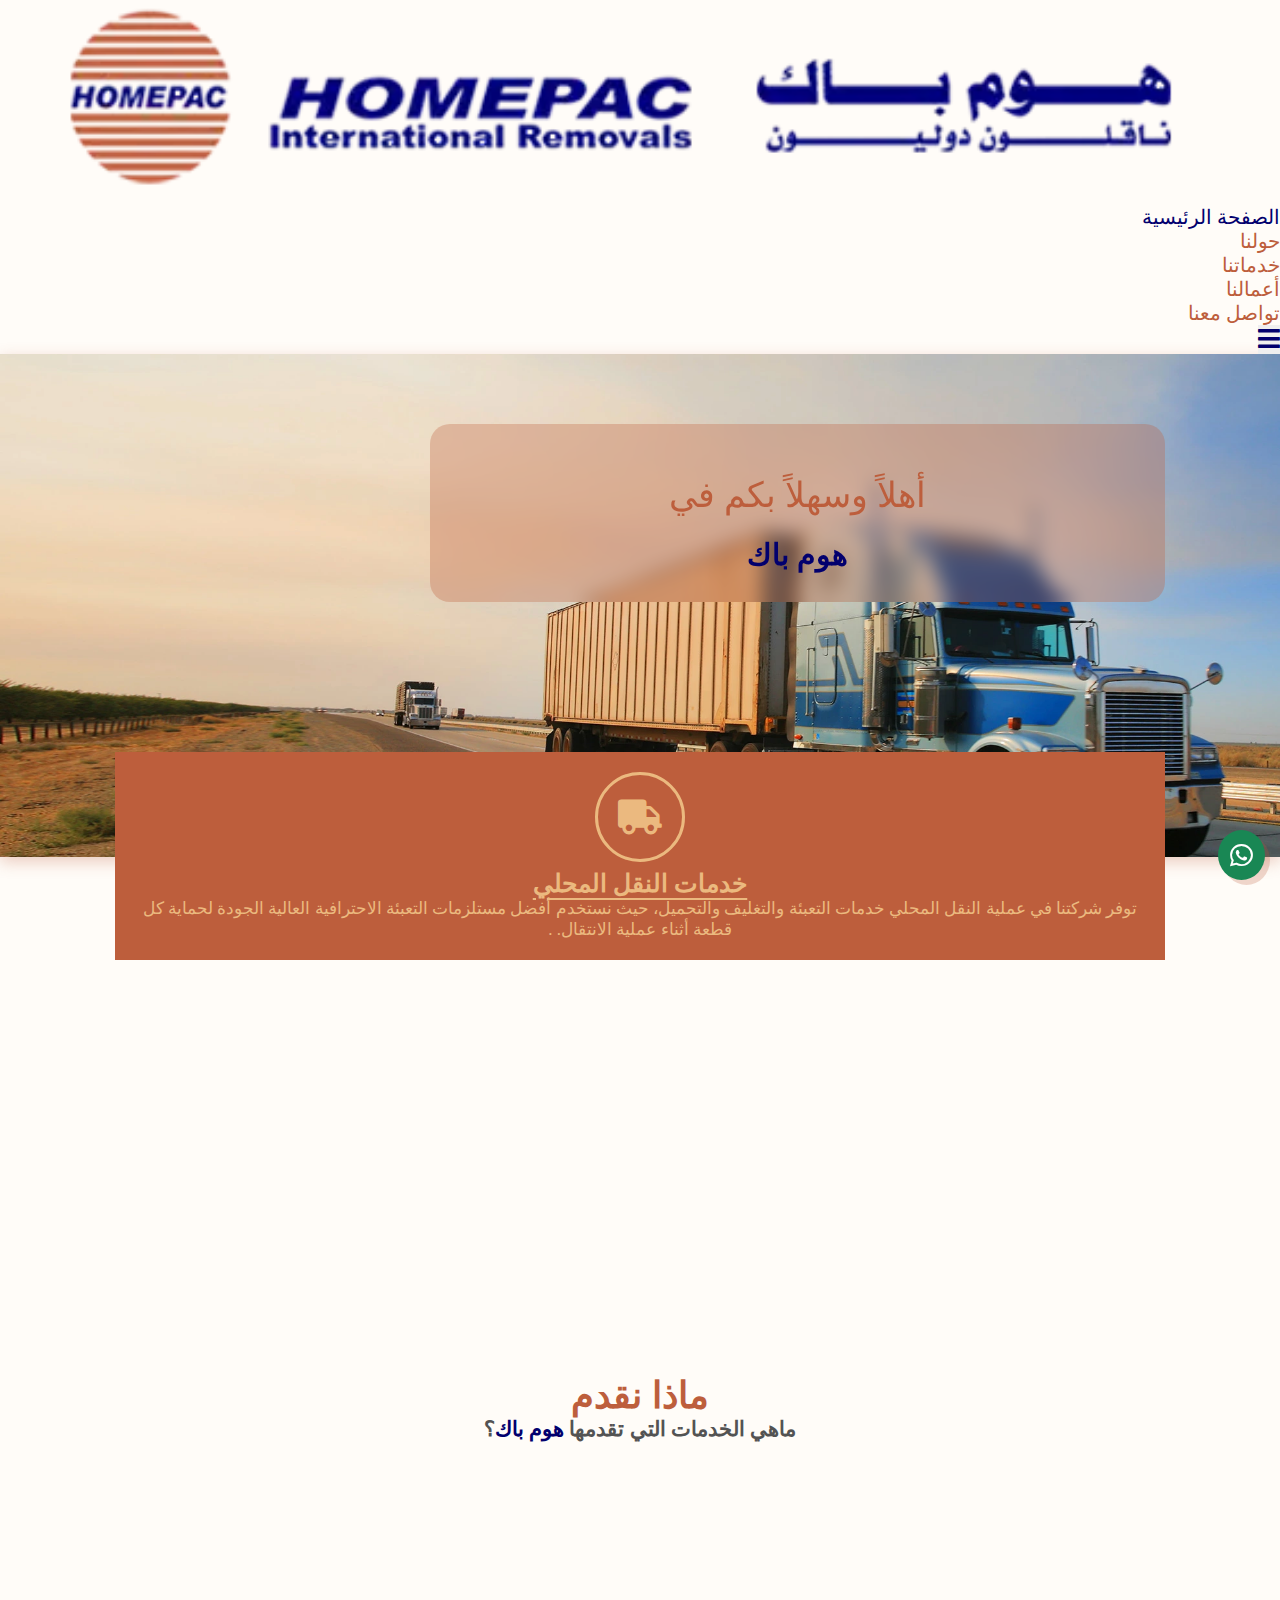
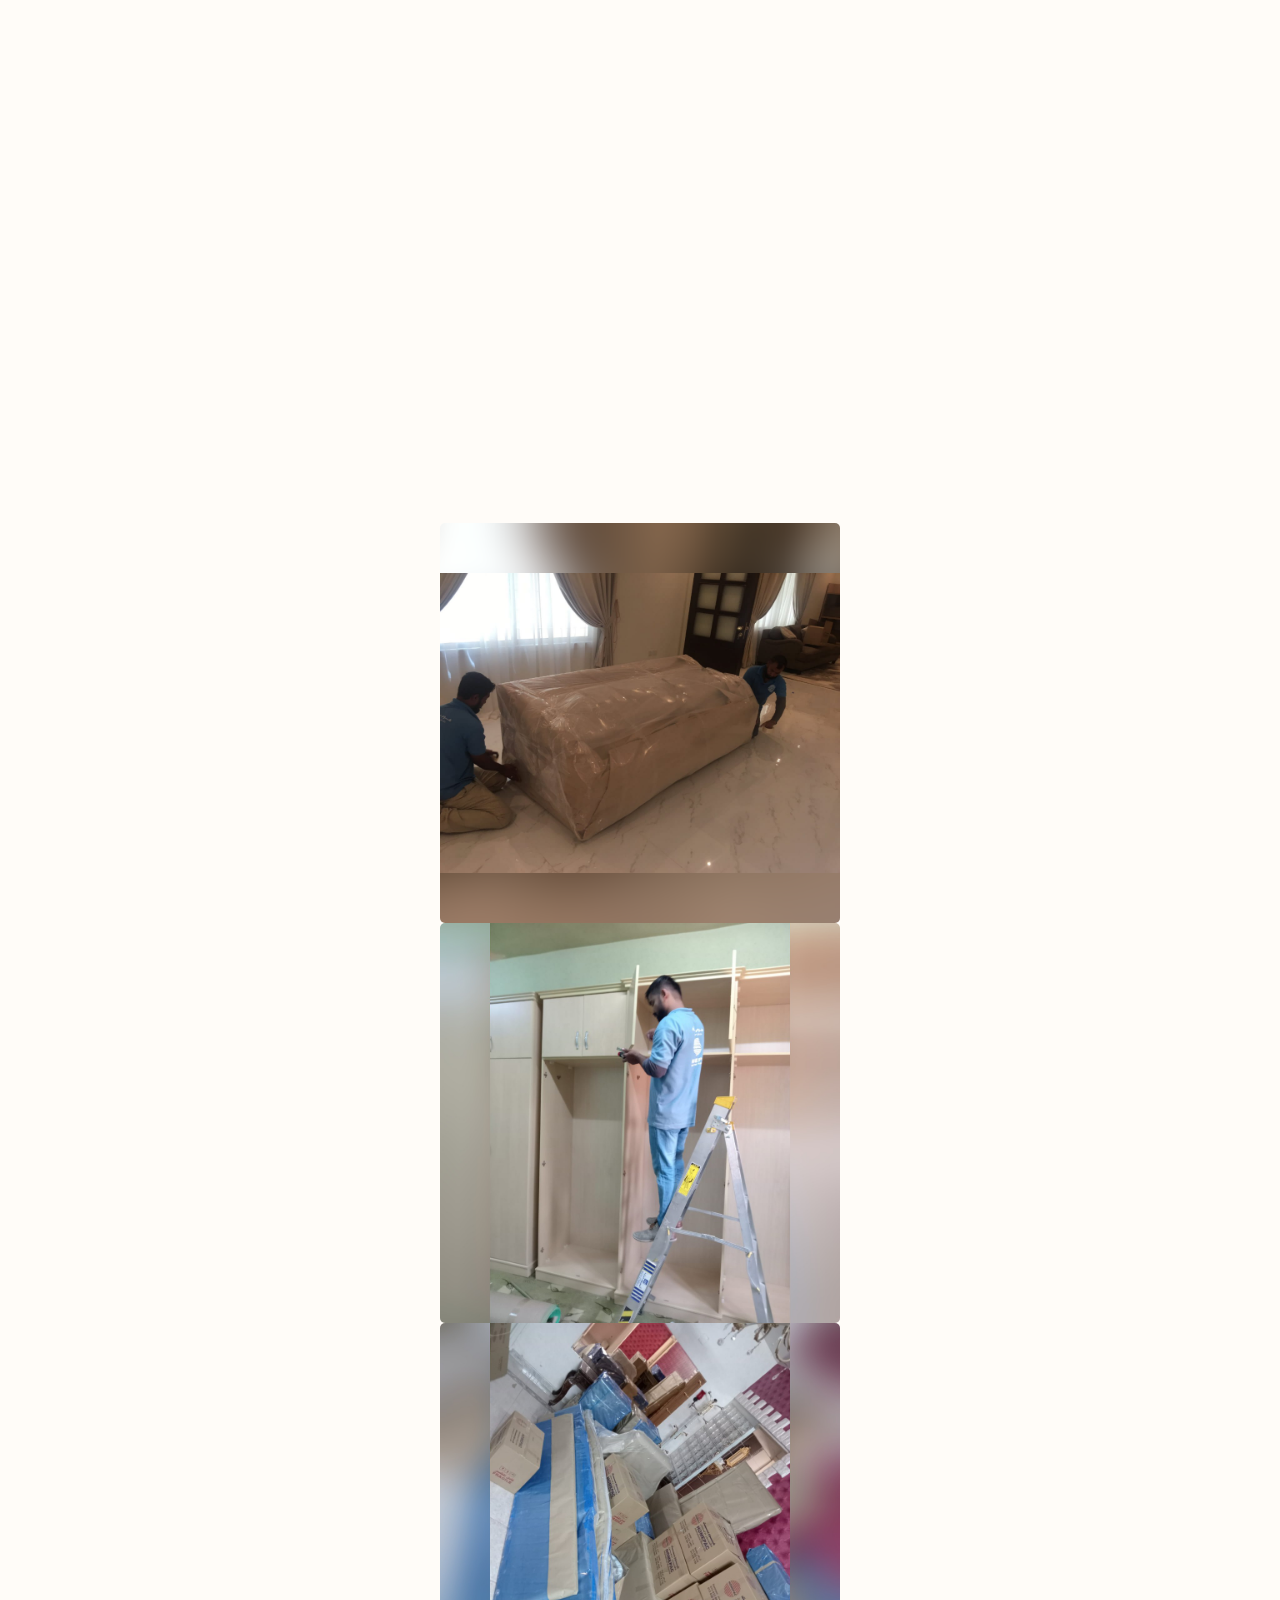
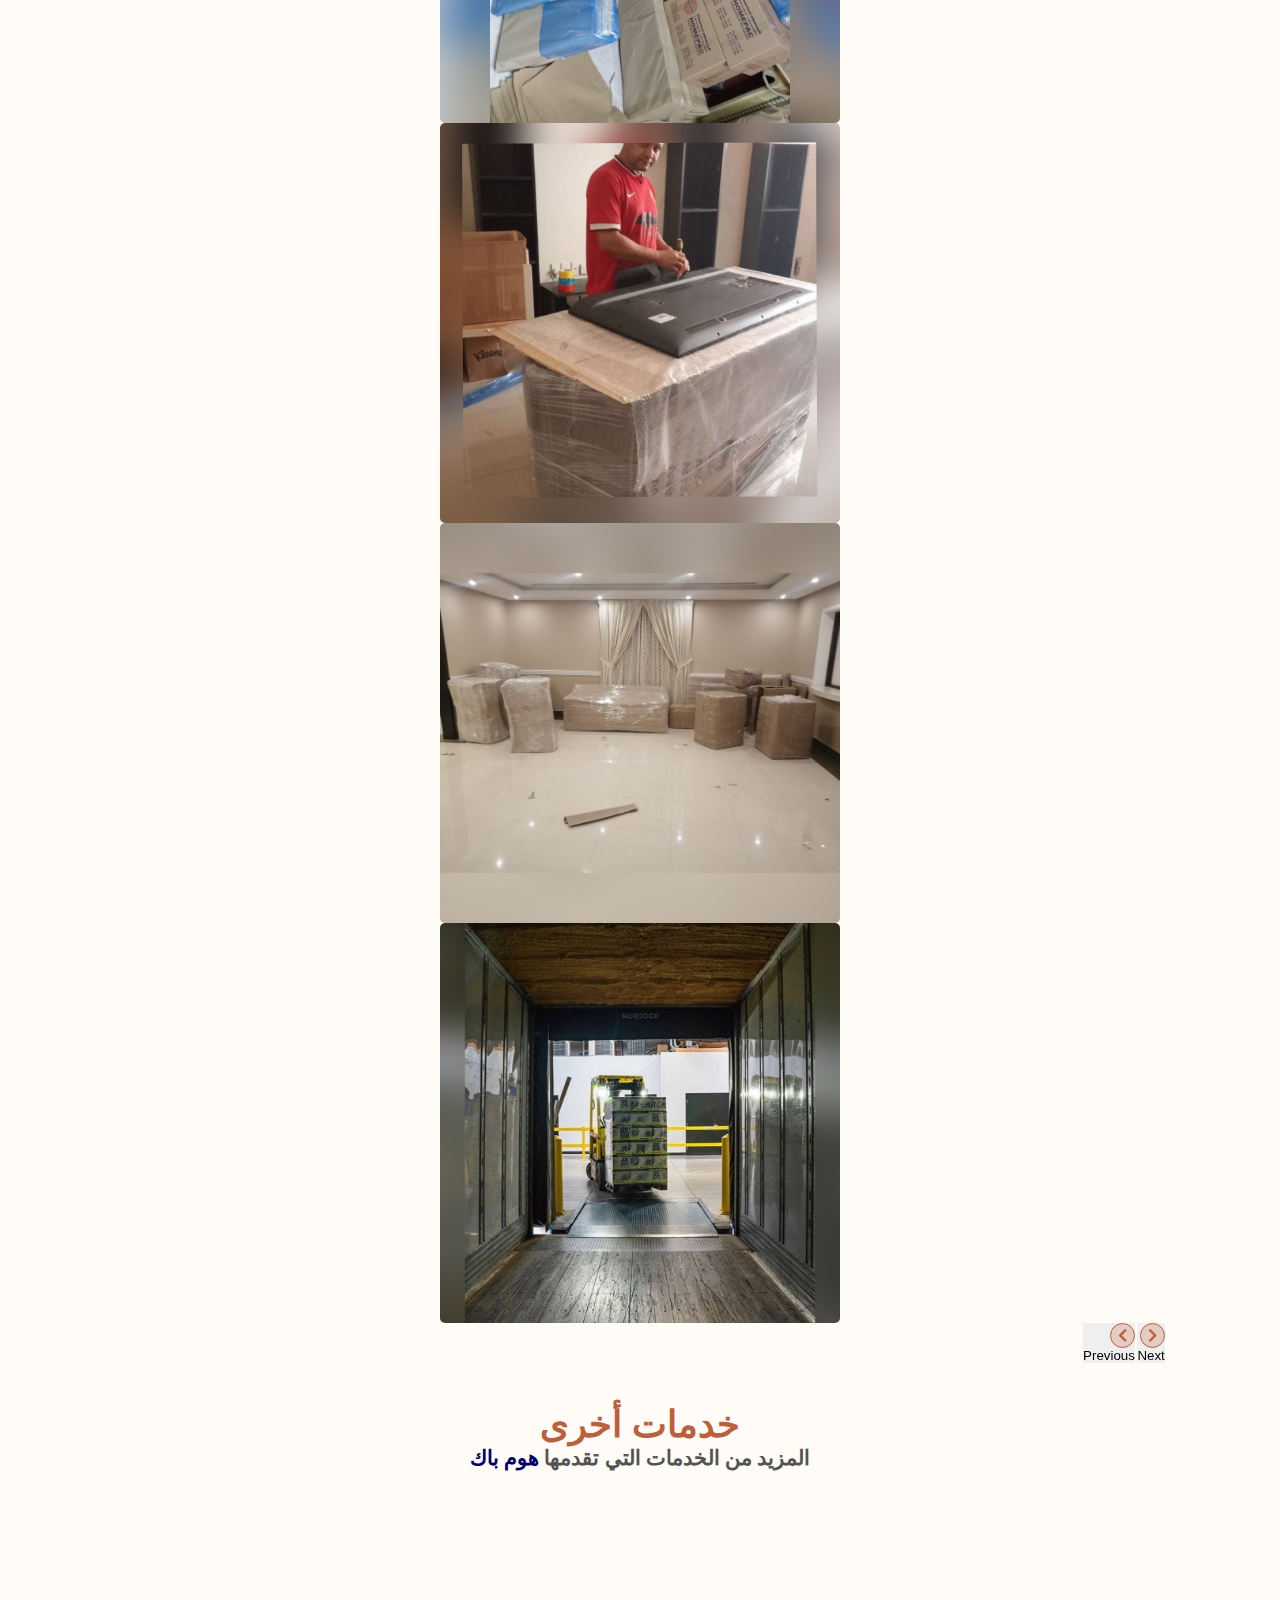
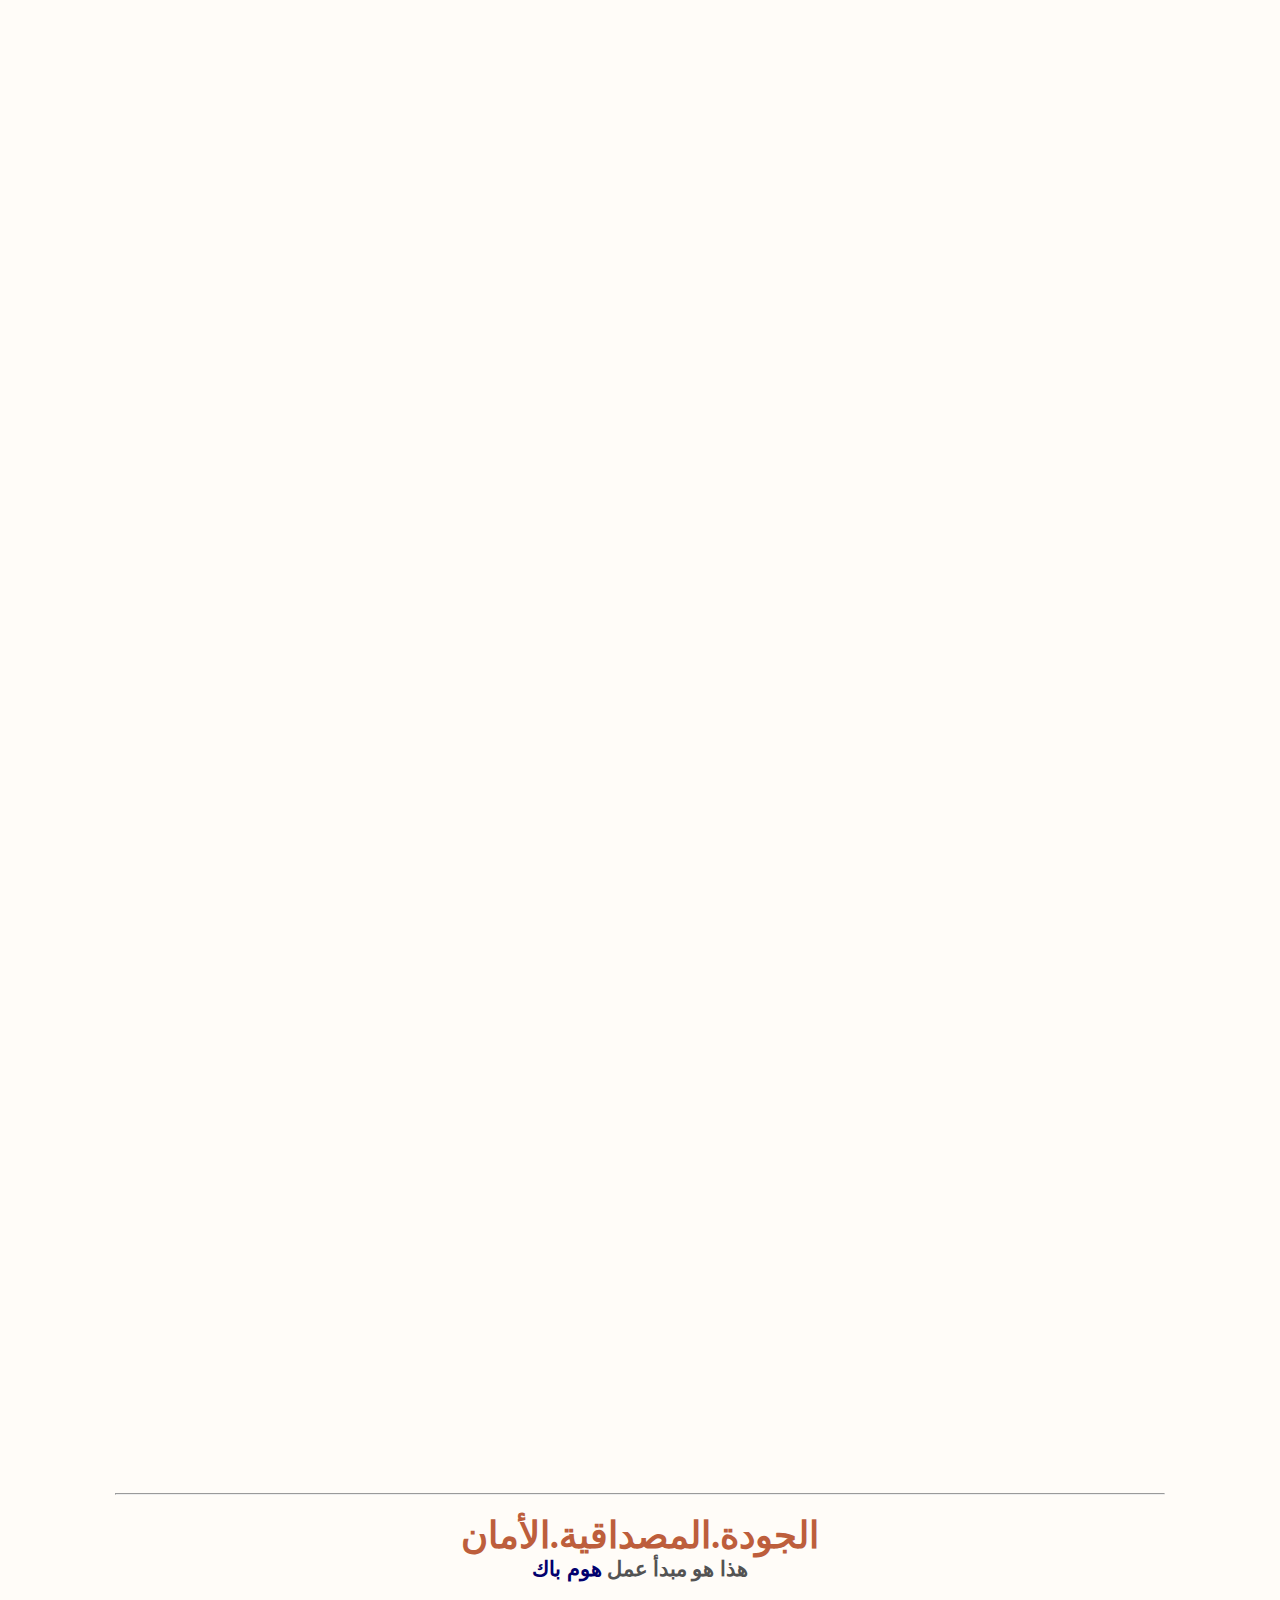
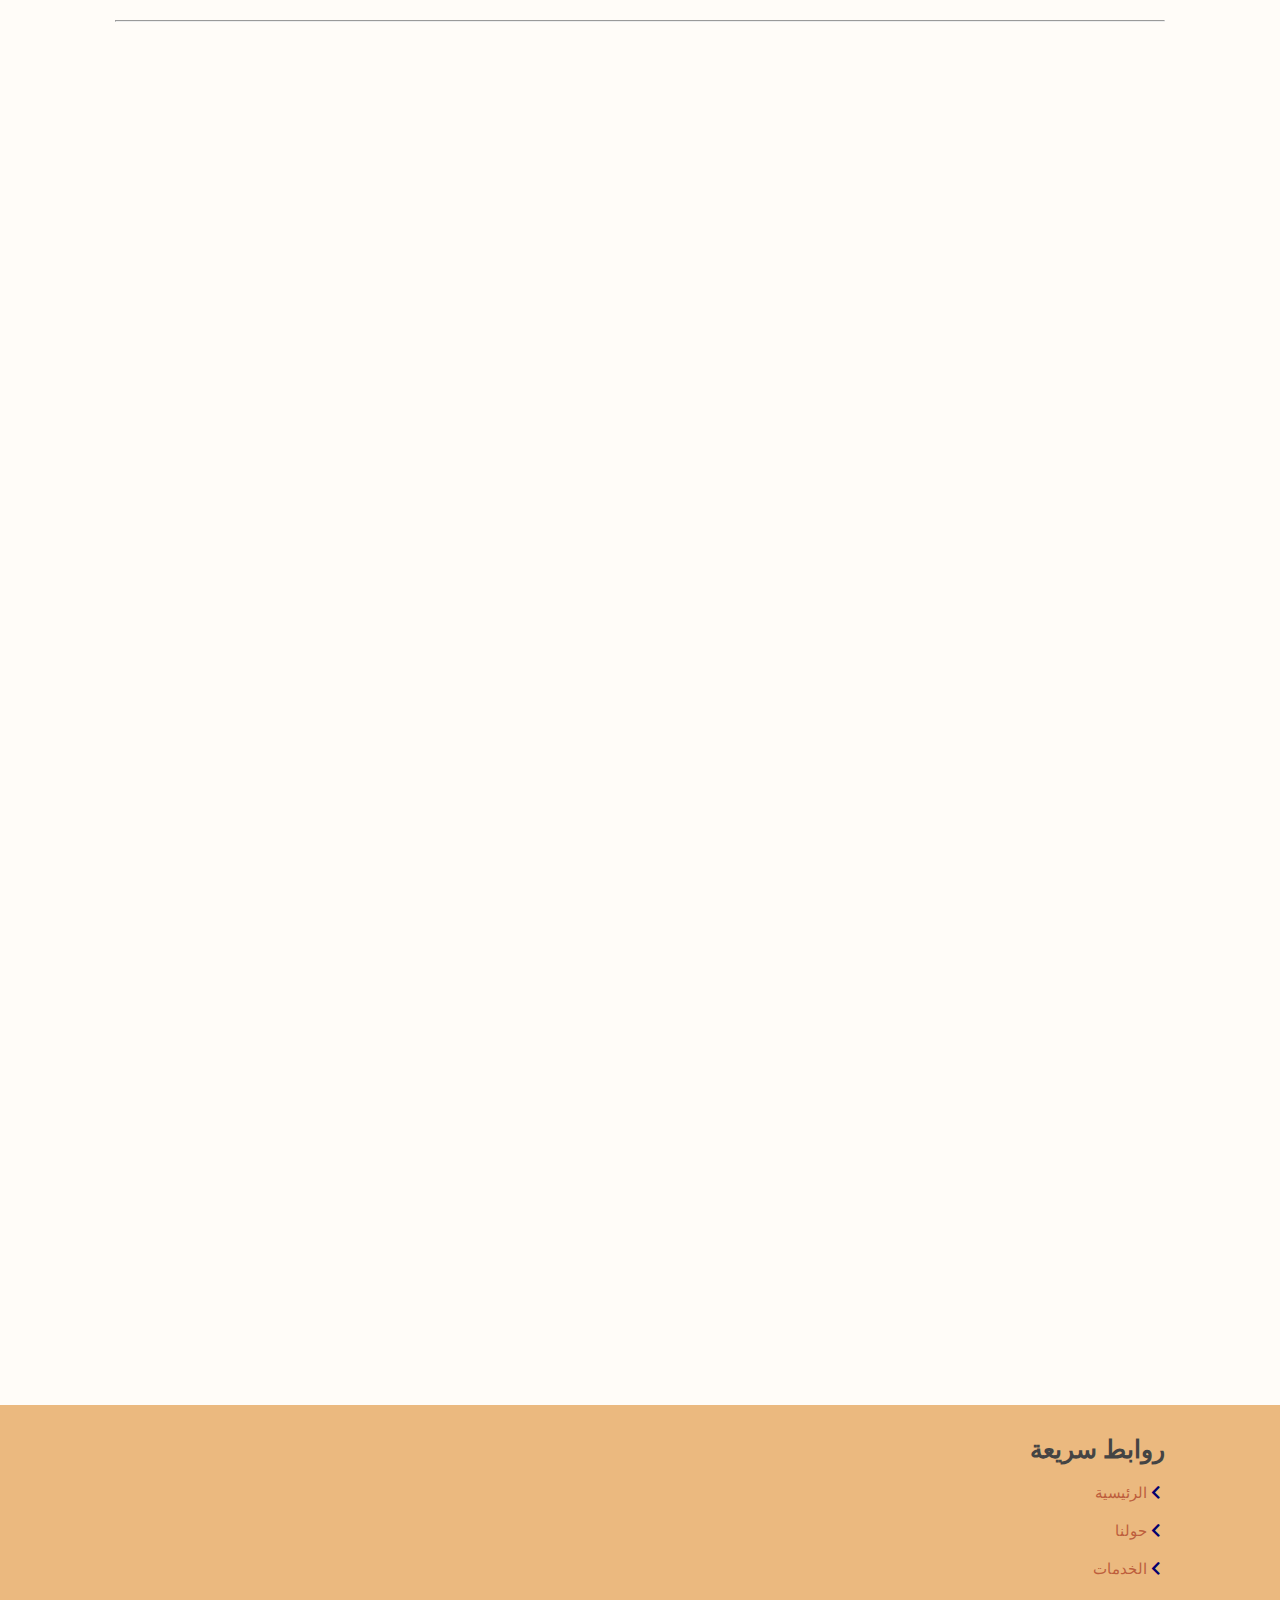
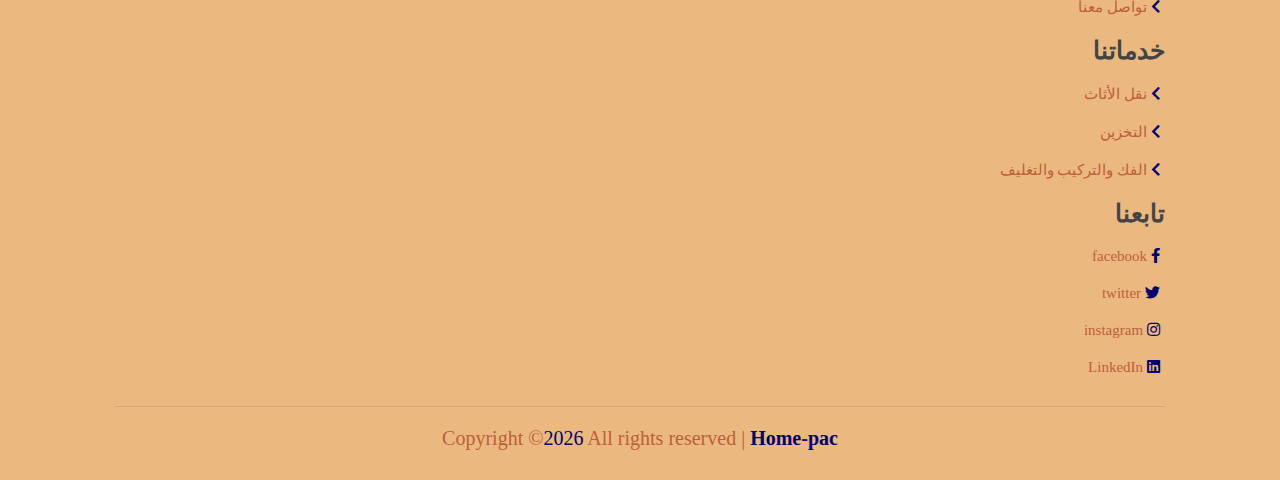
==== commit 4c0f08af: "our works" ====
--- a/index.html
+++ b/index.html
@@ -27,15 +27,15 @@
 
     <title>هوم باك | خدمات نقل الأثاث والعفش. أفضل شركة لنقل العفش</title>
     <meta name="description"
-        content="شركة هوم باك هي شركة نقل عفش. حيث تقدم خدمات نقل وتغليف الأثاث والعفش وتخزينه بكفاءة عالية - تواصل معنا على مدار 24 ساعة- افضل شركة نقل اثاث بالدمام مع خصم 35% جوال 0537020607">
+        content="شركة هوم باك هي شركة نقل عفش. حيث تقدم خدمات نقل وتغليف الأثاث والعفش وتخزينه بكفاءة عالية - تواصل معنا على مدار 24 ساعة- افضل شركة نقل اثاث بالرياض مع خصم 35% جوال 0537020607">
     <meta property="og:title" content="هوم باك">
-    <meta property="og:description" content="أفضل شركة نقل عفش بالدمام">
+    <meta property="og:description" content="أفضل شركة نقل عفش بالرياض">
     <meta property="og:image" content="image/logo.webp">
     <meta property="og:url" content="https://home-pac.com">
     <meta name="twitter:title" content="هوم باك">
-    <meta name="twitter:description" content="أفضل شركة نقل عفش بالدمام">
+    <meta name="twitter:description" content="أفضل شركة نقل عفش بالرياض">
     <meta name="twitter:url" content="https://www.home-pac.com/images/logo.webp">
-    <meta name="twitter:card" content="هوم باك أفضل شكة نقل عفش بالدمام">
+    <meta name="twitter:card" content="هوم باك أفضل شكة نقل عفش بالرياض">
 
     <link rel="icon" href="image/logos.webp" type="image/x-icon">
 
@@ -53,7 +53,7 @@
 <body>
 
 
-    <nav class="navbar navbar-expand-lg sticky-top " style="background-color: #ebb97f;">
+    <nav class="navbar navbar-expand-lg sticky-top ">
         <div class="container">
 
             <a href="../index.html" class="logo">
@@ -73,6 +73,11 @@
                         <a class="nav-link p-2 p-lg-3" href="html/our-services.html">خدماتنا</a>
 
                     </li>
+
+                    <li class="nav-item ">
+                        <a class="nav-link p-2 p-lg-3" href="html/our-works.html">أعمالنا</a>
+
+                    </li>
                     <li class="nav-item">
                         <a class="nav-link p-2 p-lg-3 " href="html/contact-us.html">تواصل معنا</a>
                     </li>
@@ -91,41 +96,18 @@
     <section class="home" style="background-image: url('image/block-site.webp'); background-size: cover;
     background-repeat: no-repeat;
     background-position: center center; 
-    padding-bottom: 35.5em;
+    padding-bottom: 30.5em;
     box-shadow: 0 .5rem 1.5rem var(--shadow-2);
 
    " id="home">
 
 
         <div class="container content" data-aos="zoom-in" data-aos-duration="1000" data-aos-delay="150">
-            <!-- <h3>خدمات النقل المحلي 24/7 وبأسعار تنافسية </h3> -->
-            <!-- <p> توفر شركة <span class="home-pac">هوم باك</span> في عملية النقل المحلي خدمات التعبئة والتغليف والتحميل،
-                حيث نستخدم أفضل مستلزمات
-                التعبئة الاحترافية العالية الجودة لحماية كل قطعة أثناء عملية الانتقال</p> -->
-
-            <!-- <div class="dropdown">
-                <button class="btn btn-secondary dropdown-toggle " data-bs-toggle="dropdown" type="button"
-                    aria-expanded="false">
-                    تواصل معنا
-                </button>
-                <ul class="dropdown-menu" aria-labelledby="dropdownMenuButton1">
-                    <li>
-                        <a class="dropdown-item" href="tel:0537020607">
-                            <i class="fab fa-whatsapp" aria-hidden="true"></i>
-
-                            اتصل بنا
-                        </a>
-
-                    </li>
-                    <li><a class="dropdown-item" href="mailto:dammam@home-pac.com">
-                            <i class="fas fa-envelope" aria-hidden="true"></i>
-
-                            أرسل بريد الكتروني</a></li>
-                </ul>
-            </div> -->
-
-            <p style="font-size: 35px; color: var(--light-color);"> أهلاً وسهلاً بكم في <span class="home-pac">هوم
-                    باك</span> </p>
+
+
+            <p style="font-size: 35px; color: var(--light-color);"> أهلاً وسهلاً بكم في
+            </p><span class="home-pac" style="font-size: 30px; ">هوم
+                باك</span>
 
         </div>
 
@@ -225,9 +207,9 @@
 
 
         <div class="row">
-            <div class=" service col-sm-12 col-md-6 col-lg-4">
+            <div class=" service col-sm-12 col-md-6 col-lg-4" id="reassemble-assemble">
                 <div class="service-title" data-aos="zoom-out-down" data-aos-duration="800">
-                    الفك والتركيب
+                    الفك والتركيب والتغليف
 
                 </div>
                 <div class="service-description" data-aos="zoom-out-up" data-aos-duration="1000">
@@ -246,7 +228,7 @@
 
                 </div>
             </div>
-            <div class="service col-sm-12 col-md-6 col-lg-4">
+            <div class="service col-sm-12 col-md-6 col-lg-4" id="move">
                 <div class="service-title" data-aos="zoom-out-down" data-aos-duration="800">
                     نقل الأثاث
                 </div>
@@ -268,7 +250,7 @@
                 </div>
             </div>
 
-            <div class="service col-sm-12 col-md-12 col-lg-4">
+            <div class="service col-sm-12 col-md-12 col-lg-4" id="storage">
                 <div class="service-title" data-aos="zoom-out-down" data-aos-duration="800">
                     التخزين
                 </div>
@@ -599,7 +581,7 @@
             <div class="row mb-5">
                 <div class="feature-name  fn-2 col-lg-4 col-md-4 col-sm-12 py-4" data-aos="fade-left"
                     data-aos-easing="ease-in-out" data-aos-duration="800">
-                    افضل شركات نقل عفش في الدمام
+                    افضل شركات نقل عفش في الرياض
                 </div>
                 <div class="feature-description fd-2 col-lg-8 col-md-8 col-sm-12 " data-aos="fade-right"
                     data-aos-easing="ease-in-out" data-aos-duration="800">
@@ -634,7 +616,7 @@
                     العفش محلياً لتوفر هذه الخدمة بسهولة ويسر، وتقدمها بطريقة محترفة وموثوقة.
                     إحدى هذه الشركات المميزة هي شركة <span class="home-pac">هوم باك</span> التي تتميز بتوفير خدمات نقل
                     العفش المحلي بجودة عالية
-                    وبأسعار مناسبة. فهي تقدم خدمات نقل العفش في الدمام والمناطق المجاورة، وتحرص على تقديم خدمات متكاملة
+                    وبأسعار مناسبة. فهي تقدم خدمات نقل العفش في الرياض والمناطق المجاورة، وتحرص على تقديم خدمات متكاملة
                     تتضمن تغليف العفش، فك وتركيب الأثاث، ونقل العفش بأمان وسلامة.
                     تعتمد شركة <span class="home-pac">هوم باك</span> على فريق عمل محترف ومدرب بشكل جيد، يتمتع بالخبرة
                     والمهارة اللازمة لتقديم أفضل
@@ -650,23 +632,23 @@
             <div class="row mb-5">
                 <div class="feature-name  fn-2 col-lg-4 col-md-4 col-sm-12 py-4" data-aos="fade-left"
                     data-aos-easing="ease-in-out" data-aos-duration="800">
-                    الحل الأمثل لتجربة نقل الاثاث في الدمام
+                    الحل الأمثل لتجربة نقل الاثاث في الرياض
                 </div>
                 <div class="feature-description fd-2 col-lg-8 col-md-8 col-sm-12 " data-aos="fade-right"
                     data-aos-easing="ease-in-out" data-aos-duration="800">
-                    إذا كنت تبحث عن شركة نقل عفش في الدمام داخل المملكة العربية السعودية، فإن شركة <span
+                    إذا كنت تبحث عن شركة نقل عفش في الرياض داخل المملكة العربية السعودية، فإن شركة <span
                         class="home-pac">هوم باك</span> هي الحل
-                    الأمثل لك. توفر شركة <span class="home-pac">هوم باك</span> خدمات نقل الأثاث داخل وخارج الدمام، وتضمن
+                    الأمثل لك. توفر شركة <span class="home-pac">هوم باك</span> خدمات نقل الأثاث داخل وخارج الرياض، وتضمن
                     لك أن تحصل على تجربة نقل سلسة
                     ومريحة. تتميز شركة <span class="home-pac">هوم باك</span> بخبرتها الواسعة في مجال نقل الأثاث، وتعمل
                     على توفير أحدث التقنيات
                     والأدوات للتأكد من أن عملية النقل تتم بسلاسة ودقة. كما توفر الشركة فريق عمل محترف ومدرب بشكل جيد على
                     فك وتركيب الأثاث بأمان وبدون تلف. تقدم شركة <span class="home-pac">هوم باك</span> أيضًا أسعاًرا
                     تنافسية ومعقولة لخدماتها. مما
-                    يجعلها خياراً رائعاً لأي شخص يبحث عن شركة نقل عفش بأسعار معقولة في الدمام. تتوفر خدمات شركة <span
+                    يجعلها خياراً رائعاً لأي شخص يبحث عن شركة نقل عفش بأسعار معقولة في الرياض. تتوفر خدمات شركة <span
                         class="home-pac">هوم باك</span>
-                    في جميع مناطق الدمام، بما في ذلك السد و بني هاجر، وتضمن الشركة أن تصل إليك بسرعة بمجرد الاتصال بها.
-                    إذا كنت تخطط للانتقال إلى منزل جديد في الدمام، فلا تفوت فرصة العمل مع شركة <span
+                    في جميع مناطق الرياض، بما في ذلك السد و بني هاجر، وتضمن الشركة أن تصل إليك بسرعة بمجرد الاتصال بها.
+                    إذا كنت تخطط للانتقال إلى منزل جديد في الرياض، فلا تفوت فرصة العمل مع شركة <span
                         class="home-pac">هوم باك</span> لنقل الأثاث. احجز
                     خدماتهم الآن واستمتع بتجربة نقل سلسة ومريحة دون أي عناء.
                 </div>
@@ -722,12 +704,12 @@
                 <div class="feature-name  fn-2 col-lg-4 col-md-4 col-sm-12 py-4" data-aos="fade-left"
                     data-aos-easing="ease-in-out" data-aos-duration="800">
                     <div>
-                        أفضل شركة نقل عفش بالدمام لعام <span class="year"></span>
+                        أفضل شركة نقل عفش بالرياض لعام <span class="year"></span>
                     </div>
                 </div>
                 <div class="feature-description fd-2 col-lg-8 col-md-8 col-sm-12 " data-aos="fade-right"
                     data-aos-easing="ease-in-out" data-aos-duration="800">
-                    اذا كنت تبحث عن أفضل شركة نقل عفش في الدمام لعام <span class="year"></span>، فلا يمكنك إلا اختيار
+                    اذا كنت تبحث عن أفضل شركة نقل عفش في الرياض لعام <span class="year"></span>، فلا يمكنك إلا اختيار
                     شركة <span class="home-pac">هوم باك</span>. فهي شركة
                     رائدة في مجال نقل الأثاث، وتقديم الخدمات المتكاملة للتعبئة، والتغليف، والنقل. وتتميز بتوفير خدمة
                     عملاء
@@ -748,9 +730,11 @@
                     الأثاث. حيث يمكنك الاعتماد على فريق العمل لديهم للقيام بكل ذلك بسلاسة وفعالية. وعلاوة على ذلك، فإن
                     <span class="home-pac">هوم باك</span> تتمتع بسمعة طيبة في السوق، وتحظى بتقييم عالي.
 
-                    إذا كنت تبحث عن شركة موثوقة وذات خبرة في نقل وتغليف العفش بالدمام، فلا تتردد في الاتصال بـ<a
-                        href="tel:0537020607">
-                        0537020607
+                    إذا كنت تبحث عن شركة موثوقة وذات خبرة في نقل وتغليف العفش بالرياض، فلا تتردد في الاتصال بـ<a
+                        href="tel:0114721122">
+                        0114721122
+                    </a>,<a href="tel:0114721159">
+                        0114721159
                     </a>
 
                 </div>
@@ -762,14 +746,17 @@
 
         </div>
 
-        <div class="whatsapp">
-            <i class="fab fa-brands fa-whatsapp fa-fade" ></i>
-        </div>
+
     </section>
 
-    
-
-
+
+
+    <div class="whatsapp">
+        <a href="https://wa.me/966571620000?text=%D8%A7%D9%84%D8%B3%D9%84%D8%A7%D9%85%20%D8%B9%D9%84%D9%8A%D9%83%D9%85%20%D8%A8%D8%AA%D9%88%D8%A7%D8%B5%D9%84%20%D9%85%D8%B9%D9%83%20%D8%A8%D8%AE%D8%B5%D9%88%D8%B5%20%D9%87%D9%88%D9%85%20%D8%A8%D8%A7%D9%83"
+            target="_blank">
+            <i class="fab fa-brands fa-whatsapp "></i>
+        </a>
+    </div>
     <footer class="footer" style="background-color: #ebb97f;">
 
         <div class=" box-container row">
@@ -797,17 +784,17 @@
 
             <div class="box col-lg-4 col-md-4 col-sm-6">
                 <h3>خدماتنا</h3>
-                <a href="#">
+                <a href="#move">
                     <i class="fas fa-chevron-left"></i>
                     نقل الأثاث
 
                 </a>
-                <a href="#">
+                <a href="#storage">
                     <i class="fas fa-chevron-left"></i>
                     التخزين
 
                 </a>
-                <a href="#">
+                <a href="#reassemble-assemble">
                     <i class="fas fa-chevron-left"></i>
                     الفك والتركيب والتغليف
 
--- a/css/style.css
+++ b/css/style.css
@@ -104,7 +104,7 @@
 }
 
 .navbar {
-    background-color: #fff;
+    background-color: var(--white);
     font-size: 2rem;
     box-shadow: 0 .5rem 1.5rem rgba(0, 0, 0, .1);
     text-align: right;
@@ -357,7 +357,7 @@
     margin-bottom: 7px;
 }
 
-
+.our-works-video .carousel-item video,
 .our-service .carousel-item video {
     width: 100%;
 
@@ -384,7 +384,7 @@
     top: 0;
 
 }
-
+.our-works-video .carousel-caption,
 .our-service .carousel-caption {
     color: var(--black);
     position: relative;
@@ -394,7 +394,7 @@
     /* text-align: center; */
     width: 100%;
 }
-
+.our-works-video .carousel-inner,
 .our-service .carousel-inner {
     margin: auto;
     /* width: 50%; */
@@ -668,7 +668,7 @@
 
 
 
-
+.our-works-video .carousel-inner,
 .our-service .carousel-inner {
     margin: auto;
     width: 52.5%;
@@ -676,21 +676,36 @@
 
 
 
-
-.whatsapp{
+.whatsapp {
+    cursor: pointer;
     position: sticky;
-    right:10px;   
-}
+    /* تحديد وضع العنصر كثابت */
+    bottom: 20px;
+    /* المسافة من الأسفل */
+    right: -20px;
+    /* المسافة من اليسار */
+    z-index: 100;
+    transform: translateX(-15px);
+    width: fit-content;
+}
+
 .whatsapp i {
-    position: fixed;
-    /* left:0; */
-    /* bottom: 0; */
+
     background-color: #198754;
     padding: 12px;
     border-radius: 50%;
     box-shadow: var(--box-shadow);
     font-size: 26px;
     color: white;
+}
+
+.whatsapp:hover i,
+.whatsapp:focus i {
+    background-color: #198754a4;
+    color: #198754;
+
+    transform: scale(1.2);
+
 }
 
 /* media queries  */
@@ -726,7 +741,7 @@
         box-shadow: var(--box-shadow);
         width: 30rem;
         border: var(--border);
-        background: #fff;
+        background-color: var(--white);
         transform: scale(0);
         opacity: 0;
         transform-origin: top right;
@@ -766,6 +781,8 @@
     }
 
 
+    
+    .our-works-video  .carousel-inner ,
     .our-service .carousel-inner {
         margin: auto;
         width: 100%;
@@ -774,4 +791,4 @@
     .our-motto .heading {
         font-size: 30px;
     }
-}+}
